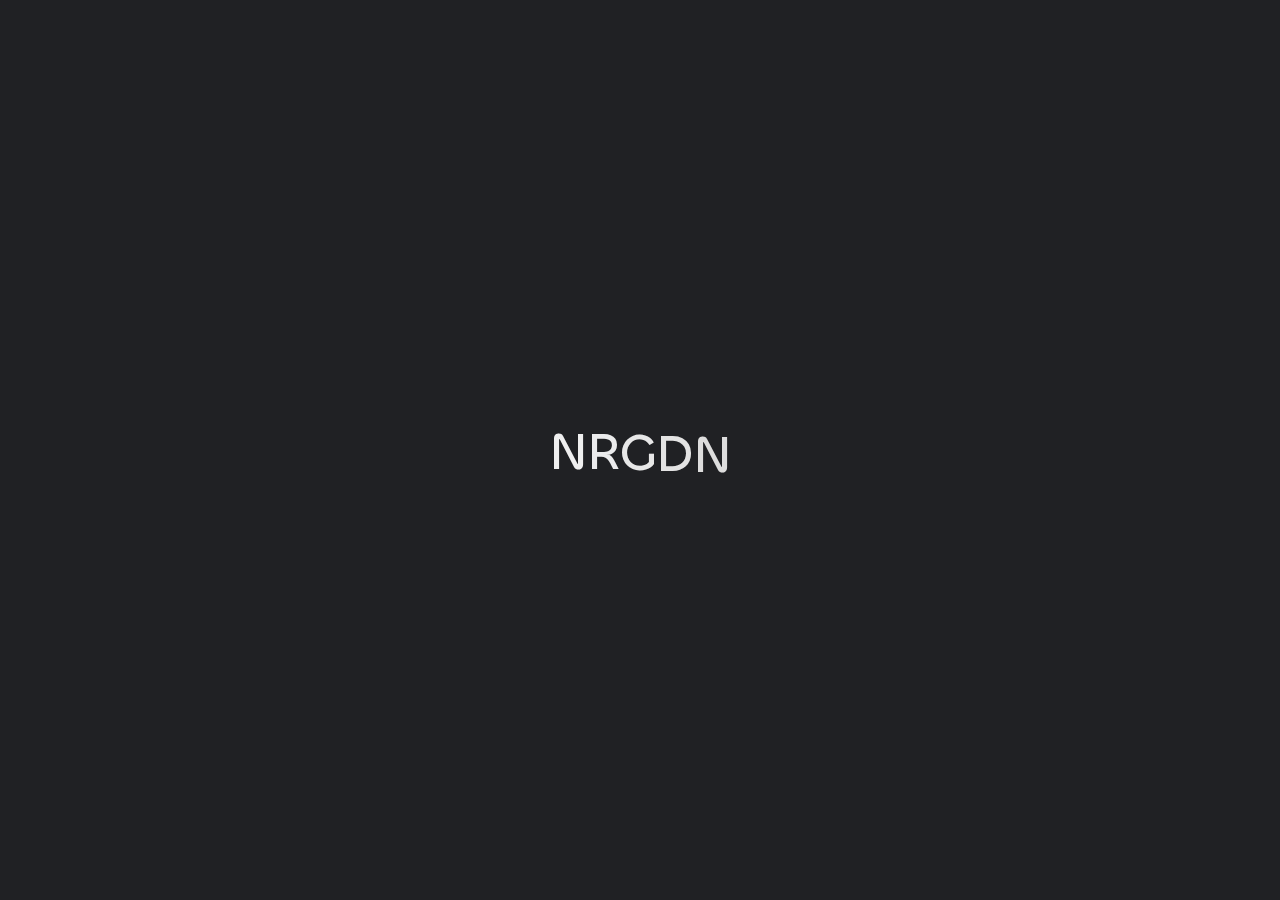
==== about/index.html @ b492caf0 "Site updated: 2024-08-08 12:16:20" ====
<!DOCTYPE html>
<html lang="zh-CN">
<head>
    <meta charset="utf-8">
    <meta name="viewport" content="width=device-width, initial-scale=1">
    <meta name="keywords" content="Hexo Theme Redefine">
    
    <meta name="author" content="竹竹潘达">
    <!-- preconnect -->
    <link rel="preconnect" href="https://fonts.googleapis.com">
    <link rel="preconnect" href="https://fonts.gstatic.com" crossorigin>

    
    <!--- Seo Part-->
    
    <link rel="canonical" href="http://example.com/about/"/>
    <meta name="robots" content="index,follow">
    <meta name="googlebot" content="index,follow">
    <meta name="revisit-after" content="1 days">
    
        <meta property="og:type" content="website">
<meta property="og:title" content="关于我们俩">
<meta property="og:url" content="http://example.com/about/index.html">
<meta property="og:site_name" content="Hexo">
<meta property="og:locale" content="zh_CN">
<meta property="article:published_time" content="2024-08-02T16:16:30.000Z">
<meta property="article:modified_time" content="2024-08-02T16:19:18.107Z">
<meta property="article:author" content="John Doe">
<meta name="twitter:card" content="summary">
    
    
    <!--- Icon Part-->
    <link rel="icon" type="image/png" href="/images/basic/favicon.ico" sizes="192x192">
    <link rel="apple-touch-icon" sizes="180x180" href="/images/basic/favicon.ico">
    <meta name="theme-color" content="#341FA3">
    <link rel="shortcut icon" href="/images/basic/favicon.ico">
    <!--- Page Info-->
    
    <title>
        
            关于我们俩 -
        
        NRGDN
    </title>

    
<link rel="stylesheet" href="/fonts/Chillax/chillax.css">


    <!--- Inject Part-->
    

    
<link rel="stylesheet" href="/css/style.css">


    
        
<link rel="stylesheet" href="/assets/build/styles.css">

    

    
<link rel="stylesheet" href="/fonts/GeistMono/geist-mono.css">

    
<link rel="stylesheet" href="/fonts/Geist/geist.css">

    <!--- Font Part-->
    
    
    
    

    
        
<script src="/js/libs/anime.min.js"></script>

    

    <script id="hexo-configurations">
    window.config = {"hostname":"example.com","root":"/","language":"zh-CN","path":"search.xml"};
    window.theme = {"articles":{"style":{"font_size":"16px","line_height":1.5,"image_border_radius":"14px","image_alignment":"center","image_caption":false,"link_icon":true,"title_alignment":"left","headings_top_spacing":{"h1":"3.2rem","h2":"2.4rem","h3":"1.9rem","h4":"1.6rem","h5":"1.4rem","h6":"1.3rem"}},"word_count":{"enable":true,"count":true,"min2read":true},"author_label":{"enable":true,"auto":false,"list":["Lv.1 情侣","Lv.2 超甜情侣","Lv.3 神仙眷侣"]},"code_block":{"copy":true,"style":"simple","font":{"enable":false,"family":null,"url":null}},"toc":{"enable":true,"max_depth":3,"number":true,"expand":true,"init_open":true},"copyright":{"enable":true,"default":"all_rights_reserved"},"lazyload":true,"recommendation":{"enable":false,"title":"推荐阅读","limit":3,"mobile_limit":2,"placeholder":"/images/wallhaven-wqery6-light.webp","skip_dirs":[]}},"colors":{"primary":"#341FA3","secondary":null,"default_mode":"light"},"global":{"fonts":{"chinese":{"enable":false,"family":null,"url":null},"english":{"enable":false,"family":null,"url":null}},"content_max_width":"1000px","sidebar_width":"210px","hover":{"shadow":true,"scale":true},"scroll_progress":{"bar":true,"percentage":true},"website_counter":{"url":"https://cn.vercount.one/js","enable":false,"site_pv":true,"site_uv":true,"post_pv":true},"single_page":true,"preloader":true,"open_graph":true,"google_analytics":{"enable":false,"id":null}},"home_banner":{"enable":true,"style":"fixed","image":{"light":"/images/wallhaven-wqery6-light.webp","dark":"/images/wallhaven-wqery6-dark.webp"},"title":"竹竹潘达历险记","subtitle":{"text":[" "],"hitokoto":{"enable":true,"api":"https://v1.hitokoto.cn?c=d&c=k"},"typing_speed":100,"backing_speed":80,"starting_delay":500,"backing_delay":1500,"loop":true,"smart_backspace":true},"text_color":{"light":"#b6d1d1","dark":"#d1d1b6"},"text_style":{"title_size":"2.8rem","subtitle_size":"1.5rem","line_height":1.2},"custom_font":{"enable":false,"family":null,"url":null},"social_links":{"enable":true,"style":"center","links":{"github":"https://github.com/oasislzy/oasislzy.github.io.git","instagram":null,"zhihu":null,"twitter":null,"email":null},"qrs":{"weixin":null}}},"plugins":{"feed":{"enable":false},"aplayer":{"enable":true,"type":"fixed","audios":[{"name":"New Romantics","artist":"Taylor Swift","url":"/music/New Romantics by Taylor Swift/New Romantics by Taylor Swift.mp3","cover":"/music/New Romantics by Taylor Swift/New Romantics by Taylor Swift.jpg","lrc":"/music/New Romantics by Taylor Swift/New Romantics by Taylor Swift.lrc"},{"name":"Liebesträume No. 3 in A-Flat Major, S. 541 No. 3","artist":"Franz Liszt","url":"/music/Liebesträume No. 3 in A-Flat Major, S. 541 No. 3/Liebesträume No. 3 in A-Flat Major, S. 541 No. 3.mp3","cover":"/music/Liebesträume No. 3 in A-Flat Major, S. 541 No. 3/Liebesträume No. 3 in A-Flat Major, S. 541 No. 3.jpg","lrc":null}]},"mermaid":{"enable":false,"version":"9.3.0"}},"version":"2.6.4","navbar":{"auto_hide":true,"color":{"left":"#f78736","right":"#367df7","transparency":33},"width":{"home":"1200px","pages":"1000px"},"links":{"Home":{"path":"/","icon":"fa-regular fa-house"},"Articles":{"icon":"fa-regular fa-newspaper","submenus":{"Archives":"/archives","Tags":"/tags","Categories":"/categories"}},"Masonry":{"path":"/masonry","icon":"fa-regular fa-image"},"Shuoshuo":{"path":"/essays","icon":"fa-regular fa-comments"},"About":{"path":"/about","icon":"fa-regular fa-address-card"}},"search":{"enable":true,"preload":true}},"page_templates":{"friends_column":2,"tags_style":"blur"},"home":{"sidebar":{"enable":true,"position":"left","first_item":"info","announcement":"(~￣△￣)~","show_on_mobile":false,"links":{"主页":{"path":"/","icon":"fa-regular fa-house"},"相册":{"path":"/masonry","icon":"fa-regular fa-image"},"说说":{"path":"/essays","icon":"fa-regular fa-comments"},"关于":{"path":"/about","icon":"fa-regular fa-address-card"}}},"article_date_format":"auto","categories":{"enable":true,"limit":3},"tags":{"enable":true,"limit":3}},"footerStart":"2023/12/18 19:29:13"};
    window.lang_ago = {"second":"%s 秒前","minute":"%s 分钟前","hour":"%s 小时前","day":"%s 天前","week":"%s 周前","month":"%s 个月前","year":"%s 年前"};
    window.data = {"masonry":true};
  </script>
    
    <!--- Fontawesome Part-->
    
<link rel="stylesheet" href="/fontawesome/fontawesome.min.css">

    
<link rel="stylesheet" href="/fontawesome/brands.min.css">

    
<link rel="stylesheet" href="/fontawesome/solid.min.css">

    
<link rel="stylesheet" href="/fontawesome/regular.min.css">

    
    
    
    
<meta name="generator" content="Hexo 7.3.0"></head>


<body>
<div class="progress-bar-container">
    
        <span class="scroll-progress-bar"></span>
    

    
        <span class="pjax-progress-bar"></span>
<!--        <span class="swup-progress-icon">-->
<!--            <i class="fa-solid fa-circle-notch fa-spin"></i>-->
<!--        </span>-->
    
</div>



    <style>
    :root {
        --preloader-background-color: #fff;
        --preloader-text-color: #000;
    }

    @media (prefers-color-scheme: dark) {
        :root {
            --preloader-background-color: #202124;
            --preloader-text-color: #fff;
        }
    }

    @media (prefers-color-scheme: light) {
        :root {
            --preloader-background-color: #fff;
            --preloader-text-color: #000;
        }
    }

    @media (max-width: 600px) {
        .ml13 {
            font-size: 2.6rem !important; /* Adjust this value as needed */
        }
    }

    .preloader {
        display: flex;
        flex-direction: column;
        gap: 1rem; /* Tailwind 'gap-4' is 1rem */
        align-items: center;
        justify-content: center;
        position: fixed;
        padding: 12px;
        top: 0;
        right: 0;
        bottom: 0;
        left: 0;
        width: 100vw;
        height: 100vh; /* 'h-screen' is 100% of the viewport height */
        background-color: var(--preloader-background-color);
        z-index: 1100; /* 'z-[1100]' sets the z-index */
        transition: opacity 0.2s ease-in-out;
    }

    .ml13 {
        font-size: 3.2rem;
        /* text-transform: uppercase; */
        color: var(--preloader-text-color);
        letter-spacing: -1px;
        font-weight: 500;
        font-family: 'Chillax-Variable', sans-serif;
        text-align: center;
    }

    .ml13 .word {
        display: inline-flex;
        flex-wrap: wrap;
        white-space: nowrap;
    }

    .ml13 .letter {
        display: inline-block;
        line-height: 1em;
    }
</style>

<div class="preloader">
    <h2 class="ml13">
        NRGDN
    </h2>
    <script>
        var textWrapper = document.querySelector('.ml13');
        // Split text into words
        var words = textWrapper.textContent.trim().split(' ');

        // Clear the existing content
        textWrapper.innerHTML = '';

        // Wrap each word and its letters in spans
        words.forEach(function(word) {
            var wordSpan = document.createElement('span');
            wordSpan.classList.add('word');
            wordSpan.innerHTML = word.replace(/\S/g, "<span class='letter'>$&</span>");
            textWrapper.appendChild(wordSpan);
            textWrapper.appendChild(document.createTextNode(' ')); // Add space between words
        });

        var animation = anime.timeline({loop: true})
            .add({
                targets: '.ml13 .letter',
                translateY: [40,0],
                translateZ: 0,
                opacity: [0,1],
                filter: ['blur(5px)', 'blur(0px)'], // Starting from blurred to unblurred
                easing: "easeOutExpo",
                duration: 1400,
                delay: (el, i) => 300 + 30 * i,
            }).add({
                targets: '.ml13 .letter',
                translateY: [0,-40],
                opacity: [1,0],
                filter: ['blur(0px)', 'blur(5px)'], // Ending from unblurred to blurred
                easing: "easeInExpo",
                duration: 1200,
                delay: (el, i) => 100 + 30 * i,
                complete: function() {
                    hidePreloader(); // Call hidePreloader after the animation completes
                }
            });

        let themeStatus = JSON.parse(localStorage.getItem('REDEFINE-THEME-STATUS'))?.isDark;

        // If the theme status is not found in local storage, check the preferred color scheme
        if (themeStatus === undefined || themeStatus === null) {
            if (window.matchMedia && window.matchMedia('(prefers-color-scheme: dark)').matches) {
                themeStatus = 'dark';
            } else {
                themeStatus = 'light';
            }
        }

        // Now you can use the themeStatus variable in your code
        if (themeStatus) {
            document.documentElement.style.setProperty('--preloader-background-color', '#202124');
            document.documentElement.style.setProperty('--preloader-text-color', '#fff');
        } else {
            document.documentElement.style.setProperty('--preloader-background-color', '#fff');
            document.documentElement.style.setProperty('--preloader-text-color', '#000');
        }

        window.addEventListener('load', function () {
            setTimeout(hidePreloader, 5000); // Call hidePreloader after 5000 milliseconds if not already called by animation
        });

        function hidePreloader() {
            var preloader = document.querySelector('.preloader');
            preloader.style.opacity = '0';
            setTimeout(function () {
                preloader.style.display = 'none';
            }, 200);
        }
    </script>
</div>

<main class="page-container" id="swup">

    

    <div class="main-content-container">


        <div class="main-content-header">
            <header class="navbar-container px-6 md:px-12">

    <div class="navbar-content ">
        <div class="left">
            
                <a class="logo-image" href="/">
                    <img src="/images/basic/logo.png">
                </a>
            
            <a class="logo-title" href="/">
                
                NRGDN
                
            </a>
        </div>

        <div class="right">
            <!-- PC -->
            <div class="desktop">
                <ul class="navbar-list">
                    
                        
                            

                            <li class="navbar-item">
                                <!-- Menu -->
                                <a class=""
                                   href="/"
                                        >
                                    <i class="fa-regular fa-house fa-fw"></i>
                                    首页
                                    
                                </a>

                                <!-- Submenu -->
                                
                            </li>
                    
                        
                            

                            <li class="navbar-item">
                                <!-- Menu -->
                                <a class="has-dropdown"
                                   href="#"
                                        onClick=&#34;return false;&#34;>
                                    <i class="fa-regular fa-newspaper fa-fw"></i>
                                    文章
                                    <i class="fa-solid fa-chevron-down fa-fw"></i>
                                </a>

                                <!-- Submenu -->
                                
                                    <ul class="sub-menu">
                                        
                                            <li>
                                                <a href="/archives">
                                                    归档
                                                </a>
                                            </li>
                                        
                                            <li>
                                                <a href="/tags">
                                                    标签
                                                </a>
                                            </li>
                                        
                                            <li>
                                                <a href="/categories">
                                                    分类
                                                </a>
                                            </li>
                                        
                                    </ul>
                                
                            </li>
                    
                        
                            

                            <li class="navbar-item">
                                <!-- Menu -->
                                <a class=""
                                   href="/masonry"
                                        >
                                    <i class="fa-regular fa-image fa-fw"></i>
                                    相册
                                    
                                </a>

                                <!-- Submenu -->
                                
                            </li>
                    
                        
                            

                            <li class="navbar-item">
                                <!-- Menu -->
                                <a class=""
                                   href="/essays"
                                        >
                                    <i class="fa-regular fa-comments fa-fw"></i>
                                    说说
                                    
                                </a>

                                <!-- Submenu -->
                                
                            </li>
                    
                        
                            

                            <li class="navbar-item">
                                <!-- Menu -->
                                <a class="active"
                                   href="/about"
                                        >
                                    <i class="fa-regular fa-address-card fa-fw"></i>
                                    关于
                                    
                                </a>

                                <!-- Submenu -->
                                
                            </li>
                    
                    
                        <li class="navbar-item search search-popup-trigger">
                            <i class="fa-solid fa-magnifying-glass"></i>
                        </li>
                    
                </ul>
            </div>
            <!-- Mobile -->
            <div class="mobile">
                
                    <div class="icon-item search search-popup-trigger"><i class="fa-solid fa-magnifying-glass"></i>
                    </div>
                
                <div class="icon-item navbar-bar">
                    <div class="navbar-bar-middle"></div>
                </div>
            </div>
        </div>
    </div>

    <!-- Mobile sheet -->
    <div class="navbar-drawer h-screen w-full absolute top-0 left-0 bg-background-color flex flex-col justify-between">
        <ul class="drawer-navbar-list flex flex-col px-4 justify-center items-start">
            
                
                    

                    <li class="drawer-navbar-item text-base my-1.5 flex flex-col w-full">
                        
                        <a class="py-1.5 px-2 flex flex-row items-center justify-between gap-1 hover:!text-primary active:!text-primary text-2xl font-semibold group border-b border-border-color hover:border-primary w-full "
                           href="/"
                        >
                            <span>
                                首页
                            </span>
                            
                                <i class="fa-regular fa-house fa-sm fa-fw"></i>
                            
                        </a>
                        

                        
                    </li>
            
                
                    

                    <li class="drawer-navbar-item-sub text-base my-1.5 flex flex-col w-full">
                        
                        <div class="py-1.5 px-2 flex flex-row items-center justify-between gap-1 hover:!text-primary active:!text-primary cursor-pointer text-2xl font-semibold group border-b border-border-color hover:border-primary w-full "
                             navbar-data-toggle="submenu-Articles"
                        >
                            <span>
                                文章
                            </span>
                            
                                <i class="fa-solid fa-chevron-right fa-sm fa-fw transition-all"></i>
                            
                        </div>
                        

                        
                            <div class="flex-col items-start px-2 py-2 hidden" data-target="submenu-Articles">
                                
                                    <div class="drawer-navbar-item text-base flex flex-col justify-center items-start hover:underline active:underline hover:underline-offset-1 rounded-3xl">
                                        <a class=" text-third-text-color text-xl"
                                           href="/archives">归档</a>
                                    </div>
                                
                                    <div class="drawer-navbar-item text-base flex flex-col justify-center items-start hover:underline active:underline hover:underline-offset-1 rounded-3xl">
                                        <a class=" text-third-text-color text-xl"
                                           href="/tags">标签</a>
                                    </div>
                                
                                    <div class="drawer-navbar-item text-base flex flex-col justify-center items-start hover:underline active:underline hover:underline-offset-1 rounded-3xl">
                                        <a class=" text-third-text-color text-xl"
                                           href="/categories">分类</a>
                                    </div>
                                
                            </div>
                        
                    </li>
            
                
                    

                    <li class="drawer-navbar-item text-base my-1.5 flex flex-col w-full">
                        
                        <a class="py-1.5 px-2 flex flex-row items-center justify-between gap-1 hover:!text-primary active:!text-primary text-2xl font-semibold group border-b border-border-color hover:border-primary w-full "
                           href="/masonry"
                        >
                            <span>
                                相册
                            </span>
                            
                                <i class="fa-regular fa-image fa-sm fa-fw"></i>
                            
                        </a>
                        

                        
                    </li>
            
                
                    

                    <li class="drawer-navbar-item text-base my-1.5 flex flex-col w-full">
                        
                        <a class="py-1.5 px-2 flex flex-row items-center justify-between gap-1 hover:!text-primary active:!text-primary text-2xl font-semibold group border-b border-border-color hover:border-primary w-full "
                           href="/essays"
                        >
                            <span>
                                说说
                            </span>
                            
                                <i class="fa-regular fa-comments fa-sm fa-fw"></i>
                            
                        </a>
                        

                        
                    </li>
            
                
                    

                    <li class="drawer-navbar-item text-base my-1.5 flex flex-col w-full">
                        
                        <a class="py-1.5 px-2 flex flex-row items-center justify-between gap-1 hover:!text-primary active:!text-primary text-2xl font-semibold group border-b border-border-color hover:border-primary w-full active"
                           href="/about"
                        >
                            <span>
                                关于
                            </span>
                            
                                <i class="fa-regular fa-address-card fa-sm fa-fw"></i>
                            
                        </a>
                        

                        
                    </li>
            

            
            
        </ul>

        <div class="statistics flex justify-around my-2.5">
    <a class="item tag-count-item flex flex-col justify-center items-center w-20" href="/tags">
        <div class="number text-2xl sm:text-xl text-second-text-color font-semibold">0</div>
        <div class="label text-third-text-color text-sm">标签</div>
    </a>
    <a class="item tag-count-item flex flex-col justify-center items-center w-20" href="/categories">
        <div class="number text-2xl sm:text-xl text-second-text-color font-semibold">0</div>
        <div class="label text-third-text-color text-sm">分类</div>
    </a>
    <a class="item tag-count-item flex flex-col justify-center items-center w-20" href="/archives">
        <div class="number text-2xl sm:text-xl text-second-text-color font-semibold">1</div>
        <div class="label text-third-text-color text-sm">文章</div>
    </a>
</div>
    </div>

    <div class="window-mask"></div>

</header>


        </div>

        <div class="main-content-body">

            

            <div class="main-content">

                
                    <div class="page-template-container">
    
    
    
    <div class="page-template-content markdown-body">
        
            <h1>关于我们俩</h1>
        
    </div>
    <div class="page-template-comments">
        
    </div>
</div>


                

            </div>

            

        </div>

        <div class="main-content-footer">
            <footer class="footer mt-5 py-5 h-auto text-base text-third-text-color relative border-t-2 border-t-border-color">
    <div class="info-container py-3 text-center">
        
        <div class="text-center">
            &copy;
            
              <span>2023</span>
              -
            
            2024&nbsp;&nbsp;<i class="fa-solid fa-heart fa-beat" style="--fa-animation-duration: 0.5s; color: #f54545"></i>&nbsp;&nbsp;<a href="/">竹竹潘达</a>
            
                
                <p class="post-count space-x-0.5">
                    <span>
                        共 1 篇文章
                    </span>
                    
                        <span>
                            共 75 字
                        </span>
                    
                </p>
            
        </div>
        
        <div class="relative text-center lg:absolute lg:left-[20px] lg:top-1/2 lg:-translate-y-1/2 lg:text-left">
            <span class="lg:block text-sm">由 <?xml version="1.0" encoding="utf-8"?><!DOCTYPE svg PUBLIC "-//W3C//DTD SVG 1.1//EN" "http://www.w3.org/Graphics/SVG/1.1/DTD/svg11.dtd"><svg class="relative top-[2px] inline-block align-baseline" version="1.1" id="圖層_1" xmlns="http://www.w3.org/2000/svg" xmlns:xlink="http://www.w3.org/1999/xlink" x="0px" y="0px" width="1rem" height="1rem" viewBox="0 0 512 512" enable-background="new 0 0 512 512" xml:space="preserve"><path fill="#0E83CD" d="M256.4,25.8l-200,115.5L56,371.5l199.6,114.7l200-115.5l0.4-230.2L256.4,25.8z M349,354.6l-18.4,10.7l-18.6-11V275H200v79.6l-18.4,10.7l-18.6-11v-197l18.5-10.6l18.5,10.8V237h112v-79.6l18.5-10.6l18.5,10.8V354.6z"/></svg><a target="_blank" class="text-base" href="https://hexo.io">Hexo</a> 驱动</span>
            <span class="text-sm lg:block">主题&nbsp;<a class="text-base" target="_blank" href="https://github.com/EvanNotFound/hexo-theme-redefine">Redefine v2.6.4</a></span>
        </div>
        
        
            <div>
                在一起 <span class="odometer" id="runtime_days" ></span> 天 <span class="odometer" id="runtime_hours"></span> 小时 <span class="odometer" id="runtime_minutes"></span> 分钟 <span class="odometer" id="runtime_seconds"></span> 秒
            </div>
        
        
            <script data-swup-reload-script>
                try {
                    function odometer_init() {
                    const elements = document.querySelectorAll('.odometer');
                    elements.forEach(el => {
                        new Odometer({
                            el,
                            format: '( ddd).dd',
                            duration: 200
                        });
                    });
                    }
                    odometer_init();
                } catch (error) {}
            </script>
        
        
        
    </div>  
</footer>
        </div>
    </div>

    

    <div class="right-side-tools-container">
        <div class="side-tools-container">
    <ul class="hidden-tools-list">
        <li class="right-bottom-tools tool-font-adjust-plus flex justify-center items-center">
            <i class="fa-regular fa-magnifying-glass-plus"></i>
        </li>

        <li class="right-bottom-tools tool-font-adjust-minus flex justify-center items-center">
            <i class="fa-regular fa-magnifying-glass-minus"></i>
        </li>

        <li class="right-bottom-tools tool-dark-light-toggle flex justify-center items-center">
            <i class="fa-regular fa-moon"></i>
        </li>

        <!-- rss -->
        

        

        <li class="right-bottom-tools tool-scroll-to-bottom flex justify-center items-center">
            <i class="fa-regular fa-arrow-down"></i>
        </li>
    </ul>

    <ul class="visible-tools-list">
        <li class="right-bottom-tools toggle-tools-list flex justify-center items-center">
            <i class="fa-regular fa-cog fa-spin"></i>
        </li>
        
            <li class="right-bottom-tools tool-scroll-to-top flex justify-center items-center">
                <i class="arrow-up fas fa-arrow-up"></i>
                <span class="percent"></span>
            </li>
        
        
    </ul>
</div>

    </div>

    <div class="image-viewer-container">
    <img src="">
</div>


    
        <div class="search-pop-overlay">
    <div class="popup search-popup">
        <div class="search-header">
          <span class="search-input-field-pre">
            <i class="fa-solid fa-keyboard"></i>
          </span>
            <div class="search-input-container">
                <input autocomplete="off"
                       autocorrect="off"
                       autocapitalize="off"
                       placeholder="搜索..."
                       spellcheck="false"
                       type="search"
                       class="search-input"
                >
            </div>
            <span class="popup-btn-close">
                <i class="fa-solid fa-times"></i>
            </span>
        </div>
        <div id="search-result">
            <div id="no-result">
                <i class="fa-solid fa-spinner fa-spin-pulse fa-5x fa-fw"></i>
            </div>
        </div>
    </div>
</div>

    

</main>


    
<script src="/js/libs/Swup.min.js"></script>

<script src="/js/libs/SwupSlideTheme.min.js"></script>

<script src="/js/libs/SwupScriptsPlugin.min.js"></script>

<script src="/js/libs/SwupProgressPlugin.min.js"></script>

<script src="/js/libs/SwupScrollPlugin.min.js"></script>

<script src="/js/libs/SwupPreloadPlugin.min.js"></script>

<script>
    const swup = new Swup({
        plugins: [
            new SwupScriptsPlugin({
                optin: true,
            }),
            new SwupProgressPlugin(),
            new SwupScrollPlugin({
                offset: 80,
            }),
            new SwupSlideTheme({
                mainElement: ".main-content-body",
            }),
            new SwupPreloadPlugin(),
        ],
        containers: ["#swup"],
    });
</script>







<script src="/js/tools/imageViewer.js" type="module"></script>

<script src="/js/utils.js" type="module"></script>

<script src="/js/main.js" type="module"></script>

<script src="/js/layouts/navbarShrink.js" type="module"></script>

<script src="/js/tools/scrollTopBottom.js" type="module"></script>

<script src="/js/tools/lightDarkSwitch.js" type="module"></script>

<script src="/js/layouts/categoryList.js" type="module"></script>



    
<script src="/js/tools/localSearch.js" type="module"></script>




    
<script src="/js/tools/codeBlock.js" type="module"></script>




    
<script src="/js/layouts/lazyload.js" type="module"></script>




    
<script src="/js/tools/runtime.js"></script>

    
<script src="/js/libs/odometer.min.js"></script>

    
<link rel="stylesheet" href="/assets/odometer-theme-minimal.css">




  
<script src="/js/libs/Typed.min.js"></script>

  
<script src="/js/plugins/typed.js" type="module"></script>






    
<script src="/js/libs/minimasonry.min.js"></script>

    
<script src="/js/plugins/masonry.js" type="module"></script>





<div class="post-scripts" data-swup-reload-script>
    
        
<script src="/js/tools/tocToggle.js" type="module"></script>

<script src="/js/layouts/toc.js" type="module"></script>

<script src="/js/plugins/tabs.js" type="module"></script>

    
</div>


    <div id="aplayer"></div>

<script src="/js/libs/APlayer.min.js"></script>


<script src="/js/plugins/aplayer.js"></script>


</body>
</html>
---- fonts/Chillax/chillax.css ----
/**
 * @license
 *
 * Font Family: Chillax
 * Designed by: Manushi Parikh
 * URL: https://www.fontshare.com/fonts/chillax
 * © 2023 Indian Type Foundry
 *
 * Font Style:
 * Chillax Variable(Variable font)
 *
*/


/**
* This is a variable font
* You can controll variable axes as shown below:
* font-variation-settings: 'wght' 700.0;
*
* available axes:

* 'wght' (range from 200.0 to 700.0)

*/

@font-face {
    font-family: 'Chillax-Variable';
    src:local('Chillax-Variable'),
        local('ChillaxVariable'),
        local('Chillax Variable'),
        local('Chillax'),
        url('Chillax-Variable.woff2') format('woff2'),
        url('Chillax-Variable.woff') format('woff'),
        url('Chillax-Variable.ttf') format('truetype');
    font-weight: 200 700;
    font-display: swap;
    font-style: normal;
}
---- css/style.css ----
@tailwind base;
@tailwind components;
@tailwind utilities;
.fade-in-down-animation {
  animation-fill-mode: both;
  animation-duration: 1s;
  animation-name: fade-in-down;
  will-change: transform;
}
.title-hover-animation {
  display: inline-block;
  position: relative;
  border-bottom: none;
  line-height: 1.3;
  vertical-align: top;
  color: var(--second-text-color);
}
.title-hover-animation::before {
  content: '';
  position: absolute;
  width: 100%;
  height: 2px;
  bottom: -4px;
  left: 0;
  background-color: var(--second-text-color);
  visibility: hidden;
  transform: scaleX(0);
  transition-property: color, background, box-shadow, border-color, visibility, transform;
  transition-delay: 0s, 0s, 0s, 0s, 0s, 0s;
  transition-duration: 0.2s, 0.2s, 0.2s, 0.2s, 0.2s, 0.2s;
  transition-timing-function: ease, ease, ease, ease, ease-in-out, ease-in-out;
}
@-moz-keyframes fade-in-down {
  0% {
    opacity: 0;
    transform: translateY(-50px);
  }
  100% {
    opacity: 1;
    transform: translateY(0);
  }
}
@-webkit-keyframes fade-in-down {
  0% {
    opacity: 0;
    transform: translateY(-50px);
  }
  100% {
    opacity: 1;
    transform: translateY(0);
  }
}
@-o-keyframes fade-in-down {
  0% {
    opacity: 0;
    transform: translateY(-50px);
  }
  100% {
    opacity: 1;
    transform: translateY(0);
  }
}
@keyframes fade-in-down {
  0% {
    opacity: 0;
    transform: translateY(-50px);
  }
  100% {
    opacity: 1;
    transform: translateY(0);
  }
}
@-moz-keyframes icon-animate {
  0%, 100% {
    transform: scale(1);
  }
  10%, 30% {
    transform: scale(0.88);
  }
  20%, 40%, 60%, 80% {
    transform: scale(1.08);
  }
  50%, 70% {
    transform: scale(1.08);
  }
}
@-webkit-keyframes icon-animate {
  0%, 100% {
    transform: scale(1);
  }
  10%, 30% {
    transform: scale(0.88);
  }
  20%, 40%, 60%, 80% {
    transform: scale(1.08);
  }
  50%, 70% {
    transform: scale(1.08);
  }
}
@-o-keyframes icon-animate {
  0%, 100% {
    transform: scale(1);
  }
  10%, 30% {
    transform: scale(0.88);
  }
  20%, 40%, 60%, 80% {
    transform: scale(1.08);
  }
  50%, 70% {
    transform: scale(1.08);
  }
}
@keyframes icon-animate {
  0%, 100% {
    transform: scale(1);
  }
  10%, 30% {
    transform: scale(0.88);
  }
  20%, 40%, 60%, 80% {
    transform: scale(1.08);
  }
  50%, 70% {
    transform: scale(1.08);
  }
}
:root {
  --background-color: #fff;
  --background-color-transparent: rgba(255,255,255,0.6);
  --background-color-transparent-15: rgba(255,255,255,0.15);
  --background-color-transparent-40: rgba(255,255,255,0.4);
  --background-color-transparent-80: rgba(255,255,255,0.8);
  --second-background-color: #fafafa;
  --third-background-color: #f7f7f7;
  --third-background-color-transparent: rgba(241,241,241,0.6);
  --primary-color: #341fa3;
  --first-text-color: #323739;
  --second-text-color: #343a3c;
  --third-text-color: #5c6669;
  --fourth-text-color: #eaeced;
  --default-text-color: #373d3f;
  --invert-text-color: #bebec6;
  --border-color: rgba(0,0,0,0.08);
  --selection-color: #3c24be;
  --shadow-color-1: rgba(0,0,0,0.08);
  --shadow-color-2: rgba(0,0,0,0.05);
  --shadow-hover-color: rgba(0,0,0,0.28);
  --scrollbar-color: #c1c1c1;
  --scrollbar-color-hover: #a1a1a1;
  --scroll-bar-bg-color: #fafafa;
  --link-color: #323739;
  --copyright-info-color: #c03;
  --avatar-background-color: #06c;
  --pjax-progress-bar-color: linear-gradient(45deg, #f10006, #ef5b00, #e59c01, #19ca05, #00cab5, #0264c8, #c303c3);
  --archive-timeline-last-child-color: linear-gradient(to bottom, #e8e8e8 60%, rgba(0,0,0,0) 100%) 1 100%;
  --note-blue-title-bg: #d6f7fb;
  --note-red-title-bg: #fde9e9;
  --note-cyan-title-bg: #e9fdf9;
  --note-green-title-bg: #e9fde9;
  --note-yellow-title-bg: #fdf9e9;
  --note-gray-title-bg: #f9f9f9;
  --note-type-title-bg: #fdf3e9;
  --note-black-title-bg: #e9e9e9;
  --note-purple-title-bg: #f9e9fd;
  --home-banner-text-color: #b6d1d1;
  --home-banner-icons-container-border-color: rgba(255,255,255,0.35);
  --home-banner-icons-container-background-color: rgba(255,255,255,0.3);
  --redefine-box-shadow: var(--shadow-color-2) 0px 6px 24px 0px, var(--shadow-color-1) 0px 0px 0px 1px;
  --redefine-box-shadow-hover: var(--shadow-color-2) 0px 6px 24px 0px, var(--shadow-color-1) 0px 0px 0px 1px, var(--shadow-color-1) 0px 0px 0px 1px inset;
  --redefine-box-shadow-flat: var(--shadow-color-2) 0px 1px 4px 0px, var(--shadow-color-1) 0px 0px 0px 1px;
  --redefine-box-shadow-flat-hover: var(--shadow-color-2) 0px 1px 4px 0px, var(--shadow-color-1) 0px 0px 0px 1px, var(--shadow-color-1) 0px 0px 0px 1px inset;
  --mermaid-theme: '';
}
@media (prefers-color-scheme: light) {
  :root {
    --background-color: #fff;
    --background-color-transparent: rgba(255,255,255,0.6);
    --background-color-transparent-15: rgba(255,255,255,0.15);
    --background-color-transparent-40: rgba(255,255,255,0.4);
    --background-color-transparent-80: rgba(255,255,255,0.8);
    --second-background-color: #fafafa;
    --third-background-color: #f7f7f7;
    --third-background-color-transparent: rgba(241,241,241,0.6);
    --primary-color: #341fa3;
    --first-text-color: #323739;
    --second-text-color: #343a3c;
    --third-text-color: #5c6669;
    --fourth-text-color: #eaeced;
    --default-text-color: #373d3f;
    --invert-text-color: #bebec6;
    --border-color: rgba(0,0,0,0.08);
    --selection-color: #3c24be;
    --shadow-color-1: rgba(0,0,0,0.08);
    --shadow-color-2: rgba(0,0,0,0.05);
    --shadow-hover-color: rgba(0,0,0,0.28);
    --scrollbar-color: #c1c1c1;
    --scrollbar-color-hover: #a1a1a1;
    --scroll-bar-bg-color: #fafafa;
    --link-color: #323739;
    --copyright-info-color: #c03;
    --avatar-background-color: #06c;
    --pjax-progress-bar-color: linear-gradient(45deg, #f10006, #ef5b00, #e59c01, #19ca05, #00cab5, #0264c8, #c303c3);
    --archive-timeline-last-child-color: linear-gradient(to bottom, #e8e8e8 60%, rgba(0,0,0,0) 100%) 1 100%;
    --note-blue-title-bg: #d6f7fb;
    --note-red-title-bg: #fde9e9;
    --note-cyan-title-bg: #e9fdf9;
    --note-green-title-bg: #e9fde9;
    --note-yellow-title-bg: #fdf9e9;
    --note-gray-title-bg: #f9f9f9;
    --note-type-title-bg: #fdf3e9;
    --note-black-title-bg: #e9e9e9;
    --note-purple-title-bg: #f9e9fd;
    --home-banner-text-color: #b6d1d1;
    --home-banner-icons-container-border-color: rgba(255,255,255,0.35);
    --home-banner-icons-container-background-color: rgba(255,255,255,0.3);
    --redefine-box-shadow: var(--shadow-color-2) 0px 6px 24px 0px, var(--shadow-color-1) 0px 0px 0px 1px;
    --redefine-box-shadow-hover: var(--shadow-color-2) 0px 6px 24px 0px, var(--shadow-color-1) 0px 0px 0px 1px, var(--shadow-color-1) 0px 0px 0px 1px inset;
    --redefine-box-shadow-flat: var(--shadow-color-2) 0px 1px 4px 0px, var(--shadow-color-1) 0px 0px 0px 1px;
    --redefine-box-shadow-flat-hover: var(--shadow-color-2) 0px 1px 4px 0px, var(--shadow-color-1) 0px 0px 0px 1px, var(--shadow-color-1) 0px 0px 0px 1px inset;
    --mermaid-theme: '';
  }
}
@media (prefers-color-scheme: dark) {
  :root {
    --background-color: #202124;
    --background-color-transparent: rgba(32,33,36,0.4);
    --background-color-transparent-15: rgba(32,33,36,0.15);
    --background-color-transparent-40: rgba(32,33,36,0.4);
    --background-color-transparent-80: rgba(32,33,36,0.8);
    --second-background-color: #242529;
    --third-background-color: #292b2f;
    --third-background-color-transparent: rgba(32,33,36,0.6);
    --primary-color: #341fa3;
    --first-text-color: #d2d2d7;
    --second-text-color: #cbcbd1;
    --third-text-color: #9595a2;
    --fourth-text-color: #242429;
    --default-text-color: #bebec6;
    --invert-text-color: #373d3f;
    --border-color: rgba(255,255,255,0.08);
    --selection-color: #3c24be;
    --shadow-color-1: rgba(255,255,255,0.08);
    --shadow-color-2: rgba(255,255,255,0.05);
    --shadow-hover-color: rgba(69,69,69,0.28);
    --scrollbar-color: #898989;
    --scrollbar-color-hover: #a1a1a1;
    --scroll-bar-bg-color: #2a2c30;
    --link-color: #c5c5cc;
    --copyright-info-color: #a30029;
    --avatar-background-color: #005cb8;
    --pjax-progress-bar-color: linear-gradient(45deg, #ea404a, #ea722f, #e9a71f, #67e559, #18ecec, #1b85f1, #ee1dee);
    --archive-timeline-last-child-color: linear-gradient(to bottom, #323232 60%, rgba(255,255,255,0) 100%) 1 100%;
    --note-blue-title-bg: #1e3e46;
    --note-red-title-bg: #4e1e1e;
    --note-cyan-title-bg: #1e4e4e;
    --note-green-title-bg: #1e4e1e;
    --note-yellow-title-bg: #4e4e1e;
    --note-gray-title-bg: #4e4e4e;
    --note-type-title-bg: #4e3a1e;
    --note-black-title-bg: #1e1e1e;
    --note-purple-title-bg: #4e1e4e;
    --home-banner-text-color: #d1d1b6;
    --home-banner-icons-container-border-color: rgba(197,197,197,0.35);
    --home-banner-icons-container-background-color: rgba(197,197,197,0.3);
    --redefine-box-shadow: var(--shadow-color-2) 0px 6px 24px 0px, var(--shadow-color-1) 0px 0px 0px 1px;
    --redefine-box-shadow-hover: var(--shadow-color-2) 0px 6px 24px 0px, var(--shadow-color-1) 0px 0px 0px 1px, var(--shadow-color-1) 0px 0px 0px 1px inset;
    --redefine-box-shadow-flat: var(--shadow-color-2) 0px 1px 4px 0px, var(--shadow-color-1) 0px 0px 0px 1px;
    --redefine-box-shadow-flat-hover: var(--shadow-color-2) 0px 1px 4px 0px, var(--shadow-color-1) 0px 0px 0px 1px, var(--shadow-color-1) 0px 0px 0px 1px inset;
    --mermaid-theme: '';
  }
}
.light-mode {
  --background-color: #fff;
  --background-color-transparent: rgba(255,255,255,0.6);
  --background-color-transparent-15: rgba(255,255,255,0.15);
  --background-color-transparent-40: rgba(255,255,255,0.4);
  --background-color-transparent-80: rgba(255,255,255,0.8);
  --second-background-color: #fafafa;
  --third-background-color: #f7f7f7;
  --third-background-color-transparent: rgba(241,241,241,0.6);
  --primary-color: #341fa3;
  --first-text-color: #323739;
  --second-text-color: #343a3c;
  --third-text-color: #5c6669;
  --fourth-text-color: #eaeced;
  --default-text-color: #373d3f;
  --invert-text-color: #bebec6;
  --border-color: rgba(0,0,0,0.08);
  --selection-color: #3c24be;
  --shadow-color-1: rgba(0,0,0,0.08);
  --shadow-color-2: rgba(0,0,0,0.05);
  --shadow-hover-color: rgba(0,0,0,0.28);
  --scrollbar-color: #c1c1c1;
  --scrollbar-color-hover: #a1a1a1;
  --scroll-bar-bg-color: #fafafa;
  --link-color: #323739;
  --copyright-info-color: #c03;
  --avatar-background-color: #06c;
  --pjax-progress-bar-color: linear-gradient(45deg, #f10006, #ef5b00, #e59c01, #19ca05, #00cab5, #0264c8, #c303c3);
  --archive-timeline-last-child-color: linear-gradient(to bottom, #e8e8e8 60%, rgba(0,0,0,0) 100%) 1 100%;
  --note-blue-title-bg: #d6f7fb;
  --note-red-title-bg: #fde9e9;
  --note-cyan-title-bg: #e9fdf9;
  --note-green-title-bg: #e9fde9;
  --note-yellow-title-bg: #fdf9e9;
  --note-gray-title-bg: #f9f9f9;
  --note-type-title-bg: #fdf3e9;
  --note-black-title-bg: #e9e9e9;
  --note-purple-title-bg: #f9e9fd;
  --home-banner-text-color: #b6d1d1;
  --home-banner-icons-container-border-color: rgba(255,255,255,0.35);
  --home-banner-icons-container-background-color: rgba(255,255,255,0.3);
  --redefine-box-shadow: var(--shadow-color-2) 0px 6px 24px 0px, var(--shadow-color-1) 0px 0px 0px 1px;
  --redefine-box-shadow-hover: var(--shadow-color-2) 0px 6px 24px 0px, var(--shadow-color-1) 0px 0px 0px 1px, var(--shadow-color-1) 0px 0px 0px 1px inset;
  --redefine-box-shadow-flat: var(--shadow-color-2) 0px 1px 4px 0px, var(--shadow-color-1) 0px 0px 0px 1px;
  --redefine-box-shadow-flat-hover: var(--shadow-color-2) 0px 1px 4px 0px, var(--shadow-color-1) 0px 0px 0px 1px, var(--shadow-color-1) 0px 0px 0px 1px inset;
  --mermaid-theme: '';
}
.dark-mode {
  --background-color: #202124;
  --background-color-transparent: rgba(32,33,36,0.4);
  --background-color-transparent-15: rgba(32,33,36,0.15);
  --background-color-transparent-40: rgba(32,33,36,0.4);
  --background-color-transparent-80: rgba(32,33,36,0.8);
  --second-background-color: #242529;
  --third-background-color: #292b2f;
  --third-background-color-transparent: rgba(32,33,36,0.6);
  --primary-color: #341fa3;
  --first-text-color: #d2d2d7;
  --second-text-color: #cbcbd1;
  --third-text-color: #9595a2;
  --fourth-text-color: #242429;
  --default-text-color: #bebec6;
  --invert-text-color: #373d3f;
  --border-color: rgba(255,255,255,0.08);
  --selection-color: #3c24be;
  --shadow-color-1: rgba(255,255,255,0.08);
  --shadow-color-2: rgba(255,255,255,0.05);
  --shadow-hover-color: rgba(69,69,69,0.28);
  --scrollbar-color: #898989;
  --scrollbar-color-hover: #a1a1a1;
  --scroll-bar-bg-color: #2a2c30;
  --link-color: #c5c5cc;
  --copyright-info-color: #a30029;
  --avatar-background-color: #005cb8;
  --pjax-progress-bar-color: linear-gradient(45deg, #ea404a, #ea722f, #e9a71f, #67e559, #18ecec, #1b85f1, #ee1dee);
  --archive-timeline-last-child-color: linear-gradient(to bottom, #323232 60%, rgba(255,255,255,0) 100%) 1 100%;
  --note-blue-title-bg: #1e3e46;
  --note-red-title-bg: #4e1e1e;
  --note-cyan-title-bg: #1e4e4e;
  --note-green-title-bg: #1e4e1e;
  --note-yellow-title-bg: #4e4e1e;
  --note-gray-title-bg: #4e4e4e;
  --note-type-title-bg: #4e3a1e;
  --note-black-title-bg: #1e1e1e;
  --note-purple-title-bg: #4e1e4e;
  --home-banner-text-color: #d1d1b6;
  --home-banner-icons-container-border-color: rgba(197,197,197,0.35);
  --home-banner-icons-container-background-color: rgba(197,197,197,0.3);
  --redefine-box-shadow: var(--shadow-color-2) 0px 6px 24px 0px, var(--shadow-color-1) 0px 0px 0px 1px;
  --redefine-box-shadow-hover: var(--shadow-color-2) 0px 6px 24px 0px, var(--shadow-color-1) 0px 0px 0px 1px, var(--shadow-color-1) 0px 0px 0px 1px inset;
  --redefine-box-shadow-flat: var(--shadow-color-2) 0px 1px 4px 0px, var(--shadow-color-1) 0px 0px 0px 1px;
  --redefine-box-shadow-flat-hover: var(--shadow-color-2) 0px 1px 4px 0px, var(--shadow-color-1) 0px 0px 0px 1px, var(--shadow-color-1) 0px 0px 0px 1px inset;
  --mermaid-theme: '';
}
:root {
  --background-color: #fff;
  --background-color-transparent: rgba(255,255,255,0.6);
  --background-color-transparent-15: rgba(255,255,255,0.15);
  --background-color-transparent-40: rgba(255,255,255,0.4);
  --background-color-transparent-80: rgba(255,255,255,0.8);
  --second-background-color: #fafafa;
  --third-background-color: #f7f7f7;
  --third-background-color-transparent: rgba(241,241,241,0.6);
  --primary-color: #341fa3;
  --first-text-color: #323739;
  --second-text-color: #343a3c;
  --third-text-color: #5c6669;
  --fourth-text-color: #eaeced;
  --default-text-color: #373d3f;
  --invert-text-color: #bebec6;
  --border-color: rgba(0,0,0,0.08);
  --selection-color: #3c24be;
  --shadow-color-1: rgba(0,0,0,0.08);
  --shadow-color-2: rgba(0,0,0,0.05);
  --shadow-hover-color: rgba(0,0,0,0.28);
  --scrollbar-color: #c1c1c1;
  --scrollbar-color-hover: #a1a1a1;
  --scroll-bar-bg-color: #fafafa;
  --link-color: #323739;
  --copyright-info-color: #c03;
  --avatar-background-color: #06c;
  --pjax-progress-bar-color: linear-gradient(45deg, #f10006, #ef5b00, #e59c01, #19ca05, #00cab5, #0264c8, #c303c3);
  --archive-timeline-last-child-color: linear-gradient(to bottom, #e8e8e8 60%, rgba(0,0,0,0) 100%) 1 100%;
  --note-blue-title-bg: #d6f7fb;
  --note-red-title-bg: #fde9e9;
  --note-cyan-title-bg: #e9fdf9;
  --note-green-title-bg: #e9fde9;
  --note-yellow-title-bg: #fdf9e9;
  --note-gray-title-bg: #f9f9f9;
  --note-type-title-bg: #fdf3e9;
  --note-black-title-bg: #e9e9e9;
  --note-purple-title-bg: #f9e9fd;
  --home-banner-text-color: #b6d1d1;
  --home-banner-icons-container-border-color: rgba(255,255,255,0.35);
  --home-banner-icons-container-background-color: rgba(255,255,255,0.3);
  --redefine-box-shadow: var(--shadow-color-2) 0px 6px 24px 0px, var(--shadow-color-1) 0px 0px 0px 1px;
  --redefine-box-shadow-hover: var(--shadow-color-2) 0px 6px 24px 0px, var(--shadow-color-1) 0px 0px 0px 1px, var(--shadow-color-1) 0px 0px 0px 1px inset;
  --redefine-box-shadow-flat: var(--shadow-color-2) 0px 1px 4px 0px, var(--shadow-color-1) 0px 0px 0px 1px;
  --redefine-box-shadow-flat-hover: var(--shadow-color-2) 0px 1px 4px 0px, var(--shadow-color-1) 0px 0px 0px 1px, var(--shadow-color-1) 0px 0px 0px 1px inset;
  --mermaid-theme: '';
}
@media (prefers-color-scheme: light) {
  :root {
    --background-color: #fff;
    --background-color-transparent: rgba(255,255,255,0.6);
    --background-color-transparent-15: rgba(255,255,255,0.15);
    --background-color-transparent-40: rgba(255,255,255,0.4);
    --background-color-transparent-80: rgba(255,255,255,0.8);
    --second-background-color: #fafafa;
    --third-background-color: #f7f7f7;
    --third-background-color-transparent: rgba(241,241,241,0.6);
    --primary-color: #341fa3;
    --first-text-color: #323739;
    --second-text-color: #343a3c;
    --third-text-color: #5c6669;
    --fourth-text-color: #eaeced;
    --default-text-color: #373d3f;
    --invert-text-color: #bebec6;
    --border-color: rgba(0,0,0,0.08);
    --selection-color: #3c24be;
    --shadow-color-1: rgba(0,0,0,0.08);
    --shadow-color-2: rgba(0,0,0,0.05);
    --shadow-hover-color: rgba(0,0,0,0.28);
    --scrollbar-color: #c1c1c1;
    --scrollbar-color-hover: #a1a1a1;
    --scroll-bar-bg-color: #fafafa;
    --link-color: #323739;
    --copyright-info-color: #c03;
    --avatar-background-color: #06c;
    --pjax-progress-bar-color: linear-gradient(45deg, #f10006, #ef5b00, #e59c01, #19ca05, #00cab5, #0264c8, #c303c3);
    --archive-timeline-last-child-color: linear-gradient(to bottom, #e8e8e8 60%, rgba(0,0,0,0) 100%) 1 100%;
    --note-blue-title-bg: #d6f7fb;
    --note-red-title-bg: #fde9e9;
    --note-cyan-title-bg: #e9fdf9;
    --note-green-title-bg: #e9fde9;
    --note-yellow-title-bg: #fdf9e9;
    --note-gray-title-bg: #f9f9f9;
    --note-type-title-bg: #fdf3e9;
    --note-black-title-bg: #e9e9e9;
    --note-purple-title-bg: #f9e9fd;
    --home-banner-text-color: #b6d1d1;
    --home-banner-icons-container-border-color: rgba(255,255,255,0.35);
    --home-banner-icons-container-background-color: rgba(255,255,255,0.3);
    --redefine-box-shadow: var(--shadow-color-2) 0px 6px 24px 0px, var(--shadow-color-1) 0px 0px 0px 1px;
    --redefine-box-shadow-hover: var(--shadow-color-2) 0px 6px 24px 0px, var(--shadow-color-1) 0px 0px 0px 1px, var(--shadow-color-1) 0px 0px 0px 1px inset;
    --redefine-box-shadow-flat: var(--shadow-color-2) 0px 1px 4px 0px, var(--shadow-color-1) 0px 0px 0px 1px;
    --redefine-box-shadow-flat-hover: var(--shadow-color-2) 0px 1px 4px 0px, var(--shadow-color-1) 0px 0px 0px 1px, var(--shadow-color-1) 0px 0px 0px 1px inset;
    --mermaid-theme: '';
  }
}
@media (prefers-color-scheme: dark) {
  :root {
    --background-color: #202124;
    --background-color-transparent: rgba(32,33,36,0.4);
    --background-color-transparent-15: rgba(32,33,36,0.15);
    --background-color-transparent-40: rgba(32,33,36,0.4);
    --background-color-transparent-80: rgba(32,33,36,0.8);
    --second-background-color: #242529;
    --third-background-color: #292b2f;
    --third-background-color-transparent: rgba(32,33,36,0.6);
    --primary-color: #341fa3;
    --first-text-color: #d2d2d7;
    --second-text-color: #cbcbd1;
    --third-text-color: #9595a2;
    --fourth-text-color: #242429;
    --default-text-color: #bebec6;
    --invert-text-color: #373d3f;
    --border-color: rgba(255,255,255,0.08);
    --selection-color: #3c24be;
    --shadow-color-1: rgba(255,255,255,0.08);
    --shadow-color-2: rgba(255,255,255,0.05);
    --shadow-hover-color: rgba(69,69,69,0.28);
    --scrollbar-color: #898989;
    --scrollbar-color-hover: #a1a1a1;
    --scroll-bar-bg-color: #2a2c30;
    --link-color: #c5c5cc;
    --copyright-info-color: #a30029;
    --avatar-background-color: #005cb8;
    --pjax-progress-bar-color: linear-gradient(45deg, #ea404a, #ea722f, #e9a71f, #67e559, #18ecec, #1b85f1, #ee1dee);
    --archive-timeline-last-child-color: linear-gradient(to bottom, #323232 60%, rgba(255,255,255,0) 100%) 1 100%;
    --note-blue-title-bg: #1e3e46;
    --note-red-title-bg: #4e1e1e;
    --note-cyan-title-bg: #1e4e4e;
    --note-green-title-bg: #1e4e1e;
    --note-yellow-title-bg: #4e4e1e;
    --note-gray-title-bg: #4e4e4e;
    --note-type-title-bg: #4e3a1e;
    --note-black-title-bg: #1e1e1e;
    --note-purple-title-bg: #4e1e4e;
    --home-banner-text-color: #d1d1b6;
    --home-banner-icons-container-border-color: rgba(197,197,197,0.35);
    --home-banner-icons-container-background-color: rgba(197,197,197,0.3);
    --redefine-box-shadow: var(--shadow-color-2) 0px 6px 24px 0px, var(--shadow-color-1) 0px 0px 0px 1px;
    --redefine-box-shadow-hover: var(--shadow-color-2) 0px 6px 24px 0px, var(--shadow-color-1) 0px 0px 0px 1px, var(--shadow-color-1) 0px 0px 0px 1px inset;
    --redefine-box-shadow-flat: var(--shadow-color-2) 0px 1px 4px 0px, var(--shadow-color-1) 0px 0px 0px 1px;
    --redefine-box-shadow-flat-hover: var(--shadow-color-2) 0px 1px 4px 0px, var(--shadow-color-1) 0px 0px 0px 1px, var(--shadow-color-1) 0px 0px 0px 1px inset;
    --mermaid-theme: '';
  }
}
.light-mode {
  --background-color: #fff;
  --background-color-transparent: rgba(255,255,255,0.6);
  --background-color-transparent-15: rgba(255,255,255,0.15);
  --background-color-transparent-40: rgba(255,255,255,0.4);
  --background-color-transparent-80: rgba(255,255,255,0.8);
  --second-background-color: #fafafa;
  --third-background-color: #f7f7f7;
  --third-background-color-transparent: rgba(241,241,241,0.6);
  --primary-color: #341fa3;
  --first-text-color: #323739;
  --second-text-color: #343a3c;
  --third-text-color: #5c6669;
  --fourth-text-color: #eaeced;
  --default-text-color: #373d3f;
  --invert-text-color: #bebec6;
  --border-color: rgba(0,0,0,0.08);
  --selection-color: #3c24be;
  --shadow-color-1: rgba(0,0,0,0.08);
  --shadow-color-2: rgba(0,0,0,0.05);
  --shadow-hover-color: rgba(0,0,0,0.28);
  --scrollbar-color: #c1c1c1;
  --scrollbar-color-hover: #a1a1a1;
  --scroll-bar-bg-color: #fafafa;
  --link-color: #323739;
  --copyright-info-color: #c03;
  --avatar-background-color: #06c;
  --pjax-progress-bar-color: linear-gradient(45deg, #f10006, #ef5b00, #e59c01, #19ca05, #00cab5, #0264c8, #c303c3);
  --archive-timeline-last-child-color: linear-gradient(to bottom, #e8e8e8 60%, rgba(0,0,0,0) 100%) 1 100%;
  --note-blue-title-bg: #d6f7fb;
  --note-red-title-bg: #fde9e9;
  --note-cyan-title-bg: #e9fdf9;
  --note-green-title-bg: #e9fde9;
  --note-yellow-title-bg: #fdf9e9;
  --note-gray-title-bg: #f9f9f9;
  --note-type-title-bg: #fdf3e9;
  --note-black-title-bg: #e9e9e9;
  --note-purple-title-bg: #f9e9fd;
  --home-banner-text-color: #b6d1d1;
  --home-banner-icons-container-border-color: rgba(255,255,255,0.35);
  --home-banner-icons-container-background-color: rgba(255,255,255,0.3);
  --redefine-box-shadow: var(--shadow-color-2) 0px 6px 24px 0px, var(--shadow-color-1) 0px 0px 0px 1px;
  --redefine-box-shadow-hover: var(--shadow-color-2) 0px 6px 24px 0px, var(--shadow-color-1) 0px 0px 0px 1px, var(--shadow-color-1) 0px 0px 0px 1px inset;
  --redefine-box-shadow-flat: var(--shadow-color-2) 0px 1px 4px 0px, var(--shadow-color-1) 0px 0px 0px 1px;
  --redefine-box-shadow-flat-hover: var(--shadow-color-2) 0px 1px 4px 0px, var(--shadow-color-1) 0px 0px 0px 1px, var(--shadow-color-1) 0px 0px 0px 1px inset;
  --mermaid-theme: '';
}
.dark-mode {
  --background-color: #202124;
  --background-color-transparent: rgba(32,33,36,0.4);
  --background-color-transparent-15: rgba(32,33,36,0.15);
  --background-color-transparent-40: rgba(32,33,36,0.4);
  --background-color-transparent-80: rgba(32,33,36,0.8);
  --second-background-color: #242529;
  --third-background-color: #292b2f;
  --third-background-color-transparent: rgba(32,33,36,0.6);
  --primary-color: #341fa3;
  --first-text-color: #d2d2d7;
  --second-text-color: #cbcbd1;
  --third-text-color: #9595a2;
  --fourth-text-color: #242429;
  --default-text-color: #bebec6;
  --invert-text-color: #373d3f;
  --border-color: rgba(255,255,255,0.08);
  --selection-color: #3c24be;
  --shadow-color-1: rgba(255,255,255,0.08);
  --shadow-color-2: rgba(255,255,255,0.05);
  --shadow-hover-color: rgba(69,69,69,0.28);
  --scrollbar-color: #898989;
  --scrollbar-color-hover: #a1a1a1;
  --scroll-bar-bg-color: #2a2c30;
  --link-color: #c5c5cc;
  --copyright-info-color: #a30029;
  --avatar-background-color: #005cb8;
  --pjax-progress-bar-color: linear-gradient(45deg, #ea404a, #ea722f, #e9a71f, #67e559, #18ecec, #1b85f1, #ee1dee);
  --archive-timeline-last-child-color: linear-gradient(to bottom, #323232 60%, rgba(255,255,255,0) 100%) 1 100%;
  --note-blue-title-bg: #1e3e46;
  --note-red-title-bg: #4e1e1e;
  --note-cyan-title-bg: #1e4e4e;
  --note-green-title-bg: #1e4e1e;
  --note-yellow-title-bg: #4e4e1e;
  --note-gray-title-bg: #4e4e4e;
  --note-type-title-bg: #4e3a1e;
  --note-black-title-bg: #1e1e1e;
  --note-purple-title-bg: #4e1e4e;
  --home-banner-text-color: #d1d1b6;
  --home-banner-icons-container-border-color: rgba(197,197,197,0.35);
  --home-banner-icons-container-background-color: rgba(197,197,197,0.3);
  --redefine-box-shadow: var(--shadow-color-2) 0px 6px 24px 0px, var(--shadow-color-1) 0px 0px 0px 1px;
  --redefine-box-shadow-hover: var(--shadow-color-2) 0px 6px 24px 0px, var(--shadow-color-1) 0px 0px 0px 1px, var(--shadow-color-1) 0px 0px 0px 1px inset;
  --redefine-box-shadow-flat: var(--shadow-color-2) 0px 1px 4px 0px, var(--shadow-color-1) 0px 0px 0px 1px;
  --redefine-box-shadow-flat-hover: var(--shadow-color-2) 0px 1px 4px 0px, var(--shadow-color-1) 0px 0px 0px 1px, var(--shadow-color-1) 0px 0px 0px 1px inset;
  --mermaid-theme: '';
}
.fade-in-down-animation {
  animation-fill-mode: both;
  animation-duration: 1s;
  animation-name: fade-in-down;
  will-change: transform;
}
.title-hover-animation {
  display: inline-block;
  position: relative;
  border-bottom: none;
  line-height: 1.3;
  vertical-align: top;
  color: var(--second-text-color);
}
.title-hover-animation::before {
  content: '';
  position: absolute;
  width: 100%;
  height: 2px;
  bottom: -4px;
  left: 0;
  background-color: var(--second-text-color);
  visibility: hidden;
  transform: scaleX(0);
  transition-property: color, background, box-shadow, border-color, visibility, transform;
  transition-delay: 0s, 0s, 0s, 0s, 0s, 0s;
  transition-duration: 0.2s, 0.2s, 0.2s, 0.2s, 0.2s, 0.2s;
  transition-timing-function: ease, ease, ease, ease, ease-in-out, ease-in-out;
}
@-moz-keyframes fade-in-down {
  0% {
    opacity: 0;
    transform: translateY(-50px);
  }
  100% {
    opacity: 1;
    transform: translateY(0);
  }
}
@-webkit-keyframes fade-in-down {
  0% {
    opacity: 0;
    transform: translateY(-50px);
  }
  100% {
    opacity: 1;
    transform: translateY(0);
  }
}
@-o-keyframes fade-in-down {
  0% {
    opacity: 0;
    transform: translateY(-50px);
  }
  100% {
    opacity: 1;
    transform: translateY(0);
  }
}
@keyframes fade-in-down {
  0% {
    opacity: 0;
    transform: translateY(-50px);
  }
  100% {
    opacity: 1;
    transform: translateY(0);
  }
}
@-moz-keyframes icon-animate {
  0%, 100% {
    transform: scale(1);
  }
  10%, 30% {
    transform: scale(0.88);
  }
  20%, 40%, 60%, 80% {
    transform: scale(1.08);
  }
  50%, 70% {
    transform: scale(1.08);
  }
}
@-webkit-keyframes icon-animate {
  0%, 100% {
    transform: scale(1);
  }
  10%, 30% {
    transform: scale(0.88);
  }
  20%, 40%, 60%, 80% {
    transform: scale(1.08);
  }
  50%, 70% {
    transform: scale(1.08);
  }
}
@-o-keyframes icon-animate {
  0%, 100% {
    transform: scale(1);
  }
  10%, 30% {
    transform: scale(0.88);
  }
  20%, 40%, 60%, 80% {
    transform: scale(1.08);
  }
  50%, 70% {
    transform: scale(1.08);
  }
}
@keyframes icon-animate {
  0%, 100% {
    transform: scale(1);
  }
  10%, 30% {
    transform: scale(0.88);
  }
  20%, 40%, 60%, 80% {
    transform: scale(1.08);
  }
  50%, 70% {
    transform: scale(1.08);
  }
}
* {
  transition-property: color, background, box-shadow, border-color;
  transition-delay: 0s, 0s, 0s, 0s;
  transition-duration: 0.2s, 0.2s, 0.2s, 0.2s;
  transition-timing-function: ease, ease, ease, ease;
}
*::-webkit-scrollbar {
  width: 6px;
  height: 6px;
  transition: all 0.2s ease;
  display: block;
}
*::-webkit-scrollbar-thumb {
  background: var(--scrollbar-color);
  border-radius: 18px;
  background-clip: content-box;
  border: 3px solid transparent;
}
*::-webkit-scrollbar-track {
  background-color: var(--scroll-bar-bg-color);
  border: 1px solid var(--shadow-color-1);
}
*::-webkit-scrollbar-thumb:hover {
  background: var(--scrollbar-color-hover);
  border-radius: 18px;
  background-clip: content-box;
  border: 3px solid transparent;
}
html,
body {
  position: relative;
  width: 100%;
  height: 100%;
  margin: 0;
  padding: 0;
  color: var(--default-text-color);
  background: var(--background-color);
  font-family: Geist Variable, Noto Sans SC, -apple-system, system-ui, Segoe UI, Roboto, Ubuntu, Cantarell, Noto Sans, sans-serif, BlinkMacSystemFont, Helvetica Neue, PingFang SC, Hiragino Sans GB, Microsoft YaHei, Arial;
  font-weight: 400;
  font-size: 16px;
  line-height: 1.5;
}
html::-webkit-scrollbar,
body::-webkit-scrollbar {
  width: 14px;
  height: 8px;
}
@media (max-width: 768px) {
  html,
  body {
    font-size: 15.36px;
    line-height: 1.44;
  }
}
@media (max-width: 640px) {
  html,
  body {
    font-size: 14.4px;
    line-height: 1.35;
  }
}
::selection {
  background: var(--selection-color);
  color: #fff;
}
ul,
ol,
li {
  padding: 0;
  margin: 0;
  list-style: none;
}
a {
  text-decoration: none;
  color: var(--default-text-color);
}
a i,
a span {
  color: var(--default-text-color);
}
a:hover,
a:active {
  text-decoration: none !important;
  color: var(--primary-color);
}
a:hover i,
a:active i,
a:hover span,
a:active span {
  color: var(--primary-color);
}
img[lazyload] {
  padding: 10px;
  margin: 20px auto !important;
  cursor: not-allowed;
  pointer-events: none;
}
button {
  padding: 0;
  margin: 0;
  border: 0;
  outline: none;
  cursor: pointer;
  background: transparent;
}
.btn {
  display: inline-block;
  position: relative;
  text-align: center;
  cursor: pointer;
  white-space: nowrap;
  padding: 8px 16px;
  background-color: var(--second-background-color) !important;
  border-radius: 14px !important;
  padding: 12px 16px !important;
  text-decoration: none !important;
  padding: 0;
  border-radius: 18px;
  box-sizing: border-box;
  background: var(--background-color);
  margin-bottom: 1rem;
  box-shadow: var(--redefine-box-shadow);
  box-shadow: var(--redefine-box-shadow-flat) !important;
  user-select: none;
  -moz-user-select: none;
  -webkit-user-select: none;
  -ms-user-select: none;
  box-shadow: var(--redefine-box-shadow);
  transition-property: color, background, box-shadow, border-color, transform;
  transition-delay: 0s, 0s, 0s, 0s, 0s;
  transition-duration: 0.2s, 0.2s, 0.2s, 0.2s, 0.2s;
  transition-timing-function: ease, ease, ease, ease, linear;
}
@media (max-width: 768px) {
  .btn {
    margin-bottom: 0.8rem;
  }
}
@media (max-width: 640px) {
  .btn {
    margin-bottom: 0.6rem;
  }
}
.btn:hover {
  box-shadow: var(--redefine-box-shadow-hover);
}
@media (max-width: 768px) {
  .btn {
    padding: -4;
    border-radius: 18px;
  }
}
@media (max-width: 640px) {
  .btn {
    padding: -8;
    border-radius: 18px;
  }
}
.btn:hover {
  transform: scaleX(1.06) scaleY(1.06);
  box-shadow: var(--redefine-box-shadow-hover);
}
.btn:hover,
.btn:focus {
  color: var(--primary-color);
  background-color: var(--background-color) !important;
  box-shadow: var(--redefine-box-shadow) !important;
}
.btn:active {
  box-shadow: var(--redefine-box-shadow-flat) !important;
  transform: scale(0.95);
  transition: transform 0.1s ease;
  background-color: var(--third-background-color) !important;
}
.clear {
  clear: both;
}
.markdown-body {
  font-family: 'Geist Variable', -apple-system, BlinkMacSystemFont, 'PingFang SC', 'Microsoft YaHei', 'Heiti SC', 'WenQuanYi Micro Hei', sans-serif, sans-serif;
  font-size: 16px;
}
.markdown-body blockquote {
  box-sizing: border-box;
  margin: 20px 0;
  color: var(--default-text-color);
  background: var(--third-background-color);
  padding: 0 1rem 0 0.5rem;
  border-radius: 0 14px 14px 0;
  position: relative;
  border-left: 5px solid var(--default-text-color);
}
.markdown-body blockquote p,
.markdown-body blockquote ul,
.markdown-body blockquote ol {
  padding: 5px 5px 5px 10px;
}
.markdown-body p {
  line-height: 1.5;
  color: var(--default-text-color);
  font-weight: 400;
  margin-bottom: 1rem;
  margin-top: 0;
}
.markdown-body a {
  position: relative;
  outline: 0;
  text-decoration: underline;
  overflow-wrap: break-word;
  cursor: pointer;
  box-sizing: border-box;
  padding-bottom: 2px;
}
.markdown-body a .fas,
.markdown-body a .far,
.markdown-body a fab {
  margin: 0 2px 0 6px;
  position: relative;
  color: var(--third-text-color);
  font-size: 0.88rem;
}
.markdown-body a:hover {
  text-decoration: underline;
}
.markdown-body a:hover::after {
  background: var(--primary-color);
  text-decoration: underline;
}
.markdown-body strong {
  color: var(--default-text-color);
}
.markdown-body hr {
  margin: 2rem 0;
  border: 0;
  border-top: 2px solid var(--shadow-color-1);
}
.markdown-body em {
  color: var(--default-text-color);
}
.markdown-body ul > li,
.markdown-body ol > li {
  margin-left: 20px;
  line-height: 2rem;
}
.markdown-body ul {
  margin-bottom: 1.2rem;
}
.markdown-body ul li {
  list-style: disc;
}
.markdown-body ul li ul li {
  list-style: circle;
}
.markdown-body ul li ul li ul li {
  list-style: square;
}
.markdown-body ol {
  margin-bottom: 1.2rem;
}
.markdown-body ol li {
  list-style: decimal;
}
.markdown-body ol li ul li {
  list-style: disc;
}
.markdown-body ol li ul ul li {
  list-style: circle;
}
.markdown-body ol li ol li {
  list-style: upper-alpha;
}
.markdown-body ol li ol li ol li {
  list-style: upper-roman;
}
.markdown-body li {
  color: var(--default-text-color);
}
.markdown-body h1,
.markdown-body h2,
.markdown-body h3,
.markdown-body h4,
.markdown-body h5,
.markdown-body h6,
.markdown-body .h1,
.markdown-body .h2,
.markdown-body .h3,
.markdown-body .h4,
.markdown-body .h5,
.markdown-body .h6 {
  font-family: 'Geist Variable', -apple-system, BlinkMacSystemFont, 'PingFang SC', 'Microsoft YaHei', 'Heiti SC', 'WenQuanYi Micro Hei', sans-serif, sans-serif;
  color: var(--second-text-color);
  line-height: 1.5;
}
@media (max-width: 768px) {
  .markdown-body h1,
  .markdown-body h2,
  .markdown-body h3,
  .markdown-body h4,
  .markdown-body h5,
  .markdown-body h6,
  .markdown-body .h1,
  .markdown-body .h2,
  .markdown-body .h3,
  .markdown-body .h4,
  .markdown-body .h5,
  .markdown-body .h6 {
    line-height: 1.44;
  }
}
.markdown-body h1,
.markdown-body .h1 {
  font-size: 3.2rem;
  font-weight: 650;
  border-bottom: solid 2px var(--fourth-text-color);
  margin-top: 3.2rem;
  margin-bottom: 1rem;
  letter-spacing: -0.025em;
  line-height: 1.2;
}
@media (max-width: 768px) {
  .markdown-body h1,
  .markdown-body .h1 {
    font-size: 1.7rem;
    line-height: 1.2;
  }
}
.markdown-body h2,
.markdown-body .h2 {
  font-size: 2.5rem;
  font-weight: 650;
  padding: 3px 0;
  border-bottom: solid 2px var(--fourth-text-color);
  margin-top: 2.4rem;
  margin-bottom: 1rem;
  letter-spacing: -0.025em;
  line-height: 1.1;
}
@media (max-width: 768px) {
  .markdown-body h2,
  .markdown-body .h2 {
    font-size: 1.6rem;
    line-height: 1.1;
  }
}
.markdown-body h3,
.markdown-body .h3 {
  font-size: 1.8rem;
  font-weight: 600;
  margin-top: 1.9rem;
  margin-bottom: 0.75rem;
  letter-spacing: -0.025em;
  line-height: 1.3;
}
@media (max-width: 768px) {
  .markdown-body h3,
  .markdown-body .h3 {
    font-size: 1.5rem;
    line-height: 1.2;
  }
}
.markdown-body h4,
.markdown-body .h4 {
  font-size: 1.5rem;
  font-weight: 600;
  margin-top: 1.6rem;
  margin-bottom: 0.75rem;
  line-height: 1.4;
}
@media (max-width: 768px) {
  .markdown-body h4,
  .markdown-body .h4 {
    font-size: 1.4rem;
    line-height: 1.3;
  }
}
.markdown-body h5,
.markdown-body .h5 {
  font-size: 1.28rem;
  font-weight: 600;
  margin-top: 1.4rem;
  margin-bottom: 0.5rem;
  line-height: 1.3;
}
@media (max-width: 768px) {
  .markdown-body h5,
  .markdown-body .h5 {
    font-size: 1.18rem;
    line-height: 1.2;
  }
}
.markdown-body h6,
.markdown-body .h6 {
  font-size: 1.2rem;
  font-weight: 600;
  margin-top: 1.3rem;
  margin-bottom: 0.5rem;
  line-height: 1.2;
}
@media (max-width: 768px) {
  .markdown-body h6,
  .markdown-body .h6 {
    font-size: 1.1rem;
    line-height: 1.1;
  }
}
.markdown-body img {
  box-sizing: border-box;
  border-radius: 14px;
  max-width: 100%;
  cursor: zoom-in;
  display: block;
  transition-property: color, background, box-shadow, border-color, padding, margin;
  transition-delay: 0s, 0s, 0s, 0s, 0s, 0s;
  transition-duration: 0.2s, 0.2s, 0.2s, 0.2s, 0.2s, 0.2s;
  transition-timing-function: ease, ease, ease, ease, linear, linear;
  margin: 1rem auto 1rem;
}
.markdown-body > table,
.markdown-body .tab-pane > table {
  border-spacing: 0;
  border-collapse: collapse;
  width: 100%;
  overflow: auto;
  margin-bottom: 1.2rem;
  box-shadow: var(--redefine-box-shadow-flat);
  border-radius: 14px;
}
.markdown-body > table thead th,
.markdown-body .tab-pane > table thead th {
  border-bottom: 1px solid var(--shadow-color-1);
  background-color: var(--third-background-color) !important;
}
.markdown-body > table thead th:first-child,
.markdown-body .tab-pane > table thead th:first-child {
  border-top-left-radius: 14px;
}
.markdown-body > table thead th:last-child,
.markdown-body .tab-pane > table thead th:last-child {
  border-top-right-radius: 14px;
}
.markdown-body > table tbody tr:last-child td:first-child,
.markdown-body .tab-pane > table tbody tr:last-child td:first-child {
  border-bottom-left-radius: 14px;
}
.markdown-body > table tbody tr:last-child td:last-child,
.markdown-body .tab-pane > table tbody tr:last-child td:last-child {
  border-bottom-right-radius: 14px;
}
.markdown-body > table td,
.markdown-body .tab-pane > table td,
.markdown-body > table th,
.markdown-body .tab-pane > table th {
  padding: 8px 16px;
  border-left: 1px solid var(--shadow-color-1);
}
.markdown-body > table td:first-child,
.markdown-body .tab-pane > table td:first-child,
.markdown-body > table th:first-child,
.markdown-body .tab-pane > table th:first-child {
  border-left: none;
}
.markdown-body > table tr,
.markdown-body .tab-pane > table tr {
  background-color: var(--background-color);
}
.markdown-body > table tr:nth-child(2n),
.markdown-body .tab-pane > table tr:nth-child(2n) {
  background-color: var(--second-background-color);
}
.markdown-body mjx-container {
  display: inline-block;
  vertical-align: baseline;
}
.markdown-body mjx-container svg {
  display: inline;
}
.markdown-body mjx-container[display="true"] {
  display: flex !important;
  justify-content: center;
}
:root {
  --background-color: #fff;
  --background-color-transparent: rgba(255,255,255,0.6);
  --background-color-transparent-15: rgba(255,255,255,0.15);
  --background-color-transparent-40: rgba(255,255,255,0.4);
  --background-color-transparent-80: rgba(255,255,255,0.8);
  --second-background-color: #fafafa;
  --third-background-color: #f7f7f7;
  --third-background-color-transparent: rgba(241,241,241,0.6);
  --primary-color: #341fa3;
  --first-text-color: #323739;
  --second-text-color: #343a3c;
  --third-text-color: #5c6669;
  --fourth-text-color: #eaeced;
  --default-text-color: #373d3f;
  --invert-text-color: #bebec6;
  --border-color: rgba(0,0,0,0.08);
  --selection-color: #3c24be;
  --shadow-color-1: rgba(0,0,0,0.08);
  --shadow-color-2: rgba(0,0,0,0.05);
  --shadow-hover-color: rgba(0,0,0,0.28);
  --scrollbar-color: #c1c1c1;
  --scrollbar-color-hover: #a1a1a1;
  --scroll-bar-bg-color: #fafafa;
  --link-color: #323739;
  --copyright-info-color: #c03;
  --avatar-background-color: #06c;
  --pjax-progress-bar-color: linear-gradient(45deg, #f10006, #ef5b00, #e59c01, #19ca05, #00cab5, #0264c8, #c303c3);
  --archive-timeline-last-child-color: linear-gradient(to bottom, #e8e8e8 60%, rgba(0,0,0,0) 100%) 1 100%;
  --note-blue-title-bg: #d6f7fb;
  --note-red-title-bg: #fde9e9;
  --note-cyan-title-bg: #e9fdf9;
  --note-green-title-bg: #e9fde9;
  --note-yellow-title-bg: #fdf9e9;
  --note-gray-title-bg: #f9f9f9;
  --note-type-title-bg: #fdf3e9;
  --note-black-title-bg: #e9e9e9;
  --note-purple-title-bg: #f9e9fd;
  --home-banner-text-color: #b6d1d1;
  --home-banner-icons-container-border-color: rgba(255,255,255,0.35);
  --home-banner-icons-container-background-color: rgba(255,255,255,0.3);
  --redefine-box-shadow: var(--shadow-color-2) 0px 6px 24px 0px, var(--shadow-color-1) 0px 0px 0px 1px;
  --redefine-box-shadow-hover: var(--shadow-color-2) 0px 6px 24px 0px, var(--shadow-color-1) 0px 0px 0px 1px, var(--shadow-color-1) 0px 0px 0px 1px inset;
  --redefine-box-shadow-flat: var(--shadow-color-2) 0px 1px 4px 0px, var(--shadow-color-1) 0px 0px 0px 1px;
  --redefine-box-shadow-flat-hover: var(--shadow-color-2) 0px 1px 4px 0px, var(--shadow-color-1) 0px 0px 0px 1px, var(--shadow-color-1) 0px 0px 0px 1px inset;
  --mermaid-theme: '';
}
@media (prefers-color-scheme: light) {
  :root {
    --background-color: #fff;
    --background-color-transparent: rgba(255,255,255,0.6);
    --background-color-transparent-15: rgba(255,255,255,0.15);
    --background-color-transparent-40: rgba(255,255,255,0.4);
    --background-color-transparent-80: rgba(255,255,255,0.8);
    --second-background-color: #fafafa;
    --third-background-color: #f7f7f7;
    --third-background-color-transparent: rgba(241,241,241,0.6);
    --primary-color: #341fa3;
    --first-text-color: #323739;
    --second-text-color: #343a3c;
    --third-text-color: #5c6669;
    --fourth-text-color: #eaeced;
    --default-text-color: #373d3f;
    --invert-text-color: #bebec6;
    --border-color: rgba(0,0,0,0.08);
    --selection-color: #3c24be;
    --shadow-color-1: rgba(0,0,0,0.08);
    --shadow-color-2: rgba(0,0,0,0.05);
    --shadow-hover-color: rgba(0,0,0,0.28);
    --scrollbar-color: #c1c1c1;
    --scrollbar-color-hover: #a1a1a1;
    --scroll-bar-bg-color: #fafafa;
    --link-color: #323739;
    --copyright-info-color: #c03;
    --avatar-background-color: #06c;
    --pjax-progress-bar-color: linear-gradient(45deg, #f10006, #ef5b00, #e59c01, #19ca05, #00cab5, #0264c8, #c303c3);
    --archive-timeline-last-child-color: linear-gradient(to bottom, #e8e8e8 60%, rgba(0,0,0,0) 100%) 1 100%;
    --note-blue-title-bg: #d6f7fb;
    --note-red-title-bg: #fde9e9;
    --note-cyan-title-bg: #e9fdf9;
    --note-green-title-bg: #e9fde9;
    --note-yellow-title-bg: #fdf9e9;
    --note-gray-title-bg: #f9f9f9;
    --note-type-title-bg: #fdf3e9;
    --note-black-title-bg: #e9e9e9;
    --note-purple-title-bg: #f9e9fd;
    --home-banner-text-color: #b6d1d1;
    --home-banner-icons-container-border-color: rgba(255,255,255,0.35);
    --home-banner-icons-container-background-color: rgba(255,255,255,0.3);
    --redefine-box-shadow: var(--shadow-color-2) 0px 6px 24px 0px, var(--shadow-color-1) 0px 0px 0px 1px;
    --redefine-box-shadow-hover: var(--shadow-color-2) 0px 6px 24px 0px, var(--shadow-color-1) 0px 0px 0px 1px, var(--shadow-color-1) 0px 0px 0px 1px inset;
    --redefine-box-shadow-flat: var(--shadow-color-2) 0px 1px 4px 0px, var(--shadow-color-1) 0px 0px 0px 1px;
    --redefine-box-shadow-flat-hover: var(--shadow-color-2) 0px 1px 4px 0px, var(--shadow-color-1) 0px 0px 0px 1px, var(--shadow-color-1) 0px 0px 0px 1px inset;
    --mermaid-theme: '';
  }
}
@media (prefers-color-scheme: dark) {
  :root {
    --background-color: #202124;
    --background-color-transparent: rgba(32,33,36,0.4);
    --background-color-transparent-15: rgba(32,33,36,0.15);
    --background-color-transparent-40: rgba(32,33,36,0.4);
    --background-color-transparent-80: rgba(32,33,36,0.8);
    --second-background-color: #242529;
    --third-background-color: #292b2f;
    --third-background-color-transparent: rgba(32,33,36,0.6);
    --primary-color: #341fa3;
    --first-text-color: #d2d2d7;
    --second-text-color: #cbcbd1;
    --third-text-color: #9595a2;
    --fourth-text-color: #242429;
    --default-text-color: #bebec6;
    --invert-text-color: #373d3f;
    --border-color: rgba(255,255,255,0.08);
    --selection-color: #3c24be;
    --shadow-color-1: rgba(255,255,255,0.08);
    --shadow-color-2: rgba(255,255,255,0.05);
    --shadow-hover-color: rgba(69,69,69,0.28);
    --scrollbar-color: #898989;
    --scrollbar-color-hover: #a1a1a1;
    --scroll-bar-bg-color: #2a2c30;
    --link-color: #c5c5cc;
    --copyright-info-color: #a30029;
    --avatar-background-color: #005cb8;
    --pjax-progress-bar-color: linear-gradient(45deg, #ea404a, #ea722f, #e9a71f, #67e559, #18ecec, #1b85f1, #ee1dee);
    --archive-timeline-last-child-color: linear-gradient(to bottom, #323232 60%, rgba(255,255,255,0) 100%) 1 100%;
    --note-blue-title-bg: #1e3e46;
    --note-red-title-bg: #4e1e1e;
    --note-cyan-title-bg: #1e4e4e;
    --note-green-title-bg: #1e4e1e;
    --note-yellow-title-bg: #4e4e1e;
    --note-gray-title-bg: #4e4e4e;
    --note-type-title-bg: #4e3a1e;
    --note-black-title-bg: #1e1e1e;
    --note-purple-title-bg: #4e1e4e;
    --home-banner-text-color: #d1d1b6;
    --home-banner-icons-container-border-color: rgba(197,197,197,0.35);
    --home-banner-icons-container-background-color: rgba(197,197,197,0.3);
    --redefine-box-shadow: var(--shadow-color-2) 0px 6px 24px 0px, var(--shadow-color-1) 0px 0px 0px 1px;
    --redefine-box-shadow-hover: var(--shadow-color-2) 0px 6px 24px 0px, var(--shadow-color-1) 0px 0px 0px 1px, var(--shadow-color-1) 0px 0px 0px 1px inset;
    --redefine-box-shadow-flat: var(--shadow-color-2) 0px 1px 4px 0px, var(--shadow-color-1) 0px 0px 0px 1px;
    --redefine-box-shadow-flat-hover: var(--shadow-color-2) 0px 1px 4px 0px, var(--shadow-color-1) 0px 0px 0px 1px, var(--shadow-color-1) 0px 0px 0px 1px inset;
    --mermaid-theme: '';
  }
}
.light-mode {
  --background-color: #fff;
  --background-color-transparent: rgba(255,255,255,0.6);
  --background-color-transparent-15: rgba(255,255,255,0.15);
  --background-color-transparent-40: rgba(255,255,255,0.4);
  --background-color-transparent-80: rgba(255,255,255,0.8);
  --second-background-color: #fafafa;
  --third-background-color: #f7f7f7;
  --third-background-color-transparent: rgba(241,241,241,0.6);
  --primary-color: #341fa3;
  --first-text-color: #323739;
  --second-text-color: #343a3c;
  --third-text-color: #5c6669;
  --fourth-text-color: #eaeced;
  --default-text-color: #373d3f;
  --invert-text-color: #bebec6;
  --border-color: rgba(0,0,0,0.08);
  --selection-color: #3c24be;
  --shadow-color-1: rgba(0,0,0,0.08);
  --shadow-color-2: rgba(0,0,0,0.05);
  --shadow-hover-color: rgba(0,0,0,0.28);
  --scrollbar-color: #c1c1c1;
  --scrollbar-color-hover: #a1a1a1;
  --scroll-bar-bg-color: #fafafa;
  --link-color: #323739;
  --copyright-info-color: #c03;
  --avatar-background-color: #06c;
  --pjax-progress-bar-color: linear-gradient(45deg, #f10006, #ef5b00, #e59c01, #19ca05, #00cab5, #0264c8, #c303c3);
  --archive-timeline-last-child-color: linear-gradient(to bottom, #e8e8e8 60%, rgba(0,0,0,0) 100%) 1 100%;
  --note-blue-title-bg: #d6f7fb;
  --note-red-title-bg: #fde9e9;
  --note-cyan-title-bg: #e9fdf9;
  --note-green-title-bg: #e9fde9;
  --note-yellow-title-bg: #fdf9e9;
  --note-gray-title-bg: #f9f9f9;
  --note-type-title-bg: #fdf3e9;
  --note-black-title-bg: #e9e9e9;
  --note-purple-title-bg: #f9e9fd;
  --home-banner-text-color: #b6d1d1;
  --home-banner-icons-container-border-color: rgba(255,255,255,0.35);
  --home-banner-icons-container-background-color: rgba(255,255,255,0.3);
  --redefine-box-shadow: var(--shadow-color-2) 0px 6px 24px 0px, var(--shadow-color-1) 0px 0px 0px 1px;
  --redefine-box-shadow-hover: var(--shadow-color-2) 0px 6px 24px 0px, var(--shadow-color-1) 0px 0px 0px 1px, var(--shadow-color-1) 0px 0px 0px 1px inset;
  --redefine-box-shadow-flat: var(--shadow-color-2) 0px 1px 4px 0px, var(--shadow-color-1) 0px 0px 0px 1px;
  --redefine-box-shadow-flat-hover: var(--shadow-color-2) 0px 1px 4px 0px, var(--shadow-color-1) 0px 0px 0px 1px, var(--shadow-color-1) 0px 0px 0px 1px inset;
  --mermaid-theme: '';
}
.dark-mode {
  --background-color: #202124;
  --background-color-transparent: rgba(32,33,36,0.4);
  --background-color-transparent-15: rgba(32,33,36,0.15);
  --background-color-transparent-40: rgba(32,33,36,0.4);
  --background-color-transparent-80: rgba(32,33,36,0.8);
  --second-background-color: #242529;
  --third-background-color: #292b2f;
  --third-background-color-transparent: rgba(32,33,36,0.6);
  --primary-color: #341fa3;
  --first-text-color: #d2d2d7;
  --second-text-color: #cbcbd1;
  --third-text-color: #9595a2;
  --fourth-text-color: #242429;
  --default-text-color: #bebec6;
  --invert-text-color: #373d3f;
  --border-color: rgba(255,255,255,0.08);
  --selection-color: #3c24be;
  --shadow-color-1: rgba(255,255,255,0.08);
  --shadow-color-2: rgba(255,255,255,0.05);
  --shadow-hover-color: rgba(69,69,69,0.28);
  --scrollbar-color: #898989;
  --scrollbar-color-hover: #a1a1a1;
  --scroll-bar-bg-color: #2a2c30;
  --link-color: #c5c5cc;
  --copyright-info-color: #a30029;
  --avatar-background-color: #005cb8;
  --pjax-progress-bar-color: linear-gradient(45deg, #ea404a, #ea722f, #e9a71f, #67e559, #18ecec, #1b85f1, #ee1dee);
  --archive-timeline-last-child-color: linear-gradient(to bottom, #323232 60%, rgba(255,255,255,0) 100%) 1 100%;
  --note-blue-title-bg: #1e3e46;
  --note-red-title-bg: #4e1e1e;
  --note-cyan-title-bg: #1e4e4e;
  --note-green-title-bg: #1e4e1e;
  --note-yellow-title-bg: #4e4e1e;
  --note-gray-title-bg: #4e4e4e;
  --note-type-title-bg: #4e3a1e;
  --note-black-title-bg: #1e1e1e;
  --note-purple-title-bg: #4e1e4e;
  --home-banner-text-color: #d1d1b6;
  --home-banner-icons-container-border-color: rgba(197,197,197,0.35);
  --home-banner-icons-container-background-color: rgba(197,197,197,0.3);
  --redefine-box-shadow: var(--shadow-color-2) 0px 6px 24px 0px, var(--shadow-color-1) 0px 0px 0px 1px;
  --redefine-box-shadow-hover: var(--shadow-color-2) 0px 6px 24px 0px, var(--shadow-color-1) 0px 0px 0px 1px, var(--shadow-color-1) 0px 0px 0px 1px inset;
  --redefine-box-shadow-flat: var(--shadow-color-2) 0px 1px 4px 0px, var(--shadow-color-1) 0px 0px 0px 1px;
  --redefine-box-shadow-flat-hover: var(--shadow-color-2) 0px 1px 4px 0px, var(--shadow-color-1) 0px 0px 0px 1px, var(--shadow-color-1) 0px 0px 0px 1px inset;
  --mermaid-theme: '';
}
:root {
  --code-foreground: #3b4143;
  --code-background: #f2f2f2;
  --highlight-background: #fafafa;
  --highlight-foreground: #3b4143;
  --highlight-keyword: #d73a49;
  --highlight-link: #d73a49;
  --highlight-built-in: #6f42c1;
  --highlight-number: #005cc5;
  --highlight-string: #032f62;
  --highlight-regexp: #e36209;
  --highlight-subst: #24292e;
  --highlight-comment: #6a737d;
  --highlight-doctag: #22863a;
  --highlight-meta: $highlight-meta;
  --highlight-variable: #005cc5;
  --highlight-attr: #22863a;
  --highlight-section: $highlight-section;
  --highlight-bullet: #6f42c1;
  --highlight-addition: #abe338;
  --highlight-deletion: #ffa07a;
}
@media (prefers-color-scheme: light) {
  :root {
    --code-foreground: #3b4143;
    --code-background: #f2f2f2;
    --highlight-background: #fafafa;
    --highlight-foreground: #3b4143;
    --highlight-keyword: #d73a49;
    --highlight-link: #d73a49;
    --highlight-built-in: #6f42c1;
    --highlight-number: #005cc5;
    --highlight-string: #032f62;
    --highlight-regexp: #e36209;
    --highlight-subst: #24292e;
    --highlight-comment: #6a737d;
    --highlight-doctag: #22863a;
    --highlight-meta: $highlight-meta;
    --highlight-variable: #005cc5;
    --highlight-attr: #22863a;
    --highlight-section: $highlight-section;
    --highlight-bullet: #6f42c1;
    --highlight-addition: #abe338;
    --highlight-deletion: #ffa07a;
  }
}
@media (prefers-color-scheme: dark) {
  :root {
    --code-foreground: #bfbfc7;
    --code-background: #35363b;
    --highlight-background: #21252b;
    --highlight-foreground: #bfbfc7;
    --highlight-keyword: #569cd6;
    --highlight-link: #569cd6;
    --highlight-built-in: #4ec9b0;
    --highlight-number: #b8d7a3;
    --highlight-string: #d69d85;
    --highlight-regexp: #9a5334;
    --highlight-subst: #dcdcdc;
    --highlight-comment: #57a64a;
    --highlight-doctag: #608b4e;
    --highlight-meta: #9b9b9b;
    --highlight-variable: #bd63c5;
    --highlight-attr: #9cdcfe;
    --highlight-section: #ffd700;
    --highlight-bullet: #d7ba7d;
    --highlight-addition: #144212;
    --highlight-deletion: #600;
  }
}
.light-mode {
  --code-foreground: #3b4143;
  --code-background: #f2f2f2;
  --highlight-background: #fafafa;
  --highlight-foreground: #3b4143;
  --highlight-keyword: #d73a49;
  --highlight-link: #d73a49;
  --highlight-built-in: #6f42c1;
  --highlight-number: #005cc5;
  --highlight-string: #032f62;
  --highlight-regexp: #e36209;
  --highlight-subst: #24292e;
  --highlight-comment: #6a737d;
  --highlight-doctag: #22863a;
  --highlight-meta: $highlight-meta;
  --highlight-variable: #005cc5;
  --highlight-attr: #22863a;
  --highlight-section: $highlight-section;
  --highlight-bullet: #6f42c1;
  --highlight-addition: #abe338;
  --highlight-deletion: #ffa07a;
}
.dark-mode {
  --code-foreground: #bfbfc7;
  --code-background: #35363b;
  --highlight-background: #21252b;
  --highlight-foreground: #bfbfc7;
  --highlight-keyword: #569cd6;
  --highlight-link: #569cd6;
  --highlight-built-in: #4ec9b0;
  --highlight-number: #b8d7a3;
  --highlight-string: #d69d85;
  --highlight-regexp: #9a5334;
  --highlight-subst: #dcdcdc;
  --highlight-comment: #57a64a;
  --highlight-doctag: #608b4e;
  --highlight-meta: #9b9b9b;
  --highlight-variable: #bd63c5;
  --highlight-attr: #9cdcfe;
  --highlight-section: #ffd700;
  --highlight-bullet: #d7ba7d;
  --highlight-addition: #144212;
  --highlight-deletion: #600;
}
pre,
.highlight {
  -webkit-text-size-adjust: none;
  overflow: auto;
  margin: 20px 0;
  padding: 0;
  font-size: 1rem;
  line-height: 1.5rem;
  color: var(--highlight-foreground);
  background: var(--highlight-background);
}
pre,
code {
  line-height: 1.5 !important;
  font-family: 'Geist Mono', Courier, monospace !important;
}
pre.mermaid {
  background-color: var(--background-color);
}
pre.mermaid svg {
  display: block;
  margin: auto;
}
code {
  padding: 3px 4px;
  word-wrap: break-word;
  border-radius: 4px;
  font-size: 0.875rem !important;
  color: var(--code-foreground);
  background: var(--code-background);
}
pre {
  font-size: 0.9rem !important;
  padding-top: 14px !important;
  tab-size: 4;
}
pre code {
  padding: 0;
  color: var(--highlight-foreground);
  background: none;
  text-shadow: none;
}
.highlight {
  border-radius: 0px 0px 18px 18px;
  padding-bottom: 5px;
  overflow: auto;
  margin: 0 !important;
}
.highlight:hover::-webkit-scrollbar-thumb {
  border: 3px solid rgba(183,183,183,0.3);
}
.highlight::-webkit-scrollbar {
  width: 6px;
  height: 6px;
  transition: all 0.2s ease;
  display: block;
}
.highlight::-webkit-scrollbar-track {
  background: transparent;
  border: none;
}
.highlight::-webkit-scrollbar-thumb {
  border-radius: 20px;
  border: 3px solid rgba(183,183,183,0);
  transition: all 0.2s ease;
}
.highlight pre {
  border: none;
  margin: 0;
  padding: 10px 0;
}
.highlight table {
  margin: 0;
  width: auto;
  border: none;
  border-spacing: unset;
}
.highlight td {
  border: none;
  padding: 0;
}
.highlight figcaption {
  font-size: 1rem;
  color: var(--highlight-foreground);
  line-height: 1rem;
  margin-bottom: 1rem;
}
.highlight figcaption a {
  float: right;
  color: var(--highlight-foreground);
}
.highlight figcaption a:hover {
  border-bottom-color: var(--highlight-foreground);
}
.highlight .gutter pre {
  padding-left: 10px;
  padding-right: 10px;
  color: var(--highlight-gutter-color);
  text-align: center;
  background-color: var(--highlight-gutter-bg-color);
}
.highlight .code pre {
  width: 100%;
  padding-left: 10px;
  padding-right: 10px;
  background-color: var(--highlight-background);
}
.gutter {
  -webkit-user-select: none;
  -moz-user-select: none;
  -ms-user-select: none;
  user-select: none;
}
.gist table {
  width: auto;
}
.gist table td {
  border: none;
}
pre .keyword,
pre .literal,
pre .symbol,
pre .name {
  color: var(--highlight-keyword);
}
pre .link {
  color: var(--highlight-link);
  text-decoration: underline;
}
pre .built_in,
pre .type {
  color: var(--highlight-built-in);
}
pre .number,
pre .class {
  color: var(--highlight-number);
}
pre .string,
pre .meta .string {
  color: var(--highlight-string);
}
pre .regexp,
pre .template-tag {
  color: var(--highlight-regexp);
}
pre .subst,
pre .function,
pre .title,
pre .params,
pre .formula {
  color: var(--highlight-subst);
}
pre .comment,
pre .quote {
  color: var(--highlight-comment);
  font-style: italic;
}
pre .doctag {
  color: var(--highlight-doctag);
}
pre .meta,
pre .meta .keyword,
pre .tag {
  color: var(--highlight-meta);
}
pre .variable,
pre .template-variable {
  color: var(--highlight-variable);
}
pre .attr,
pre .attribute {
  color: var(--highlight-attr);
}
pre .section {
  color: var(--highlight-section);
}
pre .emphasis {
  font-style: italic;
}
pre .strong {
  font-weight: bold;
}
pre .bullet,
pre .selector-tag,
pre .selector-id,
pre .selector-class,
pre .selector-attr,
pre .selector-pseudo {
  color: var(--highlight-bullet);
}
pre .addition {
  background-color: var(--highlight-addition);
  display: inline-block;
  width: 100%;
}
pre .deletion {
  background-color: var(--highlight-deletion);
  display: inline-block;
  width: 100%;
}
.highlight-container[data-rel] {
  position: relative;
}
.highlight-container:hover .copy-button,
.highlight-container .copy-button:focus,
.highlight-container:hover .fold-button,
.highlight-container .fold-button:focus {
  opacity: 1;
}
.fold-button {
  cursor: pointer;
  border-radius: 0 0 0 0;
  display: inline-block;
  font-weight: bold;
  line-height: 1.8;
  opacity: 0;
  outline: 0;
  padding: 6px 15px;
  position: absolute;
  vertical-align: middle;
  white-space: nowrap;
  font-size: 1rem;
  color: var(--default-text-color);
  -moz-user-select: none;
  -ms-user-select: none;
  -webkit-user-select: none;
  user-select: none;
  transition-property: color, background, box-shadow, border-color, opacity;
  transition-delay: 0s, 0s, 0s, 0s, 0s;
  transition-duration: 0.2s, 0.2s, 0.2s, 0.2s, 0.2s;
  transition-timing-function: ease, ease, ease, ease, ease-in-out;
  background: var(--scond-background-color);
  border: 0;
  right: 40px;
  top: 0;
}
.copy-button {
  cursor: pointer;
  border-radius: 0 18px 0 0;
  display: inline-block;
  font-weight: bold;
  line-height: 1.8;
  opacity: 0;
  outline: 0;
  padding: 6px 15px;
  position: absolute;
  vertical-align: middle;
  white-space: nowrap;
  font-size: 1rem;
  color: var(--default-text-color);
  -moz-user-select: none;
  -ms-user-select: none;
  -webkit-user-select: none;
  user-select: none;
  transition-property: color, background, box-shadow, border-color, opacity;
  transition-delay: 0s, 0s, 0s, 0s, 0s;
  transition-duration: 0.2s, 0.2s, 0.2s, 0.2s, 0.2s;
  transition-timing-function: ease, ease, ease, ease, ease-in-out;
  background: var(--scond-background-color);
  border: 0;
  right: 0;
  top: 0;
}
.highlight-container[data-rel] {
  background: var(--highlight-background);
  border-radius: 18px;
  padding-top: 40px;
  padding-left: 5px;
  margin-top: 10px;
  margin-bottom: 1.2rem;
  position: relative;
  box-shadow: var(--redefine-box-shadow-flat);
}
.highlight-container[data-rel] figcaption {
  font-weight: bold;
  font-size: 16px;
  position: absolute;
  top: 16px;
  left: 50%;
  transform: translateX(-50%);
}
.highlight-container[data-rel] figcaption a {
  margin-left: 10px;
}
.highlight-container[data-rel] .folded figure {
  height: 0 !important;
  width: 0 !important;
  overflow: hidden !important;
}
.highlight-container[data-rel]::before {
  position: absolute;
  content: attr(data-rel);
  line-height: 42px;
  border-radius: 18px;
  box-shadow: none;
  height: 12px;
  left: 4px;
  position: absolute;
  width: auto;
  margin-left: 10px;
  top: 2px;
  color: var(--default-text-color);
  font-weight: bold;
  font-size: 16px;
}
:root {
  --background-color: #fff;
  --background-color-transparent: rgba(255,255,255,0.6);
  --background-color-transparent-15: rgba(255,255,255,0.15);
  --background-color-transparent-40: rgba(255,255,255,0.4);
  --background-color-transparent-80: rgba(255,255,255,0.8);
  --second-background-color: #fafafa;
  --third-background-color: #f7f7f7;
  --third-background-color-transparent: rgba(241,241,241,0.6);
  --primary-color: #341fa3;
  --first-text-color: #323739;
  --second-text-color: #343a3c;
  --third-text-color: #5c6669;
  --fourth-text-color: #eaeced;
  --default-text-color: #373d3f;
  --invert-text-color: #bebec6;
  --border-color: rgba(0,0,0,0.08);
  --selection-color: #3c24be;
  --shadow-color-1: rgba(0,0,0,0.08);
  --shadow-color-2: rgba(0,0,0,0.05);
  --shadow-hover-color: rgba(0,0,0,0.28);
  --scrollbar-color: #c1c1c1;
  --scrollbar-color-hover: #a1a1a1;
  --scroll-bar-bg-color: #fafafa;
  --link-color: #323739;
  --copyright-info-color: #c03;
  --avatar-background-color: #06c;
  --pjax-progress-bar-color: linear-gradient(45deg, #f10006, #ef5b00, #e59c01, #19ca05, #00cab5, #0264c8, #c303c3);
  --archive-timeline-last-child-color: linear-gradient(to bottom, #e8e8e8 60%, rgba(0,0,0,0) 100%) 1 100%;
  --note-blue-title-bg: #d6f7fb;
  --note-red-title-bg: #fde9e9;
  --note-cyan-title-bg: #e9fdf9;
  --note-green-title-bg: #e9fde9;
  --note-yellow-title-bg: #fdf9e9;
  --note-gray-title-bg: #f9f9f9;
  --note-type-title-bg: #fdf3e9;
  --note-black-title-bg: #e9e9e9;
  --note-purple-title-bg: #f9e9fd;
  --home-banner-text-color: #b6d1d1;
  --home-banner-icons-container-border-color: rgba(255,255,255,0.35);
  --home-banner-icons-container-background-color: rgba(255,255,255,0.3);
  --redefine-box-shadow: var(--shadow-color-2) 0px 6px 24px 0px, var(--shadow-color-1) 0px 0px 0px 1px;
  --redefine-box-shadow-hover: var(--shadow-color-2) 0px 6px 24px 0px, var(--shadow-color-1) 0px 0px 0px 1px, var(--shadow-color-1) 0px 0px 0px 1px inset;
  --redefine-box-shadow-flat: var(--shadow-color-2) 0px 1px 4px 0px, var(--shadow-color-1) 0px 0px 0px 1px;
  --redefine-box-shadow-flat-hover: var(--shadow-color-2) 0px 1px 4px 0px, var(--shadow-color-1) 0px 0px 0px 1px, var(--shadow-color-1) 0px 0px 0px 1px inset;
  --mermaid-theme: '';
}
@media (prefers-color-scheme: light) {
  :root {
    --background-color: #fff;
    --background-color-transparent: rgba(255,255,255,0.6);
    --background-color-transparent-15: rgba(255,255,255,0.15);
    --background-color-transparent-40: rgba(255,255,255,0.4);
    --background-color-transparent-80: rgba(255,255,255,0.8);
    --second-background-color: #fafafa;
    --third-background-color: #f7f7f7;
    --third-background-color-transparent: rgba(241,241,241,0.6);
    --primary-color: #341fa3;
    --first-text-color: #323739;
    --second-text-color: #343a3c;
    --third-text-color: #5c6669;
    --fourth-text-color: #eaeced;
    --default-text-color: #373d3f;
    --invert-text-color: #bebec6;
    --border-color: rgba(0,0,0,0.08);
    --selection-color: #3c24be;
    --shadow-color-1: rgba(0,0,0,0.08);
    --shadow-color-2: rgba(0,0,0,0.05);
    --shadow-hover-color: rgba(0,0,0,0.28);
    --scrollbar-color: #c1c1c1;
    --scrollbar-color-hover: #a1a1a1;
    --scroll-bar-bg-color: #fafafa;
    --link-color: #323739;
    --copyright-info-color: #c03;
    --avatar-background-color: #06c;
    --pjax-progress-bar-color: linear-gradient(45deg, #f10006, #ef5b00, #e59c01, #19ca05, #00cab5, #0264c8, #c303c3);
    --archive-timeline-last-child-color: linear-gradient(to bottom, #e8e8e8 60%, rgba(0,0,0,0) 100%) 1 100%;
    --note-blue-title-bg: #d6f7fb;
    --note-red-title-bg: #fde9e9;
    --note-cyan-title-bg: #e9fdf9;
    --note-green-title-bg: #e9fde9;
    --note-yellow-title-bg: #fdf9e9;
    --note-gray-title-bg: #f9f9f9;
    --note-type-title-bg: #fdf3e9;
    --note-black-title-bg: #e9e9e9;
    --note-purple-title-bg: #f9e9fd;
    --home-banner-text-color: #b6d1d1;
    --home-banner-icons-container-border-color: rgba(255,255,255,0.35);
    --home-banner-icons-container-background-color: rgba(255,255,255,0.3);
    --redefine-box-shadow: var(--shadow-color-2) 0px 6px 24px 0px, var(--shadow-color-1) 0px 0px 0px 1px;
    --redefine-box-shadow-hover: var(--shadow-color-2) 0px 6px 24px 0px, var(--shadow-color-1) 0px 0px 0px 1px, var(--shadow-color-1) 0px 0px 0px 1px inset;
    --redefine-box-shadow-flat: var(--shadow-color-2) 0px 1px 4px 0px, var(--shadow-color-1) 0px 0px 0px 1px;
    --redefine-box-shadow-flat-hover: var(--shadow-color-2) 0px 1px 4px 0px, var(--shadow-color-1) 0px 0px 0px 1px, var(--shadow-color-1) 0px 0px 0px 1px inset;
    --mermaid-theme: '';
  }
}
@media (prefers-color-scheme: dark) {
  :root {
    --background-color: #202124;
    --background-color-transparent: rgba(32,33,36,0.4);
    --background-color-transparent-15: rgba(32,33,36,0.15);
    --background-color-transparent-40: rgba(32,33,36,0.4);
    --background-color-transparent-80: rgba(32,33,36,0.8);
    --second-background-color: #242529;
    --third-background-color: #292b2f;
    --third-background-color-transparent: rgba(32,33,36,0.6);
    --primary-color: #341fa3;
    --first-text-color: #d2d2d7;
    --second-text-color: #cbcbd1;
    --third-text-color: #9595a2;
    --fourth-text-color: #242429;
    --default-text-color: #bebec6;
    --invert-text-color: #373d3f;
    --border-color: rgba(255,255,255,0.08);
    --selection-color: #3c24be;
    --shadow-color-1: rgba(255,255,255,0.08);
    --shadow-color-2: rgba(255,255,255,0.05);
    --shadow-hover-color: rgba(69,69,69,0.28);
    --scrollbar-color: #898989;
    --scrollbar-color-hover: #a1a1a1;
    --scroll-bar-bg-color: #2a2c30;
    --link-color: #c5c5cc;
    --copyright-info-color: #a30029;
    --avatar-background-color: #005cb8;
    --pjax-progress-bar-color: linear-gradient(45deg, #ea404a, #ea722f, #e9a71f, #67e559, #18ecec, #1b85f1, #ee1dee);
    --archive-timeline-last-child-color: linear-gradient(to bottom, #323232 60%, rgba(255,255,255,0) 100%) 1 100%;
    --note-blue-title-bg: #1e3e46;
    --note-red-title-bg: #4e1e1e;
    --note-cyan-title-bg: #1e4e4e;
    --note-green-title-bg: #1e4e1e;
    --note-yellow-title-bg: #4e4e1e;
    --note-gray-title-bg: #4e4e4e;
    --note-type-title-bg: #4e3a1e;
    --note-black-title-bg: #1e1e1e;
    --note-purple-title-bg: #4e1e4e;
    --home-banner-text-color: #d1d1b6;
    --home-banner-icons-container-border-color: rgba(197,197,197,0.35);
    --home-banner-icons-container-background-color: rgba(197,197,197,0.3);
    --redefine-box-shadow: var(--shadow-color-2) 0px 6px 24px 0px, var(--shadow-color-1) 0px 0px 0px 1px;
    --redefine-box-shadow-hover: var(--shadow-color-2) 0px 6px 24px 0px, var(--shadow-color-1) 0px 0px 0px 1px, var(--shadow-color-1) 0px 0px 0px 1px inset;
    --redefine-box-shadow-flat: var(--shadow-color-2) 0px 1px 4px 0px, var(--shadow-color-1) 0px 0px 0px 1px;
    --redefine-box-shadow-flat-hover: var(--shadow-color-2) 0px 1px 4px 0px, var(--shadow-color-1) 0px 0px 0px 1px, var(--shadow-color-1) 0px 0px 0px 1px inset;
    --mermaid-theme: '';
  }
}
.light-mode {
  --background-color: #fff;
  --background-color-transparent: rgba(255,255,255,0.6);
  --background-color-transparent-15: rgba(255,255,255,0.15);
  --background-color-transparent-40: rgba(255,255,255,0.4);
  --background-color-transparent-80: rgba(255,255,255,0.8);
  --second-background-color: #fafafa;
  --third-background-color: #f7f7f7;
  --third-background-color-transparent: rgba(241,241,241,0.6);
  --primary-color: #341fa3;
  --first-text-color: #323739;
  --second-text-color: #343a3c;
  --third-text-color: #5c6669;
  --fourth-text-color: #eaeced;
  --default-text-color: #373d3f;
  --invert-text-color: #bebec6;
  --border-color: rgba(0,0,0,0.08);
  --selection-color: #3c24be;
  --shadow-color-1: rgba(0,0,0,0.08);
  --shadow-color-2: rgba(0,0,0,0.05);
  --shadow-hover-color: rgba(0,0,0,0.28);
  --scrollbar-color: #c1c1c1;
  --scrollbar-color-hover: #a1a1a1;
  --scroll-bar-bg-color: #fafafa;
  --link-color: #323739;
  --copyright-info-color: #c03;
  --avatar-background-color: #06c;
  --pjax-progress-bar-color: linear-gradient(45deg, #f10006, #ef5b00, #e59c01, #19ca05, #00cab5, #0264c8, #c303c3);
  --archive-timeline-last-child-color: linear-gradient(to bottom, #e8e8e8 60%, rgba(0,0,0,0) 100%) 1 100%;
  --note-blue-title-bg: #d6f7fb;
  --note-red-title-bg: #fde9e9;
  --note-cyan-title-bg: #e9fdf9;
  --note-green-title-bg: #e9fde9;
  --note-yellow-title-bg: #fdf9e9;
  --note-gray-title-bg: #f9f9f9;
  --note-type-title-bg: #fdf3e9;
  --note-black-title-bg: #e9e9e9;
  --note-purple-title-bg: #f9e9fd;
  --home-banner-text-color: #b6d1d1;
  --home-banner-icons-container-border-color: rgba(255,255,255,0.35);
  --home-banner-icons-container-background-color: rgba(255,255,255,0.3);
  --redefine-box-shadow: var(--shadow-color-2) 0px 6px 24px 0px, var(--shadow-color-1) 0px 0px 0px 1px;
  --redefine-box-shadow-hover: var(--shadow-color-2) 0px 6px 24px 0px, var(--shadow-color-1) 0px 0px 0px 1px, var(--shadow-color-1) 0px 0px 0px 1px inset;
  --redefine-box-shadow-flat: var(--shadow-color-2) 0px 1px 4px 0px, var(--shadow-color-1) 0px 0px 0px 1px;
  --redefine-box-shadow-flat-hover: var(--shadow-color-2) 0px 1px 4px 0px, var(--shadow-color-1) 0px 0px 0px 1px, var(--shadow-color-1) 0px 0px 0px 1px inset;
  --mermaid-theme: '';
}
.dark-mode {
  --background-color: #202124;
  --background-color-transparent: rgba(32,33,36,0.4);
  --background-color-transparent-15: rgba(32,33,36,0.15);
  --background-color-transparent-40: rgba(32,33,36,0.4);
  --background-color-transparent-80: rgba(32,33,36,0.8);
  --second-background-color: #242529;
  --third-background-color: #292b2f;
  --third-background-color-transparent: rgba(32,33,36,0.6);
  --primary-color: #341fa3;
  --first-text-color: #d2d2d7;
  --second-text-color: #cbcbd1;
  --third-text-color: #9595a2;
  --fourth-text-color: #242429;
  --default-text-color: #bebec6;
  --invert-text-color: #373d3f;
  --border-color: rgba(255,255,255,0.08);
  --selection-color: #3c24be;
  --shadow-color-1: rgba(255,255,255,0.08);
  --shadow-color-2: rgba(255,255,255,0.05);
  --shadow-hover-color: rgba(69,69,69,0.28);
  --scrollbar-color: #898989;
  --scrollbar-color-hover: #a1a1a1;
  --scroll-bar-bg-color: #2a2c30;
  --link-color: #c5c5cc;
  --copyright-info-color: #a30029;
  --avatar-background-color: #005cb8;
  --pjax-progress-bar-color: linear-gradient(45deg, #ea404a, #ea722f, #e9a71f, #67e559, #18ecec, #1b85f1, #ee1dee);
  --archive-timeline-last-child-color: linear-gradient(to bottom, #323232 60%, rgba(255,255,255,0) 100%) 1 100%;
  --note-blue-title-bg: #1e3e46;
  --note-red-title-bg: #4e1e1e;
  --note-cyan-title-bg: #1e4e4e;
  --note-green-title-bg: #1e4e1e;
  --note-yellow-title-bg: #4e4e1e;
  --note-gray-title-bg: #4e4e4e;
  --note-type-title-bg: #4e3a1e;
  --note-black-title-bg: #1e1e1e;
  --note-purple-title-bg: #4e1e4e;
  --home-banner-text-color: #d1d1b6;
  --home-banner-icons-container-border-color: rgba(197,197,197,0.35);
  --home-banner-icons-container-background-color: rgba(197,197,197,0.3);
  --redefine-box-shadow: var(--shadow-color-2) 0px 6px 24px 0px, var(--shadow-color-1) 0px 0px 0px 1px;
  --redefine-box-shadow-hover: var(--shadow-color-2) 0px 6px 24px 0px, var(--shadow-color-1) 0px 0px 0px 1px, var(--shadow-color-1) 0px 0px 0px 1px inset;
  --redefine-box-shadow-flat: var(--shadow-color-2) 0px 1px 4px 0px, var(--shadow-color-1) 0px 0px 0px 1px;
  --redefine-box-shadow-flat-hover: var(--shadow-color-2) 0px 1px 4px 0px, var(--shadow-color-1) 0px 0px 0px 1px, var(--shadow-color-1) 0px 0px 0px 1px inset;
  --mermaid-theme: '';
}
:root {
  --code-foreground: #3b4143;
  --code-background: #f2f2f2;
  --highlight-background: #fafafa;
  --highlight-foreground: #3b4143;
  --highlight-keyword: #d73a49;
  --highlight-link: #d73a49;
  --highlight-built-in: #6f42c1;
  --highlight-number: #005cc5;
  --highlight-string: #032f62;
  --highlight-regexp: #e36209;
  --highlight-subst: #24292e;
  --highlight-comment: #6a737d;
  --highlight-doctag: #22863a;
  --highlight-meta: $highlight-meta;
  --highlight-variable: #005cc5;
  --highlight-attr: #22863a;
  --highlight-section: $highlight-section;
  --highlight-bullet: #6f42c1;
  --highlight-addition: #abe338;
  --highlight-deletion: #ffa07a;
}
@media (prefers-color-scheme: light) {
  :root {
    --code-foreground: #3b4143;
    --code-background: #f2f2f2;
    --highlight-background: #fafafa;
    --highlight-foreground: #3b4143;
    --highlight-keyword: #d73a49;
    --highlight-link: #d73a49;
    --highlight-built-in: #6f42c1;
    --highlight-number: #005cc5;
    --highlight-string: #032f62;
    --highlight-regexp: #e36209;
    --highlight-subst: #24292e;
    --highlight-comment: #6a737d;
    --highlight-doctag: #22863a;
    --highlight-meta: $highlight-meta;
    --highlight-variable: #005cc5;
    --highlight-attr: #22863a;
    --highlight-section: $highlight-section;
    --highlight-bullet: #6f42c1;
    --highlight-addition: #abe338;
    --highlight-deletion: #ffa07a;
  }
}
@media (prefers-color-scheme: dark) {
  :root {
    --code-foreground: #bfbfc7;
    --code-background: #35363b;
    --highlight-background: #21252b;
    --highlight-foreground: #bfbfc7;
    --highlight-keyword: #569cd6;
    --highlight-link: #569cd6;
    --highlight-built-in: #4ec9b0;
    --highlight-number: #b8d7a3;
    --highlight-string: #d69d85;
    --highlight-regexp: #9a5334;
    --highlight-subst: #dcdcdc;
    --highlight-comment: #57a64a;
    --highlight-doctag: #608b4e;
    --highlight-meta: #9b9b9b;
    --highlight-variable: #bd63c5;
    --highlight-attr: #9cdcfe;
    --highlight-section: #ffd700;
    --highlight-bullet: #d7ba7d;
    --highlight-addition: #144212;
    --highlight-deletion: #600;
  }
}
.light-mode {
  --code-foreground: #3b4143;
  --code-background: #f2f2f2;
  --highlight-background: #fafafa;
  --highlight-foreground: #3b4143;
  --highlight-keyword: #d73a49;
  --highlight-link: #d73a49;
  --highlight-built-in: #6f42c1;
  --highlight-number: #005cc5;
  --highlight-string: #032f62;
  --highlight-regexp: #e36209;
  --highlight-subst: #24292e;
  --highlight-comment: #6a737d;
  --highlight-doctag: #22863a;
  --highlight-meta: $highlight-meta;
  --highlight-variable: #005cc5;
  --highlight-attr: #22863a;
  --highlight-section: $highlight-section;
  --highlight-bullet: #6f42c1;
  --highlight-addition: #abe338;
  --highlight-deletion: #ffa07a;
}
.dark-mode {
  --code-foreground: #bfbfc7;
  --code-background: #35363b;
  --highlight-background: #21252b;
  --highlight-foreground: #bfbfc7;
  --highlight-keyword: #569cd6;
  --highlight-link: #569cd6;
  --highlight-built-in: #4ec9b0;
  --highlight-number: #b8d7a3;
  --highlight-string: #d69d85;
  --highlight-regexp: #9a5334;
  --highlight-subst: #dcdcdc;
  --highlight-comment: #57a64a;
  --highlight-doctag: #608b4e;
  --highlight-meta: #9b9b9b;
  --highlight-variable: #bd63c5;
  --highlight-attr: #9cdcfe;
  --highlight-section: #ffd700;
  --highlight-bullet: #d7ba7d;
  --highlight-addition: #144212;
  --highlight-deletion: #600;
}
:root {
  --background-color: #fff;
  --background-color-transparent: rgba(255,255,255,0.6);
  --background-color-transparent-15: rgba(255,255,255,0.15);
  --background-color-transparent-40: rgba(255,255,255,0.4);
  --background-color-transparent-80: rgba(255,255,255,0.8);
  --second-background-color: #fafafa;
  --third-background-color: #f7f7f7;
  --third-background-color-transparent: rgba(241,241,241,0.6);
  --primary-color: #341fa3;
  --first-text-color: #323739;
  --second-text-color: #343a3c;
  --third-text-color: #5c6669;
  --fourth-text-color: #eaeced;
  --default-text-color: #373d3f;
  --invert-text-color: #bebec6;
  --border-color: rgba(0,0,0,0.08);
  --selection-color: #3c24be;
  --shadow-color-1: rgba(0,0,0,0.08);
  --shadow-color-2: rgba(0,0,0,0.05);
  --shadow-hover-color: rgba(0,0,0,0.28);
  --scrollbar-color: #c1c1c1;
  --scrollbar-color-hover: #a1a1a1;
  --scroll-bar-bg-color: #fafafa;
  --link-color: #323739;
  --copyright-info-color: #c03;
  --avatar-background-color: #06c;
  --pjax-progress-bar-color: linear-gradient(45deg, #f10006, #ef5b00, #e59c01, #19ca05, #00cab5, #0264c8, #c303c3);
  --archive-timeline-last-child-color: linear-gradient(to bottom, #e8e8e8 60%, rgba(0,0,0,0) 100%) 1 100%;
  --note-blue-title-bg: #d6f7fb;
  --note-red-title-bg: #fde9e9;
  --note-cyan-title-bg: #e9fdf9;
  --note-green-title-bg: #e9fde9;
  --note-yellow-title-bg: #fdf9e9;
  --note-gray-title-bg: #f9f9f9;
  --note-type-title-bg: #fdf3e9;
  --note-black-title-bg: #e9e9e9;
  --note-purple-title-bg: #f9e9fd;
  --home-banner-text-color: #b6d1d1;
  --home-banner-icons-container-border-color: rgba(255,255,255,0.35);
  --home-banner-icons-container-background-color: rgba(255,255,255,0.3);
  --redefine-box-shadow: var(--shadow-color-2) 0px 6px 24px 0px, var(--shadow-color-1) 0px 0px 0px 1px;
  --redefine-box-shadow-hover: var(--shadow-color-2) 0px 6px 24px 0px, var(--shadow-color-1) 0px 0px 0px 1px, var(--shadow-color-1) 0px 0px 0px 1px inset;
  --redefine-box-shadow-flat: var(--shadow-color-2) 0px 1px 4px 0px, var(--shadow-color-1) 0px 0px 0px 1px;
  --redefine-box-shadow-flat-hover: var(--shadow-color-2) 0px 1px 4px 0px, var(--shadow-color-1) 0px 0px 0px 1px, var(--shadow-color-1) 0px 0px 0px 1px inset;
  --mermaid-theme: '';
}
@media (prefers-color-scheme: light) {
  :root {
    --background-color: #fff;
    --background-color-transparent: rgba(255,255,255,0.6);
    --background-color-transparent-15: rgba(255,255,255,0.15);
    --background-color-transparent-40: rgba(255,255,255,0.4);
    --background-color-transparent-80: rgba(255,255,255,0.8);
    --second-background-color: #fafafa;
    --third-background-color: #f7f7f7;
    --third-background-color-transparent: rgba(241,241,241,0.6);
    --primary-color: #341fa3;
    --first-text-color: #323739;
    --second-text-color: #343a3c;
    --third-text-color: #5c6669;
    --fourth-text-color: #eaeced;
    --default-text-color: #373d3f;
    --invert-text-color: #bebec6;
    --border-color: rgba(0,0,0,0.08);
    --selection-color: #3c24be;
    --shadow-color-1: rgba(0,0,0,0.08);
    --shadow-color-2: rgba(0,0,0,0.05);
    --shadow-hover-color: rgba(0,0,0,0.28);
    --scrollbar-color: #c1c1c1;
    --scrollbar-color-hover: #a1a1a1;
    --scroll-bar-bg-color: #fafafa;
    --link-color: #323739;
    --copyright-info-color: #c03;
    --avatar-background-color: #06c;
    --pjax-progress-bar-color: linear-gradient(45deg, #f10006, #ef5b00, #e59c01, #19ca05, #00cab5, #0264c8, #c303c3);
    --archive-timeline-last-child-color: linear-gradient(to bottom, #e8e8e8 60%, rgba(0,0,0,0) 100%) 1 100%;
    --note-blue-title-bg: #d6f7fb;
    --note-red-title-bg: #fde9e9;
    --note-cyan-title-bg: #e9fdf9;
    --note-green-title-bg: #e9fde9;
    --note-yellow-title-bg: #fdf9e9;
    --note-gray-title-bg: #f9f9f9;
    --note-type-title-bg: #fdf3e9;
    --note-black-title-bg: #e9e9e9;
    --note-purple-title-bg: #f9e9fd;
    --home-banner-text-color: #b6d1d1;
    --home-banner-icons-container-border-color: rgba(255,255,255,0.35);
    --home-banner-icons-container-background-color: rgba(255,255,255,0.3);
    --redefine-box-shadow: var(--shadow-color-2) 0px 6px 24px 0px, var(--shadow-color-1) 0px 0px 0px 1px;
    --redefine-box-shadow-hover: var(--shadow-color-2) 0px 6px 24px 0px, var(--shadow-color-1) 0px 0px 0px 1px, var(--shadow-color-1) 0px 0px 0px 1px inset;
    --redefine-box-shadow-flat: var(--shadow-color-2) 0px 1px 4px 0px, var(--shadow-color-1) 0px 0px 0px 1px;
    --redefine-box-shadow-flat-hover: var(--shadow-color-2) 0px 1px 4px 0px, var(--shadow-color-1) 0px 0px 0px 1px, var(--shadow-color-1) 0px 0px 0px 1px inset;
    --mermaid-theme: '';
  }
}
@media (prefers-color-scheme: dark) {
  :root {
    --background-color: #202124;
    --background-color-transparent: rgba(32,33,36,0.4);
    --background-color-transparent-15: rgba(32,33,36,0.15);
    --background-color-transparent-40: rgba(32,33,36,0.4);
    --background-color-transparent-80: rgba(32,33,36,0.8);
    --second-background-color: #242529;
    --third-background-color: #292b2f;
    --third-background-color-transparent: rgba(32,33,36,0.6);
    --primary-color: #341fa3;
    --first-text-color: #d2d2d7;
    --second-text-color: #cbcbd1;
    --third-text-color: #9595a2;
    --fourth-text-color: #242429;
    --default-text-color: #bebec6;
    --invert-text-color: #373d3f;
    --border-color: rgba(255,255,255,0.08);
    --selection-color: #3c24be;
    --shadow-color-1: rgba(255,255,255,0.08);
    --shadow-color-2: rgba(255,255,255,0.05);
    --shadow-hover-color: rgba(69,69,69,0.28);
    --scrollbar-color: #898989;
    --scrollbar-color-hover: #a1a1a1;
    --scroll-bar-bg-color: #2a2c30;
    --link-color: #c5c5cc;
    --copyright-info-color: #a30029;
    --avatar-background-color: #005cb8;
    --pjax-progress-bar-color: linear-gradient(45deg, #ea404a, #ea722f, #e9a71f, #67e559, #18ecec, #1b85f1, #ee1dee);
    --archive-timeline-last-child-color: linear-gradient(to bottom, #323232 60%, rgba(255,255,255,0) 100%) 1 100%;
    --note-blue-title-bg: #1e3e46;
    --note-red-title-bg: #4e1e1e;
    --note-cyan-title-bg: #1e4e4e;
    --note-green-title-bg: #1e4e1e;
    --note-yellow-title-bg: #4e4e1e;
    --note-gray-title-bg: #4e4e4e;
    --note-type-title-bg: #4e3a1e;
    --note-black-title-bg: #1e1e1e;
    --note-purple-title-bg: #4e1e4e;
    --home-banner-text-color: #d1d1b6;
    --home-banner-icons-container-border-color: rgba(197,197,197,0.35);
    --home-banner-icons-container-background-color: rgba(197,197,197,0.3);
    --redefine-box-shadow: var(--shadow-color-2) 0px 6px 24px 0px, var(--shadow-color-1) 0px 0px 0px 1px;
    --redefine-box-shadow-hover: var(--shadow-color-2) 0px 6px 24px 0px, var(--shadow-color-1) 0px 0px 0px 1px, var(--shadow-color-1) 0px 0px 0px 1px inset;
    --redefine-box-shadow-flat: var(--shadow-color-2) 0px 1px 4px 0px, var(--shadow-color-1) 0px 0px 0px 1px;
    --redefine-box-shadow-flat-hover: var(--shadow-color-2) 0px 1px 4px 0px, var(--shadow-color-1) 0px 0px 0px 1px, var(--shadow-color-1) 0px 0px 0px 1px inset;
    --mermaid-theme: '';
  }
}
.light-mode {
  --background-color: #fff;
  --background-color-transparent: rgba(255,255,255,0.6);
  --background-color-transparent-15: rgba(255,255,255,0.15);
  --background-color-transparent-40: rgba(255,255,255,0.4);
  --background-color-transparent-80: rgba(255,255,255,0.8);
  --second-background-color: #fafafa;
  --third-background-color: #f7f7f7;
  --third-background-color-transparent: rgba(241,241,241,0.6);
  --primary-color: #341fa3;
  --first-text-color: #323739;
  --second-text-color: #343a3c;
  --third-text-color: #5c6669;
  --fourth-text-color: #eaeced;
  --default-text-color: #373d3f;
  --invert-text-color: #bebec6;
  --border-color: rgba(0,0,0,0.08);
  --selection-color: #3c24be;
  --shadow-color-1: rgba(0,0,0,0.08);
  --shadow-color-2: rgba(0,0,0,0.05);
  --shadow-hover-color: rgba(0,0,0,0.28);
  --scrollbar-color: #c1c1c1;
  --scrollbar-color-hover: #a1a1a1;
  --scroll-bar-bg-color: #fafafa;
  --link-color: #323739;
  --copyright-info-color: #c03;
  --avatar-background-color: #06c;
  --pjax-progress-bar-color: linear-gradient(45deg, #f10006, #ef5b00, #e59c01, #19ca05, #00cab5, #0264c8, #c303c3);
  --archive-timeline-last-child-color: linear-gradient(to bottom, #e8e8e8 60%, rgba(0,0,0,0) 100%) 1 100%;
  --note-blue-title-bg: #d6f7fb;
  --note-red-title-bg: #fde9e9;
  --note-cyan-title-bg: #e9fdf9;
  --note-green-title-bg: #e9fde9;
  --note-yellow-title-bg: #fdf9e9;
  --note-gray-title-bg: #f9f9f9;
  --note-type-title-bg: #fdf3e9;
  --note-black-title-bg: #e9e9e9;
  --note-purple-title-bg: #f9e9fd;
  --home-banner-text-color: #b6d1d1;
  --home-banner-icons-container-border-color: rgba(255,255,255,0.35);
  --home-banner-icons-container-background-color: rgba(255,255,255,0.3);
  --redefine-box-shadow: var(--shadow-color-2) 0px 6px 24px 0px, var(--shadow-color-1) 0px 0px 0px 1px;
  --redefine-box-shadow-hover: var(--shadow-color-2) 0px 6px 24px 0px, var(--shadow-color-1) 0px 0px 0px 1px, var(--shadow-color-1) 0px 0px 0px 1px inset;
  --redefine-box-shadow-flat: var(--shadow-color-2) 0px 1px 4px 0px, var(--shadow-color-1) 0px 0px 0px 1px;
  --redefine-box-shadow-flat-hover: var(--shadow-color-2) 0px 1px 4px 0px, var(--shadow-color-1) 0px 0px 0px 1px, var(--shadow-color-1) 0px 0px 0px 1px inset;
  --mermaid-theme: '';
}
.dark-mode {
  --background-color: #202124;
  --background-color-transparent: rgba(32,33,36,0.4);
  --background-color-transparent-15: rgba(32,33,36,0.15);
  --background-color-transparent-40: rgba(32,33,36,0.4);
  --background-color-transparent-80: rgba(32,33,36,0.8);
  --second-background-color: #242529;
  --third-background-color: #292b2f;
  --third-background-color-transparent: rgba(32,33,36,0.6);
  --primary-color: #341fa3;
  --first-text-color: #d2d2d7;
  --second-text-color: #cbcbd1;
  --third-text-color: #9595a2;
  --fourth-text-color: #242429;
  --default-text-color: #bebec6;
  --invert-text-color: #373d3f;
  --border-color: rgba(255,255,255,0.08);
  --selection-color: #3c24be;
  --shadow-color-1: rgba(255,255,255,0.08);
  --shadow-color-2: rgba(255,255,255,0.05);
  --shadow-hover-color: rgba(69,69,69,0.28);
  --scrollbar-color: #898989;
  --scrollbar-color-hover: #a1a1a1;
  --scroll-bar-bg-color: #2a2c30;
  --link-color: #c5c5cc;
  --copyright-info-color: #a30029;
  --avatar-background-color: #005cb8;
  --pjax-progress-bar-color: linear-gradient(45deg, #ea404a, #ea722f, #e9a71f, #67e559, #18ecec, #1b85f1, #ee1dee);
  --archive-timeline-last-child-color: linear-gradient(to bottom, #323232 60%, rgba(255,255,255,0) 100%) 1 100%;
  --note-blue-title-bg: #1e3e46;
  --note-red-title-bg: #4e1e1e;
  --note-cyan-title-bg: #1e4e4e;
  --note-green-title-bg: #1e4e1e;
  --note-yellow-title-bg: #4e4e1e;
  --note-gray-title-bg: #4e4e4e;
  --note-type-title-bg: #4e3a1e;
  --note-black-title-bg: #1e1e1e;
  --note-purple-title-bg: #4e1e4e;
  --home-banner-text-color: #d1d1b6;
  --home-banner-icons-container-border-color: rgba(197,197,197,0.35);
  --home-banner-icons-container-background-color: rgba(197,197,197,0.3);
  --redefine-box-shadow: var(--shadow-color-2) 0px 6px 24px 0px, var(--shadow-color-1) 0px 0px 0px 1px;
  --redefine-box-shadow-hover: var(--shadow-color-2) 0px 6px 24px 0px, var(--shadow-color-1) 0px 0px 0px 1px, var(--shadow-color-1) 0px 0px 0px 1px inset;
  --redefine-box-shadow-flat: var(--shadow-color-2) 0px 1px 4px 0px, var(--shadow-color-1) 0px 0px 0px 1px;
  --redefine-box-shadow-flat-hover: var(--shadow-color-2) 0px 1px 4px 0px, var(--shadow-color-1) 0px 0px 0px 1px, var(--shadow-color-1) 0px 0px 0px 1px inset;
  --mermaid-theme: '';
}
.page-container {
  position: relative;
  box-sizing: border-box;
  width: 100%;
  height: auto;
  background: var(--background-color);
}
@media (max-width: 768px) {
  .page-container {
    padding-right: 0 !important;
  }
}
.page-container .main-content-container {
  padding-top: 70px;
  position: relative;
  transition: padding 0.2s ease;
}
.navbar-shrink .page-container .main-content-container {
  padding-top: 50.4px;
  transition: padding 0.2s ease;
}
@media (max-width: 768px) {
  .navbar-shrink .page-container .main-content-container {
    padding-top: 45.36px;
  }
}
@media (max-width: 640px) {
  .navbar-shrink .page-container .main-content-container {
    padding-top: 40.32px;
  }
}
@media (max-width: 768px) {
  .page-container .main-content-container {
    padding-top: 63px;
  }
}
@media (max-width: 640px) {
  .page-container .main-content-container {
    padding-top: 56px;
  }
}
.page-container .main-content-container .main-content-header {
  position: fixed;
  top: 0;
  right: 0;
  width: 100%;
  height: 70px;
  z-index: 1005;
  box-sizing: border-box;
  transition-property: color, background, box-shadow, border-color, transform, padding-left, height;
  transition-delay: 0s, 0s, 0s, 0s, 0s, 0s, 0s;
  transition-duration: 0.2s, 0.2s, 0.2s, 0.2s, 0.3s, 0.2s, 0.2s;
  transition-timing-function: ease, ease, ease, ease, ease-out, linear, ease;
}
.page-container .main-content-container .main-content-header.hide {
  transform: translateY(-105%);
}
.navbar-shrink .page-container .main-content-container .main-content-header {
  height: 50.4px;
}
@media (max-width: 768px) {
  .navbar-shrink .page-container .main-content-container .main-content-header {
    height: 45.36px;
  }
}
@media (max-width: 640px) {
  .navbar-shrink .page-container .main-content-container .main-content-header {
    height: 40.32px;
  }
}
@media (max-width: 768px) {
  .page-container .main-content-container .main-content-header {
    height: 63px;
    padding-left: 0 !important;
  }
}
@media (max-width: 640px) {
  .page-container .main-content-container .main-content-header {
    height: 56px;
  }
}
.page-container .main-content-container .main-content-body {
  box-sizing: border-box;
  width: 100%;
  display: flex;
  justify-content: center;
  padding: 38px 0;
}
@media (max-width: 768px) {
  .page-container .main-content-container .main-content-body {
    padding: 30.400000000000002px 0;
  }
}
@media (max-width: 640px) {
  .page-container .main-content-container .main-content-body {
    border: none !important;
    padding-top: 0;
  }
}
.page-container .main-content-container .main-content-body .main-content {
  position: relative;
  box-sizing: border-box;
  width: 80%;
  max-width: 1000px;
  height: 100%;
  transition-property: color, background, box-shadow, border-color, max-width, width;
  transition-delay: 0s, 0s, 0s, 0s, 0s, 0s;
  transition-duration: 0.2s, 0.2s, 0.2s, 0.2s, 0.2s, 0.2s;
  transition-timing-function: ease, ease, ease, ease, ease, ease;
}
@media (max-width: 768px) {
  .page-container .main-content-container .main-content-body .main-content {
    width: 86%;
  }
}
@media (max-width: 640px) {
  .page-container .main-content-container .main-content-body .main-content {
    width: 90%;
  }
}
.page-container .main-content-container .main-content-body .main-content.has-toc {
  max-width: 1200px !important;
}
.page-container .main-content-container .main-content-body .main-content-footer {
  width: 100%;
}
.page-container .post-tools {
  position: fixed;
  top: 108px;
  right: 38px;
  transition-property: color, background, box-shadow, border-color, top;
  transition-delay: 0s, 0s, 0s, 0s, 0s;
  transition-duration: 0.2s, 0.2s, 0.2s, 0.2s, 0.2s;
  transition-timing-function: ease, ease, ease, ease, ease;
}
.navbar-shrink .page-container .post-tools {
  top: 88.4px;
}
@media (max-width: 768px) {
  .navbar-shrink .page-container .post-tools {
    top: 83.36px;
  }
}
@media (max-width: 640px) {
  .navbar-shrink .page-container .post-tools {
    top: 78.32px;
  }
}
@media (max-width: 768px) {
  .page-container .post-tools {
    top: 101px;
    right: 10px;
    transform: scale(0.82);
    transform-origin: right top;
  }
}
@media (max-width: 640px) {
  .page-container .post-tools {
    display: none;
    top: 94px;
    right: 5px;
    transform: scale(0.72);
  }
}
.page-container .right-side-tools-container {
  position: fixed;
  bottom: 5%;
  right: 38px;
  opacity: 1;
  transition: opacity 0.2s ease;
}
.page-container .right-side-tools-container.hide {
  opacity: 0;
  pointer-events: none;
  transition: opacity 0.2s ease;
}
@media (max-width: 640px) {
  .page-container .right-side-tools-container {
    right: 12px;
  }
}
.transition-fade {
  transition: 0.4s;
  opacity: 1;
}
html.is-animating .transition-fade {
  opacity: 0;
  transition: 0.4s;
}
:root {
  --background-color: #fff;
  --background-color-transparent: rgba(255,255,255,0.6);
  --background-color-transparent-15: rgba(255,255,255,0.15);
  --background-color-transparent-40: rgba(255,255,255,0.4);
  --background-color-transparent-80: rgba(255,255,255,0.8);
  --second-background-color: #fafafa;
  --third-background-color: #f7f7f7;
  --third-background-color-transparent: rgba(241,241,241,0.6);
  --primary-color: #341fa3;
  --first-text-color: #323739;
  --second-text-color: #343a3c;
  --third-text-color: #5c6669;
  --fourth-text-color: #eaeced;
  --default-text-color: #373d3f;
  --invert-text-color: #bebec6;
  --border-color: rgba(0,0,0,0.08);
  --selection-color: #3c24be;
  --shadow-color-1: rgba(0,0,0,0.08);
  --shadow-color-2: rgba(0,0,0,0.05);
  --shadow-hover-color: rgba(0,0,0,0.28);
  --scrollbar-color: #c1c1c1;
  --scrollbar-color-hover: #a1a1a1;
  --scroll-bar-bg-color: #fafafa;
  --link-color: #323739;
  --copyright-info-color: #c03;
  --avatar-background-color: #06c;
  --pjax-progress-bar-color: linear-gradient(45deg, #f10006, #ef5b00, #e59c01, #19ca05, #00cab5, #0264c8, #c303c3);
  --archive-timeline-last-child-color: linear-gradient(to bottom, #e8e8e8 60%, rgba(0,0,0,0) 100%) 1 100%;
  --note-blue-title-bg: #d6f7fb;
  --note-red-title-bg: #fde9e9;
  --note-cyan-title-bg: #e9fdf9;
  --note-green-title-bg: #e9fde9;
  --note-yellow-title-bg: #fdf9e9;
  --note-gray-title-bg: #f9f9f9;
  --note-type-title-bg: #fdf3e9;
  --note-black-title-bg: #e9e9e9;
  --note-purple-title-bg: #f9e9fd;
  --home-banner-text-color: #b6d1d1;
  --home-banner-icons-container-border-color: rgba(255,255,255,0.35);
  --home-banner-icons-container-background-color: rgba(255,255,255,0.3);
  --redefine-box-shadow: var(--shadow-color-2) 0px 6px 24px 0px, var(--shadow-color-1) 0px 0px 0px 1px;
  --redefine-box-shadow-hover: var(--shadow-color-2) 0px 6px 24px 0px, var(--shadow-color-1) 0px 0px 0px 1px, var(--shadow-color-1) 0px 0px 0px 1px inset;
  --redefine-box-shadow-flat: var(--shadow-color-2) 0px 1px 4px 0px, var(--shadow-color-1) 0px 0px 0px 1px;
  --redefine-box-shadow-flat-hover: var(--shadow-color-2) 0px 1px 4px 0px, var(--shadow-color-1) 0px 0px 0px 1px, var(--shadow-color-1) 0px 0px 0px 1px inset;
  --mermaid-theme: '';
}
@media (prefers-color-scheme: light) {
  :root {
    --background-color: #fff;
    --background-color-transparent: rgba(255,255,255,0.6);
    --background-color-transparent-15: rgba(255,255,255,0.15);
    --background-color-transparent-40: rgba(255,255,255,0.4);
    --background-color-transparent-80: rgba(255,255,255,0.8);
    --second-background-color: #fafafa;
    --third-background-color: #f7f7f7;
    --third-background-color-transparent: rgba(241,241,241,0.6);
    --primary-color: #341fa3;
    --first-text-color: #323739;
    --second-text-color: #343a3c;
    --third-text-color: #5c6669;
    --fourth-text-color: #eaeced;
    --default-text-color: #373d3f;
    --invert-text-color: #bebec6;
    --border-color: rgba(0,0,0,0.08);
    --selection-color: #3c24be;
    --shadow-color-1: rgba(0,0,0,0.08);
    --shadow-color-2: rgba(0,0,0,0.05);
    --shadow-hover-color: rgba(0,0,0,0.28);
    --scrollbar-color: #c1c1c1;
    --scrollbar-color-hover: #a1a1a1;
    --scroll-bar-bg-color: #fafafa;
    --link-color: #323739;
    --copyright-info-color: #c03;
    --avatar-background-color: #06c;
    --pjax-progress-bar-color: linear-gradient(45deg, #f10006, #ef5b00, #e59c01, #19ca05, #00cab5, #0264c8, #c303c3);
    --archive-timeline-last-child-color: linear-gradient(to bottom, #e8e8e8 60%, rgba(0,0,0,0) 100%) 1 100%;
    --note-blue-title-bg: #d6f7fb;
    --note-red-title-bg: #fde9e9;
    --note-cyan-title-bg: #e9fdf9;
    --note-green-title-bg: #e9fde9;
    --note-yellow-title-bg: #fdf9e9;
    --note-gray-title-bg: #f9f9f9;
    --note-type-title-bg: #fdf3e9;
    --note-black-title-bg: #e9e9e9;
    --note-purple-title-bg: #f9e9fd;
    --home-banner-text-color: #b6d1d1;
    --home-banner-icons-container-border-color: rgba(255,255,255,0.35);
    --home-banner-icons-container-background-color: rgba(255,255,255,0.3);
    --redefine-box-shadow: var(--shadow-color-2) 0px 6px 24px 0px, var(--shadow-color-1) 0px 0px 0px 1px;
    --redefine-box-shadow-hover: var(--shadow-color-2) 0px 6px 24px 0px, var(--shadow-color-1) 0px 0px 0px 1px, var(--shadow-color-1) 0px 0px 0px 1px inset;
    --redefine-box-shadow-flat: var(--shadow-color-2) 0px 1px 4px 0px, var(--shadow-color-1) 0px 0px 0px 1px;
    --redefine-box-shadow-flat-hover: var(--shadow-color-2) 0px 1px 4px 0px, var(--shadow-color-1) 0px 0px 0px 1px, var(--shadow-color-1) 0px 0px 0px 1px inset;
    --mermaid-theme: '';
  }
}
@media (prefers-color-scheme: dark) {
  :root {
    --background-color: #202124;
    --background-color-transparent: rgba(32,33,36,0.4);
    --background-color-transparent-15: rgba(32,33,36,0.15);
    --background-color-transparent-40: rgba(32,33,36,0.4);
    --background-color-transparent-80: rgba(32,33,36,0.8);
    --second-background-color: #242529;
    --third-background-color: #292b2f;
    --third-background-color-transparent: rgba(32,33,36,0.6);
    --primary-color: #341fa3;
    --first-text-color: #d2d2d7;
    --second-text-color: #cbcbd1;
    --third-text-color: #9595a2;
    --fourth-text-color: #242429;
    --default-text-color: #bebec6;
    --invert-text-color: #373d3f;
    --border-color: rgba(255,255,255,0.08);
    --selection-color: #3c24be;
    --shadow-color-1: rgba(255,255,255,0.08);
    --shadow-color-2: rgba(255,255,255,0.05);
    --shadow-hover-color: rgba(69,69,69,0.28);
    --scrollbar-color: #898989;
    --scrollbar-color-hover: #a1a1a1;
    --scroll-bar-bg-color: #2a2c30;
    --link-color: #c5c5cc;
    --copyright-info-color: #a30029;
    --avatar-background-color: #005cb8;
    --pjax-progress-bar-color: linear-gradient(45deg, #ea404a, #ea722f, #e9a71f, #67e559, #18ecec, #1b85f1, #ee1dee);
    --archive-timeline-last-child-color: linear-gradient(to bottom, #323232 60%, rgba(255,255,255,0) 100%) 1 100%;
    --note-blue-title-bg: #1e3e46;
    --note-red-title-bg: #4e1e1e;
    --note-cyan-title-bg: #1e4e4e;
    --note-green-title-bg: #1e4e1e;
    --note-yellow-title-bg: #4e4e1e;
    --note-gray-title-bg: #4e4e4e;
    --note-type-title-bg: #4e3a1e;
    --note-black-title-bg: #1e1e1e;
    --note-purple-title-bg: #4e1e4e;
    --home-banner-text-color: #d1d1b6;
    --home-banner-icons-container-border-color: rgba(197,197,197,0.35);
    --home-banner-icons-container-background-color: rgba(197,197,197,0.3);
    --redefine-box-shadow: var(--shadow-color-2) 0px 6px 24px 0px, var(--shadow-color-1) 0px 0px 0px 1px;
    --redefine-box-shadow-hover: var(--shadow-color-2) 0px 6px 24px 0px, var(--shadow-color-1) 0px 0px 0px 1px, var(--shadow-color-1) 0px 0px 0px 1px inset;
    --redefine-box-shadow-flat: var(--shadow-color-2) 0px 1px 4px 0px, var(--shadow-color-1) 0px 0px 0px 1px;
    --redefine-box-shadow-flat-hover: var(--shadow-color-2) 0px 1px 4px 0px, var(--shadow-color-1) 0px 0px 0px 1px, var(--shadow-color-1) 0px 0px 0px 1px inset;
    --mermaid-theme: '';
  }
}
.light-mode {
  --background-color: #fff;
  --background-color-transparent: rgba(255,255,255,0.6);
  --background-color-transparent-15: rgba(255,255,255,0.15);
  --background-color-transparent-40: rgba(255,255,255,0.4);
  --background-color-transparent-80: rgba(255,255,255,0.8);
  --second-background-color: #fafafa;
  --third-background-color: #f7f7f7;
  --third-background-color-transparent: rgba(241,241,241,0.6);
  --primary-color: #341fa3;
  --first-text-color: #323739;
  --second-text-color: #343a3c;
  --third-text-color: #5c6669;
  --fourth-text-color: #eaeced;
  --default-text-color: #373d3f;
  --invert-text-color: #bebec6;
  --border-color: rgba(0,0,0,0.08);
  --selection-color: #3c24be;
  --shadow-color-1: rgba(0,0,0,0.08);
  --shadow-color-2: rgba(0,0,0,0.05);
  --shadow-hover-color: rgba(0,0,0,0.28);
  --scrollbar-color: #c1c1c1;
  --scrollbar-color-hover: #a1a1a1;
  --scroll-bar-bg-color: #fafafa;
  --link-color: #323739;
  --copyright-info-color: #c03;
  --avatar-background-color: #06c;
  --pjax-progress-bar-color: linear-gradient(45deg, #f10006, #ef5b00, #e59c01, #19ca05, #00cab5, #0264c8, #c303c3);
  --archive-timeline-last-child-color: linear-gradient(to bottom, #e8e8e8 60%, rgba(0,0,0,0) 100%) 1 100%;
  --note-blue-title-bg: #d6f7fb;
  --note-red-title-bg: #fde9e9;
  --note-cyan-title-bg: #e9fdf9;
  --note-green-title-bg: #e9fde9;
  --note-yellow-title-bg: #fdf9e9;
  --note-gray-title-bg: #f9f9f9;
  --note-type-title-bg: #fdf3e9;
  --note-black-title-bg: #e9e9e9;
  --note-purple-title-bg: #f9e9fd;
  --home-banner-text-color: #b6d1d1;
  --home-banner-icons-container-border-color: rgba(255,255,255,0.35);
  --home-banner-icons-container-background-color: rgba(255,255,255,0.3);
  --redefine-box-shadow: var(--shadow-color-2) 0px 6px 24px 0px, var(--shadow-color-1) 0px 0px 0px 1px;
  --redefine-box-shadow-hover: var(--shadow-color-2) 0px 6px 24px 0px, var(--shadow-color-1) 0px 0px 0px 1px, var(--shadow-color-1) 0px 0px 0px 1px inset;
  --redefine-box-shadow-flat: var(--shadow-color-2) 0px 1px 4px 0px, var(--shadow-color-1) 0px 0px 0px 1px;
  --redefine-box-shadow-flat-hover: var(--shadow-color-2) 0px 1px 4px 0px, var(--shadow-color-1) 0px 0px 0px 1px, var(--shadow-color-1) 0px 0px 0px 1px inset;
  --mermaid-theme: '';
}
.dark-mode {
  --background-color: #202124;
  --background-color-transparent: rgba(32,33,36,0.4);
  --background-color-transparent-15: rgba(32,33,36,0.15);
  --background-color-transparent-40: rgba(32,33,36,0.4);
  --background-color-transparent-80: rgba(32,33,36,0.8);
  --second-background-color: #242529;
  --third-background-color: #292b2f;
  --third-background-color-transparent: rgba(32,33,36,0.6);
  --primary-color: #341fa3;
  --first-text-color: #d2d2d7;
  --second-text-color: #cbcbd1;
  --third-text-color: #9595a2;
  --fourth-text-color: #242429;
  --default-text-color: #bebec6;
  --invert-text-color: #373d3f;
  --border-color: rgba(255,255,255,0.08);
  --selection-color: #3c24be;
  --shadow-color-1: rgba(255,255,255,0.08);
  --shadow-color-2: rgba(255,255,255,0.05);
  --shadow-hover-color: rgba(69,69,69,0.28);
  --scrollbar-color: #898989;
  --scrollbar-color-hover: #a1a1a1;
  --scroll-bar-bg-color: #2a2c30;
  --link-color: #c5c5cc;
  --copyright-info-color: #a30029;
  --avatar-background-color: #005cb8;
  --pjax-progress-bar-color: linear-gradient(45deg, #ea404a, #ea722f, #e9a71f, #67e559, #18ecec, #1b85f1, #ee1dee);
  --archive-timeline-last-child-color: linear-gradient(to bottom, #323232 60%, rgba(255,255,255,0) 100%) 1 100%;
  --note-blue-title-bg: #1e3e46;
  --note-red-title-bg: #4e1e1e;
  --note-cyan-title-bg: #1e4e4e;
  --note-green-title-bg: #1e4e1e;
  --note-yellow-title-bg: #4e4e1e;
  --note-gray-title-bg: #4e4e4e;
  --note-type-title-bg: #4e3a1e;
  --note-black-title-bg: #1e1e1e;
  --note-purple-title-bg: #4e1e4e;
  --home-banner-text-color: #d1d1b6;
  --home-banner-icons-container-border-color: rgba(197,197,197,0.35);
  --home-banner-icons-container-background-color: rgba(197,197,197,0.3);
  --redefine-box-shadow: var(--shadow-color-2) 0px 6px 24px 0px, var(--shadow-color-1) 0px 0px 0px 1px;
  --redefine-box-shadow-hover: var(--shadow-color-2) 0px 6px 24px 0px, var(--shadow-color-1) 0px 0px 0px 1px, var(--shadow-color-1) 0px 0px 0px 1px inset;
  --redefine-box-shadow-flat: var(--shadow-color-2) 0px 1px 4px 0px, var(--shadow-color-1) 0px 0px 0px 1px;
  --redefine-box-shadow-flat-hover: var(--shadow-color-2) 0px 1px 4px 0px, var(--shadow-color-1) 0px 0px 0px 1px, var(--shadow-color-1) 0px 0px 0px 1px inset;
  --mermaid-theme: '';
}
.search-pop-overlay {
  position: fixed;
  display: flex;
  height: 100%;
  width: 100%;
  left: 0;
  top: 0;
  background: rgba(0,0,0,0);
  visibility: hidden;
  z-index: 1008;
  transition-property: color, background, box-shadow, border-color, visibility, background;
  transition-delay: 0s, 0s, 0s, 0s, 0s, 0s;
  transition-duration: 0.2s, 0.2s, 0.2s, 0.2s, 0.3s, 0.3s;
  transition-timing-function: ease, ease, ease, ease, ease, ease;
}
.search-pop-overlay.active {
  visibility: visible;
  background: rgba(0,0,0,0.35);
}
.search-pop-overlay.active .search-popup {
  transform: scale(1);
}
.search-pop-overlay .search-popup {
  background: var(--background-color);
  border-radius: 5px;
  height: 80%;
  width: 70%;
  margin: auto;
  transform: scale(0);
  z-index: 1006;
  transition-property: color, background, box-shadow, border-color, transform;
  transition-delay: 0s, 0s, 0s, 0s, 0s;
  transition-duration: 0.2s, 0.2s, 0.2s, 0.2s, 0.3s;
  transition-timing-function: ease, ease, ease, ease, ease;
}
@media (max-width: 768px) {
  .search-pop-overlay .search-popup {
    width: 80%;
  }
}
@media (max-width: 640px) {
  .search-pop-overlay .search-popup {
    width: 90%;
  }
}
.search-pop-overlay .search-popup .search-header {
  background: var(--fourth-text-color);
  border-top-left-radius: 2px;
  border-top-right-radius: 2px;
  display: flex;
  padding: 10px;
}
.search-pop-overlay .search-popup .search-header .search-input-field-pre,
.search-pop-overlay .search-popup .search-header .popup-btn-close {
  font-size: 1.2rem;
  padding: 0 10px;
  display: flex;
  align-items: center;
}
.search-pop-overlay .search-popup .search-header .search-input-field-pre {
  cursor: pointer;
  color: var(--third-text-color);
}
.search-pop-overlay .search-popup .search-header .popup-btn-close {
  color: var(--default-text-color);
}
.search-pop-overlay .search-popup .search-header .search-input-container {
  flex-grow: 1;
  padding: 2px;
}
.search-pop-overlay .search-popup .search-header .search-input-container .search-input {
  background: transparent;
  border: 0;
  outline: 0;
  width: 100%;
  font-size: 1.2rem;
  color: var(--default-text-color);
}
.search-pop-overlay .search-popup .search-header .search-input-container .search-input::-webkit-search-cancel-button {
  display: none;
}
.search-pop-overlay .search-popup .search-header .popup-btn-close {
  cursor: pointer;
}
.search-pop-overlay .search-popup .search-header .popup-btn-close:hover .fas,
.search-pop-overlay .search-popup .search-header .popup-btn-close far,
.search-pop-overlay .search-popup .search-header .popup-btn-close fab {
  color: var(--first-text-color);
}
.search-pop-overlay .search-popup #search-result {
  display: flex;
  height: calc(100% - 55px);
  overflow: auto;
  padding: 5px 25px;
}
.search-pop-overlay .search-popup #search-result .search-result-list {
  width: 100%;
  height: 100%;
  font-size: 1rem;
}
.search-pop-overlay .search-popup #search-result .search-result-list li {
  border-bottom: 1px dashed var(--border-color);
  padding: 10px 0;
  margin: 10px 0;
  box-sizing: border-box;
}
.search-pop-overlay .search-popup #search-result .search-result-list li:last-child {
  border-bottom: none;
}
.search-pop-overlay .search-popup #search-result .search-result-list li .search-result-title {
  position: relative;
  font-weight: bold;
  margin-bottom: 10px;
  padding-left: 16px;
  display: flex;
  align-items: center;
}
.search-pop-overlay .search-popup #search-result .search-result-list li .search-result-title::after {
  content: '';
  position: absolute;
  width: 5px;
  height: 5px;
  border-radius: 50%;
  top: 50%;
  transform: translateY(-50%);
  left: 0;
  background: var(--default-text-color);
}
.search-pop-overlay .search-popup #search-result .search-result-list li .search-result {
  line-height: 2rem;
  margin: 0;
  padding-left: 16px;
  word-wrap: break-word;
}
.search-pop-overlay .search-popup #search-result .search-result-list li a:hover {
  color: var(--default-text-color);
}
.search-pop-overlay .search-popup #search-result .search-result-list li .search-keyword {
  border-bottom: 1px dashed var(--primary-color);
  color: var(--primary-color);
  font-weight: bold;
}
.search-pop-overlay .search-popup #search-result #no-result {
  color: var(--third-text-color);
  margin: auto;
}
.post-toc-wrap {
  width: 100%;
  font-size: 0.92rem;
  box-sizing: border-box;
  font-family: 'Geist Variable', -apple-system, BlinkMacSystemFont, 'PingFang SC', 'Microsoft YaHei', 'Heiti SC', 'WenQuanYi Micro Hei', sans-serif, 'Noto Sans', 'Noto Sans SC', sans-serif;
}
.post-toc-wrap .post-toc .toc-title {
  font-size: 0.8rem;
  color: var(--default-text-color);
  font-weight: 500;
  margin-bottom: 0.2rem;
}
.post-toc-wrap .post-toc .page-title {
  white-space: normal;
  font-size: 1.1rem;
  color: var(--second-text-color);
  font-weight: bold;
  margin-bottom: 0.6rem;
}
.post-toc-wrap .post-toc ol {
  list-style: none;
  margin: 0;
  padding: 0 2px 12px 10px;
  text-align: left;
}
.post-toc-wrap .post-toc ol ol {
  border-left: 2px dotted var(--shadow-color-1);
}
.post-toc-wrap .post-toc ol:last-child {
  padding-bottom: 0;
}
.post-toc-wrap .post-toc ol > ol {
  padding-left: 0;
}
.post-toc-wrap .post-toc ol a {
  transition-property: all;
}
.post-toc-wrap .post-toc .nav-item {
  line-height: 2;
  overflow: hidden;
  text-overflow: ellipsis;
  white-space: nowrap;
  font-size: 0.9rem;
  transition: all 0.3s ease;
}
.post-toc-wrap .post-toc .nav-item a > span:first-child::before {
  content: ' ';
  width: 10px;
  height: 1.7rem;
  margin: auto 0;
  transform: translate(-12px, 0);
  border-left: 2px solid var(--primary-color);
  position: absolute;
  margin-right: 4px;
  color: var(--primary-color);
  opacity: 0;
  transition: all 0.1s linear;
}
.post-toc-wrap .post-toc .nav .nav-child {
  display: block;
}
.post-toc-wrap .post-toc .nav .active > .nav-child {
  display: block;
}
.post-toc-wrap .post-toc .nav .active-current > .nav-child {
  display: block;
}
.post-toc-wrap .post-toc .nav .active-current > .nav-child > .nav-item {
  display: block;
}
.post-toc-wrap .post-toc .nav .nav-number,
.post-toc-wrap .post-toc .nav .nav-text {
  color: var(--third-text-color);
  padding-left: 0;
  transition: all 0.3s ease;
}
.post-toc-wrap .post-toc .nav .active > a .nav-number,
.post-toc-wrap .post-toc .nav .active > a .nav-text {
  color: var(--primary-color);
  font-weight: bold;
}
.post-toc-wrap .post-toc .nav .active-current .nav-number,
.post-toc-wrap .post-toc .nav .active-current .nav-text {
  color: var(--primary-color) !important;
  font-weight: bold;
  transition: all 0.3s ease;
}
.post-toc-wrap .post-toc .nav .active-current > span:first-child::before {
  content: ' ';
  width: 10px;
  height: 1.7rem;
  margin: auto 0;
  transform: translate(-12px, 0);
  border-left: 2px solid var(--primary-color);
  position: absolute;
  margin-right: 4px;
  color: var(--primary-color);
  opacity: 1;
  transition: all 0.1s linear;
}
.progress-bar-container {
  position: fixed;
  top: 0;
  left: 0;
  width: 100%;
  z-index: 1009;
}
.progress-bar-container .scroll-progress-bar {
  position: absolute;
  top: 0;
  left: 0;
  width: 0;
  height: 2px;
  visibility: hidden;
  z-index: 1007;
  background: var(--primary-color);
  transition-property: color, background, box-shadow, border-color, width, opacity;
  transition-delay: 0s, 0s, 0s, 0s, 0s, 0s;
  transition-duration: 0.2s, 0.2s, 0.2s, 0.2s, 0.1s, 0.1s;
  transition-timing-function: ease, ease, ease, ease, ease, ease;
}
.progress-bar-container .scroll-progress-bar.hide {
  display: none !important;
}
html.is-animating .scroll-progress-bar {
  opacity: 0;
  transition: opacity 0.1s ease-out;
}
.swup-progress-bar {
  background: #12c2e9;
  height: 2px;
  background: linear-gradient(to right, #12c2e9, #c471ed, #f64f59);
}
:root {
  --background-color: #fff;
  --background-color-transparent: rgba(255,255,255,0.6);
  --background-color-transparent-15: rgba(255,255,255,0.15);
  --background-color-transparent-40: rgba(255,255,255,0.4);
  --background-color-transparent-80: rgba(255,255,255,0.8);
  --second-background-color: #fafafa;
  --third-background-color: #f7f7f7;
  --third-background-color-transparent: rgba(241,241,241,0.6);
  --primary-color: #341fa3;
  --first-text-color: #323739;
  --second-text-color: #343a3c;
  --third-text-color: #5c6669;
  --fourth-text-color: #eaeced;
  --default-text-color: #373d3f;
  --invert-text-color: #bebec6;
  --border-color: rgba(0,0,0,0.08);
  --selection-color: #3c24be;
  --shadow-color-1: rgba(0,0,0,0.08);
  --shadow-color-2: rgba(0,0,0,0.05);
  --shadow-hover-color: rgba(0,0,0,0.28);
  --scrollbar-color: #c1c1c1;
  --scrollbar-color-hover: #a1a1a1;
  --scroll-bar-bg-color: #fafafa;
  --link-color: #323739;
  --copyright-info-color: #c03;
  --avatar-background-color: #06c;
  --pjax-progress-bar-color: linear-gradient(45deg, #f10006, #ef5b00, #e59c01, #19ca05, #00cab5, #0264c8, #c303c3);
  --archive-timeline-last-child-color: linear-gradient(to bottom, #e8e8e8 60%, rgba(0,0,0,0) 100%) 1 100%;
  --note-blue-title-bg: #d6f7fb;
  --note-red-title-bg: #fde9e9;
  --note-cyan-title-bg: #e9fdf9;
  --note-green-title-bg: #e9fde9;
  --note-yellow-title-bg: #fdf9e9;
  --note-gray-title-bg: #f9f9f9;
  --note-type-title-bg: #fdf3e9;
  --note-black-title-bg: #e9e9e9;
  --note-purple-title-bg: #f9e9fd;
  --home-banner-text-color: #b6d1d1;
  --home-banner-icons-container-border-color: rgba(255,255,255,0.35);
  --home-banner-icons-container-background-color: rgba(255,255,255,0.3);
  --redefine-box-shadow: var(--shadow-color-2) 0px 6px 24px 0px, var(--shadow-color-1) 0px 0px 0px 1px;
  --redefine-box-shadow-hover: var(--shadow-color-2) 0px 6px 24px 0px, var(--shadow-color-1) 0px 0px 0px 1px, var(--shadow-color-1) 0px 0px 0px 1px inset;
  --redefine-box-shadow-flat: var(--shadow-color-2) 0px 1px 4px 0px, var(--shadow-color-1) 0px 0px 0px 1px;
  --redefine-box-shadow-flat-hover: var(--shadow-color-2) 0px 1px 4px 0px, var(--shadow-color-1) 0px 0px 0px 1px, var(--shadow-color-1) 0px 0px 0px 1px inset;
  --mermaid-theme: '';
}
@media (prefers-color-scheme: light) {
  :root {
    --background-color: #fff;
    --background-color-transparent: rgba(255,255,255,0.6);
    --background-color-transparent-15: rgba(255,255,255,0.15);
    --background-color-transparent-40: rgba(255,255,255,0.4);
    --background-color-transparent-80: rgba(255,255,255,0.8);
    --second-background-color: #fafafa;
    --third-background-color: #f7f7f7;
    --third-background-color-transparent: rgba(241,241,241,0.6);
    --primary-color: #341fa3;
    --first-text-color: #323739;
    --second-text-color: #343a3c;
    --third-text-color: #5c6669;
    --fourth-text-color: #eaeced;
    --default-text-color: #373d3f;
    --invert-text-color: #bebec6;
    --border-color: rgba(0,0,0,0.08);
    --selection-color: #3c24be;
    --shadow-color-1: rgba(0,0,0,0.08);
    --shadow-color-2: rgba(0,0,0,0.05);
    --shadow-hover-color: rgba(0,0,0,0.28);
    --scrollbar-color: #c1c1c1;
    --scrollbar-color-hover: #a1a1a1;
    --scroll-bar-bg-color: #fafafa;
    --link-color: #323739;
    --copyright-info-color: #c03;
    --avatar-background-color: #06c;
    --pjax-progress-bar-color: linear-gradient(45deg, #f10006, #ef5b00, #e59c01, #19ca05, #00cab5, #0264c8, #c303c3);
    --archive-timeline-last-child-color: linear-gradient(to bottom, #e8e8e8 60%, rgba(0,0,0,0) 100%) 1 100%;
    --note-blue-title-bg: #d6f7fb;
    --note-red-title-bg: #fde9e9;
    --note-cyan-title-bg: #e9fdf9;
    --note-green-title-bg: #e9fde9;
    --note-yellow-title-bg: #fdf9e9;
    --note-gray-title-bg: #f9f9f9;
    --note-type-title-bg: #fdf3e9;
    --note-black-title-bg: #e9e9e9;
    --note-purple-title-bg: #f9e9fd;
    --home-banner-text-color: #b6d1d1;
    --home-banner-icons-container-border-color: rgba(255,255,255,0.35);
    --home-banner-icons-container-background-color: rgba(255,255,255,0.3);
    --redefine-box-shadow: var(--shadow-color-2) 0px 6px 24px 0px, var(--shadow-color-1) 0px 0px 0px 1px;
    --redefine-box-shadow-hover: var(--shadow-color-2) 0px 6px 24px 0px, var(--shadow-color-1) 0px 0px 0px 1px, var(--shadow-color-1) 0px 0px 0px 1px inset;
    --redefine-box-shadow-flat: var(--shadow-color-2) 0px 1px 4px 0px, var(--shadow-color-1) 0px 0px 0px 1px;
    --redefine-box-shadow-flat-hover: var(--shadow-color-2) 0px 1px 4px 0px, var(--shadow-color-1) 0px 0px 0px 1px, var(--shadow-color-1) 0px 0px 0px 1px inset;
    --mermaid-theme: '';
  }
}
@media (prefers-color-scheme: dark) {
  :root {
    --background-color: #202124;
    --background-color-transparent: rgba(32,33,36,0.4);
    --background-color-transparent-15: rgba(32,33,36,0.15);
    --background-color-transparent-40: rgba(32,33,36,0.4);
    --background-color-transparent-80: rgba(32,33,36,0.8);
    --second-background-color: #242529;
    --third-background-color: #292b2f;
    --third-background-color-transparent: rgba(32,33,36,0.6);
    --primary-color: #341fa3;
    --first-text-color: #d2d2d7;
    --second-text-color: #cbcbd1;
    --third-text-color: #9595a2;
    --fourth-text-color: #242429;
    --default-text-color: #bebec6;
    --invert-text-color: #373d3f;
    --border-color: rgba(255,255,255,0.08);
    --selection-color: #3c24be;
    --shadow-color-1: rgba(255,255,255,0.08);
    --shadow-color-2: rgba(255,255,255,0.05);
    --shadow-hover-color: rgba(69,69,69,0.28);
    --scrollbar-color: #898989;
    --scrollbar-color-hover: #a1a1a1;
    --scroll-bar-bg-color: #2a2c30;
    --link-color: #c5c5cc;
    --copyright-info-color: #a30029;
    --avatar-background-color: #005cb8;
    --pjax-progress-bar-color: linear-gradient(45deg, #ea404a, #ea722f, #e9a71f, #67e559, #18ecec, #1b85f1, #ee1dee);
    --archive-timeline-last-child-color: linear-gradient(to bottom, #323232 60%, rgba(255,255,255,0) 100%) 1 100%;
    --note-blue-title-bg: #1e3e46;
    --note-red-title-bg: #4e1e1e;
    --note-cyan-title-bg: #1e4e4e;
    --note-green-title-bg: #1e4e1e;
    --note-yellow-title-bg: #4e4e1e;
    --note-gray-title-bg: #4e4e4e;
    --note-type-title-bg: #4e3a1e;
    --note-black-title-bg: #1e1e1e;
    --note-purple-title-bg: #4e1e4e;
    --home-banner-text-color: #d1d1b6;
    --home-banner-icons-container-border-color: rgba(197,197,197,0.35);
    --home-banner-icons-container-background-color: rgba(197,197,197,0.3);
    --redefine-box-shadow: var(--shadow-color-2) 0px 6px 24px 0px, var(--shadow-color-1) 0px 0px 0px 1px;
    --redefine-box-shadow-hover: var(--shadow-color-2) 0px 6px 24px 0px, var(--shadow-color-1) 0px 0px 0px 1px, var(--shadow-color-1) 0px 0px 0px 1px inset;
    --redefine-box-shadow-flat: var(--shadow-color-2) 0px 1px 4px 0px, var(--shadow-color-1) 0px 0px 0px 1px;
    --redefine-box-shadow-flat-hover: var(--shadow-color-2) 0px 1px 4px 0px, var(--shadow-color-1) 0px 0px 0px 1px, var(--shadow-color-1) 0px 0px 0px 1px inset;
    --mermaid-theme: '';
  }
}
.light-mode {
  --background-color: #fff;
  --background-color-transparent: rgba(255,255,255,0.6);
  --background-color-transparent-15: rgba(255,255,255,0.15);
  --background-color-transparent-40: rgba(255,255,255,0.4);
  --background-color-transparent-80: rgba(255,255,255,0.8);
  --second-background-color: #fafafa;
  --third-background-color: #f7f7f7;
  --third-background-color-transparent: rgba(241,241,241,0.6);
  --primary-color: #341fa3;
  --first-text-color: #323739;
  --second-text-color: #343a3c;
  --third-text-color: #5c6669;
  --fourth-text-color: #eaeced;
  --default-text-color: #373d3f;
  --invert-text-color: #bebec6;
  --border-color: rgba(0,0,0,0.08);
  --selection-color: #3c24be;
  --shadow-color-1: rgba(0,0,0,0.08);
  --shadow-color-2: rgba(0,0,0,0.05);
  --shadow-hover-color: rgba(0,0,0,0.28);
  --scrollbar-color: #c1c1c1;
  --scrollbar-color-hover: #a1a1a1;
  --scroll-bar-bg-color: #fafafa;
  --link-color: #323739;
  --copyright-info-color: #c03;
  --avatar-background-color: #06c;
  --pjax-progress-bar-color: linear-gradient(45deg, #f10006, #ef5b00, #e59c01, #19ca05, #00cab5, #0264c8, #c303c3);
  --archive-timeline-last-child-color: linear-gradient(to bottom, #e8e8e8 60%, rgba(0,0,0,0) 100%) 1 100%;
  --note-blue-title-bg: #d6f7fb;
  --note-red-title-bg: #fde9e9;
  --note-cyan-title-bg: #e9fdf9;
  --note-green-title-bg: #e9fde9;
  --note-yellow-title-bg: #fdf9e9;
  --note-gray-title-bg: #f9f9f9;
  --note-type-title-bg: #fdf3e9;
  --note-black-title-bg: #e9e9e9;
  --note-purple-title-bg: #f9e9fd;
  --home-banner-text-color: #b6d1d1;
  --home-banner-icons-container-border-color: rgba(255,255,255,0.35);
  --home-banner-icons-container-background-color: rgba(255,255,255,0.3);
  --redefine-box-shadow: var(--shadow-color-2) 0px 6px 24px 0px, var(--shadow-color-1) 0px 0px 0px 1px;
  --redefine-box-shadow-hover: var(--shadow-color-2) 0px 6px 24px 0px, var(--shadow-color-1) 0px 0px 0px 1px, var(--shadow-color-1) 0px 0px 0px 1px inset;
  --redefine-box-shadow-flat: var(--shadow-color-2) 0px 1px 4px 0px, var(--shadow-color-1) 0px 0px 0px 1px;
  --redefine-box-shadow-flat-hover: var(--shadow-color-2) 0px 1px 4px 0px, var(--shadow-color-1) 0px 0px 0px 1px, var(--shadow-color-1) 0px 0px 0px 1px inset;
  --mermaid-theme: '';
}
.dark-mode {
  --background-color: #202124;
  --background-color-transparent: rgba(32,33,36,0.4);
  --background-color-transparent-15: rgba(32,33,36,0.15);
  --background-color-transparent-40: rgba(32,33,36,0.4);
  --background-color-transparent-80: rgba(32,33,36,0.8);
  --second-background-color: #242529;
  --third-background-color: #292b2f;
  --third-background-color-transparent: rgba(32,33,36,0.6);
  --primary-color: #341fa3;
  --first-text-color: #d2d2d7;
  --second-text-color: #cbcbd1;
  --third-text-color: #9595a2;
  --fourth-text-color: #242429;
  --default-text-color: #bebec6;
  --invert-text-color: #373d3f;
  --border-color: rgba(255,255,255,0.08);
  --selection-color: #3c24be;
  --shadow-color-1: rgba(255,255,255,0.08);
  --shadow-color-2: rgba(255,255,255,0.05);
  --shadow-hover-color: rgba(69,69,69,0.28);
  --scrollbar-color: #898989;
  --scrollbar-color-hover: #a1a1a1;
  --scroll-bar-bg-color: #2a2c30;
  --link-color: #c5c5cc;
  --copyright-info-color: #a30029;
  --avatar-background-color: #005cb8;
  --pjax-progress-bar-color: linear-gradient(45deg, #ea404a, #ea722f, #e9a71f, #67e559, #18ecec, #1b85f1, #ee1dee);
  --archive-timeline-last-child-color: linear-gradient(to bottom, #323232 60%, rgba(255,255,255,0) 100%) 1 100%;
  --note-blue-title-bg: #1e3e46;
  --note-red-title-bg: #4e1e1e;
  --note-cyan-title-bg: #1e4e4e;
  --note-green-title-bg: #1e4e1e;
  --note-yellow-title-bg: #4e4e1e;
  --note-gray-title-bg: #4e4e4e;
  --note-type-title-bg: #4e3a1e;
  --note-black-title-bg: #1e1e1e;
  --note-purple-title-bg: #4e1e4e;
  --home-banner-text-color: #d1d1b6;
  --home-banner-icons-container-border-color: rgba(197,197,197,0.35);
  --home-banner-icons-container-background-color: rgba(197,197,197,0.3);
  --redefine-box-shadow: var(--shadow-color-2) 0px 6px 24px 0px, var(--shadow-color-1) 0px 0px 0px 1px;
  --redefine-box-shadow-hover: var(--shadow-color-2) 0px 6px 24px 0px, var(--shadow-color-1) 0px 0px 0px 1px, var(--shadow-color-1) 0px 0px 0px 1px inset;
  --redefine-box-shadow-flat: var(--shadow-color-2) 0px 1px 4px 0px, var(--shadow-color-1) 0px 0px 0px 1px;
  --redefine-box-shadow-flat-hover: var(--shadow-color-2) 0px 1px 4px 0px, var(--shadow-color-1) 0px 0px 0px 1px, var(--shadow-color-1) 0px 0px 0px 1px inset;
  --mermaid-theme: '';
}
.navbar-container {
  font-family: 'Chillax-Variable', sans-serif;
  width: 100%;
  height: 100%;
  box-sizing: border-box;
  display: flex;
  align-items: center;
  justify-content: center;
  background: linear-gradient(120deg, rgba(247,135,54,0.2) 0%, rgba(54,125,247,0.2) 100%);
  -webkit-backdrop-filter: blur(10px);
  backdrop-filter: blur(10px);
  padding-top: 2px;
  box-shadow: var(--redefine-box-shadow);
}
.navbar-container:hover {
  box-shadow: var(--redefine-box-shadow-hover);
}
.navbar-container .navbar-content {
  position: relative;
  height: 100%;
  width: 100%;
  max-width: 1000px;
  display: flex;
  flex-direction: row;
  justify-content: space-between;
  align-items: center;
  z-index: 1005;
  transition: max-width 0.3s ease;
}
.navbar-container .navbar-content.has-home-banner {
  max-width: 1200px;
}
.navbar-container .navbar-content .left {
  display: flex;
  align-items: center;
}
.navbar-container .navbar-content .left .logo-title {
  font-size: 1.7rem;
  font-weight: 520;
  line-height: 1;
  color: var(--first-text-color);
  transform: translateY(1px);
}
.navbar-container .navbar-content .left .logo-title h1 {
  margin: 0;
  font-size: 1.7rem;
  font-weight: 520;
  line-height: 1;
  color: var(--first-text-color);
  transform: translateY(1px);
}
@media (max-width: 768px) {
  .navbar-container .navbar-content .left .logo-title h1 {
    font-size: 1.53rem;
  }
}
@media (max-width: 640px) {
  .navbar-container .navbar-content .left .logo-title h1 {
    font-size: 1.36rem;
  }
}
@media (max-width: 768px) {
  .navbar-container .navbar-content .left .logo-title {
    font-size: 1.53rem;
  }
}
@media (max-width: 640px) {
  .navbar-container .navbar-content .left .logo-title {
    font-size: 1.36rem;
  }
}
.navbar-container .navbar-content .right .desktop .navbar-list {
  display: flex;
  gap: 24px;
  align-items: center;
}
@media (max-width: 768px) {
  .navbar-container .navbar-content .right .desktop .navbar-list {
    display: none;
  }
}
.navbar-container .navbar-content .right .desktop .navbar-list .navbar-item {
  float: left;
  position: relative;
  font-size: 1rem;
  font-weight: 500;
  cursor: pointer;
  color: var(--default-text-color);
}
.navbar-container .navbar-content .right .desktop .navbar-list .navbar-item a {
  display: block;
  padding: 5px;
}
.navbar-container .navbar-content .right .desktop .navbar-list .navbar-item a .fa-chevron-down {
  transform: rotate(0deg);
  transition: transform 0.3s ease;
}
.navbar-container .navbar-content .right .desktop .navbar-list .navbar-item a::after,
.navbar-container .navbar-content .right .desktop .navbar-list .navbar-item .active::after {
  content: '';
  position: absolute;
  bottom: -5px;
  left: 50%;
  width: 100%;
  height: 2px;
  transform: translate3d(-50%, -5px, 0);
  border-radius: 18px;
  background: var(--primary-color);
  opacity: 0;
  transition-property: color, background, box-shadow, border-color, transform, bottom, opacity;
  transition-delay: 0s, 0s, 0s, 0s, 0.2s, 0.2s, 0.2s;
  transition-duration: 0.2s, 0.2s, 0.2s, 0.2s, 0.2s, 0.2s, 0.2s;
  transition-timing-function: ease, ease, ease, ease, ease, ease, ease;
}
.navbar-shrink .navbar-container .navbar-content .right .desktop .navbar-list .navbar-item a::after,
.navbar-shrink .navbar-container .navbar-content .right .desktop .navbar-list .navbar-item .active::after {
  bottom: -8.2px;
}
.navbar-container .navbar-content .right .desktop .navbar-list .navbar-item:hover a .fa-chevron-down {
  transform: rotate(180deg);
}
.navbar-container .navbar-content .right .desktop .navbar-list .navbar-item:hover .has-dropdown::after {
  display: none !important;
}
.navbar-container .navbar-content .right .desktop .navbar-list .navbar-item:hover a::after,
.navbar-container .navbar-content .right .desktop .navbar-list .navbar-item .active::after {
  transform: translate3d(-50%, 0, 0);
  opacity: 1;
  transition-property: color, background, box-shadow, border-color, transform, bottom, opacity;
  transition-delay: 0s, 0s, 0s, 0s, 0s, 0s, 0s;
  transition-duration: 0.2s, 0.2s, 0.2s, 0.2s, 0.2s, 0.2s, 0.2s;
  transition-timing-function: ease, ease, ease, ease, ease, ease, ease;
}
.navbar-shrink .navbar-container .navbar-content .right .desktop .navbar-list .navbar-item:hover a::after,
.navbar-shrink .navbar-container .navbar-content .right .desktop .navbar-list .navbar-item .active::after {
  bottom: -8.2px;
}
.navbar-container .navbar-content .right .desktop .navbar-list .navbar-item.search {
  font-size: 1.5rem;
  margin-left: 26px;
}
.navbar-container .navbar-content .right .desktop .navbar-list .navbar-item.search i {
  color: var(--default-text-color);
}
.navbar-container .navbar-content .right .desktop .navbar-list .navbar-item .sub-menu {
  position: absolute;
  right: auto;
  left: 50%;
  -webkit-transform: translate(-50%, 0);
  -o-transform: translate(-50%, 0);
  transform: translate(-50%, 0);
  margin-top: 0px;
  width: auto;
  text-align: center;
  list-style: none;
  padding: 0 10px;
  border-radius: 18px;
  max-height: 0px;
  overflow: hidden;
  transition-property: color, background, box-shadow, border-color, all;
  transition-delay: 0s, 0s, 0s, 0s, 0s;
  transition-duration: 0.2s, 0.2s, 0.2s, 0.2s, 0.2s;
  transition-timing-function: ease, ease, ease, ease, linear;
}
.navbar-container .navbar-content .right .desktop .navbar-list .navbar-item .sub-menu li a {
  white-space: nowrap;
  color: var(--default-text-color);
  font-size: 1rem;
  padding: 3px 15px;
  display: block;
  text-align: center;
  border-radius: 8px;
  transition-property: color, background, box-shadow, border-color, all;
  transition-delay: 0s, 0s, 0s, 0s, 0s;
  transition-duration: 0.2s, 0.2s, 0.2s, 0.2s, 0.2s;
  transition-timing-function: ease, ease, ease, ease, linear;
}
.navbar-container .navbar-content .right .desktop .navbar-list .navbar-item .sub-menu li a:hover {
  color: var(--primary-color);
  background-color: var(--third-background-color);
}
.navbar-container .navbar-content .right .desktop .navbar-list .navbar-item:hover .sub-menu {
  max-height: 500px;
  transition-property: color, background, box-shadow, border-color, all;
  transition-delay: 0s, 0s, 0s, 0s, 0s;
  transition-duration: 0.2s, 0.2s, 0.2s, 0.2s, 0.2s;
  transition-timing-function: ease, ease, ease, ease, ease;
  padding: 10px;
  border-radius: 18px;
  box-sizing: border-box;
  background: var(--background-color);
  margin-bottom: 5px;
  box-shadow: var(--redefine-box-shadow);
}
@media (max-width: 768px) {
  .navbar-container .navbar-content .right .desktop .navbar-list .navbar-item:hover .sub-menu {
    margin-bottom: 4px;
  }
}
@media (max-width: 640px) {
  .navbar-container .navbar-content .right .desktop .navbar-list .navbar-item:hover .sub-menu {
    margin-bottom: 3px;
  }
}
.navbar-container .navbar-content .right .desktop .navbar-list .navbar-item:hover .sub-menu:hover {
  box-shadow: var(--redefine-box-shadow-hover);
}
@media (max-width: 768px) {
  .navbar-container .navbar-content .right .desktop .navbar-list .navbar-item:hover .sub-menu {
    padding: 6px;
    border-radius: 18px;
  }
}
@media (max-width: 640px) {
  .navbar-container .navbar-content .right .desktop .navbar-list .navbar-item:hover .sub-menu {
    padding: 2px;
    border-radius: 18px;
  }
}
.navbar-container .navbar-content .right .mobile {
  display: flex;
  justify-content: space-between;
  align-items: center;
}
.navbar-container .navbar-content .right .mobile .icon-item {
  display: none;
  position: relative;
  cursor: pointer;
  font-size: 18px;
  margin-left: 12px;
  width: 20px;
  height: 20px;
  color: var(--default-text-color);
}
.navbar-container .navbar-content .right .mobile .icon-item i {
  color: var(--default-text-color);
}
.navbar-container .navbar-content .right .mobile .icon-item:first-child {
  margin-left: 0;
}
@media (max-width: 768px) {
  .navbar-container .navbar-content .right .mobile .icon-item {
    display: flex;
    justify-content: center;
    align-items: center;
  }
}
.navbar-container .navbar-content .right .mobile .navbar-bar .navbar-bar-middle {
  width: 18px;
  height: 2.5px;
  position: relative;
  background: var(--default-text-color);
}
.navbar-drawer-show .navbar-container .navbar-content .right .mobile .navbar-bar .navbar-bar-middle {
  background: transparent;
}
.navbar-container .navbar-content .right .mobile .navbar-bar .navbar-bar-middle::before,
.navbar-container .navbar-content .right .mobile .navbar-bar .navbar-bar-middle::after {
  content: '';
  position: absolute;
  left: 0;
  width: 100%;
  height: 2.5px;
  background: var(--default-text-color);
  transition-property: color, background, box-shadow, border-color, transform;
  transition-delay: 0s, 0s, 0s, 0s, 0s;
  transition-duration: 0.2s, 0.2s, 0.2s, 0.2s, 0.38s;
  transition-timing-function: ease, ease, ease, ease, ease;
}
.navbar-container .navbar-content .right .mobile .navbar-bar .navbar-bar-middle::before {
  top: -6px;
}
.navbar-drawer-show .navbar-container .navbar-content .right .mobile .navbar-bar .navbar-bar-middle::before {
  transform: translateY(6px) rotate(45deg);
}
.navbar-container .navbar-content .right .mobile .navbar-bar .navbar-bar-middle::after {
  bottom: -6px;
}
.navbar-drawer-show .navbar-container .navbar-content .right .mobile .navbar-bar .navbar-bar-middle::after {
  transform: translateY(-6px) rotate(-45deg);
}
.navbar-container .navbar-drawer {
  padding: 70px 0 20px 0;
  transform: translateX(100%);
  transform-origin: top;
  z-index: 1002;
  height: 100vh;
  overflow-y: auto;
  transition-property: color, background, box-shadow, border-color, transform;
  transition-delay: 0s, 0s, 0s, 0s, 0s;
  transition-duration: 0.2s, 0.2s, 0.2s, 0.2s, 0.38s;
  transition-timing-function: ease, ease, ease, ease, ease;
}
.navbar-drawer-show .navbar-container .navbar-drawer {
  transform: translateX(0);
}
.navbar-container .window-mask {
  position: absolute;
  top: 0;
  width: 100%;
  height: 100vh;
  background: rgba(0,0,0,0.4);
  z-index: 1001;
  visibility: hidden;
  opacity: 0;
  transition-property: color, background, box-shadow, border-color, transform, opacity;
  transition-delay: 0s, 0s, 0s, 0s, 0s, 0s;
  transition-duration: 0.2s, 0.2s, 0.2s, 0.2s, 0.38s, 0.38s;
  transition-timing-function: ease, ease, ease, ease, ease, ease;
}
.navbar-drawer-show .navbar-container .window-mask {
  visibility: visible;
  opacity: 1;
}
.navbar-drawer-show {
  overflow: hidden;
}
[data-target] {
  display: block; /* or flex, depending on your layout */
  overflow: hidden;
}
[data-target] .submenu-item {
  opacity: 0;
}
.icon-rotated {
  transform: rotate(90deg);
}
.post-tools-container .article-tools-list li {
  cursor: pointer;
  width: 42px;
  height: 42px;
  border-radius: 10px;
  font-size: 1.2rem;
  display: flex;
  align-items: center;
  justify-content: center;
  margin-bottom: 5px;
  background: var(--background-color);
  color: var(--default-text-color);
  box-shadow: var(--redefine-box-shadow);
  transition-property: color, background, box-shadow, border-color, transform;
  transition-delay: 0s, 0s, 0s, 0s, 0s;
  transition-duration: 0.2s, 0.2s, 0.2s, 0.2s, 0.2s;
  transition-timing-function: ease, ease, ease, ease, linear;
}
.post-tools-container .article-tools-list li i {
  color: var(--default-text-color);
}
.post-tools-container .article-tools-list li:hover {
  background: var(--primary-color);
  color: var(--background-color);
}
.post-tools-container .article-tools-list li:hover i {
  color: var(--background-color);
}
.post-tools-container .article-tools-list li:last-child {
  margin-bottom: 0;
}
.post-tools-container .article-tools-list li:hover {
  transform: scaleX(1.06) scaleY(1.06);
  box-shadow: var(--redefine-box-shadow-hover);
}
.post-tools-container .article-tools-list li.page-aside-toggle {
  display: none;
}
@media (max-width: 768px) {
  .post-tools-container .article-tools-list li.page-aside-toggle {
    display: none !important;
  }
}
.side-tools-container .right-bottom-tools {
  width: 42px;
  height: 42px;
  font-size: 1.3rem;
  margin-bottom: 5px;
  cursor: pointer;
  border-right: none;
  border-radius: 12px;
  box-shadow: var(--redefine-box-shadow);
  color: var(--default-text-color);
  background: var(--background-color);
}
.side-tools-container .right-bottom-tools i {
  color: var(--default-text-color);
}
.side-tools-container .right-bottom-tools:hover {
  color: var(--background-color);
  background: var(--primary-color);
  box-shadow: var(--redefine-box-shadow);
}
.side-tools-container .right-bottom-tools:hover i {
  color: var(--background-color);
}
@media (max-width: 768px) {
  .side-tools-container .right-bottom-tools {
    width: 37.800000000000004px;
    height: 37.800000000000004px;
    font-size: 1.17rem;
    margin-bottom: 2px;
  }
}
.side-tools-container .right-bottom-tools.rss a {
  border-radius: 12px;
  width: 100%;
  height: 100%;
}
.side-tools-container .right-bottom-tools.rss a:hover {
  color: var(--background-color);
  background: var(--primary-color);
  box-shadow: var(--redefine-box-shadow);
}
.side-tools-container .hidden-tools-list {
  opacity: 0;
  transform: translateX(250%);
  transition-property: color, background, box-shadow, border-color, transform, opacity;
  transition-delay: 0s, 0s, 0s, 0s, 0s, 0s;
  transition-duration: 0.2s, 0.2s, 0.2s, 0.2s, 0.2s, 0.2s;
  transition-timing-function: ease, ease, ease, ease, ease, ease;
}
@media (max-width: 768px) {
  .side-tools-container .hidden-tools-list .tool-expand-width {
    display: none;
  }
}
.side-tools-container .hidden-tools-list.show {
  opacity: 1;
  transform: translateX(0);
}
.side-tools-container .visible-tools-list .tool-scroll-to-top {
  display: none;
}
.side-tools-container .visible-tools-list .tool-scroll-to-top.show {
  display: flex;
}
.side-tools-container .visible-tools-list .tool-scroll-to-top:hover .percent {
  display: none;
}
.side-tools-container .visible-tools-list .tool-scroll-to-top:hover .arrow-up {
  display: flex;
}
.side-tools-container .visible-tools-list .tool-scroll-to-top .arrow-up {
  display: none;
}
.side-tools-container .visible-tools-list .tool-scroll-to-top .percent {
  display: flex;
  font-size: 1rem;
}
:root {
  --background-color: #fff;
  --background-color-transparent: rgba(255,255,255,0.6);
  --background-color-transparent-15: rgba(255,255,255,0.15);
  --background-color-transparent-40: rgba(255,255,255,0.4);
  --background-color-transparent-80: rgba(255,255,255,0.8);
  --second-background-color: #fafafa;
  --third-background-color: #f7f7f7;
  --third-background-color-transparent: rgba(241,241,241,0.6);
  --primary-color: #341fa3;
  --first-text-color: #323739;
  --second-text-color: #343a3c;
  --third-text-color: #5c6669;
  --fourth-text-color: #eaeced;
  --default-text-color: #373d3f;
  --invert-text-color: #bebec6;
  --border-color: rgba(0,0,0,0.08);
  --selection-color: #3c24be;
  --shadow-color-1: rgba(0,0,0,0.08);
  --shadow-color-2: rgba(0,0,0,0.05);
  --shadow-hover-color: rgba(0,0,0,0.28);
  --scrollbar-color: #c1c1c1;
  --scrollbar-color-hover: #a1a1a1;
  --scroll-bar-bg-color: #fafafa;
  --link-color: #323739;
  --copyright-info-color: #c03;
  --avatar-background-color: #06c;
  --pjax-progress-bar-color: linear-gradient(45deg, #f10006, #ef5b00, #e59c01, #19ca05, #00cab5, #0264c8, #c303c3);
  --archive-timeline-last-child-color: linear-gradient(to bottom, #e8e8e8 60%, rgba(0,0,0,0) 100%) 1 100%;
  --note-blue-title-bg: #d6f7fb;
  --note-red-title-bg: #fde9e9;
  --note-cyan-title-bg: #e9fdf9;
  --note-green-title-bg: #e9fde9;
  --note-yellow-title-bg: #fdf9e9;
  --note-gray-title-bg: #f9f9f9;
  --note-type-title-bg: #fdf3e9;
  --note-black-title-bg: #e9e9e9;
  --note-purple-title-bg: #f9e9fd;
  --home-banner-text-color: #b6d1d1;
  --home-banner-icons-container-border-color: rgba(255,255,255,0.35);
  --home-banner-icons-container-background-color: rgba(255,255,255,0.3);
  --redefine-box-shadow: var(--shadow-color-2) 0px 6px 24px 0px, var(--shadow-color-1) 0px 0px 0px 1px;
  --redefine-box-shadow-hover: var(--shadow-color-2) 0px 6px 24px 0px, var(--shadow-color-1) 0px 0px 0px 1px, var(--shadow-color-1) 0px 0px 0px 1px inset;
  --redefine-box-shadow-flat: var(--shadow-color-2) 0px 1px 4px 0px, var(--shadow-color-1) 0px 0px 0px 1px;
  --redefine-box-shadow-flat-hover: var(--shadow-color-2) 0px 1px 4px 0px, var(--shadow-color-1) 0px 0px 0px 1px, var(--shadow-color-1) 0px 0px 0px 1px inset;
  --mermaid-theme: '';
}
@media (prefers-color-scheme: light) {
  :root {
    --background-color: #fff;
    --background-color-transparent: rgba(255,255,255,0.6);
    --background-color-transparent-15: rgba(255,255,255,0.15);
    --background-color-transparent-40: rgba(255,255,255,0.4);
    --background-color-transparent-80: rgba(255,255,255,0.8);
    --second-background-color: #fafafa;
    --third-background-color: #f7f7f7;
    --third-background-color-transparent: rgba(241,241,241,0.6);
    --primary-color: #341fa3;
    --first-text-color: #323739;
    --second-text-color: #343a3c;
    --third-text-color: #5c6669;
    --fourth-text-color: #eaeced;
    --default-text-color: #373d3f;
    --invert-text-color: #bebec6;
    --border-color: rgba(0,0,0,0.08);
    --selection-color: #3c24be;
    --shadow-color-1: rgba(0,0,0,0.08);
    --shadow-color-2: rgba(0,0,0,0.05);
    --shadow-hover-color: rgba(0,0,0,0.28);
    --scrollbar-color: #c1c1c1;
    --scrollbar-color-hover: #a1a1a1;
    --scroll-bar-bg-color: #fafafa;
    --link-color: #323739;
    --copyright-info-color: #c03;
    --avatar-background-color: #06c;
    --pjax-progress-bar-color: linear-gradient(45deg, #f10006, #ef5b00, #e59c01, #19ca05, #00cab5, #0264c8, #c303c3);
    --archive-timeline-last-child-color: linear-gradient(to bottom, #e8e8e8 60%, rgba(0,0,0,0) 100%) 1 100%;
    --note-blue-title-bg: #d6f7fb;
    --note-red-title-bg: #fde9e9;
    --note-cyan-title-bg: #e9fdf9;
    --note-green-title-bg: #e9fde9;
    --note-yellow-title-bg: #fdf9e9;
    --note-gray-title-bg: #f9f9f9;
    --note-type-title-bg: #fdf3e9;
    --note-black-title-bg: #e9e9e9;
    --note-purple-title-bg: #f9e9fd;
    --home-banner-text-color: #b6d1d1;
    --home-banner-icons-container-border-color: rgba(255,255,255,0.35);
    --home-banner-icons-container-background-color: rgba(255,255,255,0.3);
    --redefine-box-shadow: var(--shadow-color-2) 0px 6px 24px 0px, var(--shadow-color-1) 0px 0px 0px 1px;
    --redefine-box-shadow-hover: var(--shadow-color-2) 0px 6px 24px 0px, var(--shadow-color-1) 0px 0px 0px 1px, var(--shadow-color-1) 0px 0px 0px 1px inset;
    --redefine-box-shadow-flat: var(--shadow-color-2) 0px 1px 4px 0px, var(--shadow-color-1) 0px 0px 0px 1px;
    --redefine-box-shadow-flat-hover: var(--shadow-color-2) 0px 1px 4px 0px, var(--shadow-color-1) 0px 0px 0px 1px, var(--shadow-color-1) 0px 0px 0px 1px inset;
    --mermaid-theme: '';
  }
}
@media (prefers-color-scheme: dark) {
  :root {
    --background-color: #202124;
    --background-color-transparent: rgba(32,33,36,0.4);
    --background-color-transparent-15: rgba(32,33,36,0.15);
    --background-color-transparent-40: rgba(32,33,36,0.4);
    --background-color-transparent-80: rgba(32,33,36,0.8);
    --second-background-color: #242529;
    --third-background-color: #292b2f;
    --third-background-color-transparent: rgba(32,33,36,0.6);
    --primary-color: #341fa3;
    --first-text-color: #d2d2d7;
    --second-text-color: #cbcbd1;
    --third-text-color: #9595a2;
    --fourth-text-color: #242429;
    --default-text-color: #bebec6;
    --invert-text-color: #373d3f;
    --border-color: rgba(255,255,255,0.08);
    --selection-color: #3c24be;
    --shadow-color-1: rgba(255,255,255,0.08);
    --shadow-color-2: rgba(255,255,255,0.05);
    --shadow-hover-color: rgba(69,69,69,0.28);
    --scrollbar-color: #898989;
    --scrollbar-color-hover: #a1a1a1;
    --scroll-bar-bg-color: #2a2c30;
    --link-color: #c5c5cc;
    --copyright-info-color: #a30029;
    --avatar-background-color: #005cb8;
    --pjax-progress-bar-color: linear-gradient(45deg, #ea404a, #ea722f, #e9a71f, #67e559, #18ecec, #1b85f1, #ee1dee);
    --archive-timeline-last-child-color: linear-gradient(to bottom, #323232 60%, rgba(255,255,255,0) 100%) 1 100%;
    --note-blue-title-bg: #1e3e46;
    --note-red-title-bg: #4e1e1e;
    --note-cyan-title-bg: #1e4e4e;
    --note-green-title-bg: #1e4e1e;
    --note-yellow-title-bg: #4e4e1e;
    --note-gray-title-bg: #4e4e4e;
    --note-type-title-bg: #4e3a1e;
    --note-black-title-bg: #1e1e1e;
    --note-purple-title-bg: #4e1e4e;
    --home-banner-text-color: #d1d1b6;
    --home-banner-icons-container-border-color: rgba(197,197,197,0.35);
    --home-banner-icons-container-background-color: rgba(197,197,197,0.3);
    --redefine-box-shadow: var(--shadow-color-2) 0px 6px 24px 0px, var(--shadow-color-1) 0px 0px 0px 1px;
    --redefine-box-shadow-hover: var(--shadow-color-2) 0px 6px 24px 0px, var(--shadow-color-1) 0px 0px 0px 1px, var(--shadow-color-1) 0px 0px 0px 1px inset;
    --redefine-box-shadow-flat: var(--shadow-color-2) 0px 1px 4px 0px, var(--shadow-color-1) 0px 0px 0px 1px;
    --redefine-box-shadow-flat-hover: var(--shadow-color-2) 0px 1px 4px 0px, var(--shadow-color-1) 0px 0px 0px 1px, var(--shadow-color-1) 0px 0px 0px 1px inset;
    --mermaid-theme: '';
  }
}
.light-mode {
  --background-color: #fff;
  --background-color-transparent: rgba(255,255,255,0.6);
  --background-color-transparent-15: rgba(255,255,255,0.15);
  --background-color-transparent-40: rgba(255,255,255,0.4);
  --background-color-transparent-80: rgba(255,255,255,0.8);
  --second-background-color: #fafafa;
  --third-background-color: #f7f7f7;
  --third-background-color-transparent: rgba(241,241,241,0.6);
  --primary-color: #341fa3;
  --first-text-color: #323739;
  --second-text-color: #343a3c;
  --third-text-color: #5c6669;
  --fourth-text-color: #eaeced;
  --default-text-color: #373d3f;
  --invert-text-color: #bebec6;
  --border-color: rgba(0,0,0,0.08);
  --selection-color: #3c24be;
  --shadow-color-1: rgba(0,0,0,0.08);
  --shadow-color-2: rgba(0,0,0,0.05);
  --shadow-hover-color: rgba(0,0,0,0.28);
  --scrollbar-color: #c1c1c1;
  --scrollbar-color-hover: #a1a1a1;
  --scroll-bar-bg-color: #fafafa;
  --link-color: #323739;
  --copyright-info-color: #c03;
  --avatar-background-color: #06c;
  --pjax-progress-bar-color: linear-gradient(45deg, #f10006, #ef5b00, #e59c01, #19ca05, #00cab5, #0264c8, #c303c3);
  --archive-timeline-last-child-color: linear-gradient(to bottom, #e8e8e8 60%, rgba(0,0,0,0) 100%) 1 100%;
  --note-blue-title-bg: #d6f7fb;
  --note-red-title-bg: #fde9e9;
  --note-cyan-title-bg: #e9fdf9;
  --note-green-title-bg: #e9fde9;
  --note-yellow-title-bg: #fdf9e9;
  --note-gray-title-bg: #f9f9f9;
  --note-type-title-bg: #fdf3e9;
  --note-black-title-bg: #e9e9e9;
  --note-purple-title-bg: #f9e9fd;
  --home-banner-text-color: #b6d1d1;
  --home-banner-icons-container-border-color: rgba(255,255,255,0.35);
  --home-banner-icons-container-background-color: rgba(255,255,255,0.3);
  --redefine-box-shadow: var(--shadow-color-2) 0px 6px 24px 0px, var(--shadow-color-1) 0px 0px 0px 1px;
  --redefine-box-shadow-hover: var(--shadow-color-2) 0px 6px 24px 0px, var(--shadow-color-1) 0px 0px 0px 1px, var(--shadow-color-1) 0px 0px 0px 1px inset;
  --redefine-box-shadow-flat: var(--shadow-color-2) 0px 1px 4px 0px, var(--shadow-color-1) 0px 0px 0px 1px;
  --redefine-box-shadow-flat-hover: var(--shadow-color-2) 0px 1px 4px 0px, var(--shadow-color-1) 0px 0px 0px 1px, var(--shadow-color-1) 0px 0px 0px 1px inset;
  --mermaid-theme: '';
}
.dark-mode {
  --background-color: #202124;
  --background-color-transparent: rgba(32,33,36,0.4);
  --background-color-transparent-15: rgba(32,33,36,0.15);
  --background-color-transparent-40: rgba(32,33,36,0.4);
  --background-color-transparent-80: rgba(32,33,36,0.8);
  --second-background-color: #242529;
  --third-background-color: #292b2f;
  --third-background-color-transparent: rgba(32,33,36,0.6);
  --primary-color: #341fa3;
  --first-text-color: #d2d2d7;
  --second-text-color: #cbcbd1;
  --third-text-color: #9595a2;
  --fourth-text-color: #242429;
  --default-text-color: #bebec6;
  --invert-text-color: #373d3f;
  --border-color: rgba(255,255,255,0.08);
  --selection-color: #3c24be;
  --shadow-color-1: rgba(255,255,255,0.08);
  --shadow-color-2: rgba(255,255,255,0.05);
  --shadow-hover-color: rgba(69,69,69,0.28);
  --scrollbar-color: #898989;
  --scrollbar-color-hover: #a1a1a1;
  --scroll-bar-bg-color: #2a2c30;
  --link-color: #c5c5cc;
  --copyright-info-color: #a30029;
  --avatar-background-color: #005cb8;
  --pjax-progress-bar-color: linear-gradient(45deg, #ea404a, #ea722f, #e9a71f, #67e559, #18ecec, #1b85f1, #ee1dee);
  --archive-timeline-last-child-color: linear-gradient(to bottom, #323232 60%, rgba(255,255,255,0) 100%) 1 100%;
  --note-blue-title-bg: #1e3e46;
  --note-red-title-bg: #4e1e1e;
  --note-cyan-title-bg: #1e4e4e;
  --note-green-title-bg: #1e4e1e;
  --note-yellow-title-bg: #4e4e1e;
  --note-gray-title-bg: #4e4e4e;
  --note-type-title-bg: #4e3a1e;
  --note-black-title-bg: #1e1e1e;
  --note-purple-title-bg: #4e1e4e;
  --home-banner-text-color: #d1d1b6;
  --home-banner-icons-container-border-color: rgba(197,197,197,0.35);
  --home-banner-icons-container-background-color: rgba(197,197,197,0.3);
  --redefine-box-shadow: var(--shadow-color-2) 0px 6px 24px 0px, var(--shadow-color-1) 0px 0px 0px 1px;
  --redefine-box-shadow-hover: var(--shadow-color-2) 0px 6px 24px 0px, var(--shadow-color-1) 0px 0px 0px 1px, var(--shadow-color-1) 0px 0px 0px 1px inset;
  --redefine-box-shadow-flat: var(--shadow-color-2) 0px 1px 4px 0px, var(--shadow-color-1) 0px 0px 0px 1px;
  --redefine-box-shadow-flat-hover: var(--shadow-color-2) 0px 1px 4px 0px, var(--shadow-color-1) 0px 0px 0px 1px, var(--shadow-color-1) 0px 0px 0px 1px inset;
  --mermaid-theme: '';
}
.archive-list-container .article-item::before {
  content: attr(date-is);
  position: absolute;
  left: 2em;
  font-weight: bold;
  top: 1em;
  display: block;
  font-size: 0.785rem;
  color: var(--third-text-color);
}
.archive-list-container .article-item::after {
  width: 10px;
  height: 10px;
  display: block;
  top: 1em;
  position: absolute;
  left: -6px;
  border-radius: 10px;
  content: '';
  border: 2px solid var(--third-text-color);
  background: var(--background-color);
  transition: background 0.2s ease-in-out;
}
.archive-list-container .article-item:last-child {
  border-image: var(--archive-timeline-last-child-color);
}
.archive-list-container .article-item span.article-title {
  position: relative;
  padding-left: 15px;
  display: block;
}
.archive-list-container .article-item span.article-title::after {
  content: "";
  width: 7px;
  height: 7px;
  background: var(--background-color);
  border: 2px solid var(--third-text-color);
  position: absolute;
  left: 0;
  top: 0.5em;
  border-radius: 50px;
}
:root {
  --background-color: #fff;
  --background-color-transparent: rgba(255,255,255,0.6);
  --background-color-transparent-15: rgba(255,255,255,0.15);
  --background-color-transparent-40: rgba(255,255,255,0.4);
  --background-color-transparent-80: rgba(255,255,255,0.8);
  --second-background-color: #fafafa;
  --third-background-color: #f7f7f7;
  --third-background-color-transparent: rgba(241,241,241,0.6);
  --primary-color: #341fa3;
  --first-text-color: #323739;
  --second-text-color: #343a3c;
  --third-text-color: #5c6669;
  --fourth-text-color: #eaeced;
  --default-text-color: #373d3f;
  --invert-text-color: #bebec6;
  --border-color: rgba(0,0,0,0.08);
  --selection-color: #3c24be;
  --shadow-color-1: rgba(0,0,0,0.08);
  --shadow-color-2: rgba(0,0,0,0.05);
  --shadow-hover-color: rgba(0,0,0,0.28);
  --scrollbar-color: #c1c1c1;
  --scrollbar-color-hover: #a1a1a1;
  --scroll-bar-bg-color: #fafafa;
  --link-color: #323739;
  --copyright-info-color: #c03;
  --avatar-background-color: #06c;
  --pjax-progress-bar-color: linear-gradient(45deg, #f10006, #ef5b00, #e59c01, #19ca05, #00cab5, #0264c8, #c303c3);
  --archive-timeline-last-child-color: linear-gradient(to bottom, #e8e8e8 60%, rgba(0,0,0,0) 100%) 1 100%;
  --note-blue-title-bg: #d6f7fb;
  --note-red-title-bg: #fde9e9;
  --note-cyan-title-bg: #e9fdf9;
  --note-green-title-bg: #e9fde9;
  --note-yellow-title-bg: #fdf9e9;
  --note-gray-title-bg: #f9f9f9;
  --note-type-title-bg: #fdf3e9;
  --note-black-title-bg: #e9e9e9;
  --note-purple-title-bg: #f9e9fd;
  --home-banner-text-color: #b6d1d1;
  --home-banner-icons-container-border-color: rgba(255,255,255,0.35);
  --home-banner-icons-container-background-color: rgba(255,255,255,0.3);
  --redefine-box-shadow: var(--shadow-color-2) 0px 6px 24px 0px, var(--shadow-color-1) 0px 0px 0px 1px;
  --redefine-box-shadow-hover: var(--shadow-color-2) 0px 6px 24px 0px, var(--shadow-color-1) 0px 0px 0px 1px, var(--shadow-color-1) 0px 0px 0px 1px inset;
  --redefine-box-shadow-flat: var(--shadow-color-2) 0px 1px 4px 0px, var(--shadow-color-1) 0px 0px 0px 1px;
  --redefine-box-shadow-flat-hover: var(--shadow-color-2) 0px 1px 4px 0px, var(--shadow-color-1) 0px 0px 0px 1px, var(--shadow-color-1) 0px 0px 0px 1px inset;
  --mermaid-theme: '';
}
@media (prefers-color-scheme: light) {
  :root {
    --background-color: #fff;
    --background-color-transparent: rgba(255,255,255,0.6);
    --background-color-transparent-15: rgba(255,255,255,0.15);
    --background-color-transparent-40: rgba(255,255,255,0.4);
    --background-color-transparent-80: rgba(255,255,255,0.8);
    --second-background-color: #fafafa;
    --third-background-color: #f7f7f7;
    --third-background-color-transparent: rgba(241,241,241,0.6);
    --primary-color: #341fa3;
    --first-text-color: #323739;
    --second-text-color: #343a3c;
    --third-text-color: #5c6669;
    --fourth-text-color: #eaeced;
    --default-text-color: #373d3f;
    --invert-text-color: #bebec6;
    --border-color: rgba(0,0,0,0.08);
    --selection-color: #3c24be;
    --shadow-color-1: rgba(0,0,0,0.08);
    --shadow-color-2: rgba(0,0,0,0.05);
    --shadow-hover-color: rgba(0,0,0,0.28);
    --scrollbar-color: #c1c1c1;
    --scrollbar-color-hover: #a1a1a1;
    --scroll-bar-bg-color: #fafafa;
    --link-color: #323739;
    --copyright-info-color: #c03;
    --avatar-background-color: #06c;
    --pjax-progress-bar-color: linear-gradient(45deg, #f10006, #ef5b00, #e59c01, #19ca05, #00cab5, #0264c8, #c303c3);
    --archive-timeline-last-child-color: linear-gradient(to bottom, #e8e8e8 60%, rgba(0,0,0,0) 100%) 1 100%;
    --note-blue-title-bg: #d6f7fb;
    --note-red-title-bg: #fde9e9;
    --note-cyan-title-bg: #e9fdf9;
    --note-green-title-bg: #e9fde9;
    --note-yellow-title-bg: #fdf9e9;
    --note-gray-title-bg: #f9f9f9;
    --note-type-title-bg: #fdf3e9;
    --note-black-title-bg: #e9e9e9;
    --note-purple-title-bg: #f9e9fd;
    --home-banner-text-color: #b6d1d1;
    --home-banner-icons-container-border-color: rgba(255,255,255,0.35);
    --home-banner-icons-container-background-color: rgba(255,255,255,0.3);
    --redefine-box-shadow: var(--shadow-color-2) 0px 6px 24px 0px, var(--shadow-color-1) 0px 0px 0px 1px;
    --redefine-box-shadow-hover: var(--shadow-color-2) 0px 6px 24px 0px, var(--shadow-color-1) 0px 0px 0px 1px, var(--shadow-color-1) 0px 0px 0px 1px inset;
    --redefine-box-shadow-flat: var(--shadow-color-2) 0px 1px 4px 0px, var(--shadow-color-1) 0px 0px 0px 1px;
    --redefine-box-shadow-flat-hover: var(--shadow-color-2) 0px 1px 4px 0px, var(--shadow-color-1) 0px 0px 0px 1px, var(--shadow-color-1) 0px 0px 0px 1px inset;
    --mermaid-theme: '';
  }
}
@media (prefers-color-scheme: dark) {
  :root {
    --background-color: #202124;
    --background-color-transparent: rgba(32,33,36,0.4);
    --background-color-transparent-15: rgba(32,33,36,0.15);
    --background-color-transparent-40: rgba(32,33,36,0.4);
    --background-color-transparent-80: rgba(32,33,36,0.8);
    --second-background-color: #242529;
    --third-background-color: #292b2f;
    --third-background-color-transparent: rgba(32,33,36,0.6);
    --primary-color: #341fa3;
    --first-text-color: #d2d2d7;
    --second-text-color: #cbcbd1;
    --third-text-color: #9595a2;
    --fourth-text-color: #242429;
    --default-text-color: #bebec6;
    --invert-text-color: #373d3f;
    --border-color: rgba(255,255,255,0.08);
    --selection-color: #3c24be;
    --shadow-color-1: rgba(255,255,255,0.08);
    --shadow-color-2: rgba(255,255,255,0.05);
    --shadow-hover-color: rgba(69,69,69,0.28);
    --scrollbar-color: #898989;
    --scrollbar-color-hover: #a1a1a1;
    --scroll-bar-bg-color: #2a2c30;
    --link-color: #c5c5cc;
    --copyright-info-color: #a30029;
    --avatar-background-color: #005cb8;
    --pjax-progress-bar-color: linear-gradient(45deg, #ea404a, #ea722f, #e9a71f, #67e559, #18ecec, #1b85f1, #ee1dee);
    --archive-timeline-last-child-color: linear-gradient(to bottom, #323232 60%, rgba(255,255,255,0) 100%) 1 100%;
    --note-blue-title-bg: #1e3e46;
    --note-red-title-bg: #4e1e1e;
    --note-cyan-title-bg: #1e4e4e;
    --note-green-title-bg: #1e4e1e;
    --note-yellow-title-bg: #4e4e1e;
    --note-gray-title-bg: #4e4e4e;
    --note-type-title-bg: #4e3a1e;
    --note-black-title-bg: #1e1e1e;
    --note-purple-title-bg: #4e1e4e;
    --home-banner-text-color: #d1d1b6;
    --home-banner-icons-container-border-color: rgba(197,197,197,0.35);
    --home-banner-icons-container-background-color: rgba(197,197,197,0.3);
    --redefine-box-shadow: var(--shadow-color-2) 0px 6px 24px 0px, var(--shadow-color-1) 0px 0px 0px 1px;
    --redefine-box-shadow-hover: var(--shadow-color-2) 0px 6px 24px 0px, var(--shadow-color-1) 0px 0px 0px 1px, var(--shadow-color-1) 0px 0px 0px 1px inset;
    --redefine-box-shadow-flat: var(--shadow-color-2) 0px 1px 4px 0px, var(--shadow-color-1) 0px 0px 0px 1px;
    --redefine-box-shadow-flat-hover: var(--shadow-color-2) 0px 1px 4px 0px, var(--shadow-color-1) 0px 0px 0px 1px, var(--shadow-color-1) 0px 0px 0px 1px inset;
    --mermaid-theme: '';
  }
}
.light-mode {
  --background-color: #fff;
  --background-color-transparent: rgba(255,255,255,0.6);
  --background-color-transparent-15: rgba(255,255,255,0.15);
  --background-color-transparent-40: rgba(255,255,255,0.4);
  --background-color-transparent-80: rgba(255,255,255,0.8);
  --second-background-color: #fafafa;
  --third-background-color: #f7f7f7;
  --third-background-color-transparent: rgba(241,241,241,0.6);
  --primary-color: #341fa3;
  --first-text-color: #323739;
  --second-text-color: #343a3c;
  --third-text-color: #5c6669;
  --fourth-text-color: #eaeced;
  --default-text-color: #373d3f;
  --invert-text-color: #bebec6;
  --border-color: rgba(0,0,0,0.08);
  --selection-color: #3c24be;
  --shadow-color-1: rgba(0,0,0,0.08);
  --shadow-color-2: rgba(0,0,0,0.05);
  --shadow-hover-color: rgba(0,0,0,0.28);
  --scrollbar-color: #c1c1c1;
  --scrollbar-color-hover: #a1a1a1;
  --scroll-bar-bg-color: #fafafa;
  --link-color: #323739;
  --copyright-info-color: #c03;
  --avatar-background-color: #06c;
  --pjax-progress-bar-color: linear-gradient(45deg, #f10006, #ef5b00, #e59c01, #19ca05, #00cab5, #0264c8, #c303c3);
  --archive-timeline-last-child-color: linear-gradient(to bottom, #e8e8e8 60%, rgba(0,0,0,0) 100%) 1 100%;
  --note-blue-title-bg: #d6f7fb;
  --note-red-title-bg: #fde9e9;
  --note-cyan-title-bg: #e9fdf9;
  --note-green-title-bg: #e9fde9;
  --note-yellow-title-bg: #fdf9e9;
  --note-gray-title-bg: #f9f9f9;
  --note-type-title-bg: #fdf3e9;
  --note-black-title-bg: #e9e9e9;
  --note-purple-title-bg: #f9e9fd;
  --home-banner-text-color: #b6d1d1;
  --home-banner-icons-container-border-color: rgba(255,255,255,0.35);
  --home-banner-icons-container-background-color: rgba(255,255,255,0.3);
  --redefine-box-shadow: var(--shadow-color-2) 0px 6px 24px 0px, var(--shadow-color-1) 0px 0px 0px 1px;
  --redefine-box-shadow-hover: var(--shadow-color-2) 0px 6px 24px 0px, var(--shadow-color-1) 0px 0px 0px 1px, var(--shadow-color-1) 0px 0px 0px 1px inset;
  --redefine-box-shadow-flat: var(--shadow-color-2) 0px 1px 4px 0px, var(--shadow-color-1) 0px 0px 0px 1px;
  --redefine-box-shadow-flat-hover: var(--shadow-color-2) 0px 1px 4px 0px, var(--shadow-color-1) 0px 0px 0px 1px, var(--shadow-color-1) 0px 0px 0px 1px inset;
  --mermaid-theme: '';
}
.dark-mode {
  --background-color: #202124;
  --background-color-transparent: rgba(32,33,36,0.4);
  --background-color-transparent-15: rgba(32,33,36,0.15);
  --background-color-transparent-40: rgba(32,33,36,0.4);
  --background-color-transparent-80: rgba(32,33,36,0.8);
  --second-background-color: #242529;
  --third-background-color: #292b2f;
  --third-background-color-transparent: rgba(32,33,36,0.6);
  --primary-color: #341fa3;
  --first-text-color: #d2d2d7;
  --second-text-color: #cbcbd1;
  --third-text-color: #9595a2;
  --fourth-text-color: #242429;
  --default-text-color: #bebec6;
  --invert-text-color: #373d3f;
  --border-color: rgba(255,255,255,0.08);
  --selection-color: #3c24be;
  --shadow-color-1: rgba(255,255,255,0.08);
  --shadow-color-2: rgba(255,255,255,0.05);
  --shadow-hover-color: rgba(69,69,69,0.28);
  --scrollbar-color: #898989;
  --scrollbar-color-hover: #a1a1a1;
  --scroll-bar-bg-color: #2a2c30;
  --link-color: #c5c5cc;
  --copyright-info-color: #a30029;
  --avatar-background-color: #005cb8;
  --pjax-progress-bar-color: linear-gradient(45deg, #ea404a, #ea722f, #e9a71f, #67e559, #18ecec, #1b85f1, #ee1dee);
  --archive-timeline-last-child-color: linear-gradient(to bottom, #323232 60%, rgba(255,255,255,0) 100%) 1 100%;
  --note-blue-title-bg: #1e3e46;
  --note-red-title-bg: #4e1e1e;
  --note-cyan-title-bg: #1e4e4e;
  --note-green-title-bg: #1e4e1e;
  --note-yellow-title-bg: #4e4e1e;
  --note-gray-title-bg: #4e4e4e;
  --note-type-title-bg: #4e3a1e;
  --note-black-title-bg: #1e1e1e;
  --note-purple-title-bg: #4e1e4e;
  --home-banner-text-color: #d1d1b6;
  --home-banner-icons-container-border-color: rgba(197,197,197,0.35);
  --home-banner-icons-container-background-color: rgba(197,197,197,0.3);
  --redefine-box-shadow: var(--shadow-color-2) 0px 6px 24px 0px, var(--shadow-color-1) 0px 0px 0px 1px;
  --redefine-box-shadow-hover: var(--shadow-color-2) 0px 6px 24px 0px, var(--shadow-color-1) 0px 0px 0px 1px, var(--shadow-color-1) 0px 0px 0px 1px inset;
  --redefine-box-shadow-flat: var(--shadow-color-2) 0px 1px 4px 0px, var(--shadow-color-1) 0px 0px 0px 1px;
  --redefine-box-shadow-flat-hover: var(--shadow-color-2) 0px 1px 4px 0px, var(--shadow-color-1) 0px 0px 0px 1px, var(--shadow-color-1) 0px 0px 0px 1px inset;
  --mermaid-theme: '';
}
.footer .odometer.odometer-auto-theme,
.footer .odometer.odometer-theme-default {
  display: inline-block;
  vertical-align: baseline;
  position: relative;
}
.footer .odometer.odometer-auto-theme .odometer-digit,
.footer .odometer.odometer-theme-default .odometer-digit {
  display: inline-block;
  vertical-align: baseline;
  position: relative;
}
.footer .odometer.odometer-auto-theme .odometer-digit .odometer-digit-spacer,
.footer .odometer.odometer-theme-default .odometer-digit .odometer-digit-spacer {
  display: inline-block;
  vertical-align: baseline;
  visibility: hidden;
}
.footer .odometer.odometer-auto-theme .odometer-digit .odometer-digit-inner,
.footer .odometer.odometer-theme-default .odometer-digit .odometer-digit-inner {
  text-align: left;
  display: block;
  position: absolute;
  top: 0;
  left: 0;
  right: 0;
  bottom: 0;
  overflow: hidden;
}
.footer .odometer.odometer-auto-theme .odometer-digit .odometer-ribbon,
.footer .odometer.odometer-theme-default .odometer-digit .odometer-ribbon {
  display: block;
}
.footer .odometer.odometer-auto-theme .odometer-digit .odometer-ribbon-inner,
.footer .odometer.odometer-theme-default .odometer-digit .odometer-ribbon-inner {
  display: block;
  -webkit-backface-visibility: hidden;
}
.footer .odometer.odometer-auto-theme .odometer-digit .odometer-value,
.footer .odometer.odometer-theme-default .odometer-digit .odometer-value {
  display: block;
}
.footer .odometer.odometer-auto-theme .odometer-digit .odometer-value.odometer-last-value,
.footer .odometer.odometer-theme-default .odometer-digit .odometer-value.odometer-last-value {
  position: absolute;
}
.footer .odometer.odometer-auto-theme.odometer-animating-up .odometer-ribbon-inner,
.footer .odometer.odometer-theme-default.odometer-animating-up .odometer-ribbon-inner {
  transition: transform 999ms;
}
.footer .odometer.odometer-auto-theme.odometer-animating-up.odometer-animating .odometer-ribbon-inner,
.footer .odometer.odometer-theme-default.odometer-animating-up.odometer-animating .odometer-ribbon-inner {
  transform: translateY(-100%);
}
.footer .odometer.odometer-auto-theme.odometer-animating-down .odometer-ribbon-inner,
.footer .odometer.odometer-theme-default.odometer-animating-down .odometer-ribbon-inner {
  transform: translateY(-100%);
}
.footer .odometer.odometer-auto-theme.odometer-animating-down.odometer-animating .odometer-ribbon-inner,
.footer .odometer.odometer-theme-default.odometer-animating-down.odometer-animating .odometer-ribbon-inner {
  transition: transform 999ms;
  transform: translateY(0);
}
.footer .odometer.odometer-auto-theme,
.footer .odometer.odometer-theme-default {
  line-height: 1.1em;
}
.footer .odometer.odometer-auto-theme .odometer-value,
.footer .odometer.odometer-theme-default .odometer-value {
  text-align: center;
}
.paginator {
  font-size: 1rem;
  margin-top: 30px;
  border-radius: 12px;
  display: flex;
  justify-content: center;
}
.paginator a {
  margin: 0 0.3rem;
}
.paginator a.active {
  color: var(--background-color);
  background: var(--primary-color);
}
.paginator a.prev {
  float: left;
}
@media (max-width: 640px) {
  .paginator a.prev {
    display: none;
  }
}
.paginator a.next {
  float: right;
}
@media (max-width: 640px) {
  .paginator a.next {
    display: none;
  }
}
.paginator .space {
  padding: 8px 10px;
}
@media (max-width: 640px) {
  .paginator .space {
    padding: 8px 2px;
  }
}
.paginator a.page-number,
.paginator span.page-number,
.paginator a.prev,
.paginator a.next {
  display: inline-block;
  position: relative;
  text-align: center;
  cursor: pointer;
  white-space: nowrap;
  border-radius: 9px;
  padding: 8px 16px;
  background: var(--background-color);
  box-shadow: var(--redefine-box-shadow);
  transition-property: color, background, box-shadow, border-color, transform;
  transition-delay: 0s, 0s, 0s, 0s, 0s;
  transition-duration: 0.2s, 0.2s, 0.2s, 0.2s, 0.2s;
  transition-timing-function: ease, ease, ease, ease, linear;
}
.paginator a.page-number:hover,
.paginator span.page-number:hover,
.paginator a.prev:hover,
.paginator a.next:hover {
  transform: scaleX(1.06) scaleY(1.06);
  box-shadow: var(--redefine-box-shadow-hover);
}
.paginator a.page-number:hover,
.paginator span.page-number:hover,
.paginator a.prev:hover,
.paginator a.next:hover {
  color: var(--background-color);
  background: var(--primary-color);
}
.paginator a.page-number:active,
.paginator span.page-number:active,
.paginator a.prev:active,
.paginator a.next:active {
  transform: scale(0.95);
  transition: transform 0.1s ease;
}
.paginator span.current {
  color: var(--background-color);
  background: var(--primary-color);
}
.paginator i.fa-regular {
  color: var(--default-text-color);
}
.paginator .extend:hover i.fa-regular {
  color: var(--background-color);
}
:root {
  --background-color: #fff;
  --background-color-transparent: rgba(255,255,255,0.6);
  --background-color-transparent-15: rgba(255,255,255,0.15);
  --background-color-transparent-40: rgba(255,255,255,0.4);
  --background-color-transparent-80: rgba(255,255,255,0.8);
  --second-background-color: #fafafa;
  --third-background-color: #f7f7f7;
  --third-background-color-transparent: rgba(241,241,241,0.6);
  --primary-color: #341fa3;
  --first-text-color: #323739;
  --second-text-color: #343a3c;
  --third-text-color: #5c6669;
  --fourth-text-color: #eaeced;
  --default-text-color: #373d3f;
  --invert-text-color: #bebec6;
  --border-color: rgba(0,0,0,0.08);
  --selection-color: #3c24be;
  --shadow-color-1: rgba(0,0,0,0.08);
  --shadow-color-2: rgba(0,0,0,0.05);
  --shadow-hover-color: rgba(0,0,0,0.28);
  --scrollbar-color: #c1c1c1;
  --scrollbar-color-hover: #a1a1a1;
  --scroll-bar-bg-color: #fafafa;
  --link-color: #323739;
  --copyright-info-color: #c03;
  --avatar-background-color: #06c;
  --pjax-progress-bar-color: linear-gradient(45deg, #f10006, #ef5b00, #e59c01, #19ca05, #00cab5, #0264c8, #c303c3);
  --archive-timeline-last-child-color: linear-gradient(to bottom, #e8e8e8 60%, rgba(0,0,0,0) 100%) 1 100%;
  --note-blue-title-bg: #d6f7fb;
  --note-red-title-bg: #fde9e9;
  --note-cyan-title-bg: #e9fdf9;
  --note-green-title-bg: #e9fde9;
  --note-yellow-title-bg: #fdf9e9;
  --note-gray-title-bg: #f9f9f9;
  --note-type-title-bg: #fdf3e9;
  --note-black-title-bg: #e9e9e9;
  --note-purple-title-bg: #f9e9fd;
  --home-banner-text-color: #b6d1d1;
  --home-banner-icons-container-border-color: rgba(255,255,255,0.35);
  --home-banner-icons-container-background-color: rgba(255,255,255,0.3);
  --redefine-box-shadow: var(--shadow-color-2) 0px 6px 24px 0px, var(--shadow-color-1) 0px 0px 0px 1px;
  --redefine-box-shadow-hover: var(--shadow-color-2) 0px 6px 24px 0px, var(--shadow-color-1) 0px 0px 0px 1px, var(--shadow-color-1) 0px 0px 0px 1px inset;
  --redefine-box-shadow-flat: var(--shadow-color-2) 0px 1px 4px 0px, var(--shadow-color-1) 0px 0px 0px 1px;
  --redefine-box-shadow-flat-hover: var(--shadow-color-2) 0px 1px 4px 0px, var(--shadow-color-1) 0px 0px 0px 1px, var(--shadow-color-1) 0px 0px 0px 1px inset;
  --mermaid-theme: '';
}
@media (prefers-color-scheme: light) {
  :root {
    --background-color: #fff;
    --background-color-transparent: rgba(255,255,255,0.6);
    --background-color-transparent-15: rgba(255,255,255,0.15);
    --background-color-transparent-40: rgba(255,255,255,0.4);
    --background-color-transparent-80: rgba(255,255,255,0.8);
    --second-background-color: #fafafa;
    --third-background-color: #f7f7f7;
    --third-background-color-transparent: rgba(241,241,241,0.6);
    --primary-color: #341fa3;
    --first-text-color: #323739;
    --second-text-color: #343a3c;
    --third-text-color: #5c6669;
    --fourth-text-color: #eaeced;
    --default-text-color: #373d3f;
    --invert-text-color: #bebec6;
    --border-color: rgba(0,0,0,0.08);
    --selection-color: #3c24be;
    --shadow-color-1: rgba(0,0,0,0.08);
    --shadow-color-2: rgba(0,0,0,0.05);
    --shadow-hover-color: rgba(0,0,0,0.28);
    --scrollbar-color: #c1c1c1;
    --scrollbar-color-hover: #a1a1a1;
    --scroll-bar-bg-color: #fafafa;
    --link-color: #323739;
    --copyright-info-color: #c03;
    --avatar-background-color: #06c;
    --pjax-progress-bar-color: linear-gradient(45deg, #f10006, #ef5b00, #e59c01, #19ca05, #00cab5, #0264c8, #c303c3);
    --archive-timeline-last-child-color: linear-gradient(to bottom, #e8e8e8 60%, rgba(0,0,0,0) 100%) 1 100%;
    --note-blue-title-bg: #d6f7fb;
    --note-red-title-bg: #fde9e9;
    --note-cyan-title-bg: #e9fdf9;
    --note-green-title-bg: #e9fde9;
    --note-yellow-title-bg: #fdf9e9;
    --note-gray-title-bg: #f9f9f9;
    --note-type-title-bg: #fdf3e9;
    --note-black-title-bg: #e9e9e9;
    --note-purple-title-bg: #f9e9fd;
    --home-banner-text-color: #b6d1d1;
    --home-banner-icons-container-border-color: rgba(255,255,255,0.35);
    --home-banner-icons-container-background-color: rgba(255,255,255,0.3);
    --redefine-box-shadow: var(--shadow-color-2) 0px 6px 24px 0px, var(--shadow-color-1) 0px 0px 0px 1px;
    --redefine-box-shadow-hover: var(--shadow-color-2) 0px 6px 24px 0px, var(--shadow-color-1) 0px 0px 0px 1px, var(--shadow-color-1) 0px 0px 0px 1px inset;
    --redefine-box-shadow-flat: var(--shadow-color-2) 0px 1px 4px 0px, var(--shadow-color-1) 0px 0px 0px 1px;
    --redefine-box-shadow-flat-hover: var(--shadow-color-2) 0px 1px 4px 0px, var(--shadow-color-1) 0px 0px 0px 1px, var(--shadow-color-1) 0px 0px 0px 1px inset;
    --mermaid-theme: '';
  }
}
@media (prefers-color-scheme: dark) {
  :root {
    --background-color: #202124;
    --background-color-transparent: rgba(32,33,36,0.4);
    --background-color-transparent-15: rgba(32,33,36,0.15);
    --background-color-transparent-40: rgba(32,33,36,0.4);
    --background-color-transparent-80: rgba(32,33,36,0.8);
    --second-background-color: #242529;
    --third-background-color: #292b2f;
    --third-background-color-transparent: rgba(32,33,36,0.6);
    --primary-color: #341fa3;
    --first-text-color: #d2d2d7;
    --second-text-color: #cbcbd1;
    --third-text-color: #9595a2;
    --fourth-text-color: #242429;
    --default-text-color: #bebec6;
    --invert-text-color: #373d3f;
    --border-color: rgba(255,255,255,0.08);
    --selection-color: #3c24be;
    --shadow-color-1: rgba(255,255,255,0.08);
    --shadow-color-2: rgba(255,255,255,0.05);
    --shadow-hover-color: rgba(69,69,69,0.28);
    --scrollbar-color: #898989;
    --scrollbar-color-hover: #a1a1a1;
    --scroll-bar-bg-color: #2a2c30;
    --link-color: #c5c5cc;
    --copyright-info-color: #a30029;
    --avatar-background-color: #005cb8;
    --pjax-progress-bar-color: linear-gradient(45deg, #ea404a, #ea722f, #e9a71f, #67e559, #18ecec, #1b85f1, #ee1dee);
    --archive-timeline-last-child-color: linear-gradient(to bottom, #323232 60%, rgba(255,255,255,0) 100%) 1 100%;
    --note-blue-title-bg: #1e3e46;
    --note-red-title-bg: #4e1e1e;
    --note-cyan-title-bg: #1e4e4e;
    --note-green-title-bg: #1e4e1e;
    --note-yellow-title-bg: #4e4e1e;
    --note-gray-title-bg: #4e4e4e;
    --note-type-title-bg: #4e3a1e;
    --note-black-title-bg: #1e1e1e;
    --note-purple-title-bg: #4e1e4e;
    --home-banner-text-color: #d1d1b6;
    --home-banner-icons-container-border-color: rgba(197,197,197,0.35);
    --home-banner-icons-container-background-color: rgba(197,197,197,0.3);
    --redefine-box-shadow: var(--shadow-color-2) 0px 6px 24px 0px, var(--shadow-color-1) 0px 0px 0px 1px;
    --redefine-box-shadow-hover: var(--shadow-color-2) 0px 6px 24px 0px, var(--shadow-color-1) 0px 0px 0px 1px, var(--shadow-color-1) 0px 0px 0px 1px inset;
    --redefine-box-shadow-flat: var(--shadow-color-2) 0px 1px 4px 0px, var(--shadow-color-1) 0px 0px 0px 1px;
    --redefine-box-shadow-flat-hover: var(--shadow-color-2) 0px 1px 4px 0px, var(--shadow-color-1) 0px 0px 0px 1px, var(--shadow-color-1) 0px 0px 0px 1px inset;
    --mermaid-theme: '';
  }
}
.light-mode {
  --background-color: #fff;
  --background-color-transparent: rgba(255,255,255,0.6);
  --background-color-transparent-15: rgba(255,255,255,0.15);
  --background-color-transparent-40: rgba(255,255,255,0.4);
  --background-color-transparent-80: rgba(255,255,255,0.8);
  --second-background-color: #fafafa;
  --third-background-color: #f7f7f7;
  --third-background-color-transparent: rgba(241,241,241,0.6);
  --primary-color: #341fa3;
  --first-text-color: #323739;
  --second-text-color: #343a3c;
  --third-text-color: #5c6669;
  --fourth-text-color: #eaeced;
  --default-text-color: #373d3f;
  --invert-text-color: #bebec6;
  --border-color: rgba(0,0,0,0.08);
  --selection-color: #3c24be;
  --shadow-color-1: rgba(0,0,0,0.08);
  --shadow-color-2: rgba(0,0,0,0.05);
  --shadow-hover-color: rgba(0,0,0,0.28);
  --scrollbar-color: #c1c1c1;
  --scrollbar-color-hover: #a1a1a1;
  --scroll-bar-bg-color: #fafafa;
  --link-color: #323739;
  --copyright-info-color: #c03;
  --avatar-background-color: #06c;
  --pjax-progress-bar-color: linear-gradient(45deg, #f10006, #ef5b00, #e59c01, #19ca05, #00cab5, #0264c8, #c303c3);
  --archive-timeline-last-child-color: linear-gradient(to bottom, #e8e8e8 60%, rgba(0,0,0,0) 100%) 1 100%;
  --note-blue-title-bg: #d6f7fb;
  --note-red-title-bg: #fde9e9;
  --note-cyan-title-bg: #e9fdf9;
  --note-green-title-bg: #e9fde9;
  --note-yellow-title-bg: #fdf9e9;
  --note-gray-title-bg: #f9f9f9;
  --note-type-title-bg: #fdf3e9;
  --note-black-title-bg: #e9e9e9;
  --note-purple-title-bg: #f9e9fd;
  --home-banner-text-color: #b6d1d1;
  --home-banner-icons-container-border-color: rgba(255,255,255,0.35);
  --home-banner-icons-container-background-color: rgba(255,255,255,0.3);
  --redefine-box-shadow: var(--shadow-color-2) 0px 6px 24px 0px, var(--shadow-color-1) 0px 0px 0px 1px;
  --redefine-box-shadow-hover: var(--shadow-color-2) 0px 6px 24px 0px, var(--shadow-color-1) 0px 0px 0px 1px, var(--shadow-color-1) 0px 0px 0px 1px inset;
  --redefine-box-shadow-flat: var(--shadow-color-2) 0px 1px 4px 0px, var(--shadow-color-1) 0px 0px 0px 1px;
  --redefine-box-shadow-flat-hover: var(--shadow-color-2) 0px 1px 4px 0px, var(--shadow-color-1) 0px 0px 0px 1px, var(--shadow-color-1) 0px 0px 0px 1px inset;
  --mermaid-theme: '';
}
.dark-mode {
  --background-color: #202124;
  --background-color-transparent: rgba(32,33,36,0.4);
  --background-color-transparent-15: rgba(32,33,36,0.15);
  --background-color-transparent-40: rgba(32,33,36,0.4);
  --background-color-transparent-80: rgba(32,33,36,0.8);
  --second-background-color: #242529;
  --third-background-color: #292b2f;
  --third-background-color-transparent: rgba(32,33,36,0.6);
  --primary-color: #341fa3;
  --first-text-color: #d2d2d7;
  --second-text-color: #cbcbd1;
  --third-text-color: #9595a2;
  --fourth-text-color: #242429;
  --default-text-color: #bebec6;
  --invert-text-color: #373d3f;
  --border-color: rgba(255,255,255,0.08);
  --selection-color: #3c24be;
  --shadow-color-1: rgba(255,255,255,0.08);
  --shadow-color-2: rgba(255,255,255,0.05);
  --shadow-hover-color: rgba(69,69,69,0.28);
  --scrollbar-color: #898989;
  --scrollbar-color-hover: #a1a1a1;
  --scroll-bar-bg-color: #2a2c30;
  --link-color: #c5c5cc;
  --copyright-info-color: #a30029;
  --avatar-background-color: #005cb8;
  --pjax-progress-bar-color: linear-gradient(45deg, #ea404a, #ea722f, #e9a71f, #67e559, #18ecec, #1b85f1, #ee1dee);
  --archive-timeline-last-child-color: linear-gradient(to bottom, #323232 60%, rgba(255,255,255,0) 100%) 1 100%;
  --note-blue-title-bg: #1e3e46;
  --note-red-title-bg: #4e1e1e;
  --note-cyan-title-bg: #1e4e4e;
  --note-green-title-bg: #1e4e1e;
  --note-yellow-title-bg: #4e4e1e;
  --note-gray-title-bg: #4e4e4e;
  --note-type-title-bg: #4e3a1e;
  --note-black-title-bg: #1e1e1e;
  --note-purple-title-bg: #4e1e4e;
  --home-banner-text-color: #d1d1b6;
  --home-banner-icons-container-border-color: rgba(197,197,197,0.35);
  --home-banner-icons-container-background-color: rgba(197,197,197,0.3);
  --redefine-box-shadow: var(--shadow-color-2) 0px 6px 24px 0px, var(--shadow-color-1) 0px 0px 0px 1px;
  --redefine-box-shadow-hover: var(--shadow-color-2) 0px 6px 24px 0px, var(--shadow-color-1) 0px 0px 0px 1px, var(--shadow-color-1) 0px 0px 0px 1px inset;
  --redefine-box-shadow-flat: var(--shadow-color-2) 0px 1px 4px 0px, var(--shadow-color-1) 0px 0px 0px 1px;
  --redefine-box-shadow-flat-hover: var(--shadow-color-2) 0px 1px 4px 0px, var(--shadow-color-1) 0px 0px 0px 1px, var(--shadow-color-1) 0px 0px 0px 1px inset;
  --mermaid-theme: '';
}
.page-template-container {
  padding: 30px;
  border-radius: 18px;
  box-sizing: border-box;
  background: var(--background-color);
  margin-bottom: 30px;
  box-shadow: var(--redefine-box-shadow);
/* Loading */
/* Images */
}
@media (max-width: 768px) {
  .page-template-container {
    margin-bottom: 24px;
  }
}
@media (max-width: 640px) {
  .page-template-container {
    margin-bottom: 18px;
  }
}
.page-template-container:hover {
  box-shadow: var(--redefine-box-shadow-hover);
}
@media (max-width: 768px) {
  .page-template-container {
    padding: 26px;
    border-radius: 18px;
  }
}
@media (max-width: 640px) {
  .page-template-container {
    padding: 22px;
    border-radius: 18px;
  }
}
@media (max-width: 640px) {
  .page-template-container {
    padding: 1.2rem 0.2rem;
    box-shadow: none;
  }
  .page-template-container:hover {
    box-shadow: none;
  }
}
.page-template-container .page-template-content {
  color: var(--default-text-color);
}
.page-template-container .page-template-content h1:first-child,
.page-template-container .page-template-content h2:first-child,
.page-template-container .page-template-content h3:first-child,
.page-template-container .page-template-content h4:first-child,
.page-template-container .page-template-content h5:first-child,
.page-template-container .page-template-content h6:first-child {
  margin: 6px 0 36px 0;
  border-bottom: none;
  line-height: 1;
}
.page-template-container #shuoshuo-content img:hover {
  cursor: zoom-in;
}
.page-template-container #masonry-container {
  position: relative;
  display: none;
  opacity: 0;
  transition: opacity 0.1s ease-in;
}
.page-template-container #masonry-container .masonry-item {
  position: absolute;
  box-sizing: border-box;
}
.page-template-container #masonry-container .masonry-item:hover img {
  box-shadow: var(--redefine-box-shadow);
}
.page-template-container #masonry-container .masonry-item img {
  width: 100%;
  border-radius: 14px;
  box-shadow: var(--redefine-box-shadow-flat);
  cursor: zoom-in;
}
.page-template-container .loading-placeholder {
  display: block;
  justify-content: center;
  align-items: center;
  opacity: 1;
  transition: opacity 0.1s ease-out;
}
.page-template-container .loading {
  -webkit-animation: gradient-slide 1.1s ease infinite;
  animation: gradient-slide 1.1s ease infinite;
  background: 0 0/300% 300% linear-gradient(120deg, rgba(156,156,156,0.125) 40%, rgba(131,131,131,0.145) 50%, rgba(156,156,156,0.125) 60%);
}
.page-template-container .flex-grid {
  display: grid;
  grid-template-columns: repeat(auto-fill, minmax(150px, 1fr));
  gap: 10px;
}
@media screen and (min-width: 768px) {
  .page-template-container .flex-grid {
    grid-template-columns: repeat(auto-fill, minmax(255px, 1fr));
  }
}
.page-template-container .card {
  border: 1px solid var(--border-color);
  border-radius: 14px;
  box-sizing: border-box;
  min-height: 80vh;
  padding: 30px;
}
.page-template-container .image-container {
  position: relative;
}
.page-template-container .image-title {
  position: absolute;
  top: 5px;
  left: 5px;
  color: var(--default-text-color);
  background-color: var(--background-color-transparent-40);
  padding: 5px 10px;
  font-size: 14px;
  opacity: 0;
  backdrop-filter: blur(10px);
  -webkit-backdrop-filter: blur(10px);
  border-radius: 9px;
  transition: opacity 0.2s ease-out;
}
.page-template-container .image-description {
  position: absolute;
  bottom: 11px;
  right: 5px;
  color: var(--default-text-color);
  background-color: var(--background-color-transparent-40);
  padding: 5px 10px;
  font-size: 14px;
  opacity: 0;
  max-width: 80%;
  backdrop-filter: blur(10px);
  -webkit-backdrop-filter: blur(10px);
  border-radius: 9px;
  transition: opacity 0.2s ease-out;
}
.page-template-container figure.image-caption img {
  margin-bottom: 0;
}
.page-template-container figure.image-caption figcaption {
  margin-top: 5px;
  margin-bottom: 10px;
  text-align: center;
  font-size: 0.9rem;
  color: var(--third-text-color);
}
.page-template-container .image-container:hover .image-title,
.page-template-container .image-container:hover .image-description {
  opacity: 1;
}
.page-template-container .image-container img {
  width: 100%;
  height: auto;
  transition: box-shadow 0.3s ease-in-out;
  overflow: hidden;
}
.page-template-container .image-container:hover img {
  box-shadow: var(--redefine-box-shadow-hover);
}
@-moz-keyframes gradient-slide {
  0% {
    background-position: 100% 50%;
  }
  to {
    background-position: 0% 50%;
  }
}
@-webkit-keyframes gradient-slide {
  0% {
    background-position: 100% 50%;
  }
  to {
    background-position: 0% 50%;
  }
}
@-o-keyframes gradient-slide {
  0% {
    background-position: 100% 50%;
  }
  to {
    background-position: 0% 50%;
  }
}
@keyframes gradient-slide {
  0% {
    background-position: 100% 50%;
  }
  to {
    background-position: 0% 50%;
  }
}
:root {
  --background-color: #fff;
  --background-color-transparent: rgba(255,255,255,0.6);
  --background-color-transparent-15: rgba(255,255,255,0.15);
  --background-color-transparent-40: rgba(255,255,255,0.4);
  --background-color-transparent-80: rgba(255,255,255,0.8);
  --second-background-color: #fafafa;
  --third-background-color: #f7f7f7;
  --third-background-color-transparent: rgba(241,241,241,0.6);
  --primary-color: #341fa3;
  --first-text-color: #323739;
  --second-text-color: #343a3c;
  --third-text-color: #5c6669;
  --fourth-text-color: #eaeced;
  --default-text-color: #373d3f;
  --invert-text-color: #bebec6;
  --border-color: rgba(0,0,0,0.08);
  --selection-color: #3c24be;
  --shadow-color-1: rgba(0,0,0,0.08);
  --shadow-color-2: rgba(0,0,0,0.05);
  --shadow-hover-color: rgba(0,0,0,0.28);
  --scrollbar-color: #c1c1c1;
  --scrollbar-color-hover: #a1a1a1;
  --scroll-bar-bg-color: #fafafa;
  --link-color: #323739;
  --copyright-info-color: #c03;
  --avatar-background-color: #06c;
  --pjax-progress-bar-color: linear-gradient(45deg, #f10006, #ef5b00, #e59c01, #19ca05, #00cab5, #0264c8, #c303c3);
  --archive-timeline-last-child-color: linear-gradient(to bottom, #e8e8e8 60%, rgba(0,0,0,0) 100%) 1 100%;
  --note-blue-title-bg: #d6f7fb;
  --note-red-title-bg: #fde9e9;
  --note-cyan-title-bg: #e9fdf9;
  --note-green-title-bg: #e9fde9;
  --note-yellow-title-bg: #fdf9e9;
  --note-gray-title-bg: #f9f9f9;
  --note-type-title-bg: #fdf3e9;
  --note-black-title-bg: #e9e9e9;
  --note-purple-title-bg: #f9e9fd;
  --home-banner-text-color: #b6d1d1;
  --home-banner-icons-container-border-color: rgba(255,255,255,0.35);
  --home-banner-icons-container-background-color: rgba(255,255,255,0.3);
  --redefine-box-shadow: var(--shadow-color-2) 0px 6px 24px 0px, var(--shadow-color-1) 0px 0px 0px 1px;
  --redefine-box-shadow-hover: var(--shadow-color-2) 0px 6px 24px 0px, var(--shadow-color-1) 0px 0px 0px 1px, var(--shadow-color-1) 0px 0px 0px 1px inset;
  --redefine-box-shadow-flat: var(--shadow-color-2) 0px 1px 4px 0px, var(--shadow-color-1) 0px 0px 0px 1px;
  --redefine-box-shadow-flat-hover: var(--shadow-color-2) 0px 1px 4px 0px, var(--shadow-color-1) 0px 0px 0px 1px, var(--shadow-color-1) 0px 0px 0px 1px inset;
  --mermaid-theme: '';
}
@media (prefers-color-scheme: light) {
  :root {
    --background-color: #fff;
    --background-color-transparent: rgba(255,255,255,0.6);
    --background-color-transparent-15: rgba(255,255,255,0.15);
    --background-color-transparent-40: rgba(255,255,255,0.4);
    --background-color-transparent-80: rgba(255,255,255,0.8);
    --second-background-color: #fafafa;
    --third-background-color: #f7f7f7;
    --third-background-color-transparent: rgba(241,241,241,0.6);
    --primary-color: #341fa3;
    --first-text-color: #323739;
    --second-text-color: #343a3c;
    --third-text-color: #5c6669;
    --fourth-text-color: #eaeced;
    --default-text-color: #373d3f;
    --invert-text-color: #bebec6;
    --border-color: rgba(0,0,0,0.08);
    --selection-color: #3c24be;
    --shadow-color-1: rgba(0,0,0,0.08);
    --shadow-color-2: rgba(0,0,0,0.05);
    --shadow-hover-color: rgba(0,0,0,0.28);
    --scrollbar-color: #c1c1c1;
    --scrollbar-color-hover: #a1a1a1;
    --scroll-bar-bg-color: #fafafa;
    --link-color: #323739;
    --copyright-info-color: #c03;
    --avatar-background-color: #06c;
    --pjax-progress-bar-color: linear-gradient(45deg, #f10006, #ef5b00, #e59c01, #19ca05, #00cab5, #0264c8, #c303c3);
    --archive-timeline-last-child-color: linear-gradient(to bottom, #e8e8e8 60%, rgba(0,0,0,0) 100%) 1 100%;
    --note-blue-title-bg: #d6f7fb;
    --note-red-title-bg: #fde9e9;
    --note-cyan-title-bg: #e9fdf9;
    --note-green-title-bg: #e9fde9;
    --note-yellow-title-bg: #fdf9e9;
    --note-gray-title-bg: #f9f9f9;
    --note-type-title-bg: #fdf3e9;
    --note-black-title-bg: #e9e9e9;
    --note-purple-title-bg: #f9e9fd;
    --home-banner-text-color: #b6d1d1;
    --home-banner-icons-container-border-color: rgba(255,255,255,0.35);
    --home-banner-icons-container-background-color: rgba(255,255,255,0.3);
    --redefine-box-shadow: var(--shadow-color-2) 0px 6px 24px 0px, var(--shadow-color-1) 0px 0px 0px 1px;
    --redefine-box-shadow-hover: var(--shadow-color-2) 0px 6px 24px 0px, var(--shadow-color-1) 0px 0px 0px 1px, var(--shadow-color-1) 0px 0px 0px 1px inset;
    --redefine-box-shadow-flat: var(--shadow-color-2) 0px 1px 4px 0px, var(--shadow-color-1) 0px 0px 0px 1px;
    --redefine-box-shadow-flat-hover: var(--shadow-color-2) 0px 1px 4px 0px, var(--shadow-color-1) 0px 0px 0px 1px, var(--shadow-color-1) 0px 0px 0px 1px inset;
    --mermaid-theme: '';
  }
}
@media (prefers-color-scheme: dark) {
  :root {
    --background-color: #202124;
    --background-color-transparent: rgba(32,33,36,0.4);
    --background-color-transparent-15: rgba(32,33,36,0.15);
    --background-color-transparent-40: rgba(32,33,36,0.4);
    --background-color-transparent-80: rgba(32,33,36,0.8);
    --second-background-color: #242529;
    --third-background-color: #292b2f;
    --third-background-color-transparent: rgba(32,33,36,0.6);
    --primary-color: #341fa3;
    --first-text-color: #d2d2d7;
    --second-text-color: #cbcbd1;
    --third-text-color: #9595a2;
    --fourth-text-color: #242429;
    --default-text-color: #bebec6;
    --invert-text-color: #373d3f;
    --border-color: rgba(255,255,255,0.08);
    --selection-color: #3c24be;
    --shadow-color-1: rgba(255,255,255,0.08);
    --shadow-color-2: rgba(255,255,255,0.05);
    --shadow-hover-color: rgba(69,69,69,0.28);
    --scrollbar-color: #898989;
    --scrollbar-color-hover: #a1a1a1;
    --scroll-bar-bg-color: #2a2c30;
    --link-color: #c5c5cc;
    --copyright-info-color: #a30029;
    --avatar-background-color: #005cb8;
    --pjax-progress-bar-color: linear-gradient(45deg, #ea404a, #ea722f, #e9a71f, #67e559, #18ecec, #1b85f1, #ee1dee);
    --archive-timeline-last-child-color: linear-gradient(to bottom, #323232 60%, rgba(255,255,255,0) 100%) 1 100%;
    --note-blue-title-bg: #1e3e46;
    --note-red-title-bg: #4e1e1e;
    --note-cyan-title-bg: #1e4e4e;
    --note-green-title-bg: #1e4e1e;
    --note-yellow-title-bg: #4e4e1e;
    --note-gray-title-bg: #4e4e4e;
    --note-type-title-bg: #4e3a1e;
    --note-black-title-bg: #1e1e1e;
    --note-purple-title-bg: #4e1e4e;
    --home-banner-text-color: #d1d1b6;
    --home-banner-icons-container-border-color: rgba(197,197,197,0.35);
    --home-banner-icons-container-background-color: rgba(197,197,197,0.3);
    --redefine-box-shadow: var(--shadow-color-2) 0px 6px 24px 0px, var(--shadow-color-1) 0px 0px 0px 1px;
    --redefine-box-shadow-hover: var(--shadow-color-2) 0px 6px 24px 0px, var(--shadow-color-1) 0px 0px 0px 1px, var(--shadow-color-1) 0px 0px 0px 1px inset;
    --redefine-box-shadow-flat: var(--shadow-color-2) 0px 1px 4px 0px, var(--shadow-color-1) 0px 0px 0px 1px;
    --redefine-box-shadow-flat-hover: var(--shadow-color-2) 0px 1px 4px 0px, var(--shadow-color-1) 0px 0px 0px 1px, var(--shadow-color-1) 0px 0px 0px 1px inset;
    --mermaid-theme: '';
  }
}
.light-mode {
  --background-color: #fff;
  --background-color-transparent: rgba(255,255,255,0.6);
  --background-color-transparent-15: rgba(255,255,255,0.15);
  --background-color-transparent-40: rgba(255,255,255,0.4);
  --background-color-transparent-80: rgba(255,255,255,0.8);
  --second-background-color: #fafafa;
  --third-background-color: #f7f7f7;
  --third-background-color-transparent: rgba(241,241,241,0.6);
  --primary-color: #341fa3;
  --first-text-color: #323739;
  --second-text-color: #343a3c;
  --third-text-color: #5c6669;
  --fourth-text-color: #eaeced;
  --default-text-color: #373d3f;
  --invert-text-color: #bebec6;
  --border-color: rgba(0,0,0,0.08);
  --selection-color: #3c24be;
  --shadow-color-1: rgba(0,0,0,0.08);
  --shadow-color-2: rgba(0,0,0,0.05);
  --shadow-hover-color: rgba(0,0,0,0.28);
  --scrollbar-color: #c1c1c1;
  --scrollbar-color-hover: #a1a1a1;
  --scroll-bar-bg-color: #fafafa;
  --link-color: #323739;
  --copyright-info-color: #c03;
  --avatar-background-color: #06c;
  --pjax-progress-bar-color: linear-gradient(45deg, #f10006, #ef5b00, #e59c01, #19ca05, #00cab5, #0264c8, #c303c3);
  --archive-timeline-last-child-color: linear-gradient(to bottom, #e8e8e8 60%, rgba(0,0,0,0) 100%) 1 100%;
  --note-blue-title-bg: #d6f7fb;
  --note-red-title-bg: #fde9e9;
  --note-cyan-title-bg: #e9fdf9;
  --note-green-title-bg: #e9fde9;
  --note-yellow-title-bg: #fdf9e9;
  --note-gray-title-bg: #f9f9f9;
  --note-type-title-bg: #fdf3e9;
  --note-black-title-bg: #e9e9e9;
  --note-purple-title-bg: #f9e9fd;
  --home-banner-text-color: #b6d1d1;
  --home-banner-icons-container-border-color: rgba(255,255,255,0.35);
  --home-banner-icons-container-background-color: rgba(255,255,255,0.3);
  --redefine-box-shadow: var(--shadow-color-2) 0px 6px 24px 0px, var(--shadow-color-1) 0px 0px 0px 1px;
  --redefine-box-shadow-hover: var(--shadow-color-2) 0px 6px 24px 0px, var(--shadow-color-1) 0px 0px 0px 1px, var(--shadow-color-1) 0px 0px 0px 1px inset;
  --redefine-box-shadow-flat: var(--shadow-color-2) 0px 1px 4px 0px, var(--shadow-color-1) 0px 0px 0px 1px;
  --redefine-box-shadow-flat-hover: var(--shadow-color-2) 0px 1px 4px 0px, var(--shadow-color-1) 0px 0px 0px 1px, var(--shadow-color-1) 0px 0px 0px 1px inset;
  --mermaid-theme: '';
}
.dark-mode {
  --background-color: #202124;
  --background-color-transparent: rgba(32,33,36,0.4);
  --background-color-transparent-15: rgba(32,33,36,0.15);
  --background-color-transparent-40: rgba(32,33,36,0.4);
  --background-color-transparent-80: rgba(32,33,36,0.8);
  --second-background-color: #242529;
  --third-background-color: #292b2f;
  --third-background-color-transparent: rgba(32,33,36,0.6);
  --primary-color: #341fa3;
  --first-text-color: #d2d2d7;
  --second-text-color: #cbcbd1;
  --third-text-color: #9595a2;
  --fourth-text-color: #242429;
  --default-text-color: #bebec6;
  --invert-text-color: #373d3f;
  --border-color: rgba(255,255,255,0.08);
  --selection-color: #3c24be;
  --shadow-color-1: rgba(255,255,255,0.08);
  --shadow-color-2: rgba(255,255,255,0.05);
  --shadow-hover-color: rgba(69,69,69,0.28);
  --scrollbar-color: #898989;
  --scrollbar-color-hover: #a1a1a1;
  --scroll-bar-bg-color: #2a2c30;
  --link-color: #c5c5cc;
  --copyright-info-color: #a30029;
  --avatar-background-color: #005cb8;
  --pjax-progress-bar-color: linear-gradient(45deg, #ea404a, #ea722f, #e9a71f, #67e559, #18ecec, #1b85f1, #ee1dee);
  --archive-timeline-last-child-color: linear-gradient(to bottom, #323232 60%, rgba(255,255,255,0) 100%) 1 100%;
  --note-blue-title-bg: #1e3e46;
  --note-red-title-bg: #4e1e1e;
  --note-cyan-title-bg: #1e4e4e;
  --note-green-title-bg: #1e4e1e;
  --note-yellow-title-bg: #4e4e1e;
  --note-gray-title-bg: #4e4e4e;
  --note-type-title-bg: #4e3a1e;
  --note-black-title-bg: #1e1e1e;
  --note-purple-title-bg: #4e1e4e;
  --home-banner-text-color: #d1d1b6;
  --home-banner-icons-container-border-color: rgba(197,197,197,0.35);
  --home-banner-icons-container-background-color: rgba(197,197,197,0.3);
  --redefine-box-shadow: var(--shadow-color-2) 0px 6px 24px 0px, var(--shadow-color-1) 0px 0px 0px 1px;
  --redefine-box-shadow-hover: var(--shadow-color-2) 0px 6px 24px 0px, var(--shadow-color-1) 0px 0px 0px 1px, var(--shadow-color-1) 0px 0px 0px 1px inset;
  --redefine-box-shadow-flat: var(--shadow-color-2) 0px 1px 4px 0px, var(--shadow-color-1) 0px 0px 0px 1px;
  --redefine-box-shadow-flat-hover: var(--shadow-color-2) 0px 1px 4px 0px, var(--shadow-color-1) 0px 0px 0px 1px, var(--shadow-color-1) 0px 0px 0px 1px inset;
  --mermaid-theme: '';
}
.home-banner-background {
  transition: filter 0.3s ease;
}
.home-banner-container {
  font-family: 'Chillax-Variable', sans-serif;
  position: relative;
  box-sizing: border-box;
  width: 100%;
  min-height: 100vh;
  overflow: hidden;
  will-change: transform;
}
.home-banner-container .content {
  position: relative;
  box-sizing: border-box;
  min-height: 90vh;
}
.home-banner-container .content .description {
  font-size: 2.8rem;
  line-height: 1.2;
  color: var(--home-banner-text-color);
}
.home-banner-container .content .description p {
  margin: 0;
  opacity: 0.9;
  font-family: 'Geist Variable', sans-serif;
  font-weight: 350;
}
.home-banner-container .content .description p i {
  font-size: 1.5rem;
  font-style: normal;
}
.home-banner-container .content .description p span {
  font-size: 1.575rem;
}
@media (max-width: 768px) {
  .home-banner-container .content .description {
    font-size: 2.52rem;
  }
}
.image-viewer-container {
  position: fixed;
  left: 0;
  top: 0;
  width: 100%;
  height: 100%;
  display: flex;
  align-items: center;
  justify-content: center;
  background: rgba(0,0,0,0);
  visibility: hidden;
  z-index: 1008;
  padding: 6%;
  box-sizing: border-box;
  backdrop-filter: blur(0px);
  -webkit-backdrop-filter: blur(0px);
  transition-property: color, background, box-shadow, border-color, visibility, background, backdrop-filter;
  transition-delay: 0s, 0s, 0s, 0s, 0s, 0s, 0s;
  transition-duration: 0.2s, 0.2s, 0.2s, 0.2s, 0.3s, 0.3s, 0.3s;
  transition-timing-function: ease, ease, ease, ease, ease, ease, ease;
}
.image-viewer-container.active {
  background: rgba(0,0,0,0.3);
  backdrop-filter: blur(10px);
  -webkit-backdrop-filter: blur(10px);
  visibility: visible;
}
.image-viewer-container.active img {
  cursor: grab;
  transform: scale(1);
  opacity: 1;
  padding: 2px;
  background: var(--background-color);
}
.image-viewer-container img {
  max-width: 100%;
  max-height: 100%;
  transform: scale(0.5);
  opacity: 0;
  transition-property: color, background, box-shadow, border-color, transform, opacity;
  transition-delay: 0s, 0s, 0s, 0s, 0s, 0s;
  transition-duration: 0.2s, 0.2s, 0.2s, 0.2s, 0.3s, 0.3s;
  transition-timing-function: ease, ease, ease, ease, ease;
}
.category-list-container {
  padding: 30px;
  border-radius: 18px;
  box-sizing: border-box;
  background: var(--background-color);
  margin-bottom: 60px;
  box-shadow: var(--redefine-box-shadow);
}
@media (max-width: 768px) {
  .category-list-container {
    margin-bottom: 48px;
  }
}
@media (max-width: 640px) {
  .category-list-container {
    margin-bottom: 36px;
  }
}
.category-list-container:hover {
  box-shadow: var(--redefine-box-shadow-hover);
}
@media (max-width: 768px) {
  .category-list-container {
    padding: 26px;
    border-radius: 18px;
  }
}
@media (max-width: 640px) {
  .category-list-container {
    padding: 22px;
    border-radius: 18px;
  }
}
@media (max-width: 640px) {
  .category-list-container {
    padding: 1.2rem 0.2rem;
    box-shadow: none;
  }
  .category-list-container:hover {
    box-shadow: none;
  }
}
.category-list-container .category-header {
  margin: 6px 0 36px 0;
  font-size: 3.2rem;
  padding: 0;
  line-height: 1;
  font-weight: bold;
  color: var(--second-text-color);
}
.category-list-container .category-list-content .all-category-list {
  display: flex;
  padding-left: 16px;
  flex-wrap: wrap;
  justify-content: center;
  gap: 28px;
}
.category-list-container .category-list-content .all-category-list>.all-category-list-item {
  font-size: 1.5rem;
  font-weight: 600;
  padding: 28px;
  cursor: pointer;
  width: 40%;
  background-color: var(--second-background-color);
  border-radius: 14px;
  box-shadow: var(--redefine-box-shadow-flat);
  overflow: hidden;
  transition: all 0.2s ease;
}
@media (max-width: 768px) {
  .category-list-container .category-list-content .all-category-list>.all-category-list-item {
    width: 80%;
  }
}
@media (max-width: 640px) {
  .category-list-container .category-list-content .all-category-list>.all-category-list-item {
    width: 80%;
  }
}
.category-list-container .category-list-content .all-category-list>.all-category-list-item:hover {
  background-color: var(--background-color);
  box-shadow: var(--redefine-box-shadow);
  transform: scale(1.01);
  transition: all 0.2s ease;
  color: var(--primary-color);
}
.category-list-container .category-list-content .all-category-list>.all-category-list-item span.all-category-list-count {
  color: var(--third-text-color);
  margin-left: 8px;
  background-color: var(--third-background-color);
  padding: 1px 10px;
  border-radius: 9px;
  border: solid 1px var(--border-color);
}
.category-list-container .category-list-content .all-category-list>.all-category-list-item>.all-category-list-link {
  border-bottom: 2px solid var(--border-color);
}
.category-list-container .category-list-content .all-category-list>.all-category-list-item>.all-category-list-child {
  font-weight: 550;
  font-size: 1.3rem;
  margin-left: 20px;
  border-left: 2px solid var(--border-color);
  padding-left: 16px;
  max-height: 0;
  overflow: hidden;
  transition: all 0.2s ease;
}
.category-list-container .category-list-content .all-category-list>.all-category-list-item>.all-category-list-child li {
  margin-bottom: 10px;
}
.category-list-container .category-list-content .all-category-list>.all-category-list-item>.all-category-list-child li::before {
  content: '';
}
.category-list-container .category-list-content .all-category-list>.all-category-list-item>.all-category-list-child li:last-child {
  margin-bottom: 0;
}
.category-list-container .category-list-content .all-category-list>.all-category-list-item>.all-category-list-child>li>.all-category-list-child {
  font-weight: 400;
  font-size: 1.2rem;
  margin-left: 20px;
  margin-top: 15px;
  border-left: 2px solid var(--border-color);
  padding-left: 16px;
  max-height: 0;
  overflow: hidden;
  transition: all 0.2s ease;
}
.category-list-container .category-list-content .all-category-list>.all-category-list-item>.all-category-list-child>li>.all-category-list-child li {
  margin-bottom: 10px;
}
.category-list-container .category-list-content .all-category-list>.all-category-list-item>.all-category-list-child>li>.all-category-list-child li::before {
  content: '';
}
.category-list-container .category-list-content .all-category-list>.all-category-list-item>.all-category-list-child>li>.all-category-list-child li:last-child {
  margin-bottom: 0;
}
.category-list-container .category-list-content .all-category-list>.all-category-list-item>.all-category-list-child>li>.all-category-list-child>li>.all-category-list-child {
  margin-left: 10px;
  margin-top: 15px;
  border-left: 2px solid var(--border-color);
  padding-left: 20px;
  max-height: 0;
  overflow: hidden;
  transition: all 0.2s ease;
}
.category-list-container .category-list-content .all-category-list>.all-category-list-item>.all-category-list-child>li>.all-category-list-child>li>.all-category-list-child li {
  margin-bottom: 10px;
}
.category-list-container .category-list-content .all-category-list>.all-category-list-item>.all-category-list-child>li>.all-category-list-child>li>.all-category-list-child li::before {
  content: '';
}
.category-list-container .category-list-content .all-category-list>.all-category-list-item>.all-category-list-child>li>.all-category-list-child>li>.all-category-list-child li:last-child {
  margin-bottom: 0;
}
.category-list-container .category-list-content .all-category-list>.all-category-list-item>.all-category-list-child>li>.all-category-list-child>li>.all-category-list-child>li>.all-category-list-child {
  margin-left: 10px;
  margin-top: 15px;
  border-left: 2px solid var(--border-color);
  padding-left: 20px;
  max-height: 0;
  overflow: hidden;
  transition: all 0.2s ease;
}
:root {
  --background-color: #fff;
  --background-color-transparent: rgba(255,255,255,0.6);
  --background-color-transparent-15: rgba(255,255,255,0.15);
  --background-color-transparent-40: rgba(255,255,255,0.4);
  --background-color-transparent-80: rgba(255,255,255,0.8);
  --second-background-color: #fafafa;
  --third-background-color: #f7f7f7;
  --third-background-color-transparent: rgba(241,241,241,0.6);
  --primary-color: #341fa3;
  --first-text-color: #323739;
  --second-text-color: #343a3c;
  --third-text-color: #5c6669;
  --fourth-text-color: #eaeced;
  --default-text-color: #373d3f;
  --invert-text-color: #bebec6;
  --border-color: rgba(0,0,0,0.08);
  --selection-color: #3c24be;
  --shadow-color-1: rgba(0,0,0,0.08);
  --shadow-color-2: rgba(0,0,0,0.05);
  --shadow-hover-color: rgba(0,0,0,0.28);
  --scrollbar-color: #c1c1c1;
  --scrollbar-color-hover: #a1a1a1;
  --scroll-bar-bg-color: #fafafa;
  --link-color: #323739;
  --copyright-info-color: #c03;
  --avatar-background-color: #06c;
  --pjax-progress-bar-color: linear-gradient(45deg, #f10006, #ef5b00, #e59c01, #19ca05, #00cab5, #0264c8, #c303c3);
  --archive-timeline-last-child-color: linear-gradient(to bottom, #e8e8e8 60%, rgba(0,0,0,0) 100%) 1 100%;
  --note-blue-title-bg: #d6f7fb;
  --note-red-title-bg: #fde9e9;
  --note-cyan-title-bg: #e9fdf9;
  --note-green-title-bg: #e9fde9;
  --note-yellow-title-bg: #fdf9e9;
  --note-gray-title-bg: #f9f9f9;
  --note-type-title-bg: #fdf3e9;
  --note-black-title-bg: #e9e9e9;
  --note-purple-title-bg: #f9e9fd;
  --home-banner-text-color: #b6d1d1;
  --home-banner-icons-container-border-color: rgba(255,255,255,0.35);
  --home-banner-icons-container-background-color: rgba(255,255,255,0.3);
  --redefine-box-shadow: var(--shadow-color-2) 0px 6px 24px 0px, var(--shadow-color-1) 0px 0px 0px 1px;
  --redefine-box-shadow-hover: var(--shadow-color-2) 0px 6px 24px 0px, var(--shadow-color-1) 0px 0px 0px 1px, var(--shadow-color-1) 0px 0px 0px 1px inset;
  --redefine-box-shadow-flat: var(--shadow-color-2) 0px 1px 4px 0px, var(--shadow-color-1) 0px 0px 0px 1px;
  --redefine-box-shadow-flat-hover: var(--shadow-color-2) 0px 1px 4px 0px, var(--shadow-color-1) 0px 0px 0px 1px, var(--shadow-color-1) 0px 0px 0px 1px inset;
  --mermaid-theme: '';
}
@media (prefers-color-scheme: light) {
  :root {
    --background-color: #fff;
    --background-color-transparent: rgba(255,255,255,0.6);
    --background-color-transparent-15: rgba(255,255,255,0.15);
    --background-color-transparent-40: rgba(255,255,255,0.4);
    --background-color-transparent-80: rgba(255,255,255,0.8);
    --second-background-color: #fafafa;
    --third-background-color: #f7f7f7;
    --third-background-color-transparent: rgba(241,241,241,0.6);
    --primary-color: #341fa3;
    --first-text-color: #323739;
    --second-text-color: #343a3c;
    --third-text-color: #5c6669;
    --fourth-text-color: #eaeced;
    --default-text-color: #373d3f;
    --invert-text-color: #bebec6;
    --border-color: rgba(0,0,0,0.08);
    --selection-color: #3c24be;
    --shadow-color-1: rgba(0,0,0,0.08);
    --shadow-color-2: rgba(0,0,0,0.05);
    --shadow-hover-color: rgba(0,0,0,0.28);
    --scrollbar-color: #c1c1c1;
    --scrollbar-color-hover: #a1a1a1;
    --scroll-bar-bg-color: #fafafa;
    --link-color: #323739;
    --copyright-info-color: #c03;
    --avatar-background-color: #06c;
    --pjax-progress-bar-color: linear-gradient(45deg, #f10006, #ef5b00, #e59c01, #19ca05, #00cab5, #0264c8, #c303c3);
    --archive-timeline-last-child-color: linear-gradient(to bottom, #e8e8e8 60%, rgba(0,0,0,0) 100%) 1 100%;
    --note-blue-title-bg: #d6f7fb;
    --note-red-title-bg: #fde9e9;
    --note-cyan-title-bg: #e9fdf9;
    --note-green-title-bg: #e9fde9;
    --note-yellow-title-bg: #fdf9e9;
    --note-gray-title-bg: #f9f9f9;
    --note-type-title-bg: #fdf3e9;
    --note-black-title-bg: #e9e9e9;
    --note-purple-title-bg: #f9e9fd;
    --home-banner-text-color: #b6d1d1;
    --home-banner-icons-container-border-color: rgba(255,255,255,0.35);
    --home-banner-icons-container-background-color: rgba(255,255,255,0.3);
    --redefine-box-shadow: var(--shadow-color-2) 0px 6px 24px 0px, var(--shadow-color-1) 0px 0px 0px 1px;
    --redefine-box-shadow-hover: var(--shadow-color-2) 0px 6px 24px 0px, var(--shadow-color-1) 0px 0px 0px 1px, var(--shadow-color-1) 0px 0px 0px 1px inset;
    --redefine-box-shadow-flat: var(--shadow-color-2) 0px 1px 4px 0px, var(--shadow-color-1) 0px 0px 0px 1px;
    --redefine-box-shadow-flat-hover: var(--shadow-color-2) 0px 1px 4px 0px, var(--shadow-color-1) 0px 0px 0px 1px, var(--shadow-color-1) 0px 0px 0px 1px inset;
    --mermaid-theme: '';
  }
}
@media (prefers-color-scheme: dark) {
  :root {
    --background-color: #202124;
    --background-color-transparent: rgba(32,33,36,0.4);
    --background-color-transparent-15: rgba(32,33,36,0.15);
    --background-color-transparent-40: rgba(32,33,36,0.4);
    --background-color-transparent-80: rgba(32,33,36,0.8);
    --second-background-color: #242529;
    --third-background-color: #292b2f;
    --third-background-color-transparent: rgba(32,33,36,0.6);
    --primary-color: #341fa3;
    --first-text-color: #d2d2d7;
    --second-text-color: #cbcbd1;
    --third-text-color: #9595a2;
    --fourth-text-color: #242429;
    --default-text-color: #bebec6;
    --invert-text-color: #373d3f;
    --border-color: rgba(255,255,255,0.08);
    --selection-color: #3c24be;
    --shadow-color-1: rgba(255,255,255,0.08);
    --shadow-color-2: rgba(255,255,255,0.05);
    --shadow-hover-color: rgba(69,69,69,0.28);
    --scrollbar-color: #898989;
    --scrollbar-color-hover: #a1a1a1;
    --scroll-bar-bg-color: #2a2c30;
    --link-color: #c5c5cc;
    --copyright-info-color: #a30029;
    --avatar-background-color: #005cb8;
    --pjax-progress-bar-color: linear-gradient(45deg, #ea404a, #ea722f, #e9a71f, #67e559, #18ecec, #1b85f1, #ee1dee);
    --archive-timeline-last-child-color: linear-gradient(to bottom, #323232 60%, rgba(255,255,255,0) 100%) 1 100%;
    --note-blue-title-bg: #1e3e46;
    --note-red-title-bg: #4e1e1e;
    --note-cyan-title-bg: #1e4e4e;
    --note-green-title-bg: #1e4e1e;
    --note-yellow-title-bg: #4e4e1e;
    --note-gray-title-bg: #4e4e4e;
    --note-type-title-bg: #4e3a1e;
    --note-black-title-bg: #1e1e1e;
    --note-purple-title-bg: #4e1e4e;
    --home-banner-text-color: #d1d1b6;
    --home-banner-icons-container-border-color: rgba(197,197,197,0.35);
    --home-banner-icons-container-background-color: rgba(197,197,197,0.3);
    --redefine-box-shadow: var(--shadow-color-2) 0px 6px 24px 0px, var(--shadow-color-1) 0px 0px 0px 1px;
    --redefine-box-shadow-hover: var(--shadow-color-2) 0px 6px 24px 0px, var(--shadow-color-1) 0px 0px 0px 1px, var(--shadow-color-1) 0px 0px 0px 1px inset;
    --redefine-box-shadow-flat: var(--shadow-color-2) 0px 1px 4px 0px, var(--shadow-color-1) 0px 0px 0px 1px;
    --redefine-box-shadow-flat-hover: var(--shadow-color-2) 0px 1px 4px 0px, var(--shadow-color-1) 0px 0px 0px 1px, var(--shadow-color-1) 0px 0px 0px 1px inset;
    --mermaid-theme: '';
  }
}
.light-mode {
  --background-color: #fff;
  --background-color-transparent: rgba(255,255,255,0.6);
  --background-color-transparent-15: rgba(255,255,255,0.15);
  --background-color-transparent-40: rgba(255,255,255,0.4);
  --background-color-transparent-80: rgba(255,255,255,0.8);
  --second-background-color: #fafafa;
  --third-background-color: #f7f7f7;
  --third-background-color-transparent: rgba(241,241,241,0.6);
  --primary-color: #341fa3;
  --first-text-color: #323739;
  --second-text-color: #343a3c;
  --third-text-color: #5c6669;
  --fourth-text-color: #eaeced;
  --default-text-color: #373d3f;
  --invert-text-color: #bebec6;
  --border-color: rgba(0,0,0,0.08);
  --selection-color: #3c24be;
  --shadow-color-1: rgba(0,0,0,0.08);
  --shadow-color-2: rgba(0,0,0,0.05);
  --shadow-hover-color: rgba(0,0,0,0.28);
  --scrollbar-color: #c1c1c1;
  --scrollbar-color-hover: #a1a1a1;
  --scroll-bar-bg-color: #fafafa;
  --link-color: #323739;
  --copyright-info-color: #c03;
  --avatar-background-color: #06c;
  --pjax-progress-bar-color: linear-gradient(45deg, #f10006, #ef5b00, #e59c01, #19ca05, #00cab5, #0264c8, #c303c3);
  --archive-timeline-last-child-color: linear-gradient(to bottom, #e8e8e8 60%, rgba(0,0,0,0) 100%) 1 100%;
  --note-blue-title-bg: #d6f7fb;
  --note-red-title-bg: #fde9e9;
  --note-cyan-title-bg: #e9fdf9;
  --note-green-title-bg: #e9fde9;
  --note-yellow-title-bg: #fdf9e9;
  --note-gray-title-bg: #f9f9f9;
  --note-type-title-bg: #fdf3e9;
  --note-black-title-bg: #e9e9e9;
  --note-purple-title-bg: #f9e9fd;
  --home-banner-text-color: #b6d1d1;
  --home-banner-icons-container-border-color: rgba(255,255,255,0.35);
  --home-banner-icons-container-background-color: rgba(255,255,255,0.3);
  --redefine-box-shadow: var(--shadow-color-2) 0px 6px 24px 0px, var(--shadow-color-1) 0px 0px 0px 1px;
  --redefine-box-shadow-hover: var(--shadow-color-2) 0px 6px 24px 0px, var(--shadow-color-1) 0px 0px 0px 1px, var(--shadow-color-1) 0px 0px 0px 1px inset;
  --redefine-box-shadow-flat: var(--shadow-color-2) 0px 1px 4px 0px, var(--shadow-color-1) 0px 0px 0px 1px;
  --redefine-box-shadow-flat-hover: var(--shadow-color-2) 0px 1px 4px 0px, var(--shadow-color-1) 0px 0px 0px 1px, var(--shadow-color-1) 0px 0px 0px 1px inset;
  --mermaid-theme: '';
}
.dark-mode {
  --background-color: #202124;
  --background-color-transparent: rgba(32,33,36,0.4);
  --background-color-transparent-15: rgba(32,33,36,0.15);
  --background-color-transparent-40: rgba(32,33,36,0.4);
  --background-color-transparent-80: rgba(32,33,36,0.8);
  --second-background-color: #242529;
  --third-background-color: #292b2f;
  --third-background-color-transparent: rgba(32,33,36,0.6);
  --primary-color: #341fa3;
  --first-text-color: #d2d2d7;
  --second-text-color: #cbcbd1;
  --third-text-color: #9595a2;
  --fourth-text-color: #242429;
  --default-text-color: #bebec6;
  --invert-text-color: #373d3f;
  --border-color: rgba(255,255,255,0.08);
  --selection-color: #3c24be;
  --shadow-color-1: rgba(255,255,255,0.08);
  --shadow-color-2: rgba(255,255,255,0.05);
  --shadow-hover-color: rgba(69,69,69,0.28);
  --scrollbar-color: #898989;
  --scrollbar-color-hover: #a1a1a1;
  --scroll-bar-bg-color: #2a2c30;
  --link-color: #c5c5cc;
  --copyright-info-color: #a30029;
  --avatar-background-color: #005cb8;
  --pjax-progress-bar-color: linear-gradient(45deg, #ea404a, #ea722f, #e9a71f, #67e559, #18ecec, #1b85f1, #ee1dee);
  --archive-timeline-last-child-color: linear-gradient(to bottom, #323232 60%, rgba(255,255,255,0) 100%) 1 100%;
  --note-blue-title-bg: #1e3e46;
  --note-red-title-bg: #4e1e1e;
  --note-cyan-title-bg: #1e4e4e;
  --note-green-title-bg: #1e4e1e;
  --note-yellow-title-bg: #4e4e1e;
  --note-gray-title-bg: #4e4e4e;
  --note-type-title-bg: #4e3a1e;
  --note-black-title-bg: #1e1e1e;
  --note-purple-title-bg: #4e1e4e;
  --home-banner-text-color: #d1d1b6;
  --home-banner-icons-container-border-color: rgba(197,197,197,0.35);
  --home-banner-icons-container-background-color: rgba(197,197,197,0.3);
  --redefine-box-shadow: var(--shadow-color-2) 0px 6px 24px 0px, var(--shadow-color-1) 0px 0px 0px 1px;
  --redefine-box-shadow-hover: var(--shadow-color-2) 0px 6px 24px 0px, var(--shadow-color-1) 0px 0px 0px 1px, var(--shadow-color-1) 0px 0px 0px 1px inset;
  --redefine-box-shadow-flat: var(--shadow-color-2) 0px 1px 4px 0px, var(--shadow-color-1) 0px 0px 0px 1px;
  --redefine-box-shadow-flat-hover: var(--shadow-color-2) 0px 1px 4px 0px, var(--shadow-color-1) 0px 0px 0px 1px, var(--shadow-color-1) 0px 0px 0px 1px inset;
  --mermaid-theme: '';
}
.article-meta-info {
  font-size: 0.8rem;
  color: var(--third-text-color);
}
.article-meta-info .article-meta-item {
  margin-right: 10px;
}
.article-meta-info .article-meta-item:last-child {
  margin-right: 0;
}
.article-meta-info .article-date {
  position: relative;
}
.article-meta-info .article-date .hover-info {
  opacity: 0;
  position: absolute;
  transition: opacity 0.3s;
  top: 1.5rem;
  left: 50%;
  width: auto;
  transform: translateX(-50%);
  border: 1px solid var(--border-color);
  padding: 0 5px;
  border-radius: 9px;
  background-color: var(--second-background-color);
}
.article-meta-info .article-date:hover .hover-info {
  opacity: 1;
  transition: opacity 0.2s;
}
.article-meta-info .article-date .mobile {
  display: none;
}
@media (max-width: 768px) {
  .article-meta-info .article-date .desktop {
    display: none;
  }
  .article-meta-info .article-date .mobile {
    display: inline;
  }
}
.article-meta-info .article-tags,
.article-meta-info .article-categories {
  display: inline;
}
.article-meta-info .article-tags ul,
.article-meta-info .article-categories ul,
.article-meta-info .article-tags li,
.article-meta-info .article-categories li {
  display: inline;
}
.article-meta-info .article-tags a,
.article-meta-info .article-categories a {
  color: var(--third-text-color);
}
.article-meta-info .article-tags a:hover,
.article-meta-info .article-categories a:hover {
  color: var(--primary-color);
}
@media (max-width: 768px) {
  .article-meta-info .article-tags {
    display: none;
  }
}
.article-copyright-info-container {
  font-family: 'Geist Variable', -apple-system, BlinkMacSystemFont, 'PingFang SC', 'Microsoft YaHei', 'Heiti SC', 'WenQuanYi Micro Hei', sans-serif;
  position: relative;
  width: 100%;
  box-sizing: border-box;
  padding: 10px 6px;
  font-size: 1rem;
  background: var(--third-background-color);
  border-radius: 14px;
  border: 1px solid var(--shadow-color-1);
}
.article-copyright-info-container ul {
  margin-left: 10px;
}
.article-copyright-info-container ul li {
  margin-bottom: 5px;
  overflow: hidden;
  text-overflow: ellipsis;
  white-space: nowrap;
  color: var(--default-text-color);
}
.article-copyright-info-container ul li .license {
  font-weight: bold;
}
.article-copyright-info-container ul li:last-child {
  margin-bottom: 0;
}
:root {
  --background-color: #fff;
  --background-color-transparent: rgba(255,255,255,0.6);
  --background-color-transparent-15: rgba(255,255,255,0.15);
  --background-color-transparent-40: rgba(255,255,255,0.4);
  --background-color-transparent-80: rgba(255,255,255,0.8);
  --second-background-color: #fafafa;
  --third-background-color: #f7f7f7;
  --third-background-color-transparent: rgba(241,241,241,0.6);
  --primary-color: #341fa3;
  --first-text-color: #323739;
  --second-text-color: #343a3c;
  --third-text-color: #5c6669;
  --fourth-text-color: #eaeced;
  --default-text-color: #373d3f;
  --invert-text-color: #bebec6;
  --border-color: rgba(0,0,0,0.08);
  --selection-color: #3c24be;
  --shadow-color-1: rgba(0,0,0,0.08);
  --shadow-color-2: rgba(0,0,0,0.05);
  --shadow-hover-color: rgba(0,0,0,0.28);
  --scrollbar-color: #c1c1c1;
  --scrollbar-color-hover: #a1a1a1;
  --scroll-bar-bg-color: #fafafa;
  --link-color: #323739;
  --copyright-info-color: #c03;
  --avatar-background-color: #06c;
  --pjax-progress-bar-color: linear-gradient(45deg, #f10006, #ef5b00, #e59c01, #19ca05, #00cab5, #0264c8, #c303c3);
  --archive-timeline-last-child-color: linear-gradient(to bottom, #e8e8e8 60%, rgba(0,0,0,0) 100%) 1 100%;
  --note-blue-title-bg: #d6f7fb;
  --note-red-title-bg: #fde9e9;
  --note-cyan-title-bg: #e9fdf9;
  --note-green-title-bg: #e9fde9;
  --note-yellow-title-bg: #fdf9e9;
  --note-gray-title-bg: #f9f9f9;
  --note-type-title-bg: #fdf3e9;
  --note-black-title-bg: #e9e9e9;
  --note-purple-title-bg: #f9e9fd;
  --home-banner-text-color: #b6d1d1;
  --home-banner-icons-container-border-color: rgba(255,255,255,0.35);
  --home-banner-icons-container-background-color: rgba(255,255,255,0.3);
  --redefine-box-shadow: var(--shadow-color-2) 0px 6px 24px 0px, var(--shadow-color-1) 0px 0px 0px 1px;
  --redefine-box-shadow-hover: var(--shadow-color-2) 0px 6px 24px 0px, var(--shadow-color-1) 0px 0px 0px 1px, var(--shadow-color-1) 0px 0px 0px 1px inset;
  --redefine-box-shadow-flat: var(--shadow-color-2) 0px 1px 4px 0px, var(--shadow-color-1) 0px 0px 0px 1px;
  --redefine-box-shadow-flat-hover: var(--shadow-color-2) 0px 1px 4px 0px, var(--shadow-color-1) 0px 0px 0px 1px, var(--shadow-color-1) 0px 0px 0px 1px inset;
  --mermaid-theme: '';
}
@media (prefers-color-scheme: light) {
  :root {
    --background-color: #fff;
    --background-color-transparent: rgba(255,255,255,0.6);
    --background-color-transparent-15: rgba(255,255,255,0.15);
    --background-color-transparent-40: rgba(255,255,255,0.4);
    --background-color-transparent-80: rgba(255,255,255,0.8);
    --second-background-color: #fafafa;
    --third-background-color: #f7f7f7;
    --third-background-color-transparent: rgba(241,241,241,0.6);
    --primary-color: #341fa3;
    --first-text-color: #323739;
    --second-text-color: #343a3c;
    --third-text-color: #5c6669;
    --fourth-text-color: #eaeced;
    --default-text-color: #373d3f;
    --invert-text-color: #bebec6;
    --border-color: rgba(0,0,0,0.08);
    --selection-color: #3c24be;
    --shadow-color-1: rgba(0,0,0,0.08);
    --shadow-color-2: rgba(0,0,0,0.05);
    --shadow-hover-color: rgba(0,0,0,0.28);
    --scrollbar-color: #c1c1c1;
    --scrollbar-color-hover: #a1a1a1;
    --scroll-bar-bg-color: #fafafa;
    --link-color: #323739;
    --copyright-info-color: #c03;
    --avatar-background-color: #06c;
    --pjax-progress-bar-color: linear-gradient(45deg, #f10006, #ef5b00, #e59c01, #19ca05, #00cab5, #0264c8, #c303c3);
    --archive-timeline-last-child-color: linear-gradient(to bottom, #e8e8e8 60%, rgba(0,0,0,0) 100%) 1 100%;
    --note-blue-title-bg: #d6f7fb;
    --note-red-title-bg: #fde9e9;
    --note-cyan-title-bg: #e9fdf9;
    --note-green-title-bg: #e9fde9;
    --note-yellow-title-bg: #fdf9e9;
    --note-gray-title-bg: #f9f9f9;
    --note-type-title-bg: #fdf3e9;
    --note-black-title-bg: #e9e9e9;
    --note-purple-title-bg: #f9e9fd;
    --home-banner-text-color: #b6d1d1;
    --home-banner-icons-container-border-color: rgba(255,255,255,0.35);
    --home-banner-icons-container-background-color: rgba(255,255,255,0.3);
    --redefine-box-shadow: var(--shadow-color-2) 0px 6px 24px 0px, var(--shadow-color-1) 0px 0px 0px 1px;
    --redefine-box-shadow-hover: var(--shadow-color-2) 0px 6px 24px 0px, var(--shadow-color-1) 0px 0px 0px 1px, var(--shadow-color-1) 0px 0px 0px 1px inset;
    --redefine-box-shadow-flat: var(--shadow-color-2) 0px 1px 4px 0px, var(--shadow-color-1) 0px 0px 0px 1px;
    --redefine-box-shadow-flat-hover: var(--shadow-color-2) 0px 1px 4px 0px, var(--shadow-color-1) 0px 0px 0px 1px, var(--shadow-color-1) 0px 0px 0px 1px inset;
    --mermaid-theme: '';
  }
}
@media (prefers-color-scheme: dark) {
  :root {
    --background-color: #202124;
    --background-color-transparent: rgba(32,33,36,0.4);
    --background-color-transparent-15: rgba(32,33,36,0.15);
    --background-color-transparent-40: rgba(32,33,36,0.4);
    --background-color-transparent-80: rgba(32,33,36,0.8);
    --second-background-color: #242529;
    --third-background-color: #292b2f;
    --third-background-color-transparent: rgba(32,33,36,0.6);
    --primary-color: #341fa3;
    --first-text-color: #d2d2d7;
    --second-text-color: #cbcbd1;
    --third-text-color: #9595a2;
    --fourth-text-color: #242429;
    --default-text-color: #bebec6;
    --invert-text-color: #373d3f;
    --border-color: rgba(255,255,255,0.08);
    --selection-color: #3c24be;
    --shadow-color-1: rgba(255,255,255,0.08);
    --shadow-color-2: rgba(255,255,255,0.05);
    --shadow-hover-color: rgba(69,69,69,0.28);
    --scrollbar-color: #898989;
    --scrollbar-color-hover: #a1a1a1;
    --scroll-bar-bg-color: #2a2c30;
    --link-color: #c5c5cc;
    --copyright-info-color: #a30029;
    --avatar-background-color: #005cb8;
    --pjax-progress-bar-color: linear-gradient(45deg, #ea404a, #ea722f, #e9a71f, #67e559, #18ecec, #1b85f1, #ee1dee);
    --archive-timeline-last-child-color: linear-gradient(to bottom, #323232 60%, rgba(255,255,255,0) 100%) 1 100%;
    --note-blue-title-bg: #1e3e46;
    --note-red-title-bg: #4e1e1e;
    --note-cyan-title-bg: #1e4e4e;
    --note-green-title-bg: #1e4e1e;
    --note-yellow-title-bg: #4e4e1e;
    --note-gray-title-bg: #4e4e4e;
    --note-type-title-bg: #4e3a1e;
    --note-black-title-bg: #1e1e1e;
    --note-purple-title-bg: #4e1e4e;
    --home-banner-text-color: #d1d1b6;
    --home-banner-icons-container-border-color: rgba(197,197,197,0.35);
    --home-banner-icons-container-background-color: rgba(197,197,197,0.3);
    --redefine-box-shadow: var(--shadow-color-2) 0px 6px 24px 0px, var(--shadow-color-1) 0px 0px 0px 1px;
    --redefine-box-shadow-hover: var(--shadow-color-2) 0px 6px 24px 0px, var(--shadow-color-1) 0px 0px 0px 1px, var(--shadow-color-1) 0px 0px 0px 1px inset;
    --redefine-box-shadow-flat: var(--shadow-color-2) 0px 1px 4px 0px, var(--shadow-color-1) 0px 0px 0px 1px;
    --redefine-box-shadow-flat-hover: var(--shadow-color-2) 0px 1px 4px 0px, var(--shadow-color-1) 0px 0px 0px 1px, var(--shadow-color-1) 0px 0px 0px 1px inset;
    --mermaid-theme: '';
  }
}
.light-mode {
  --background-color: #fff;
  --background-color-transparent: rgba(255,255,255,0.6);
  --background-color-transparent-15: rgba(255,255,255,0.15);
  --background-color-transparent-40: rgba(255,255,255,0.4);
  --background-color-transparent-80: rgba(255,255,255,0.8);
  --second-background-color: #fafafa;
  --third-background-color: #f7f7f7;
  --third-background-color-transparent: rgba(241,241,241,0.6);
  --primary-color: #341fa3;
  --first-text-color: #323739;
  --second-text-color: #343a3c;
  --third-text-color: #5c6669;
  --fourth-text-color: #eaeced;
  --default-text-color: #373d3f;
  --invert-text-color: #bebec6;
  --border-color: rgba(0,0,0,0.08);
  --selection-color: #3c24be;
  --shadow-color-1: rgba(0,0,0,0.08);
  --shadow-color-2: rgba(0,0,0,0.05);
  --shadow-hover-color: rgba(0,0,0,0.28);
  --scrollbar-color: #c1c1c1;
  --scrollbar-color-hover: #a1a1a1;
  --scroll-bar-bg-color: #fafafa;
  --link-color: #323739;
  --copyright-info-color: #c03;
  --avatar-background-color: #06c;
  --pjax-progress-bar-color: linear-gradient(45deg, #f10006, #ef5b00, #e59c01, #19ca05, #00cab5, #0264c8, #c303c3);
  --archive-timeline-last-child-color: linear-gradient(to bottom, #e8e8e8 60%, rgba(0,0,0,0) 100%) 1 100%;
  --note-blue-title-bg: #d6f7fb;
  --note-red-title-bg: #fde9e9;
  --note-cyan-title-bg: #e9fdf9;
  --note-green-title-bg: #e9fde9;
  --note-yellow-title-bg: #fdf9e9;
  --note-gray-title-bg: #f9f9f9;
  --note-type-title-bg: #fdf3e9;
  --note-black-title-bg: #e9e9e9;
  --note-purple-title-bg: #f9e9fd;
  --home-banner-text-color: #b6d1d1;
  --home-banner-icons-container-border-color: rgba(255,255,255,0.35);
  --home-banner-icons-container-background-color: rgba(255,255,255,0.3);
  --redefine-box-shadow: var(--shadow-color-2) 0px 6px 24px 0px, var(--shadow-color-1) 0px 0px 0px 1px;
  --redefine-box-shadow-hover: var(--shadow-color-2) 0px 6px 24px 0px, var(--shadow-color-1) 0px 0px 0px 1px, var(--shadow-color-1) 0px 0px 0px 1px inset;
  --redefine-box-shadow-flat: var(--shadow-color-2) 0px 1px 4px 0px, var(--shadow-color-1) 0px 0px 0px 1px;
  --redefine-box-shadow-flat-hover: var(--shadow-color-2) 0px 1px 4px 0px, var(--shadow-color-1) 0px 0px 0px 1px, var(--shadow-color-1) 0px 0px 0px 1px inset;
  --mermaid-theme: '';
}
.dark-mode {
  --background-color: #202124;
  --background-color-transparent: rgba(32,33,36,0.4);
  --background-color-transparent-15: rgba(32,33,36,0.15);
  --background-color-transparent-40: rgba(32,33,36,0.4);
  --background-color-transparent-80: rgba(32,33,36,0.8);
  --second-background-color: #242529;
  --third-background-color: #292b2f;
  --third-background-color-transparent: rgba(32,33,36,0.6);
  --primary-color: #341fa3;
  --first-text-color: #d2d2d7;
  --second-text-color: #cbcbd1;
  --third-text-color: #9595a2;
  --fourth-text-color: #242429;
  --default-text-color: #bebec6;
  --invert-text-color: #373d3f;
  --border-color: rgba(255,255,255,0.08);
  --selection-color: #3c24be;
  --shadow-color-1: rgba(255,255,255,0.08);
  --shadow-color-2: rgba(255,255,255,0.05);
  --shadow-hover-color: rgba(69,69,69,0.28);
  --scrollbar-color: #898989;
  --scrollbar-color-hover: #a1a1a1;
  --scroll-bar-bg-color: #2a2c30;
  --link-color: #c5c5cc;
  --copyright-info-color: #a30029;
  --avatar-background-color: #005cb8;
  --pjax-progress-bar-color: linear-gradient(45deg, #ea404a, #ea722f, #e9a71f, #67e559, #18ecec, #1b85f1, #ee1dee);
  --archive-timeline-last-child-color: linear-gradient(to bottom, #323232 60%, rgba(255,255,255,0) 100%) 1 100%;
  --note-blue-title-bg: #1e3e46;
  --note-red-title-bg: #4e1e1e;
  --note-cyan-title-bg: #1e4e4e;
  --note-green-title-bg: #1e4e1e;
  --note-yellow-title-bg: #4e4e1e;
  --note-gray-title-bg: #4e4e4e;
  --note-type-title-bg: #4e3a1e;
  --note-black-title-bg: #1e1e1e;
  --note-purple-title-bg: #4e1e4e;
  --home-banner-text-color: #d1d1b6;
  --home-banner-icons-container-border-color: rgba(197,197,197,0.35);
  --home-banner-icons-container-background-color: rgba(197,197,197,0.3);
  --redefine-box-shadow: var(--shadow-color-2) 0px 6px 24px 0px, var(--shadow-color-1) 0px 0px 0px 1px;
  --redefine-box-shadow-hover: var(--shadow-color-2) 0px 6px 24px 0px, var(--shadow-color-1) 0px 0px 0px 1px, var(--shadow-color-1) 0px 0px 0px 1px inset;
  --redefine-box-shadow-flat: var(--shadow-color-2) 0px 1px 4px 0px, var(--shadow-color-1) 0px 0px 0px 1px;
  --redefine-box-shadow-flat-hover: var(--shadow-color-2) 0px 1px 4px 0px, var(--shadow-color-1) 0px 0px 0px 1px, var(--shadow-color-1) 0px 0px 0px 1px inset;
  --mermaid-theme: '';
}
.home-content-container {
  margin-right: 38px;
}
@media (max-width: 768px) {
  .home-content-container {
    margin-right: 0;
  }
}
@media (max-width: 640px) {
  .home-content-container {
    margin-right: 0;
  }
}
.home-content-container .seo-reader-text {
  border: 0;
  clip: rect(1px, 1px, 1px, 1px);
  -webkit-clip-path: inset(50%);
  clip-path: inset(50%);
  height: 1px;
  margin: -1px;
  overflow: hidden;
  padding: 0;
  position: absolute !important;
  width: 1px;
  word-wrap: normal !important;
  word-break: normal;
}
.home-content-container .home-article-list .home-article-item {
  position: relative;
  padding: 0px;
  border-radius: 18px;
  box-sizing: border-box;
  background: var(--background-color);
  margin-bottom: 38px;
  box-shadow: var(--redefine-box-shadow);
  transition-property: color, background, box-shadow, border-color, transform;
  transition-delay: 0s, 0s, 0s, 0s, 0s;
  transition-duration: 0.2s, 0.2s, 0.2s, 0.2s, 0.2s;
  transition-timing-function: ease, ease, ease, ease, linear;
}
@media (max-width: 768px) {
  .home-content-container .home-article-list .home-article-item {
    margin-bottom: 30.400000000000002px;
  }
}
@media (max-width: 640px) {
  .home-content-container .home-article-list .home-article-item {
    margin-bottom: 22.8px;
  }
}
.home-content-container .home-article-list .home-article-item:hover {
  transform: scaleX(1.015) scaleY(1.015);
  box-shadow: var(--redefine-box-shadow-hover);
}
@media (max-width: 768px) {
  .home-content-container .home-article-list .home-article-item {
    padding: -4px;
    border-radius: 18px;
  }
}
@media (max-width: 640px) {
  .home-content-container .home-article-list .home-article-item {
    padding: -8px;
    border-radius: 18px;
  }
}
.home-content-container .home-article-list .home-article-item .home-article-thumbnail img {
  width: 100%;
  height: 100%;
  object-fit: cover;
  position: absolute;
  top: 50%;
  transform: translateY(-50%);
}
.home-content-container .home-article-list .home-article-item .home-article-title {
  position: relative;
  font-weight: 600;
  font-size: 1.4rem;
  line-height: 1.5;
  color: var(--second-text-color);
  font-family: 'Geist Variable', -apple-system, BlinkMacSystemFont, 'PingFang SC', 'Microsoft YaHei', 'Heiti SC', 'WenQuanYi Micro Hei', sans-serif, 'Noto Sans SC', sans-serif;
  margin: 0;
}
@media (max-width: 768px) {
  .home-content-container .home-article-list .home-article-item .home-article-title {
    font-size: 1.3rem;
  }
}
@media (max-width: 640px) {
  .home-content-container .home-article-list .home-article-item .home-article-title {
    font-size: 1.2rem;
  }
}
.home-content-container .home-article-list .home-article-item .home-article-content {
  word-wrap: break-word;
  text-align: justify;
  color: var(--default-text-color);
}
.home-content-container .home-article-list .home-article-item .home-article-meta-info-container {
  display: flex;
  justify-content: space-between;
  align-items: center;
  font-size: 0.92rem;
  color: var(--third-text-color);
}
.home-content-container .home-article-list .home-article-item .home-article-meta-info-container .home-article-meta-info {
  letter-spacing: 0.5px;
}
.home-content-container .home-article-list .home-article-item .home-article-meta-info-container .home-article-meta-info span {
  margin-right: 10px;
}
.home-content-container .home-article-list .home-article-item .home-article-meta-info-container .home-article-meta-info span:last-child {
  margin-right: 0;
}
.home-content-container .home-article-list .home-article-item .home-article-meta-info-container .home-article-meta-info span ul,
.home-content-container .home-article-list .home-article-item .home-article-meta-info-container .home-article-meta-info span li {
  display: inline;
}
@media (max-width: 640px) {
  .home-content-container .home-article-list .home-article-item .home-article-meta-info-container .home-article-meta-info .home-article-category {
    display: none;
  }
}
@media (max-width: 768px) {
  .home-content-container .home-article-list .home-article-item .home-article-meta-info-container .home-article-meta-info .home-article-tag {
    display: none;
  }
}
.home-content-container .home-article-list .home-article-item .home-article-meta-info-container hr {
  border: none;
  flex: 1;
  height: 1px;
  background: var(--border-color);
  margin: 0 10px;
}
.home-content-container .home-article-list .home-article-item .home-article-meta-info-container a {
  color: var(--third-text-color);
}
.home-content-container .home-article-list .home-article-item .home-article-meta-info-container a:hover {
  color: var(--primary-color);
}
:root {
  --background-color: #fff;
  --background-color-transparent: rgba(255,255,255,0.6);
  --background-color-transparent-15: rgba(255,255,255,0.15);
  --background-color-transparent-40: rgba(255,255,255,0.4);
  --background-color-transparent-80: rgba(255,255,255,0.8);
  --second-background-color: #fafafa;
  --third-background-color: #f7f7f7;
  --third-background-color-transparent: rgba(241,241,241,0.6);
  --primary-color: #341fa3;
  --first-text-color: #323739;
  --second-text-color: #343a3c;
  --third-text-color: #5c6669;
  --fourth-text-color: #eaeced;
  --default-text-color: #373d3f;
  --invert-text-color: #bebec6;
  --border-color: rgba(0,0,0,0.08);
  --selection-color: #3c24be;
  --shadow-color-1: rgba(0,0,0,0.08);
  --shadow-color-2: rgba(0,0,0,0.05);
  --shadow-hover-color: rgba(0,0,0,0.28);
  --scrollbar-color: #c1c1c1;
  --scrollbar-color-hover: #a1a1a1;
  --scroll-bar-bg-color: #fafafa;
  --link-color: #323739;
  --copyright-info-color: #c03;
  --avatar-background-color: #06c;
  --pjax-progress-bar-color: linear-gradient(45deg, #f10006, #ef5b00, #e59c01, #19ca05, #00cab5, #0264c8, #c303c3);
  --archive-timeline-last-child-color: linear-gradient(to bottom, #e8e8e8 60%, rgba(0,0,0,0) 100%) 1 100%;
  --note-blue-title-bg: #d6f7fb;
  --note-red-title-bg: #fde9e9;
  --note-cyan-title-bg: #e9fdf9;
  --note-green-title-bg: #e9fde9;
  --note-yellow-title-bg: #fdf9e9;
  --note-gray-title-bg: #f9f9f9;
  --note-type-title-bg: #fdf3e9;
  --note-black-title-bg: #e9e9e9;
  --note-purple-title-bg: #f9e9fd;
  --home-banner-text-color: #b6d1d1;
  --home-banner-icons-container-border-color: rgba(255,255,255,0.35);
  --home-banner-icons-container-background-color: rgba(255,255,255,0.3);
  --redefine-box-shadow: var(--shadow-color-2) 0px 6px 24px 0px, var(--shadow-color-1) 0px 0px 0px 1px;
  --redefine-box-shadow-hover: var(--shadow-color-2) 0px 6px 24px 0px, var(--shadow-color-1) 0px 0px 0px 1px, var(--shadow-color-1) 0px 0px 0px 1px inset;
  --redefine-box-shadow-flat: var(--shadow-color-2) 0px 1px 4px 0px, var(--shadow-color-1) 0px 0px 0px 1px;
  --redefine-box-shadow-flat-hover: var(--shadow-color-2) 0px 1px 4px 0px, var(--shadow-color-1) 0px 0px 0px 1px, var(--shadow-color-1) 0px 0px 0px 1px inset;
  --mermaid-theme: '';
}
@media (prefers-color-scheme: light) {
  :root {
    --background-color: #fff;
    --background-color-transparent: rgba(255,255,255,0.6);
    --background-color-transparent-15: rgba(255,255,255,0.15);
    --background-color-transparent-40: rgba(255,255,255,0.4);
    --background-color-transparent-80: rgba(255,255,255,0.8);
    --second-background-color: #fafafa;
    --third-background-color: #f7f7f7;
    --third-background-color-transparent: rgba(241,241,241,0.6);
    --primary-color: #341fa3;
    --first-text-color: #323739;
    --second-text-color: #343a3c;
    --third-text-color: #5c6669;
    --fourth-text-color: #eaeced;
    --default-text-color: #373d3f;
    --invert-text-color: #bebec6;
    --border-color: rgba(0,0,0,0.08);
    --selection-color: #3c24be;
    --shadow-color-1: rgba(0,0,0,0.08);
    --shadow-color-2: rgba(0,0,0,0.05);
    --shadow-hover-color: rgba(0,0,0,0.28);
    --scrollbar-color: #c1c1c1;
    --scrollbar-color-hover: #a1a1a1;
    --scroll-bar-bg-color: #fafafa;
    --link-color: #323739;
    --copyright-info-color: #c03;
    --avatar-background-color: #06c;
    --pjax-progress-bar-color: linear-gradient(45deg, #f10006, #ef5b00, #e59c01, #19ca05, #00cab5, #0264c8, #c303c3);
    --archive-timeline-last-child-color: linear-gradient(to bottom, #e8e8e8 60%, rgba(0,0,0,0) 100%) 1 100%;
    --note-blue-title-bg: #d6f7fb;
    --note-red-title-bg: #fde9e9;
    --note-cyan-title-bg: #e9fdf9;
    --note-green-title-bg: #e9fde9;
    --note-yellow-title-bg: #fdf9e9;
    --note-gray-title-bg: #f9f9f9;
    --note-type-title-bg: #fdf3e9;
    --note-black-title-bg: #e9e9e9;
    --note-purple-title-bg: #f9e9fd;
    --home-banner-text-color: #b6d1d1;
    --home-banner-icons-container-border-color: rgba(255,255,255,0.35);
    --home-banner-icons-container-background-color: rgba(255,255,255,0.3);
    --redefine-box-shadow: var(--shadow-color-2) 0px 6px 24px 0px, var(--shadow-color-1) 0px 0px 0px 1px;
    --redefine-box-shadow-hover: var(--shadow-color-2) 0px 6px 24px 0px, var(--shadow-color-1) 0px 0px 0px 1px, var(--shadow-color-1) 0px 0px 0px 1px inset;
    --redefine-box-shadow-flat: var(--shadow-color-2) 0px 1px 4px 0px, var(--shadow-color-1) 0px 0px 0px 1px;
    --redefine-box-shadow-flat-hover: var(--shadow-color-2) 0px 1px 4px 0px, var(--shadow-color-1) 0px 0px 0px 1px, var(--shadow-color-1) 0px 0px 0px 1px inset;
    --mermaid-theme: '';
  }
}
@media (prefers-color-scheme: dark) {
  :root {
    --background-color: #202124;
    --background-color-transparent: rgba(32,33,36,0.4);
    --background-color-transparent-15: rgba(32,33,36,0.15);
    --background-color-transparent-40: rgba(32,33,36,0.4);
    --background-color-transparent-80: rgba(32,33,36,0.8);
    --second-background-color: #242529;
    --third-background-color: #292b2f;
    --third-background-color-transparent: rgba(32,33,36,0.6);
    --primary-color: #341fa3;
    --first-text-color: #d2d2d7;
    --second-text-color: #cbcbd1;
    --third-text-color: #9595a2;
    --fourth-text-color: #242429;
    --default-text-color: #bebec6;
    --invert-text-color: #373d3f;
    --border-color: rgba(255,255,255,0.08);
    --selection-color: #3c24be;
    --shadow-color-1: rgba(255,255,255,0.08);
    --shadow-color-2: rgba(255,255,255,0.05);
    --shadow-hover-color: rgba(69,69,69,0.28);
    --scrollbar-color: #898989;
    --scrollbar-color-hover: #a1a1a1;
    --scroll-bar-bg-color: #2a2c30;
    --link-color: #c5c5cc;
    --copyright-info-color: #a30029;
    --avatar-background-color: #005cb8;
    --pjax-progress-bar-color: linear-gradient(45deg, #ea404a, #ea722f, #e9a71f, #67e559, #18ecec, #1b85f1, #ee1dee);
    --archive-timeline-last-child-color: linear-gradient(to bottom, #323232 60%, rgba(255,255,255,0) 100%) 1 100%;
    --note-blue-title-bg: #1e3e46;
    --note-red-title-bg: #4e1e1e;
    --note-cyan-title-bg: #1e4e4e;
    --note-green-title-bg: #1e4e1e;
    --note-yellow-title-bg: #4e4e1e;
    --note-gray-title-bg: #4e4e4e;
    --note-type-title-bg: #4e3a1e;
    --note-black-title-bg: #1e1e1e;
    --note-purple-title-bg: #4e1e4e;
    --home-banner-text-color: #d1d1b6;
    --home-banner-icons-container-border-color: rgba(197,197,197,0.35);
    --home-banner-icons-container-background-color: rgba(197,197,197,0.3);
    --redefine-box-shadow: var(--shadow-color-2) 0px 6px 24px 0px, var(--shadow-color-1) 0px 0px 0px 1px;
    --redefine-box-shadow-hover: var(--shadow-color-2) 0px 6px 24px 0px, var(--shadow-color-1) 0px 0px 0px 1px, var(--shadow-color-1) 0px 0px 0px 1px inset;
    --redefine-box-shadow-flat: var(--shadow-color-2) 0px 1px 4px 0px, var(--shadow-color-1) 0px 0px 0px 1px;
    --redefine-box-shadow-flat-hover: var(--shadow-color-2) 0px 1px 4px 0px, var(--shadow-color-1) 0px 0px 0px 1px, var(--shadow-color-1) 0px 0px 0px 1px inset;
    --mermaid-theme: '';
  }
}
.light-mode {
  --background-color: #fff;
  --background-color-transparent: rgba(255,255,255,0.6);
  --background-color-transparent-15: rgba(255,255,255,0.15);
  --background-color-transparent-40: rgba(255,255,255,0.4);
  --background-color-transparent-80: rgba(255,255,255,0.8);
  --second-background-color: #fafafa;
  --third-background-color: #f7f7f7;
  --third-background-color-transparent: rgba(241,241,241,0.6);
  --primary-color: #341fa3;
  --first-text-color: #323739;
  --second-text-color: #343a3c;
  --third-text-color: #5c6669;
  --fourth-text-color: #eaeced;
  --default-text-color: #373d3f;
  --invert-text-color: #bebec6;
  --border-color: rgba(0,0,0,0.08);
  --selection-color: #3c24be;
  --shadow-color-1: rgba(0,0,0,0.08);
  --shadow-color-2: rgba(0,0,0,0.05);
  --shadow-hover-color: rgba(0,0,0,0.28);
  --scrollbar-color: #c1c1c1;
  --scrollbar-color-hover: #a1a1a1;
  --scroll-bar-bg-color: #fafafa;
  --link-color: #323739;
  --copyright-info-color: #c03;
  --avatar-background-color: #06c;
  --pjax-progress-bar-color: linear-gradient(45deg, #f10006, #ef5b00, #e59c01, #19ca05, #00cab5, #0264c8, #c303c3);
  --archive-timeline-last-child-color: linear-gradient(to bottom, #e8e8e8 60%, rgba(0,0,0,0) 100%) 1 100%;
  --note-blue-title-bg: #d6f7fb;
  --note-red-title-bg: #fde9e9;
  --note-cyan-title-bg: #e9fdf9;
  --note-green-title-bg: #e9fde9;
  --note-yellow-title-bg: #fdf9e9;
  --note-gray-title-bg: #f9f9f9;
  --note-type-title-bg: #fdf3e9;
  --note-black-title-bg: #e9e9e9;
  --note-purple-title-bg: #f9e9fd;
  --home-banner-text-color: #b6d1d1;
  --home-banner-icons-container-border-color: rgba(255,255,255,0.35);
  --home-banner-icons-container-background-color: rgba(255,255,255,0.3);
  --redefine-box-shadow: var(--shadow-color-2) 0px 6px 24px 0px, var(--shadow-color-1) 0px 0px 0px 1px;
  --redefine-box-shadow-hover: var(--shadow-color-2) 0px 6px 24px 0px, var(--shadow-color-1) 0px 0px 0px 1px, var(--shadow-color-1) 0px 0px 0px 1px inset;
  --redefine-box-shadow-flat: var(--shadow-color-2) 0px 1px 4px 0px, var(--shadow-color-1) 0px 0px 0px 1px;
  --redefine-box-shadow-flat-hover: var(--shadow-color-2) 0px 1px 4px 0px, var(--shadow-color-1) 0px 0px 0px 1px, var(--shadow-color-1) 0px 0px 0px 1px inset;
  --mermaid-theme: '';
}
.dark-mode {
  --background-color: #202124;
  --background-color-transparent: rgba(32,33,36,0.4);
  --background-color-transparent-15: rgba(32,33,36,0.15);
  --background-color-transparent-40: rgba(32,33,36,0.4);
  --background-color-transparent-80: rgba(32,33,36,0.8);
  --second-background-color: #242529;
  --third-background-color: #292b2f;
  --third-background-color-transparent: rgba(32,33,36,0.6);
  --primary-color: #341fa3;
  --first-text-color: #d2d2d7;
  --second-text-color: #cbcbd1;
  --third-text-color: #9595a2;
  --fourth-text-color: #242429;
  --default-text-color: #bebec6;
  --invert-text-color: #373d3f;
  --border-color: rgba(255,255,255,0.08);
  --selection-color: #3c24be;
  --shadow-color-1: rgba(255,255,255,0.08);
  --shadow-color-2: rgba(255,255,255,0.05);
  --shadow-hover-color: rgba(69,69,69,0.28);
  --scrollbar-color: #898989;
  --scrollbar-color-hover: #a1a1a1;
  --scroll-bar-bg-color: #2a2c30;
  --link-color: #c5c5cc;
  --copyright-info-color: #a30029;
  --avatar-background-color: #005cb8;
  --pjax-progress-bar-color: linear-gradient(45deg, #ea404a, #ea722f, #e9a71f, #67e559, #18ecec, #1b85f1, #ee1dee);
  --archive-timeline-last-child-color: linear-gradient(to bottom, #323232 60%, rgba(255,255,255,0) 100%) 1 100%;
  --note-blue-title-bg: #1e3e46;
  --note-red-title-bg: #4e1e1e;
  --note-cyan-title-bg: #1e4e4e;
  --note-green-title-bg: #1e4e1e;
  --note-yellow-title-bg: #4e4e1e;
  --note-gray-title-bg: #4e4e4e;
  --note-type-title-bg: #4e3a1e;
  --note-black-title-bg: #1e1e1e;
  --note-purple-title-bg: #4e1e4e;
  --home-banner-text-color: #d1d1b6;
  --home-banner-icons-container-border-color: rgba(197,197,197,0.35);
  --home-banner-icons-container-background-color: rgba(197,197,197,0.3);
  --redefine-box-shadow: var(--shadow-color-2) 0px 6px 24px 0px, var(--shadow-color-1) 0px 0px 0px 1px;
  --redefine-box-shadow-hover: var(--shadow-color-2) 0px 6px 24px 0px, var(--shadow-color-1) 0px 0px 0px 1px, var(--shadow-color-1) 0px 0px 0px 1px inset;
  --redefine-box-shadow-flat: var(--shadow-color-2) 0px 1px 4px 0px, var(--shadow-color-1) 0px 0px 0px 1px;
  --redefine-box-shadow-flat-hover: var(--shadow-color-2) 0px 1px 4px 0px, var(--shadow-color-1) 0px 0px 0px 1px, var(--shadow-color-1) 0px 0px 0px 1px inset;
  --mermaid-theme: '';
}
.home-sidebar-container {
  width: 240px;
  height: auto;
  margin: 0 38px;
}
@media (max-width: 768px) {
  .home-sidebar-container {
    margin: 0 19px;
  }
}
@media (max-width: 640px) {
  .home-sidebar-container {
    display: none;
  }
}
.home-sidebar-container .sticky-container {
  top: 70px;
}
.home-sidebar-container .sidebar-content {
  padding: 20px;
  border-radius: 18px;
  box-sizing: border-box;
  background: var(--background-color);
  box-shadow: var(--redefine-box-shadow);
}
.home-sidebar-container .sidebar-content:hover {
  box-shadow: var(--redefine-box-shadow-hover);
}
@media (max-width: 768px) {
  .home-sidebar-container .sidebar-content {
    padding: 16px;
    border-radius: 18px;
  }
}
@media (max-width: 640px) {
  .home-sidebar-container .sidebar-content {
    padding: 12px;
    border-radius: 18px;
  }
}
.home-sidebar-container .sidebar-content[marginTop] {
  margin-top: 22.8px;
}
.home-sidebar-container .sidebar-content .avatar img {
  width: 80px;
  height: 80px;
  border-radius: 18px;
  box-shadow: var(--redefine-box-shadow-flat);
  border: 1px solid var(--border-color);
  padding: 1px;
}
.home-sidebar-container .sidebar-content .avatar img:hover {
  box-shadow: var(--redefine-box-shadow);
}
.home-sidebar-container .sidebar-content .author .name {
  text-align: center;
  font-size: 1.2rem;
  font-weight: 600;
  color: var(--second-text-color);
}
.home-sidebar-container .sidebar-content .author .label {
  text-align: center;
  font-size: 0.8rem;
  color: var(--third-text-color);
}
.home-sidebar-container .sidebar-links {
  overflow: hidden;
  padding: 15px;
  border-radius: 18px;
  box-sizing: border-box;
  background: var(--background-color);
  box-shadow: var(--redefine-box-shadow);
}
.home-sidebar-container .sidebar-links:hover {
  box-shadow: var(--redefine-box-shadow-hover);
}
@media (max-width: 768px) {
  .home-sidebar-container .sidebar-links {
    padding: 11px;
    border-radius: 18px;
  }
}
@media (max-width: 640px) {
  .home-sidebar-container .sidebar-links {
    padding: 7px;
    border-radius: 18px;
  }
}
.home-sidebar-container .sidebar-links[marginTop] {
  margin-top: 22.8px;
}
.home-sidebar-container .sidebar-links .site-info {
  background-color: var(--second-background-color);
  margin: -15px -15px 10px -15px;
  border-radius: 18px 18px 0px 0px;
  padding: 15px;
  border-bottom: 1px solid var(--border-color);
}
.home-sidebar-container .sidebar-links .site-info .site-name {
  font-size: 1.2rem;
  font-weight: 500;
  color: var(--second-text-color);
  font-family: 'Chillax-Variable', sans-serif;
  text-align: center;
}
.home-sidebar-container .sidebar-links .site-info .announcement {
  font-size: 0.9rem;
  color: var(--third-text-color);
  text-align: center;
  margin-top: 10px;
  margin-bottom: 5px;
}
.home-sidebar-container .sidebar-links .links {
  padding: 5px 0;
  display: flex;
  justify-content: center;
  align-items: center;
  color: var(--second-text-color);
  text-align: left;
  border-radius: 9px;
  cursor: pointer;
  font-family: Geist Variable, Noto Sans SC, -apple-system, system-ui, Segoe UI, Roboto, Ubuntu, Cantarell, Noto Sans, sans-serif, BlinkMacSystemFont, Helvetica Neue, PingFang SC, Hiragino Sans GB, Microsoft YaHei, Arial;
}
.home-sidebar-container .sidebar-links .links .link-name {
  font-weight: 500;
}
.home-sidebar-container .sidebar-links .links .icon-space {
  margin-right: 5px;
}
.home-sidebar-container .sidebar-links .links:hover {
  color: var(--primary-color);
  background-color: var(--second-background-color);
}
.home-sidebar-container .sidebar-links .links .icon {
  font-size: 1.2rem;
}
.home-sidebar-container .sidebar-links .links .label {
  font-size: 0.8rem;
}
.home-sidebar-container .sidebar-links .announcement-outside {
  display: flex;
  justify-content: center;
  align-items: center;
  margin-top: 10px;
  margin-bottom: 5px;
  padding: 5px 0;
  color: var(--second-text-color);
  text-align: center;
}
.archive-container {
  padding: 30px;
  border-radius: 18px;
  box-sizing: border-box;
  background: var(--background-color);
  margin-bottom: 30px;
  box-shadow: var(--redefine-box-shadow);
}
@media (max-width: 768px) {
  .archive-container {
    margin-bottom: 24px;
  }
}
@media (max-width: 640px) {
  .archive-container {
    margin-bottom: 18px;
  }
}
.archive-container:hover {
  box-shadow: var(--redefine-box-shadow-hover);
}
@media (max-width: 768px) {
  .archive-container {
    padding: 26px;
    border-radius: 18px;
  }
}
@media (max-width: 640px) {
  .archive-container {
    padding: 22px;
    border-radius: 18px;
  }
}
:root {
  --background-color: #fff;
  --background-color-transparent: rgba(255,255,255,0.6);
  --background-color-transparent-15: rgba(255,255,255,0.15);
  --background-color-transparent-40: rgba(255,255,255,0.4);
  --background-color-transparent-80: rgba(255,255,255,0.8);
  --second-background-color: #fafafa;
  --third-background-color: #f7f7f7;
  --third-background-color-transparent: rgba(241,241,241,0.6);
  --primary-color: #341fa3;
  --first-text-color: #323739;
  --second-text-color: #343a3c;
  --third-text-color: #5c6669;
  --fourth-text-color: #eaeced;
  --default-text-color: #373d3f;
  --invert-text-color: #bebec6;
  --border-color: rgba(0,0,0,0.08);
  --selection-color: #3c24be;
  --shadow-color-1: rgba(0,0,0,0.08);
  --shadow-color-2: rgba(0,0,0,0.05);
  --shadow-hover-color: rgba(0,0,0,0.28);
  --scrollbar-color: #c1c1c1;
  --scrollbar-color-hover: #a1a1a1;
  --scroll-bar-bg-color: #fafafa;
  --link-color: #323739;
  --copyright-info-color: #c03;
  --avatar-background-color: #06c;
  --pjax-progress-bar-color: linear-gradient(45deg, #f10006, #ef5b00, #e59c01, #19ca05, #00cab5, #0264c8, #c303c3);
  --archive-timeline-last-child-color: linear-gradient(to bottom, #e8e8e8 60%, rgba(0,0,0,0) 100%) 1 100%;
  --note-blue-title-bg: #d6f7fb;
  --note-red-title-bg: #fde9e9;
  --note-cyan-title-bg: #e9fdf9;
  --note-green-title-bg: #e9fde9;
  --note-yellow-title-bg: #fdf9e9;
  --note-gray-title-bg: #f9f9f9;
  --note-type-title-bg: #fdf3e9;
  --note-black-title-bg: #e9e9e9;
  --note-purple-title-bg: #f9e9fd;
  --home-banner-text-color: #b6d1d1;
  --home-banner-icons-container-border-color: rgba(255,255,255,0.35);
  --home-banner-icons-container-background-color: rgba(255,255,255,0.3);
  --redefine-box-shadow: var(--shadow-color-2) 0px 6px 24px 0px, var(--shadow-color-1) 0px 0px 0px 1px;
  --redefine-box-shadow-hover: var(--shadow-color-2) 0px 6px 24px 0px, var(--shadow-color-1) 0px 0px 0px 1px, var(--shadow-color-1) 0px 0px 0px 1px inset;
  --redefine-box-shadow-flat: var(--shadow-color-2) 0px 1px 4px 0px, var(--shadow-color-1) 0px 0px 0px 1px;
  --redefine-box-shadow-flat-hover: var(--shadow-color-2) 0px 1px 4px 0px, var(--shadow-color-1) 0px 0px 0px 1px, var(--shadow-color-1) 0px 0px 0px 1px inset;
  --mermaid-theme: '';
}
@media (prefers-color-scheme: light) {
  :root {
    --background-color: #fff;
    --background-color-transparent: rgba(255,255,255,0.6);
    --background-color-transparent-15: rgba(255,255,255,0.15);
    --background-color-transparent-40: rgba(255,255,255,0.4);
    --background-color-transparent-80: rgba(255,255,255,0.8);
    --second-background-color: #fafafa;
    --third-background-color: #f7f7f7;
    --third-background-color-transparent: rgba(241,241,241,0.6);
    --primary-color: #341fa3;
    --first-text-color: #323739;
    --second-text-color: #343a3c;
    --third-text-color: #5c6669;
    --fourth-text-color: #eaeced;
    --default-text-color: #373d3f;
    --invert-text-color: #bebec6;
    --border-color: rgba(0,0,0,0.08);
    --selection-color: #3c24be;
    --shadow-color-1: rgba(0,0,0,0.08);
    --shadow-color-2: rgba(0,0,0,0.05);
    --shadow-hover-color: rgba(0,0,0,0.28);
    --scrollbar-color: #c1c1c1;
    --scrollbar-color-hover: #a1a1a1;
    --scroll-bar-bg-color: #fafafa;
    --link-color: #323739;
    --copyright-info-color: #c03;
    --avatar-background-color: #06c;
    --pjax-progress-bar-color: linear-gradient(45deg, #f10006, #ef5b00, #e59c01, #19ca05, #00cab5, #0264c8, #c303c3);
    --archive-timeline-last-child-color: linear-gradient(to bottom, #e8e8e8 60%, rgba(0,0,0,0) 100%) 1 100%;
    --note-blue-title-bg: #d6f7fb;
    --note-red-title-bg: #fde9e9;
    --note-cyan-title-bg: #e9fdf9;
    --note-green-title-bg: #e9fde9;
    --note-yellow-title-bg: #fdf9e9;
    --note-gray-title-bg: #f9f9f9;
    --note-type-title-bg: #fdf3e9;
    --note-black-title-bg: #e9e9e9;
    --note-purple-title-bg: #f9e9fd;
    --home-banner-text-color: #b6d1d1;
    --home-banner-icons-container-border-color: rgba(255,255,255,0.35);
    --home-banner-icons-container-background-color: rgba(255,255,255,0.3);
    --redefine-box-shadow: var(--shadow-color-2) 0px 6px 24px 0px, var(--shadow-color-1) 0px 0px 0px 1px;
    --redefine-box-shadow-hover: var(--shadow-color-2) 0px 6px 24px 0px, var(--shadow-color-1) 0px 0px 0px 1px, var(--shadow-color-1) 0px 0px 0px 1px inset;
    --redefine-box-shadow-flat: var(--shadow-color-2) 0px 1px 4px 0px, var(--shadow-color-1) 0px 0px 0px 1px;
    --redefine-box-shadow-flat-hover: var(--shadow-color-2) 0px 1px 4px 0px, var(--shadow-color-1) 0px 0px 0px 1px, var(--shadow-color-1) 0px 0px 0px 1px inset;
    --mermaid-theme: '';
  }
}
@media (prefers-color-scheme: dark) {
  :root {
    --background-color: #202124;
    --background-color-transparent: rgba(32,33,36,0.4);
    --background-color-transparent-15: rgba(32,33,36,0.15);
    --background-color-transparent-40: rgba(32,33,36,0.4);
    --background-color-transparent-80: rgba(32,33,36,0.8);
    --second-background-color: #242529;
    --third-background-color: #292b2f;
    --third-background-color-transparent: rgba(32,33,36,0.6);
    --primary-color: #341fa3;
    --first-text-color: #d2d2d7;
    --second-text-color: #cbcbd1;
    --third-text-color: #9595a2;
    --fourth-text-color: #242429;
    --default-text-color: #bebec6;
    --invert-text-color: #373d3f;
    --border-color: rgba(255,255,255,0.08);
    --selection-color: #3c24be;
    --shadow-color-1: rgba(255,255,255,0.08);
    --shadow-color-2: rgba(255,255,255,0.05);
    --shadow-hover-color: rgba(69,69,69,0.28);
    --scrollbar-color: #898989;
    --scrollbar-color-hover: #a1a1a1;
    --scroll-bar-bg-color: #2a2c30;
    --link-color: #c5c5cc;
    --copyright-info-color: #a30029;
    --avatar-background-color: #005cb8;
    --pjax-progress-bar-color: linear-gradient(45deg, #ea404a, #ea722f, #e9a71f, #67e559, #18ecec, #1b85f1, #ee1dee);
    --archive-timeline-last-child-color: linear-gradient(to bottom, #323232 60%, rgba(255,255,255,0) 100%) 1 100%;
    --note-blue-title-bg: #1e3e46;
    --note-red-title-bg: #4e1e1e;
    --note-cyan-title-bg: #1e4e4e;
    --note-green-title-bg: #1e4e1e;
    --note-yellow-title-bg: #4e4e1e;
    --note-gray-title-bg: #4e4e4e;
    --note-type-title-bg: #4e3a1e;
    --note-black-title-bg: #1e1e1e;
    --note-purple-title-bg: #4e1e4e;
    --home-banner-text-color: #d1d1b6;
    --home-banner-icons-container-border-color: rgba(197,197,197,0.35);
    --home-banner-icons-container-background-color: rgba(197,197,197,0.3);
    --redefine-box-shadow: var(--shadow-color-2) 0px 6px 24px 0px, var(--shadow-color-1) 0px 0px 0px 1px;
    --redefine-box-shadow-hover: var(--shadow-color-2) 0px 6px 24px 0px, var(--shadow-color-1) 0px 0px 0px 1px, var(--shadow-color-1) 0px 0px 0px 1px inset;
    --redefine-box-shadow-flat: var(--shadow-color-2) 0px 1px 4px 0px, var(--shadow-color-1) 0px 0px 0px 1px;
    --redefine-box-shadow-flat-hover: var(--shadow-color-2) 0px 1px 4px 0px, var(--shadow-color-1) 0px 0px 0px 1px, var(--shadow-color-1) 0px 0px 0px 1px inset;
    --mermaid-theme: '';
  }
}
.light-mode {
  --background-color: #fff;
  --background-color-transparent: rgba(255,255,255,0.6);
  --background-color-transparent-15: rgba(255,255,255,0.15);
  --background-color-transparent-40: rgba(255,255,255,0.4);
  --background-color-transparent-80: rgba(255,255,255,0.8);
  --second-background-color: #fafafa;
  --third-background-color: #f7f7f7;
  --third-background-color-transparent: rgba(241,241,241,0.6);
  --primary-color: #341fa3;
  --first-text-color: #323739;
  --second-text-color: #343a3c;
  --third-text-color: #5c6669;
  --fourth-text-color: #eaeced;
  --default-text-color: #373d3f;
  --invert-text-color: #bebec6;
  --border-color: rgba(0,0,0,0.08);
  --selection-color: #3c24be;
  --shadow-color-1: rgba(0,0,0,0.08);
  --shadow-color-2: rgba(0,0,0,0.05);
  --shadow-hover-color: rgba(0,0,0,0.28);
  --scrollbar-color: #c1c1c1;
  --scrollbar-color-hover: #a1a1a1;
  --scroll-bar-bg-color: #fafafa;
  --link-color: #323739;
  --copyright-info-color: #c03;
  --avatar-background-color: #06c;
  --pjax-progress-bar-color: linear-gradient(45deg, #f10006, #ef5b00, #e59c01, #19ca05, #00cab5, #0264c8, #c303c3);
  --archive-timeline-last-child-color: linear-gradient(to bottom, #e8e8e8 60%, rgba(0,0,0,0) 100%) 1 100%;
  --note-blue-title-bg: #d6f7fb;
  --note-red-title-bg: #fde9e9;
  --note-cyan-title-bg: #e9fdf9;
  --note-green-title-bg: #e9fde9;
  --note-yellow-title-bg: #fdf9e9;
  --note-gray-title-bg: #f9f9f9;
  --note-type-title-bg: #fdf3e9;
  --note-black-title-bg: #e9e9e9;
  --note-purple-title-bg: #f9e9fd;
  --home-banner-text-color: #b6d1d1;
  --home-banner-icons-container-border-color: rgba(255,255,255,0.35);
  --home-banner-icons-container-background-color: rgba(255,255,255,0.3);
  --redefine-box-shadow: var(--shadow-color-2) 0px 6px 24px 0px, var(--shadow-color-1) 0px 0px 0px 1px;
  --redefine-box-shadow-hover: var(--shadow-color-2) 0px 6px 24px 0px, var(--shadow-color-1) 0px 0px 0px 1px, var(--shadow-color-1) 0px 0px 0px 1px inset;
  --redefine-box-shadow-flat: var(--shadow-color-2) 0px 1px 4px 0px, var(--shadow-color-1) 0px 0px 0px 1px;
  --redefine-box-shadow-flat-hover: var(--shadow-color-2) 0px 1px 4px 0px, var(--shadow-color-1) 0px 0px 0px 1px, var(--shadow-color-1) 0px 0px 0px 1px inset;
  --mermaid-theme: '';
}
.dark-mode {
  --background-color: #202124;
  --background-color-transparent: rgba(32,33,36,0.4);
  --background-color-transparent-15: rgba(32,33,36,0.15);
  --background-color-transparent-40: rgba(32,33,36,0.4);
  --background-color-transparent-80: rgba(32,33,36,0.8);
  --second-background-color: #242529;
  --third-background-color: #292b2f;
  --third-background-color-transparent: rgba(32,33,36,0.6);
  --primary-color: #341fa3;
  --first-text-color: #d2d2d7;
  --second-text-color: #cbcbd1;
  --third-text-color: #9595a2;
  --fourth-text-color: #242429;
  --default-text-color: #bebec6;
  --invert-text-color: #373d3f;
  --border-color: rgba(255,255,255,0.08);
  --selection-color: #3c24be;
  --shadow-color-1: rgba(255,255,255,0.08);
  --shadow-color-2: rgba(255,255,255,0.05);
  --shadow-hover-color: rgba(69,69,69,0.28);
  --scrollbar-color: #898989;
  --scrollbar-color-hover: #a1a1a1;
  --scroll-bar-bg-color: #2a2c30;
  --link-color: #c5c5cc;
  --copyright-info-color: #a30029;
  --avatar-background-color: #005cb8;
  --pjax-progress-bar-color: linear-gradient(45deg, #ea404a, #ea722f, #e9a71f, #67e559, #18ecec, #1b85f1, #ee1dee);
  --archive-timeline-last-child-color: linear-gradient(to bottom, #323232 60%, rgba(255,255,255,0) 100%) 1 100%;
  --note-blue-title-bg: #1e3e46;
  --note-red-title-bg: #4e1e1e;
  --note-cyan-title-bg: #1e4e4e;
  --note-green-title-bg: #1e4e1e;
  --note-yellow-title-bg: #4e4e1e;
  --note-gray-title-bg: #4e4e4e;
  --note-type-title-bg: #4e3a1e;
  --note-black-title-bg: #1e1e1e;
  --note-purple-title-bg: #4e1e4e;
  --home-banner-text-color: #d1d1b6;
  --home-banner-icons-container-border-color: rgba(197,197,197,0.35);
  --home-banner-icons-container-background-color: rgba(197,197,197,0.3);
  --redefine-box-shadow: var(--shadow-color-2) 0px 6px 24px 0px, var(--shadow-color-1) 0px 0px 0px 1px;
  --redefine-box-shadow-hover: var(--shadow-color-2) 0px 6px 24px 0px, var(--shadow-color-1) 0px 0px 0px 1px, var(--shadow-color-1) 0px 0px 0px 1px inset;
  --redefine-box-shadow-flat: var(--shadow-color-2) 0px 1px 4px 0px, var(--shadow-color-1) 0px 0px 0px 1px;
  --redefine-box-shadow-flat-hover: var(--shadow-color-2) 0px 1px 4px 0px, var(--shadow-color-1) 0px 0px 0px 1px, var(--shadow-color-1) 0px 0px 0px 1px inset;
  --mermaid-theme: '';
}
.post-page-container {
  gap: 0px;
}
@media (max-width: 640px) {
  .post-page-container {
    overflow-x: hidden;
  }
}
.post-page-container.show-toc {
  gap: 30px;
}
.post-page-container.show-toc .toc-content-container {
  display: block;
  opacity: 1;
  transition: opacity 0.2s ease-in 0.2s;
  width: 210px;
}
.post-page-container.show-toc .toc-content-container:hover::-webkit-scrollbar-thumb {
  border: 3px solid rgba(183,183,183,0.3);
}
.post-page-container.show-toc .toc-content-container::-webkit-scrollbar {
  width: 6px;
  height: 6px;
  transition: all 0.2s ease;
  display: block;
}
.post-page-container.show-toc .toc-content-container::-webkit-scrollbar-track {
  background: transparent;
  border: none;
}
.post-page-container.show-toc .toc-content-container::-webkit-scrollbar-thumb {
  border-radius: 20px;
  border: 3px solid rgba(183,183,183,0);
  transition: all 0.2s ease;
}
.post-page-container.show-toc .article-content-container {
  width: calc(100% - 210px) !important;
}
@media (max-width: 768px) {
  .post-page-container .toc-content-container {
    display: none !important;
  }
  .post-page-container .article-content-container {
    width: 100% !important;
  }
  .post-page-container.show-toc .toc-content-container {
    display: none;
  }
  .post-page-container.show-toc .article-content-container {
    width: 100% !important;
  }
}
.post-page-container .article-content-container {
  width: 100%;
  transition: width 0.2s ease;
  padding: 0;
  border-radius: 18px;
  box-sizing: border-box;
  background: var(--background-color);
  margin-bottom: 30px;
  box-shadow: var(--redefine-box-shadow);
}
@media (max-width: 768px) {
  .post-page-container .article-content-container {
    margin-bottom: 24px;
  }
}
@media (max-width: 640px) {
  .post-page-container .article-content-container {
    margin-bottom: 18px;
  }
}
.post-page-container .article-content-container:hover {
  box-shadow: var(--redefine-box-shadow-hover);
}
@media (max-width: 768px) {
  .post-page-container .article-content-container {
    padding: -4;
    border-radius: 18px;
  }
}
@media (max-width: 640px) {
  .post-page-container .article-content-container {
    padding: -8;
    border-radius: 18px;
  }
}
@media (max-width: 640px) {
  .post-page-container .article-content-container {
    padding: 1.2rem 0.2rem;
    box-shadow: none !important;
    max-width: 100vw;
  }
}
.post-page-container .article-content-container .article-header .avatar img {
  border-radius: 12.18px;
  width: 100%;
  height: 100%;
}
.post-page-container .article-content-container .article-header,
.post-page-container .article-content-container .article-header-meta-info {
  margin-top: 16px;
}
@media (max-width: 768px) {
  .post-page-container .article-content-container .article-header,
  .post-page-container .article-content-container .article-header-meta-info {
    transform: scale(0.9);
    transform-origin: left top;
  }
}
.post-page-container .article-content-container .article-content {
  margin-top: 38px;
  padding-bottom: 10px;
  word-wrap: break-word;
  border-bottom: 1px solid var(--border-color);
  color: var(--default-text-color);
}
.post-page-container .article-content-container .article-content>:first-child {
  margin-top: 0 !important;
}
.post-page-container .article-content-container .article-prev a,
.post-page-container .article-content-container .article-next a {
  position: relative;
  display: block;
  width: 100%;
  height: 100%;
  box-sizing: border-box;
}
.post-page-container .article-content-container .article-prev a.prev,
.post-page-container .article-content-container .article-next a.prev {
  padding-left: 16px;
}
.post-page-container .article-content-container .article-prev a.next,
.post-page-container .article-content-container .article-next a.next {
  padding-right: 16px;
}
.post-page-container .article-content-container .article-prev a .arrow-icon,
.post-page-container .article-content-container .article-next a .arrow-icon {
  position: absolute;
  top: 0;
  height: 100%;
  width: 16px;
}
.post-page-container .article-content-container .article-prev a .arrow-icon.left,
.post-page-container .article-content-container .article-next a .arrow-icon.left {
  left: 0;
}
.post-page-container .article-content-container .article-prev a .arrow-icon.right,
.post-page-container .article-content-container .article-next a .arrow-icon.right {
  right: 0;
}
.post-page-container .article-content-container .article-prev a .title,
.post-page-container .article-content-container .article-next a .title {
  width: 100%;
  height: 100%;
}
.post-page-container .article-content-container .post-nav-item {
  display: none;
}
@media (max-width: 768px) {
  .post-page-container .article-content-container .post-nav-item {
    display: inline-block;
  }
}
.post-page-container .article-content-container .post-nav-title-item {
  overflow: hidden;
  text-overflow: ellipsis;
  white-space: nowrap;
}
@media (max-width: 768px) {
  .post-page-container .article-content-container .post-nav-title-item {
    display: none;
  }
}
.post-page-container .article-content-container .recommended-article {
  overflow: visible !important;
}
.post-page-container .article-content-container .recommended-article .recommended-mobile {
  display: none;
}
@media (max-width: 768px) {
  .post-page-container .article-content-container .recommended-article .recommended-mobile {
    display: block;
  }
}
.post-page-container .article-content-container .recommended-article .recommended-desktop {
  display: block;
}
@media (max-width: 768px) {
  .post-page-container .article-content-container .recommended-article .recommended-desktop {
    display: none;
  }
}
.post-page-container .article-content-container .recommended-article .recommended-article-group {
  padding: 10px 0;
  display: flex;
  justify-content: space-between;
  flex-wrap: wrap;
  overflow: visible !important;
}
@media screen and (max-width: $device-tablet) {
  .post-page-container .article-content-container .recommended-article .recommended-article-group {
    height: 190px;
    overflow: scroll;
    -ms-overflow-style: none;
  }
  .post-page-container .article-content-container .recommended-article .recommended-article-group::-webkit-scrollbar {
    width: 0 !important;
  }
}
.post-page-container .article-content-container .recommended-article .recommended-article-group .recommended-article-item {
  padding: 10px;
  border-radius: 18px;
  box-sizing: border-box;
  background: var(--background-color);
  box-shadow: var(--redefine-box-shadow);
  box-shadow: var(--redefine-box-shadow-flat);
  padding: 12px !important;
  display: flex;
  flex-wrap: wrap;
  align-content: center;
  justify-content: center;
  align-items: center;
  overflow: hidden;
  width: 32%;
  max-height: 200px;
  margin-top: 15px;
  margin-right: 0;
}
.post-page-container .article-content-container .recommended-article .recommended-article-group .recommended-article-item:hover {
  box-shadow: var(--redefine-box-shadow-hover);
}
@media (max-width: 768px) {
  .post-page-container .article-content-container .recommended-article .recommended-article-group .recommended-article-item {
    padding: 6px;
    border-radius: 18px;
  }
}
@media (max-width: 640px) {
  .post-page-container .article-content-container .recommended-article .recommended-article-group .recommended-article-item {
    padding: 2px;
    border-radius: 18px;
  }
}
@media (max-width: 768px) {
  .post-page-container .article-content-container .recommended-article .recommended-article-group .recommended-article-item {
    width: 49%;
  }
}
.post-page-container .article-content-container .recommended-article .recommended-article-group .recommended-article-item img {
  display: flex;
  width: calc(100% + 24px);
  height: 150px;
  object-fit: cover;
  border-radius: 14px 14px 0px 0px;
  margin: -12px -12px 0 -12px !important;
}
.post-page-container .article-content-container .recommended-article .recommended-article-group .recommended-article-item span {
  margin-top: 0.5rem;
  display: block;
  display: -webkit-box;
  -webkit-box-orient: vertical;
  -webkit-line-clamp: 1;
  overflow: hidden;
}
.post-page-container .toc-content-container {
  white-space: nowrap;
  opacity: 0;
  position: sticky;
  top: 108px;
  border-radius: 0px;
  width: 0;
  height: auto;
  max-height: calc(100vh - 210px);
  overflow-y: auto;
  overflow-x: hidden;
  float: right;
  padding: 10px;
  box-sizing: border-box;
  box-shadow: none !important;
  transition: opacity 0.3s ease-out 0.3s;
  box-shadow: var(--redefine-box-shadow);
  transition-property: color, background, box-shadow, border-color, display;
  transition-delay: 0s, 0s, 0s, 0s, 0s;
  transition-duration: 0.2s, 0.2s, 0.2s, 0.2s, 0.3s;
  transition-timing-function: ease, ease, ease, ease, ease-out;
}
.post-page-container .toc-content-container:hover {
  box-shadow: var(--redefine-box-shadow-hover);
}
@media (max-width: 768px) {
  .post-page-container .toc-content-container {
    left: 0 !important;
    display: none !important;
  }
}
.post-page-container figure.image-caption img {
  margin-bottom: 0;
}
.post-page-container figure.image-caption figcaption {
  margin-top: 5px;
  margin-bottom: 10px;
  text-align: center;
  font-size: 0.9rem;
  color: var(--third-text-color);
}
:root {
  --background-color: #fff;
  --background-color-transparent: rgba(255,255,255,0.6);
  --background-color-transparent-15: rgba(255,255,255,0.15);
  --background-color-transparent-40: rgba(255,255,255,0.4);
  --background-color-transparent-80: rgba(255,255,255,0.8);
  --second-background-color: #fafafa;
  --third-background-color: #f7f7f7;
  --third-background-color-transparent: rgba(241,241,241,0.6);
  --primary-color: #341fa3;
  --first-text-color: #323739;
  --second-text-color: #343a3c;
  --third-text-color: #5c6669;
  --fourth-text-color: #eaeced;
  --default-text-color: #373d3f;
  --invert-text-color: #bebec6;
  --border-color: rgba(0,0,0,0.08);
  --selection-color: #3c24be;
  --shadow-color-1: rgba(0,0,0,0.08);
  --shadow-color-2: rgba(0,0,0,0.05);
  --shadow-hover-color: rgba(0,0,0,0.28);
  --scrollbar-color: #c1c1c1;
  --scrollbar-color-hover: #a1a1a1;
  --scroll-bar-bg-color: #fafafa;
  --link-color: #323739;
  --copyright-info-color: #c03;
  --avatar-background-color: #06c;
  --pjax-progress-bar-color: linear-gradient(45deg, #f10006, #ef5b00, #e59c01, #19ca05, #00cab5, #0264c8, #c303c3);
  --archive-timeline-last-child-color: linear-gradient(to bottom, #e8e8e8 60%, rgba(0,0,0,0) 100%) 1 100%;
  --note-blue-title-bg: #d6f7fb;
  --note-red-title-bg: #fde9e9;
  --note-cyan-title-bg: #e9fdf9;
  --note-green-title-bg: #e9fde9;
  --note-yellow-title-bg: #fdf9e9;
  --note-gray-title-bg: #f9f9f9;
  --note-type-title-bg: #fdf3e9;
  --note-black-title-bg: #e9e9e9;
  --note-purple-title-bg: #f9e9fd;
  --home-banner-text-color: #b6d1d1;
  --home-banner-icons-container-border-color: rgba(255,255,255,0.35);
  --home-banner-icons-container-background-color: rgba(255,255,255,0.3);
  --redefine-box-shadow: var(--shadow-color-2) 0px 6px 24px 0px, var(--shadow-color-1) 0px 0px 0px 1px;
  --redefine-box-shadow-hover: var(--shadow-color-2) 0px 6px 24px 0px, var(--shadow-color-1) 0px 0px 0px 1px, var(--shadow-color-1) 0px 0px 0px 1px inset;
  --redefine-box-shadow-flat: var(--shadow-color-2) 0px 1px 4px 0px, var(--shadow-color-1) 0px 0px 0px 1px;
  --redefine-box-shadow-flat-hover: var(--shadow-color-2) 0px 1px 4px 0px, var(--shadow-color-1) 0px 0px 0px 1px, var(--shadow-color-1) 0px 0px 0px 1px inset;
  --mermaid-theme: '';
}
@media (prefers-color-scheme: light) {
  :root {
    --background-color: #fff;
    --background-color-transparent: rgba(255,255,255,0.6);
    --background-color-transparent-15: rgba(255,255,255,0.15);
    --background-color-transparent-40: rgba(255,255,255,0.4);
    --background-color-transparent-80: rgba(255,255,255,0.8);
    --second-background-color: #fafafa;
    --third-background-color: #f7f7f7;
    --third-background-color-transparent: rgba(241,241,241,0.6);
    --primary-color: #341fa3;
    --first-text-color: #323739;
    --second-text-color: #343a3c;
    --third-text-color: #5c6669;
    --fourth-text-color: #eaeced;
    --default-text-color: #373d3f;
    --invert-text-color: #bebec6;
    --border-color: rgba(0,0,0,0.08);
    --selection-color: #3c24be;
    --shadow-color-1: rgba(0,0,0,0.08);
    --shadow-color-2: rgba(0,0,0,0.05);
    --shadow-hover-color: rgba(0,0,0,0.28);
    --scrollbar-color: #c1c1c1;
    --scrollbar-color-hover: #a1a1a1;
    --scroll-bar-bg-color: #fafafa;
    --link-color: #323739;
    --copyright-info-color: #c03;
    --avatar-background-color: #06c;
    --pjax-progress-bar-color: linear-gradient(45deg, #f10006, #ef5b00, #e59c01, #19ca05, #00cab5, #0264c8, #c303c3);
    --archive-timeline-last-child-color: linear-gradient(to bottom, #e8e8e8 60%, rgba(0,0,0,0) 100%) 1 100%;
    --note-blue-title-bg: #d6f7fb;
    --note-red-title-bg: #fde9e9;
    --note-cyan-title-bg: #e9fdf9;
    --note-green-title-bg: #e9fde9;
    --note-yellow-title-bg: #fdf9e9;
    --note-gray-title-bg: #f9f9f9;
    --note-type-title-bg: #fdf3e9;
    --note-black-title-bg: #e9e9e9;
    --note-purple-title-bg: #f9e9fd;
    --home-banner-text-color: #b6d1d1;
    --home-banner-icons-container-border-color: rgba(255,255,255,0.35);
    --home-banner-icons-container-background-color: rgba(255,255,255,0.3);
    --redefine-box-shadow: var(--shadow-color-2) 0px 6px 24px 0px, var(--shadow-color-1) 0px 0px 0px 1px;
    --redefine-box-shadow-hover: var(--shadow-color-2) 0px 6px 24px 0px, var(--shadow-color-1) 0px 0px 0px 1px, var(--shadow-color-1) 0px 0px 0px 1px inset;
    --redefine-box-shadow-flat: var(--shadow-color-2) 0px 1px 4px 0px, var(--shadow-color-1) 0px 0px 0px 1px;
    --redefine-box-shadow-flat-hover: var(--shadow-color-2) 0px 1px 4px 0px, var(--shadow-color-1) 0px 0px 0px 1px, var(--shadow-color-1) 0px 0px 0px 1px inset;
    --mermaid-theme: '';
  }
}
@media (prefers-color-scheme: dark) {
  :root {
    --background-color: #202124;
    --background-color-transparent: rgba(32,33,36,0.4);
    --background-color-transparent-15: rgba(32,33,36,0.15);
    --background-color-transparent-40: rgba(32,33,36,0.4);
    --background-color-transparent-80: rgba(32,33,36,0.8);
    --second-background-color: #242529;
    --third-background-color: #292b2f;
    --third-background-color-transparent: rgba(32,33,36,0.6);
    --primary-color: #341fa3;
    --first-text-color: #d2d2d7;
    --second-text-color: #cbcbd1;
    --third-text-color: #9595a2;
    --fourth-text-color: #242429;
    --default-text-color: #bebec6;
    --invert-text-color: #373d3f;
    --border-color: rgba(255,255,255,0.08);
    --selection-color: #3c24be;
    --shadow-color-1: rgba(255,255,255,0.08);
    --shadow-color-2: rgba(255,255,255,0.05);
    --shadow-hover-color: rgba(69,69,69,0.28);
    --scrollbar-color: #898989;
    --scrollbar-color-hover: #a1a1a1;
    --scroll-bar-bg-color: #2a2c30;
    --link-color: #c5c5cc;
    --copyright-info-color: #a30029;
    --avatar-background-color: #005cb8;
    --pjax-progress-bar-color: linear-gradient(45deg, #ea404a, #ea722f, #e9a71f, #67e559, #18ecec, #1b85f1, #ee1dee);
    --archive-timeline-last-child-color: linear-gradient(to bottom, #323232 60%, rgba(255,255,255,0) 100%) 1 100%;
    --note-blue-title-bg: #1e3e46;
    --note-red-title-bg: #4e1e1e;
    --note-cyan-title-bg: #1e4e4e;
    --note-green-title-bg: #1e4e1e;
    --note-yellow-title-bg: #4e4e1e;
    --note-gray-title-bg: #4e4e4e;
    --note-type-title-bg: #4e3a1e;
    --note-black-title-bg: #1e1e1e;
    --note-purple-title-bg: #4e1e4e;
    --home-banner-text-color: #d1d1b6;
    --home-banner-icons-container-border-color: rgba(197,197,197,0.35);
    --home-banner-icons-container-background-color: rgba(197,197,197,0.3);
    --redefine-box-shadow: var(--shadow-color-2) 0px 6px 24px 0px, var(--shadow-color-1) 0px 0px 0px 1px;
    --redefine-box-shadow-hover: var(--shadow-color-2) 0px 6px 24px 0px, var(--shadow-color-1) 0px 0px 0px 1px, var(--shadow-color-1) 0px 0px 0px 1px inset;
    --redefine-box-shadow-flat: var(--shadow-color-2) 0px 1px 4px 0px, var(--shadow-color-1) 0px 0px 0px 1px;
    --redefine-box-shadow-flat-hover: var(--shadow-color-2) 0px 1px 4px 0px, var(--shadow-color-1) 0px 0px 0px 1px, var(--shadow-color-1) 0px 0px 0px 1px inset;
    --mermaid-theme: '';
  }
}
.light-mode {
  --background-color: #fff;
  --background-color-transparent: rgba(255,255,255,0.6);
  --background-color-transparent-15: rgba(255,255,255,0.15);
  --background-color-transparent-40: rgba(255,255,255,0.4);
  --background-color-transparent-80: rgba(255,255,255,0.8);
  --second-background-color: #fafafa;
  --third-background-color: #f7f7f7;
  --third-background-color-transparent: rgba(241,241,241,0.6);
  --primary-color: #341fa3;
  --first-text-color: #323739;
  --second-text-color: #343a3c;
  --third-text-color: #5c6669;
  --fourth-text-color: #eaeced;
  --default-text-color: #373d3f;
  --invert-text-color: #bebec6;
  --border-color: rgba(0,0,0,0.08);
  --selection-color: #3c24be;
  --shadow-color-1: rgba(0,0,0,0.08);
  --shadow-color-2: rgba(0,0,0,0.05);
  --shadow-hover-color: rgba(0,0,0,0.28);
  --scrollbar-color: #c1c1c1;
  --scrollbar-color-hover: #a1a1a1;
  --scroll-bar-bg-color: #fafafa;
  --link-color: #323739;
  --copyright-info-color: #c03;
  --avatar-background-color: #06c;
  --pjax-progress-bar-color: linear-gradient(45deg, #f10006, #ef5b00, #e59c01, #19ca05, #00cab5, #0264c8, #c303c3);
  --archive-timeline-last-child-color: linear-gradient(to bottom, #e8e8e8 60%, rgba(0,0,0,0) 100%) 1 100%;
  --note-blue-title-bg: #d6f7fb;
  --note-red-title-bg: #fde9e9;
  --note-cyan-title-bg: #e9fdf9;
  --note-green-title-bg: #e9fde9;
  --note-yellow-title-bg: #fdf9e9;
  --note-gray-title-bg: #f9f9f9;
  --note-type-title-bg: #fdf3e9;
  --note-black-title-bg: #e9e9e9;
  --note-purple-title-bg: #f9e9fd;
  --home-banner-text-color: #b6d1d1;
  --home-banner-icons-container-border-color: rgba(255,255,255,0.35);
  --home-banner-icons-container-background-color: rgba(255,255,255,0.3);
  --redefine-box-shadow: var(--shadow-color-2) 0px 6px 24px 0px, var(--shadow-color-1) 0px 0px 0px 1px;
  --redefine-box-shadow-hover: var(--shadow-color-2) 0px 6px 24px 0px, var(--shadow-color-1) 0px 0px 0px 1px, var(--shadow-color-1) 0px 0px 0px 1px inset;
  --redefine-box-shadow-flat: var(--shadow-color-2) 0px 1px 4px 0px, var(--shadow-color-1) 0px 0px 0px 1px;
  --redefine-box-shadow-flat-hover: var(--shadow-color-2) 0px 1px 4px 0px, var(--shadow-color-1) 0px 0px 0px 1px, var(--shadow-color-1) 0px 0px 0px 1px inset;
  --mermaid-theme: '';
}
.dark-mode {
  --background-color: #202124;
  --background-color-transparent: rgba(32,33,36,0.4);
  --background-color-transparent-15: rgba(32,33,36,0.15);
  --background-color-transparent-40: rgba(32,33,36,0.4);
  --background-color-transparent-80: rgba(32,33,36,0.8);
  --second-background-color: #242529;
  --third-background-color: #292b2f;
  --third-background-color-transparent: rgba(32,33,36,0.6);
  --primary-color: #341fa3;
  --first-text-color: #d2d2d7;
  --second-text-color: #cbcbd1;
  --third-text-color: #9595a2;
  --fourth-text-color: #242429;
  --default-text-color: #bebec6;
  --invert-text-color: #373d3f;
  --border-color: rgba(255,255,255,0.08);
  --selection-color: #3c24be;
  --shadow-color-1: rgba(255,255,255,0.08);
  --shadow-color-2: rgba(255,255,255,0.05);
  --shadow-hover-color: rgba(69,69,69,0.28);
  --scrollbar-color: #898989;
  --scrollbar-color-hover: #a1a1a1;
  --scroll-bar-bg-color: #2a2c30;
  --link-color: #c5c5cc;
  --copyright-info-color: #a30029;
  --avatar-background-color: #005cb8;
  --pjax-progress-bar-color: linear-gradient(45deg, #ea404a, #ea722f, #e9a71f, #67e559, #18ecec, #1b85f1, #ee1dee);
  --archive-timeline-last-child-color: linear-gradient(to bottom, #323232 60%, rgba(255,255,255,0) 100%) 1 100%;
  --note-blue-title-bg: #1e3e46;
  --note-red-title-bg: #4e1e1e;
  --note-cyan-title-bg: #1e4e4e;
  --note-green-title-bg: #1e4e1e;
  --note-yellow-title-bg: #4e4e1e;
  --note-gray-title-bg: #4e4e4e;
  --note-type-title-bg: #4e3a1e;
  --note-black-title-bg: #1e1e1e;
  --note-purple-title-bg: #4e1e4e;
  --home-banner-text-color: #d1d1b6;
  --home-banner-icons-container-border-color: rgba(197,197,197,0.35);
  --home-banner-icons-container-background-color: rgba(197,197,197,0.3);
  --redefine-box-shadow: var(--shadow-color-2) 0px 6px 24px 0px, var(--shadow-color-1) 0px 0px 0px 1px;
  --redefine-box-shadow-hover: var(--shadow-color-2) 0px 6px 24px 0px, var(--shadow-color-1) 0px 0px 0px 1px, var(--shadow-color-1) 0px 0px 0px 1px inset;
  --redefine-box-shadow-flat: var(--shadow-color-2) 0px 1px 4px 0px, var(--shadow-color-1) 0px 0px 0px 1px;
  --redefine-box-shadow-flat-hover: var(--shadow-color-2) 0px 1px 4px 0px, var(--shadow-color-1) 0px 0px 0px 1px, var(--shadow-color-1) 0px 0px 0px 1px inset;
  --mermaid-theme: '';
}
.category-container {
  padding: 30px;
  border-radius: 18px;
  box-sizing: border-box;
  background: var(--background-color);
  margin-bottom: 30px;
  box-shadow: var(--redefine-box-shadow);
}
@media (max-width: 768px) {
  .category-container {
    margin-bottom: 24px;
  }
}
@media (max-width: 640px) {
  .category-container {
    margin-bottom: 18px;
  }
}
.category-container:hover {
  box-shadow: var(--redefine-box-shadow-hover);
}
@media (max-width: 768px) {
  .category-container {
    padding: 26px;
    border-radius: 18px;
  }
}
@media (max-width: 640px) {
  .category-container {
    padding: 22px;
    border-radius: 18px;
  }
}
.category-container .category-name {
  color: var(--second-text-color);
  font-size: 2.8rem;
  font-weight: 600;
  padding-bottom: 20px;
  margin-bottom: 38px;
  border-bottom: 1px solid var(--shadow-color-1);
}
.category-container .category-name i {
  color: var(--second-text-color);
}
@media (max-width: 768px) {
  .category-container .category-name {
    font-size: 2.52rem;
  }
}
@media (max-width: 640px) {
  .category-container .category-name {
    font-size: 2.24rem;
  }
}
:root {
  --background-color: #fff;
  --background-color-transparent: rgba(255,255,255,0.6);
  --background-color-transparent-15: rgba(255,255,255,0.15);
  --background-color-transparent-40: rgba(255,255,255,0.4);
  --background-color-transparent-80: rgba(255,255,255,0.8);
  --second-background-color: #fafafa;
  --third-background-color: #f7f7f7;
  --third-background-color-transparent: rgba(241,241,241,0.6);
  --primary-color: #341fa3;
  --first-text-color: #323739;
  --second-text-color: #343a3c;
  --third-text-color: #5c6669;
  --fourth-text-color: #eaeced;
  --default-text-color: #373d3f;
  --invert-text-color: #bebec6;
  --border-color: rgba(0,0,0,0.08);
  --selection-color: #3c24be;
  --shadow-color-1: rgba(0,0,0,0.08);
  --shadow-color-2: rgba(0,0,0,0.05);
  --shadow-hover-color: rgba(0,0,0,0.28);
  --scrollbar-color: #c1c1c1;
  --scrollbar-color-hover: #a1a1a1;
  --scroll-bar-bg-color: #fafafa;
  --link-color: #323739;
  --copyright-info-color: #c03;
  --avatar-background-color: #06c;
  --pjax-progress-bar-color: linear-gradient(45deg, #f10006, #ef5b00, #e59c01, #19ca05, #00cab5, #0264c8, #c303c3);
  --archive-timeline-last-child-color: linear-gradient(to bottom, #e8e8e8 60%, rgba(0,0,0,0) 100%) 1 100%;
  --note-blue-title-bg: #d6f7fb;
  --note-red-title-bg: #fde9e9;
  --note-cyan-title-bg: #e9fdf9;
  --note-green-title-bg: #e9fde9;
  --note-yellow-title-bg: #fdf9e9;
  --note-gray-title-bg: #f9f9f9;
  --note-type-title-bg: #fdf3e9;
  --note-black-title-bg: #e9e9e9;
  --note-purple-title-bg: #f9e9fd;
  --home-banner-text-color: #b6d1d1;
  --home-banner-icons-container-border-color: rgba(255,255,255,0.35);
  --home-banner-icons-container-background-color: rgba(255,255,255,0.3);
  --redefine-box-shadow: var(--shadow-color-2) 0px 6px 24px 0px, var(--shadow-color-1) 0px 0px 0px 1px;
  --redefine-box-shadow-hover: var(--shadow-color-2) 0px 6px 24px 0px, var(--shadow-color-1) 0px 0px 0px 1px, var(--shadow-color-1) 0px 0px 0px 1px inset;
  --redefine-box-shadow-flat: var(--shadow-color-2) 0px 1px 4px 0px, var(--shadow-color-1) 0px 0px 0px 1px;
  --redefine-box-shadow-flat-hover: var(--shadow-color-2) 0px 1px 4px 0px, var(--shadow-color-1) 0px 0px 0px 1px, var(--shadow-color-1) 0px 0px 0px 1px inset;
  --mermaid-theme: '';
}
@media (prefers-color-scheme: light) {
  :root {
    --background-color: #fff;
    --background-color-transparent: rgba(255,255,255,0.6);
    --background-color-transparent-15: rgba(255,255,255,0.15);
    --background-color-transparent-40: rgba(255,255,255,0.4);
    --background-color-transparent-80: rgba(255,255,255,0.8);
    --second-background-color: #fafafa;
    --third-background-color: #f7f7f7;
    --third-background-color-transparent: rgba(241,241,241,0.6);
    --primary-color: #341fa3;
    --first-text-color: #323739;
    --second-text-color: #343a3c;
    --third-text-color: #5c6669;
    --fourth-text-color: #eaeced;
    --default-text-color: #373d3f;
    --invert-text-color: #bebec6;
    --border-color: rgba(0,0,0,0.08);
    --selection-color: #3c24be;
    --shadow-color-1: rgba(0,0,0,0.08);
    --shadow-color-2: rgba(0,0,0,0.05);
    --shadow-hover-color: rgba(0,0,0,0.28);
    --scrollbar-color: #c1c1c1;
    --scrollbar-color-hover: #a1a1a1;
    --scroll-bar-bg-color: #fafafa;
    --link-color: #323739;
    --copyright-info-color: #c03;
    --avatar-background-color: #06c;
    --pjax-progress-bar-color: linear-gradient(45deg, #f10006, #ef5b00, #e59c01, #19ca05, #00cab5, #0264c8, #c303c3);
    --archive-timeline-last-child-color: linear-gradient(to bottom, #e8e8e8 60%, rgba(0,0,0,0) 100%) 1 100%;
    --note-blue-title-bg: #d6f7fb;
    --note-red-title-bg: #fde9e9;
    --note-cyan-title-bg: #e9fdf9;
    --note-green-title-bg: #e9fde9;
    --note-yellow-title-bg: #fdf9e9;
    --note-gray-title-bg: #f9f9f9;
    --note-type-title-bg: #fdf3e9;
    --note-black-title-bg: #e9e9e9;
    --note-purple-title-bg: #f9e9fd;
    --home-banner-text-color: #b6d1d1;
    --home-banner-icons-container-border-color: rgba(255,255,255,0.35);
    --home-banner-icons-container-background-color: rgba(255,255,255,0.3);
    --redefine-box-shadow: var(--shadow-color-2) 0px 6px 24px 0px, var(--shadow-color-1) 0px 0px 0px 1px;
    --redefine-box-shadow-hover: var(--shadow-color-2) 0px 6px 24px 0px, var(--shadow-color-1) 0px 0px 0px 1px, var(--shadow-color-1) 0px 0px 0px 1px inset;
    --redefine-box-shadow-flat: var(--shadow-color-2) 0px 1px 4px 0px, var(--shadow-color-1) 0px 0px 0px 1px;
    --redefine-box-shadow-flat-hover: var(--shadow-color-2) 0px 1px 4px 0px, var(--shadow-color-1) 0px 0px 0px 1px, var(--shadow-color-1) 0px 0px 0px 1px inset;
    --mermaid-theme: '';
  }
}
@media (prefers-color-scheme: dark) {
  :root {
    --background-color: #202124;
    --background-color-transparent: rgba(32,33,36,0.4);
    --background-color-transparent-15: rgba(32,33,36,0.15);
    --background-color-transparent-40: rgba(32,33,36,0.4);
    --background-color-transparent-80: rgba(32,33,36,0.8);
    --second-background-color: #242529;
    --third-background-color: #292b2f;
    --third-background-color-transparent: rgba(32,33,36,0.6);
    --primary-color: #341fa3;
    --first-text-color: #d2d2d7;
    --second-text-color: #cbcbd1;
    --third-text-color: #9595a2;
    --fourth-text-color: #242429;
    --default-text-color: #bebec6;
    --invert-text-color: #373d3f;
    --border-color: rgba(255,255,255,0.08);
    --selection-color: #3c24be;
    --shadow-color-1: rgba(255,255,255,0.08);
    --shadow-color-2: rgba(255,255,255,0.05);
    --shadow-hover-color: rgba(69,69,69,0.28);
    --scrollbar-color: #898989;
    --scrollbar-color-hover: #a1a1a1;
    --scroll-bar-bg-color: #2a2c30;
    --link-color: #c5c5cc;
    --copyright-info-color: #a30029;
    --avatar-background-color: #005cb8;
    --pjax-progress-bar-color: linear-gradient(45deg, #ea404a, #ea722f, #e9a71f, #67e559, #18ecec, #1b85f1, #ee1dee);
    --archive-timeline-last-child-color: linear-gradient(to bottom, #323232 60%, rgba(255,255,255,0) 100%) 1 100%;
    --note-blue-title-bg: #1e3e46;
    --note-red-title-bg: #4e1e1e;
    --note-cyan-title-bg: #1e4e4e;
    --note-green-title-bg: #1e4e1e;
    --note-yellow-title-bg: #4e4e1e;
    --note-gray-title-bg: #4e4e4e;
    --note-type-title-bg: #4e3a1e;
    --note-black-title-bg: #1e1e1e;
    --note-purple-title-bg: #4e1e4e;
    --home-banner-text-color: #d1d1b6;
    --home-banner-icons-container-border-color: rgba(197,197,197,0.35);
    --home-banner-icons-container-background-color: rgba(197,197,197,0.3);
    --redefine-box-shadow: var(--shadow-color-2) 0px 6px 24px 0px, var(--shadow-color-1) 0px 0px 0px 1px;
    --redefine-box-shadow-hover: var(--shadow-color-2) 0px 6px 24px 0px, var(--shadow-color-1) 0px 0px 0px 1px, var(--shadow-color-1) 0px 0px 0px 1px inset;
    --redefine-box-shadow-flat: var(--shadow-color-2) 0px 1px 4px 0px, var(--shadow-color-1) 0px 0px 0px 1px;
    --redefine-box-shadow-flat-hover: var(--shadow-color-2) 0px 1px 4px 0px, var(--shadow-color-1) 0px 0px 0px 1px, var(--shadow-color-1) 0px 0px 0px 1px inset;
    --mermaid-theme: '';
  }
}
.light-mode {
  --background-color: #fff;
  --background-color-transparent: rgba(255,255,255,0.6);
  --background-color-transparent-15: rgba(255,255,255,0.15);
  --background-color-transparent-40: rgba(255,255,255,0.4);
  --background-color-transparent-80: rgba(255,255,255,0.8);
  --second-background-color: #fafafa;
  --third-background-color: #f7f7f7;
  --third-background-color-transparent: rgba(241,241,241,0.6);
  --primary-color: #341fa3;
  --first-text-color: #323739;
  --second-text-color: #343a3c;
  --third-text-color: #5c6669;
  --fourth-text-color: #eaeced;
  --default-text-color: #373d3f;
  --invert-text-color: #bebec6;
  --border-color: rgba(0,0,0,0.08);
  --selection-color: #3c24be;
  --shadow-color-1: rgba(0,0,0,0.08);
  --shadow-color-2: rgba(0,0,0,0.05);
  --shadow-hover-color: rgba(0,0,0,0.28);
  --scrollbar-color: #c1c1c1;
  --scrollbar-color-hover: #a1a1a1;
  --scroll-bar-bg-color: #fafafa;
  --link-color: #323739;
  --copyright-info-color: #c03;
  --avatar-background-color: #06c;
  --pjax-progress-bar-color: linear-gradient(45deg, #f10006, #ef5b00, #e59c01, #19ca05, #00cab5, #0264c8, #c303c3);
  --archive-timeline-last-child-color: linear-gradient(to bottom, #e8e8e8 60%, rgba(0,0,0,0) 100%) 1 100%;
  --note-blue-title-bg: #d6f7fb;
  --note-red-title-bg: #fde9e9;
  --note-cyan-title-bg: #e9fdf9;
  --note-green-title-bg: #e9fde9;
  --note-yellow-title-bg: #fdf9e9;
  --note-gray-title-bg: #f9f9f9;
  --note-type-title-bg: #fdf3e9;
  --note-black-title-bg: #e9e9e9;
  --note-purple-title-bg: #f9e9fd;
  --home-banner-text-color: #b6d1d1;
  --home-banner-icons-container-border-color: rgba(255,255,255,0.35);
  --home-banner-icons-container-background-color: rgba(255,255,255,0.3);
  --redefine-box-shadow: var(--shadow-color-2) 0px 6px 24px 0px, var(--shadow-color-1) 0px 0px 0px 1px;
  --redefine-box-shadow-hover: var(--shadow-color-2) 0px 6px 24px 0px, var(--shadow-color-1) 0px 0px 0px 1px, var(--shadow-color-1) 0px 0px 0px 1px inset;
  --redefine-box-shadow-flat: var(--shadow-color-2) 0px 1px 4px 0px, var(--shadow-color-1) 0px 0px 0px 1px;
  --redefine-box-shadow-flat-hover: var(--shadow-color-2) 0px 1px 4px 0px, var(--shadow-color-1) 0px 0px 0px 1px, var(--shadow-color-1) 0px 0px 0px 1px inset;
  --mermaid-theme: '';
}
.dark-mode {
  --background-color: #202124;
  --background-color-transparent: rgba(32,33,36,0.4);
  --background-color-transparent-15: rgba(32,33,36,0.15);
  --background-color-transparent-40: rgba(32,33,36,0.4);
  --background-color-transparent-80: rgba(32,33,36,0.8);
  --second-background-color: #242529;
  --third-background-color: #292b2f;
  --third-background-color-transparent: rgba(32,33,36,0.6);
  --primary-color: #341fa3;
  --first-text-color: #d2d2d7;
  --second-text-color: #cbcbd1;
  --third-text-color: #9595a2;
  --fourth-text-color: #242429;
  --default-text-color: #bebec6;
  --invert-text-color: #373d3f;
  --border-color: rgba(255,255,255,0.08);
  --selection-color: #3c24be;
  --shadow-color-1: rgba(255,255,255,0.08);
  --shadow-color-2: rgba(255,255,255,0.05);
  --shadow-hover-color: rgba(69,69,69,0.28);
  --scrollbar-color: #898989;
  --scrollbar-color-hover: #a1a1a1;
  --scroll-bar-bg-color: #2a2c30;
  --link-color: #c5c5cc;
  --copyright-info-color: #a30029;
  --avatar-background-color: #005cb8;
  --pjax-progress-bar-color: linear-gradient(45deg, #ea404a, #ea722f, #e9a71f, #67e559, #18ecec, #1b85f1, #ee1dee);
  --archive-timeline-last-child-color: linear-gradient(to bottom, #323232 60%, rgba(255,255,255,0) 100%) 1 100%;
  --note-blue-title-bg: #1e3e46;
  --note-red-title-bg: #4e1e1e;
  --note-cyan-title-bg: #1e4e4e;
  --note-green-title-bg: #1e4e1e;
  --note-yellow-title-bg: #4e4e1e;
  --note-gray-title-bg: #4e4e4e;
  --note-type-title-bg: #4e3a1e;
  --note-black-title-bg: #1e1e1e;
  --note-purple-title-bg: #4e1e4e;
  --home-banner-text-color: #d1d1b6;
  --home-banner-icons-container-border-color: rgba(197,197,197,0.35);
  --home-banner-icons-container-background-color: rgba(197,197,197,0.3);
  --redefine-box-shadow: var(--shadow-color-2) 0px 6px 24px 0px, var(--shadow-color-1) 0px 0px 0px 1px;
  --redefine-box-shadow-hover: var(--shadow-color-2) 0px 6px 24px 0px, var(--shadow-color-1) 0px 0px 0px 1px, var(--shadow-color-1) 0px 0px 0px 1px inset;
  --redefine-box-shadow-flat: var(--shadow-color-2) 0px 1px 4px 0px, var(--shadow-color-1) 0px 0px 0px 1px;
  --redefine-box-shadow-flat-hover: var(--shadow-color-2) 0px 1px 4px 0px, var(--shadow-color-1) 0px 0px 0px 1px, var(--shadow-color-1) 0px 0px 0px 1px inset;
  --mermaid-theme: '';
}
.tag-container {
  padding: 30px;
  border-radius: 18px;
  box-sizing: border-box;
  background: var(--background-color);
  margin-bottom: 30px;
  box-shadow: var(--redefine-box-shadow);
}
@media (max-width: 768px) {
  .tag-container {
    margin-bottom: 24px;
  }
}
@media (max-width: 640px) {
  .tag-container {
    margin-bottom: 18px;
  }
}
.tag-container:hover {
  box-shadow: var(--redefine-box-shadow-hover);
}
@media (max-width: 768px) {
  .tag-container {
    padding: 26px;
    border-radius: 18px;
  }
}
@media (max-width: 640px) {
  .tag-container {
    padding: 22px;
    border-radius: 18px;
  }
}
.tag-container .tag-name {
  color: var(--second-text-color);
  font-size: 3rem;
  font-weight: 600;
  padding-bottom: 20px;
  margin-bottom: 38px;
  border-bottom: 1px solid var(--shadow-color-1);
}
.tag-container .tag-name i {
  color: var(--second-text-color);
}
@media (max-width: 768px) {
  .tag-container .tag-name {
    font-size: 2.7rem;
  }
}
@media (max-width: 640px) {
  .tag-container .tag-name {
    font-size: 2.4rem;
  }
}
.tagcloud-container {
  padding: 30px;
  border-radius: 18px;
  box-sizing: border-box;
  background: var(--background-color);
  box-shadow: var(--redefine-box-shadow);
}
.tagcloud-container:hover {
  box-shadow: var(--redefine-box-shadow-hover);
}
@media (max-width: 768px) {
  .tagcloud-container {
    padding: 26px;
    border-radius: 18px;
  }
}
@media (max-width: 640px) {
  .tagcloud-container {
    padding: 22px;
    border-radius: 18px;
  }
}
@media (max-width: 640px) {
  .tagcloud-container {
    padding: 1.2rem 0.2rem;
    box-shadow: none;
  }
  .tagcloud-container:hover {
    box-shadow: none;
  }
}
.tagcloud-container .tagcloud-header {
  margin: 6px 0 12px 0;
  font-size: 3.2rem;
  padding: 0;
  line-height: 1;
  font-weight: bold;
  color: var(--second-text-color);
}
.tagcloud-container .tagcloud-content {
  text-align: justify;
}
.tagcloud-container .tagcloud-content:hover .tag-list a {
  filter: blur(0px) !important;
  transition: filter 0.3s ease;
}
.tagcloud-container .tagcloud-content .tag-list[data-show-value] a::after {
  content: attr(data-weight);
  font-size: 1.5rem;
  background-color: var(--third-background-color);
  padding: 4px 8px;
  min-width: 35px;
  margin-left: 10px;
  border-radius: 9px;
  color: var(--third-text-color);
  transition: background-color 0.2s ease;
}
.tagcloud-container .tagcloud-content .tags-punctuation,
.tagcloud-container .tagcloud-content .tag-list {
  list-style: none;
  padding-left: 0;
  display: flex;
  flex-wrap: wrap;
  align-items: center;
  justify-content: center;
  line-height: 2.5rem;
}
.tagcloud-container .tagcloud-content .tags-punctuation li a,
.tagcloud-container .tagcloud-content .tag-list li a {
  font-size: 1.4rem;
  opacity: var(--opacity);
  padding: 0.9rem 1.4rem;
  display: block;
  position: relative;
  flex: 1;
  border-radius: 18px;
  box-shadow: var(--redefine-box-shadow);
  margin: 10px;
  color: var(--default-text-color);
  filter: blur(var(--blur));
  transform: scaleX(1) scaleY(1);
  background-color: var(--default-background-color);
  transition: transform 0.2s ease, filter 0.3s ease, color 0.2s ease, background-color 0.2s ease;
}
.tagcloud-container .tagcloud-content .tags-punctuation li a[data-weight],
.tagcloud-container .tagcloud-content .tag-list li a[data-weight] {
  --blur: 0;
}
.tagcloud-container .tagcloud-content .tags-punctuation li a[data-weight='1'],
.tagcloud-container .tagcloud-content .tag-list li a[data-weight='1'] {
  --blur: 3px;
}
.tagcloud-container .tagcloud-content .tags-punctuation li a[data-weight='2'],
.tagcloud-container .tagcloud-content .tag-list li a[data-weight='2'] {
  --blur: 1.8px;
}
.tagcloud-container .tagcloud-content .tags-punctuation li a[data-weight='3'],
.tagcloud-container .tagcloud-content .tag-list li a[data-weight='3'] {
  --blur: 0.8px;
}
.tagcloud-container .tagcloud-content .tags-punctuation li a[data-weight='4'],
.tagcloud-container .tagcloud-content .tag-list li a[data-weight='4'] {
  --blur: 0.4px;
}
.tagcloud-container .tagcloud-content .tags-punctuation li a[data-weight='5'],
.tagcloud-container .tagcloud-content .tag-list li a[data-weight='5'] {
  --blur: 0;
}
.tagcloud-container .tagcloud-content .tags-punctuation li a .fa-hashtag,
.tagcloud-container .tagcloud-content .tag-list li a .fa-hashtag {
  margin-right: 5px;
  opacity: 0.3;
}
.tagcloud-container .tagcloud-content .tags-punctuation li a:hover,
.tagcloud-container .tagcloud-content .tag-list li a:hover {
  transform: scaleX(1.05) scaleY(1.05);
  box-shadow: var(--redefine-box-shadow-hover);
  background-color: var(--primary-color);
  color: var(--invert-text-color);
  transition: transform 0.3s ease, background-color 0.3s ease, color 0.3s ease;
}
.tagcloud-container .tagcloud-content .tags-punctuation li a:hover .fa-hashtag,
.tagcloud-container .tagcloud-content .tag-list li a:hover .fa-hashtag {
  margin-right: 5px;
  color: var(--invert-text-color);
  opacity: 0.4;
}
.tagcloud-container .tagcloud-content .tags-punctuation li a:active,
.tagcloud-container .tagcloud-content .tag-list li a:active {
  transform: translateY(2px);
  transition: transform 0.1s;
}
@media (prefers-reduced-motion) {
  .tagcloud-container .tagcloud-content .tag-list * {
    transition: none !important;
  }
}
.nf-container {
  width: 100%;
  text-align: center;
}
.nf-text {
  vertical-align: middle;
}
.nf-text h1 {
  line-height: 1;
  font-size: 100px;
  vertical-align: baseline;
  display: inline-block;
  padding-right: 12px;
  color: var(first-text-color);
}
:root {
  --background-color: #fff;
  --background-color-transparent: rgba(255,255,255,0.6);
  --background-color-transparent-15: rgba(255,255,255,0.15);
  --background-color-transparent-40: rgba(255,255,255,0.4);
  --background-color-transparent-80: rgba(255,255,255,0.8);
  --second-background-color: #fafafa;
  --third-background-color: #f7f7f7;
  --third-background-color-transparent: rgba(241,241,241,0.6);
  --primary-color: #341fa3;
  --first-text-color: #323739;
  --second-text-color: #343a3c;
  --third-text-color: #5c6669;
  --fourth-text-color: #eaeced;
  --default-text-color: #373d3f;
  --invert-text-color: #bebec6;
  --border-color: rgba(0,0,0,0.08);
  --selection-color: #3c24be;
  --shadow-color-1: rgba(0,0,0,0.08);
  --shadow-color-2: rgba(0,0,0,0.05);
  --shadow-hover-color: rgba(0,0,0,0.28);
  --scrollbar-color: #c1c1c1;
  --scrollbar-color-hover: #a1a1a1;
  --scroll-bar-bg-color: #fafafa;
  --link-color: #323739;
  --copyright-info-color: #c03;
  --avatar-background-color: #06c;
  --pjax-progress-bar-color: linear-gradient(45deg, #f10006, #ef5b00, #e59c01, #19ca05, #00cab5, #0264c8, #c303c3);
  --archive-timeline-last-child-color: linear-gradient(to bottom, #e8e8e8 60%, rgba(0,0,0,0) 100%) 1 100%;
  --note-blue-title-bg: #d6f7fb;
  --note-red-title-bg: #fde9e9;
  --note-cyan-title-bg: #e9fdf9;
  --note-green-title-bg: #e9fde9;
  --note-yellow-title-bg: #fdf9e9;
  --note-gray-title-bg: #f9f9f9;
  --note-type-title-bg: #fdf3e9;
  --note-black-title-bg: #e9e9e9;
  --note-purple-title-bg: #f9e9fd;
  --home-banner-text-color: #b6d1d1;
  --home-banner-icons-container-border-color: rgba(255,255,255,0.35);
  --home-banner-icons-container-background-color: rgba(255,255,255,0.3);
  --redefine-box-shadow: var(--shadow-color-2) 0px 6px 24px 0px, var(--shadow-color-1) 0px 0px 0px 1px;
  --redefine-box-shadow-hover: var(--shadow-color-2) 0px 6px 24px 0px, var(--shadow-color-1) 0px 0px 0px 1px, var(--shadow-color-1) 0px 0px 0px 1px inset;
  --redefine-box-shadow-flat: var(--shadow-color-2) 0px 1px 4px 0px, var(--shadow-color-1) 0px 0px 0px 1px;
  --redefine-box-shadow-flat-hover: var(--shadow-color-2) 0px 1px 4px 0px, var(--shadow-color-1) 0px 0px 0px 1px, var(--shadow-color-1) 0px 0px 0px 1px inset;
  --mermaid-theme: '';
}
@media (prefers-color-scheme: light) {
  :root {
    --background-color: #fff;
    --background-color-transparent: rgba(255,255,255,0.6);
    --background-color-transparent-15: rgba(255,255,255,0.15);
    --background-color-transparent-40: rgba(255,255,255,0.4);
    --background-color-transparent-80: rgba(255,255,255,0.8);
    --second-background-color: #fafafa;
    --third-background-color: #f7f7f7;
    --third-background-color-transparent: rgba(241,241,241,0.6);
    --primary-color: #341fa3;
    --first-text-color: #323739;
    --second-text-color: #343a3c;
    --third-text-color: #5c6669;
    --fourth-text-color: #eaeced;
    --default-text-color: #373d3f;
    --invert-text-color: #bebec6;
    --border-color: rgba(0,0,0,0.08);
    --selection-color: #3c24be;
    --shadow-color-1: rgba(0,0,0,0.08);
    --shadow-color-2: rgba(0,0,0,0.05);
    --shadow-hover-color: rgba(0,0,0,0.28);
    --scrollbar-color: #c1c1c1;
    --scrollbar-color-hover: #a1a1a1;
    --scroll-bar-bg-color: #fafafa;
    --link-color: #323739;
    --copyright-info-color: #c03;
    --avatar-background-color: #06c;
    --pjax-progress-bar-color: linear-gradient(45deg, #f10006, #ef5b00, #e59c01, #19ca05, #00cab5, #0264c8, #c303c3);
    --archive-timeline-last-child-color: linear-gradient(to bottom, #e8e8e8 60%, rgba(0,0,0,0) 100%) 1 100%;
    --note-blue-title-bg: #d6f7fb;
    --note-red-title-bg: #fde9e9;
    --note-cyan-title-bg: #e9fdf9;
    --note-green-title-bg: #e9fde9;
    --note-yellow-title-bg: #fdf9e9;
    --note-gray-title-bg: #f9f9f9;
    --note-type-title-bg: #fdf3e9;
    --note-black-title-bg: #e9e9e9;
    --note-purple-title-bg: #f9e9fd;
    --home-banner-text-color: #b6d1d1;
    --home-banner-icons-container-border-color: rgba(255,255,255,0.35);
    --home-banner-icons-container-background-color: rgba(255,255,255,0.3);
    --redefine-box-shadow: var(--shadow-color-2) 0px 6px 24px 0px, var(--shadow-color-1) 0px 0px 0px 1px;
    --redefine-box-shadow-hover: var(--shadow-color-2) 0px 6px 24px 0px, var(--shadow-color-1) 0px 0px 0px 1px, var(--shadow-color-1) 0px 0px 0px 1px inset;
    --redefine-box-shadow-flat: var(--shadow-color-2) 0px 1px 4px 0px, var(--shadow-color-1) 0px 0px 0px 1px;
    --redefine-box-shadow-flat-hover: var(--shadow-color-2) 0px 1px 4px 0px, var(--shadow-color-1) 0px 0px 0px 1px, var(--shadow-color-1) 0px 0px 0px 1px inset;
    --mermaid-theme: '';
  }
}
@media (prefers-color-scheme: dark) {
  :root {
    --background-color: #202124;
    --background-color-transparent: rgba(32,33,36,0.4);
    --background-color-transparent-15: rgba(32,33,36,0.15);
    --background-color-transparent-40: rgba(32,33,36,0.4);
    --background-color-transparent-80: rgba(32,33,36,0.8);
    --second-background-color: #242529;
    --third-background-color: #292b2f;
    --third-background-color-transparent: rgba(32,33,36,0.6);
    --primary-color: #341fa3;
    --first-text-color: #d2d2d7;
    --second-text-color: #cbcbd1;
    --third-text-color: #9595a2;
    --fourth-text-color: #242429;
    --default-text-color: #bebec6;
    --invert-text-color: #373d3f;
    --border-color: rgba(255,255,255,0.08);
    --selection-color: #3c24be;
    --shadow-color-1: rgba(255,255,255,0.08);
    --shadow-color-2: rgba(255,255,255,0.05);
    --shadow-hover-color: rgba(69,69,69,0.28);
    --scrollbar-color: #898989;
    --scrollbar-color-hover: #a1a1a1;
    --scroll-bar-bg-color: #2a2c30;
    --link-color: #c5c5cc;
    --copyright-info-color: #a30029;
    --avatar-background-color: #005cb8;
    --pjax-progress-bar-color: linear-gradient(45deg, #ea404a, #ea722f, #e9a71f, #67e559, #18ecec, #1b85f1, #ee1dee);
    --archive-timeline-last-child-color: linear-gradient(to bottom, #323232 60%, rgba(255,255,255,0) 100%) 1 100%;
    --note-blue-title-bg: #1e3e46;
    --note-red-title-bg: #4e1e1e;
    --note-cyan-title-bg: #1e4e4e;
    --note-green-title-bg: #1e4e1e;
    --note-yellow-title-bg: #4e4e1e;
    --note-gray-title-bg: #4e4e4e;
    --note-type-title-bg: #4e3a1e;
    --note-black-title-bg: #1e1e1e;
    --note-purple-title-bg: #4e1e4e;
    --home-banner-text-color: #d1d1b6;
    --home-banner-icons-container-border-color: rgba(197,197,197,0.35);
    --home-banner-icons-container-background-color: rgba(197,197,197,0.3);
    --redefine-box-shadow: var(--shadow-color-2) 0px 6px 24px 0px, var(--shadow-color-1) 0px 0px 0px 1px;
    --redefine-box-shadow-hover: var(--shadow-color-2) 0px 6px 24px 0px, var(--shadow-color-1) 0px 0px 0px 1px, var(--shadow-color-1) 0px 0px 0px 1px inset;
    --redefine-box-shadow-flat: var(--shadow-color-2) 0px 1px 4px 0px, var(--shadow-color-1) 0px 0px 0px 1px;
    --redefine-box-shadow-flat-hover: var(--shadow-color-2) 0px 1px 4px 0px, var(--shadow-color-1) 0px 0px 0px 1px, var(--shadow-color-1) 0px 0px 0px 1px inset;
    --mermaid-theme: '';
  }
}
.light-mode {
  --background-color: #fff;
  --background-color-transparent: rgba(255,255,255,0.6);
  --background-color-transparent-15: rgba(255,255,255,0.15);
  --background-color-transparent-40: rgba(255,255,255,0.4);
  --background-color-transparent-80: rgba(255,255,255,0.8);
  --second-background-color: #fafafa;
  --third-background-color: #f7f7f7;
  --third-background-color-transparent: rgba(241,241,241,0.6);
  --primary-color: #341fa3;
  --first-text-color: #323739;
  --second-text-color: #343a3c;
  --third-text-color: #5c6669;
  --fourth-text-color: #eaeced;
  --default-text-color: #373d3f;
  --invert-text-color: #bebec6;
  --border-color: rgba(0,0,0,0.08);
  --selection-color: #3c24be;
  --shadow-color-1: rgba(0,0,0,0.08);
  --shadow-color-2: rgba(0,0,0,0.05);
  --shadow-hover-color: rgba(0,0,0,0.28);
  --scrollbar-color: #c1c1c1;
  --scrollbar-color-hover: #a1a1a1;
  --scroll-bar-bg-color: #fafafa;
  --link-color: #323739;
  --copyright-info-color: #c03;
  --avatar-background-color: #06c;
  --pjax-progress-bar-color: linear-gradient(45deg, #f10006, #ef5b00, #e59c01, #19ca05, #00cab5, #0264c8, #c303c3);
  --archive-timeline-last-child-color: linear-gradient(to bottom, #e8e8e8 60%, rgba(0,0,0,0) 100%) 1 100%;
  --note-blue-title-bg: #d6f7fb;
  --note-red-title-bg: #fde9e9;
  --note-cyan-title-bg: #e9fdf9;
  --note-green-title-bg: #e9fde9;
  --note-yellow-title-bg: #fdf9e9;
  --note-gray-title-bg: #f9f9f9;
  --note-type-title-bg: #fdf3e9;
  --note-black-title-bg: #e9e9e9;
  --note-purple-title-bg: #f9e9fd;
  --home-banner-text-color: #b6d1d1;
  --home-banner-icons-container-border-color: rgba(255,255,255,0.35);
  --home-banner-icons-container-background-color: rgba(255,255,255,0.3);
  --redefine-box-shadow: var(--shadow-color-2) 0px 6px 24px 0px, var(--shadow-color-1) 0px 0px 0px 1px;
  --redefine-box-shadow-hover: var(--shadow-color-2) 0px 6px 24px 0px, var(--shadow-color-1) 0px 0px 0px 1px, var(--shadow-color-1) 0px 0px 0px 1px inset;
  --redefine-box-shadow-flat: var(--shadow-color-2) 0px 1px 4px 0px, var(--shadow-color-1) 0px 0px 0px 1px;
  --redefine-box-shadow-flat-hover: var(--shadow-color-2) 0px 1px 4px 0px, var(--shadow-color-1) 0px 0px 0px 1px, var(--shadow-color-1) 0px 0px 0px 1px inset;
  --mermaid-theme: '';
}
.dark-mode {
  --background-color: #202124;
  --background-color-transparent: rgba(32,33,36,0.4);
  --background-color-transparent-15: rgba(32,33,36,0.15);
  --background-color-transparent-40: rgba(32,33,36,0.4);
  --background-color-transparent-80: rgba(32,33,36,0.8);
  --second-background-color: #242529;
  --third-background-color: #292b2f;
  --third-background-color-transparent: rgba(32,33,36,0.6);
  --primary-color: #341fa3;
  --first-text-color: #d2d2d7;
  --second-text-color: #cbcbd1;
  --third-text-color: #9595a2;
  --fourth-text-color: #242429;
  --default-text-color: #bebec6;
  --invert-text-color: #373d3f;
  --border-color: rgba(255,255,255,0.08);
  --selection-color: #3c24be;
  --shadow-color-1: rgba(255,255,255,0.08);
  --shadow-color-2: rgba(255,255,255,0.05);
  --shadow-hover-color: rgba(69,69,69,0.28);
  --scrollbar-color: #898989;
  --scrollbar-color-hover: #a1a1a1;
  --scroll-bar-bg-color: #2a2c30;
  --link-color: #c5c5cc;
  --copyright-info-color: #a30029;
  --avatar-background-color: #005cb8;
  --pjax-progress-bar-color: linear-gradient(45deg, #ea404a, #ea722f, #e9a71f, #67e559, #18ecec, #1b85f1, #ee1dee);
  --archive-timeline-last-child-color: linear-gradient(to bottom, #323232 60%, rgba(255,255,255,0) 100%) 1 100%;
  --note-blue-title-bg: #1e3e46;
  --note-red-title-bg: #4e1e1e;
  --note-cyan-title-bg: #1e4e4e;
  --note-green-title-bg: #1e4e1e;
  --note-yellow-title-bg: #4e4e1e;
  --note-gray-title-bg: #4e4e4e;
  --note-type-title-bg: #4e3a1e;
  --note-black-title-bg: #1e1e1e;
  --note-purple-title-bg: #4e1e4e;
  --home-banner-text-color: #d1d1b6;
  --home-banner-icons-container-border-color: rgba(197,197,197,0.35);
  --home-banner-icons-container-background-color: rgba(197,197,197,0.3);
  --redefine-box-shadow: var(--shadow-color-2) 0px 6px 24px 0px, var(--shadow-color-1) 0px 0px 0px 1px;
  --redefine-box-shadow-hover: var(--shadow-color-2) 0px 6px 24px 0px, var(--shadow-color-1) 0px 0px 0px 1px, var(--shadow-color-1) 0px 0px 0px 1px inset;
  --redefine-box-shadow-flat: var(--shadow-color-2) 0px 1px 4px 0px, var(--shadow-color-1) 0px 0px 0px 1px;
  --redefine-box-shadow-flat-hover: var(--shadow-color-2) 0px 1px 4px 0px, var(--shadow-color-1) 0px 0px 0px 1px, var(--shadow-color-1) 0px 0px 0px 1px inset;
  --mermaid-theme: '';
}
.aplayer {
  margin: 5px;
  border-radius: 14px;
  overflow: hidden;
  user-select: none;
  line-height: initial;
  position: relative;
  transition: opacity 0.3s ease;
}
@media (max-width: 640px) {
  .aplayer {
    display: none;
  }
}
.aplayer.hide {
  opacity: 0;
  transition: opacity 0.3s ease;
  pointer-events: none;
}
.aplayer * {
  box-sizing: content-box;
}
.aplayer svg {
  width: 100%;
  height: 100%;
}
.aplayer svg path,
.aplayer svg circle {
  fill: #fff;
}
.aplayer.aplayer-withlist .aplayer-info {
  border-bottom: 1px solid #e9e9e9;
}
.aplayer.aplayer-withlist .aplayer-list {
  display: block;
}
.aplayer.aplayer-withlist .aplayer-info .aplayer-controller .aplayer-time .aplayer-icon.aplayer-icon-menu {
  display: inline;
}
.aplayer.aplayer-withlist .aplayer-icon-order {
  display: inline;
}
.aplayer.aplayer-withlrc .aplayer-pic {
  height: 90px;
  width: 90px;
}
.aplayer.aplayer-withlrc .aplayer-info {
  margin-left: 90px;
  height: 90px;
  padding: 10px 7px 0 7px;
}
.aplayer.aplayer-withlrc .aplayer-lrc {
  display: block;
}
.aplayer.aplayer-narrow {
  width: 66px;
}
.aplayer.aplayer-narrow .aplayer-info {
  display: none;
}
.aplayer.aplayer-narrow .aplayer-list {
  display: none;
}
.aplayer.aplayer-fixed {
  position: fixed;
  bottom: 30.400000000000002px;
  left: 30.400000000000002px;
  right: 0;
  margin: 0;
  z-index: 99;
  overflow-y: visible;
  max-width: 400px;
  border-radius: 14px;
}
.aplayer.aplayer-fixed .aplayer-list {
  margin-bottom: 75px;
  border: 1px solid var(--shadow-color-1);
}
.aplayer.aplayer-fixed .aplayer-body {
  position: fixed;
  bottom: 30.400000000000002px;
  left: 30.400000000000002px;
  right: 0;
  margin: 0;
  z-index: 99;
  padding-right: 18px;
  transition: all 0.3s ease;
  max-width: 400px;
  border-radius: 14px;
}
.aplayer.aplayer-fixed .aplayer-lrc {
  display: block;
  position: fixed;
  bottom: 10px;
  left: 0;
  right: 0;
  margin: 0;
  z-index: 98;
  pointer-events: none;
  text-shadow: -1px -1px 0 #fff;
}
.aplayer.aplayer-fixed .aplayer-lrcbefore,
.aplayer.aplayer-fixed .aplayer-lrcafter {
  display: none;
}
.aplayer.aplayer-fixed .aplayer-info {
  transform: scaleX(1);
  transform-origin: 0 0;
  transition: all 0.3s ease;
  border: 1px solid var(--shadow-color-1);
  white-space: nowrap;
  border-radius: 14px;
  background: var(--background-color-transparent);
  backdrop-filter: blur(10px);
  -webkit-backdrop-filter: blur(10px);
}
.aplayer.aplayer-fixed .aplayer-info .aplayer-music {
  width: calc(100% - 105px);
}
.aplayer.aplayer-fixed .aplayer-miniswitcher {
  display: block;
  opacity: 0;
  transition: opacity 0.3s ease;
}
.aplayer.aplayer-fixed.aplayer-narrow .aplayer-info {
  display: block;
  transform: scaleX(0);
}
.aplayer.aplayer-fixed.aplayer-narrow .aplayer-body {
  width: 66px !important;
}
.aplayer.aplayer-fixed.aplayer-narrow .aplayer-miniswitcher .aplayer-icon {
  transform: rotateY(0);
}
.aplayer.aplayer-fixed .aplayer-icon-back,
.aplayer.aplayer-fixed .aplayer-icon-play,
.aplayer.aplayer-fixed .aplayer-icon-forward,
.aplayer.aplayer-fixed .aplayer-icon-lrc {
  display: inline-block;
}
.aplayer.aplayer-fixed .aplayer-icon-back,
.aplayer.aplayer-fixed .aplayer-icon-play,
.aplayer.aplayer-fixed .aplayer-icon-forward,
.aplayer.aplayer-fixed .aplayer-icon-menu {
  position: absolute;
  bottom: 27px;
  width: 20px;
  height: 20px;
}
.aplayer.aplayer-fixed .aplayer-icon-back {
  right: 75px;
}
.aplayer.aplayer-fixed .aplayer-icon-play {
  right: 50px;
}
.aplayer.aplayer-fixed .aplayer-icon-forward {
  right: 25px;
}
.aplayer.aplayer-fixed .aplayer-icon-menu {
  right: 0;
}
.aplayer.aplayer-mobile .aplayer-icon-volume-down {
  display: none;
}
.aplayer.aplayer-arrow .aplayer-icon-order,
.aplayer.aplayer-arrow .aplayer-icon-loop {
  display: none;
}
.aplayer.aplayer-loading .aplayer-info .aplayer-controller .aplayer-loading-icon {
  display: block;
}
.aplayer.aplayer-loading .aplayer-info .aplayer-controller .aplayer-bar-wrap .aplayer-bar .aplayer-played .aplayer-thumb {
  transform: scale(1);
}
.aplayer .aplayer-body {
  position: relative;
}
.aplayer .aplayer-icon {
  width: 15px;
  height: 15px;
  border: none;
  background-color: transparent;
  outline: none;
  cursor: pointer;
  opacity: 0.8;
  vertical-align: middle;
  padding: 0;
  font-size: 12px;
  margin: 0;
  display: inline-block;
}
.aplayer .aplayer-icon path {
  transition: all 0.2s ease-in-out;
}
.aplayer .aplayer-icon-order,
.aplayer .aplayer-icon-back,
.aplayer .aplayer-icon-play,
.aplayer .aplayer-icon-forward,
.aplayer .aplayer-icon-lrc {
  display: none;
}
.aplayer .aplayer-icon-lrc-inactivity svg {
  opacity: 0.4;
}
.aplayer .aplayer-icon-forward {
  transform: rotate(180deg);
}
.aplayer .aplayer-lrc-content {
  display: none;
}
.aplayer .aplayer-pic {
  position: relative;
  float: left;
  height: 66px;
  width: 66px;
  background-size: cover;
  background-position: center;
  transition: all 0.3s ease;
  cursor: pointer;
  border: 1px solid var(--shadow-color-1);
  border-radius: 14px;
}
.aplayer .aplayer-pichover .aplayer-button {
  opacity: 1;
}
.aplayer .aplayer-pic .aplayer-button {
  position: absolute;
  border-radius: 50%;
  opacity: 0.8;
  text-shadow: 0 1px 1px rgba(0,0,0,0.2);
  box-shadow: 0 1px 1px rgba(0,0,0,0.2);
  background: rgba(0,0,0,0.2);
  transition: all 0.1s ease;
}
.aplayer .aplayer-pic .aplayer-button path {
  fill: #fff;
}
.aplayer .aplayer-pic .aplayer-hide {
  display: none;
}
.aplayer .aplayer-pic .aplayer-play {
  width: 26px;
  height: 26px;
  border: 2px solid #fff;
  bottom: 50%;
  right: 50%;
  margin: 0 -15px -15px 0;
}
.aplayer .aplayer-pic .aplayer-play svg {
  position: absolute;
  top: 3px;
  left: 4px;
  height: 20px;
  width: 20px;
}
.aplayer .aplayer-pic .aplayer-pause {
  width: 16px;
  height: 16px;
  border: 2px solid #fff;
  bottom: 4px;
  right: 4px;
}
.aplayer .aplayer-pic .aplayer-pause svg {
  position: absolute;
  top: 2px;
  left: 2px;
  height: 12px;
  width: 12px;
}
.aplayer .aplayer-info {
  margin-left: 76px;
  padding: 14px 7px 0 10px;
  height: 68px;
  box-sizing: border-box;
}
.aplayer .aplayer-info .aplayer-music {
  overflow: hidden;
  white-space: nowrap;
  text-overflow: ellipsis;
  margin: 0 0 13px 5px;
  user-select: text;
  cursor: default;
  padding-bottom: 2px;
  height: 20px;
}
.aplayer .aplayer-info .aplayer-music .aplayer-title {
  font-size: 14px;
}
.aplayer .aplayer-info .aplayer-music .aplayer-author {
  font-size: 12px;
  color: #666;
}
.aplayer .aplayer-info .aplayer-controller {
  position: relative;
  display: flex;
}
.aplayer .aplayer-info .aplayer-controller .aplayer-bar-wrap {
  margin: 0 0 0 5px;
  padding: 4px 0;
  cursor: pointer !important;
  flex: 1;
}
.aplayer .aplayer-info .aplayer-controller .aplayer-bar-wraphover .aplayer-bar .aplayer-played .aplayer-thumb {
  transform: scale(1);
}
.aplayer .aplayer-info .aplayer-controller .aplayer-bar-wrap .aplayer-bar {
  position: relative;
  height: 2px;
  width: 100%;
  background: #cdcdcd;
}
.aplayer .aplayer-info .aplayer-controller .aplayer-bar-wrap .aplayer-bar .aplayer-loaded {
  position: absolute;
  left: 0;
  top: 0;
  bottom: 0;
  background: #aaa;
  height: 2px;
  transition: all 0.5s ease;
}
.aplayer .aplayer-info .aplayer-controller .aplayer-bar-wrap .aplayer-bar .aplayer-played {
  position: absolute;
  left: 0;
  top: 0;
  bottom: 0;
  height: 2px;
}
.aplayer .aplayer-info .aplayer-controller .aplayer-bar-wrap .aplayer-bar .aplayer-played .aplayer-thumb {
  display: none;
  position: absolute;
  top: 0;
  right: 5px;
  margin-top: -4px;
  margin-right: -10px;
  height: 10px;
  width: 10px;
  border-radius: 50%;
  cursor: pointer;
  transition: all 0.3s ease-in-out;
  transform: scale(0);
}
.aplayer .aplayer-info .aplayer-controller .aplayer-time {
  position: relative;
  right: 0;
  bottom: 4px;
  height: 17px;
  color: #999;
  font-size: 11px;
  padding-left: 7px;
}
.aplayer .aplayer-info .aplayer-controller .aplayer-time .aplayer-time-inner {
  vertical-align: middle;
}
.aplayer .aplayer-info .aplayer-controller .aplayer-time .aplayer-icon {
  cursor: pointer;
  transition: all 0.2s ease;
}
.aplayer .aplayer-info .aplayer-controller .aplayer-time .aplayer-icon path {
  fill: #666;
}
.aplayer .aplayer-info .aplayer-controller .aplayer-time .aplayer-icon.aplayer-icon-loop {
  margin-right: 2px;
}
.aplayer .aplayer-info .aplayer-controller .aplayer-time .aplayer-iconhover path {
  fill: #000;
}
.aplayer .aplayer-info .aplayer-controller .aplayer-time .aplayer-icon.aplayer-icon-menu {
  display: none;
}
.aplayer .aplayer-info .aplayer-controller .aplayer-time.aplayer-time-narrow .aplayer-icon-mode {
  display: none;
}
.aplayer .aplayer-info .aplayer-controller .aplayer-time.aplayer-time-narrow .aplayer-icon-menu {
  display: none;
}
.aplayer .aplayer-info .aplayer-controller .aplayer-volume-wrap {
  position: relative;
  display: inline-block;
  margin-left: 3px;
  cursor: pointer !important;
}
.aplayer .aplayer-info .aplayer-controller .aplayer-volume-wraphover .aplayer-volume-bar-wrap {
  height: 40px;
}
.aplayer .aplayer-info .aplayer-controller .aplayer-volume-wrap .aplayer-volume-bar-wrap {
  position: absolute;
  bottom: 15px;
  right: -3px;
  width: 25px;
  height: 0;
  z-index: 99;
  overflow: hidden;
  transition: all 0.2s ease-in-out;
}
.aplayer .aplayer-info .aplayer-controller .aplayer-volume-wrap .aplayer-volume-bar-wrap.aplayer-volume-bar-wrap-active {
  height: 40px;
}
.aplayer .aplayer-info .aplayer-controller .aplayer-volume-wrap .aplayer-volume-bar-wrap .aplayer-volume-bar {
  position: absolute;
  bottom: 0;
  right: 10px;
  width: 5px;
  height: 35px;
  background: #aaa;
  border-radius: 2.5px;
  overflow: hidden;
}
.aplayer .aplayer-info .aplayer-controller .aplayer-volume-wrap .aplayer-volume-bar-wrap .aplayer-volume-bar .aplayer-volume {
  position: absolute;
  bottom: 0;
  right: 0;
  width: 5px;
  transition: all 0.1s ease;
}
.aplayer .aplayer-info .aplayer-controller .aplayer-loading-icon {
  display: none;
}
.aplayer .aplayer-info .aplayer-controller .aplayer-loading-icon svg {
  position: absolute;
  animation: rotate 1s linear infinite;
}
.aplayer .aplayer-lrc {
  display: none;
  position: relative;
  height: 30px;
  text-align: center;
  overflow: hidden;
  margin: -10px 0 7px;
}
.aplayer .aplayer-lrcbefore {
  position: absolute;
  top: 0;
  z-index: 1;
  display: block;
  overflow: hidden;
  width: 100%;
  height: 10%;
  content: ' ';
  background: -moz-linear-gradient(top, #fff 0%, rgba(255,255,255,0) 100%);
  background: -webkit-linear-gradient(top, #fff 0%, rgba(255,255,255,0) 100%);
  background: linear-gradient(to bottom, #fff 0%, rgba(255,255,255,0) 100%);
}
.aplayer .aplayer-lrcafter {
  position: absolute;
  bottom: 0;
  z-index: 1;
  display: block;
  overflow: hidden;
  width: 100%;
  height: 33%;
  content: ' ';
  background: -moz-linear-gradient(top, rgba(255,255,255,0) 0%, rgba(255,255,255,0.8) 100%);
  background: -webkit-linear-gradient(top, rgba(255,255,255,0) 0%, rgba(255,255,255,0.8) 100%);
  background: linear-gradient(to bottom, rgba(255,255,255,0) 0%, rgba(255,255,255,0.8) 100%);
}
.aplayer .aplayer-lrc p {
  font-size: 12px;
  color: #666;
  line-height: 16px !important;
  height: 16px !important;
  padding: 0 !important;
  margin: 0 !important;
  transition: all 0.5s ease-out;
  opacity: 0.4;
  overflow: hidden;
}
.aplayer .aplayer-lrc p.aplayer-lrc-current {
  opacity: 1;
  overflow: visible;
  height: initial !important;
  min-height: 16px;
}
.aplayer .aplayer-lrc.aplayer-lrc-hide {
  display: none;
}
.aplayer .aplayer-lrc .aplayer-lrc-contents {
  width: 100%;
  transition: all 0.5s ease-out;
  user-select: text;
  cursor: default;
}
.aplayer .aplayer-list {
  overflow: auto;
  transition: all 0.5s ease;
  will-change: height;
  display: none;
  overflow: hidden;
  list-style-type: none;
  margin: 0;
  padding: 5px;
  overflow-y: auto;
  border-radius: 14px;
  background: var(--background-color-transparent);
  backdrop-filter: blur(10px);
  -webkit-backdrop-filter: blur(10px);
}
.aplayer .aplayer-list-webkit-scrollbar {
  width: 5px;
}
.aplayer .aplayer-list-webkit-scrollbar-thumb {
  border-radius: 3px;
  background-color: var(--scroll-bar-bg-color);
}
.aplayer .aplayer-list-webkit-scrollbar-thumbhover {
  background-color: var(--scroll-bar-bg-color-hover);
}
.aplayer .aplayer-list li {
  position: relative;
  height: 32px;
  line-height: 32px;
  padding: 0 15px;
  font-size: 12px;
  cursor: pointer;
  transition: all 0.2s ease;
  overflow: hidden;
  margin: 0;
  border-radius: 9px;
}
.aplayer .aplayer-list lifirst-child {
  border-top: none;
}
.aplayer .aplayer-list lihover {
  background: #efefef;
}
.aplayer .aplayer-list li.aplayer-list-light {
  background: var(--third-background-color-transparent);
}
.aplayer .aplayer-list li.aplayer-list-light .aplayer-list-cur {
  display: inline-block;
}
.aplayer .aplayer-list li .aplayer-list-cur {
  display: none;
  width: 3px;
  height: 18px;
  position: absolute;
  left: 5px;
  top: 7px;
  cursor: pointer;
  border-radius: 2px;
}
.aplayer .aplayer-list li .aplayer-list-index {
  color: #666;
  margin-right: 12px;
  cursor: pointer;
}
.aplayer .aplayer-list li .aplayer-list-author {
  color: #666;
  float: right;
  cursor: pointer;
}
.aplayer .aplayer-list-hide {
  display: none !important;
}
.aplayer .aplayer-notice {
  opacity: 0;
  position: absolute;
  top: 50%;
  left: 50%;
  transform: translate(-50%, -50%);
  font-size: 12px;
  border-radius: 4px;
  padding: 5px 10px;
  transition: all 0.3s ease-in-out;
  overflow: hidden;
  color: #fff;
  pointer-events: none;
  background-color: #f4f4f5;
  color: #909399;
}
.aplayer .aplayer-miniswitcher {
  display: none;
  position: absolute;
  top: 0px;
  right: 0;
  bottom: 0px;
  height: calc(100% - 2px);
  background: var(--third-background-color-transparent);
  border: 1px solid var(--shadow-color-1);
  width: 18px;
  border-radius: 14px;
  backdrop-filter: blur(10px);
  -webkit-backdrop-filter: blur(10px);
}
.aplayer .aplayer-miniswitcher .aplayer-icon {
  height: 100%;
  width: 100%;
  transform: rotateY(180deg);
  transition: all 0.3s ease;
}
.aplayer .aplayer-miniswitcher .aplayer-icon path {
  fill: #666;
}
.aplayer .aplayer-miniswitcher .aplayer-iconhover path {
  fill: #000;
}
.aplayer:hover .aplayer-miniswitcher {
  opacity: 1;
  transition: opacity 0.3s ease;
}
.aplayer:hover .aplayer-body {
  padding-right: 28px;
  transition: padding-right 0.3s ease;
}
@-moz-keyframes aplayer-roll {
  0% {
    left: 0;
  }
  100% {
    left: -100%;
  }
}
@-webkit-keyframes aplayer-roll {
  0% {
    left: 0;
  }
  100% {
    left: -100%;
  }
}
@-o-keyframes aplayer-roll {
  0% {
    left: 0;
  }
  100% {
    left: -100%;
  }
}
@keyframes aplayer-roll {
  0% {
    left: 0;
  }
  100% {
    left: -100%;
  }
}
@-moz-keyframes rotate {
  0% {
    transform: rotate(0);
  }
  100% {
    transform: rotate(360deg);
  }
}
@-webkit-keyframes rotate {
  0% {
    transform: rotate(0);
  }
  100% {
    transform: rotate(360deg);
  }
}
@-o-keyframes rotate {
  0% {
    transform: rotate(0);
  }
  100% {
    transform: rotate(360deg);
  }
}
@keyframes rotate {
  0% {
    transform: rotate(0);
  }
  100% {
    transform: rotate(360deg);
  }
}
.note-large {
  box-shadow: var(--redefine-box-shadow-flat);
  border-radius: 9px;
  margin-bottom: 2rem;
}
.note-large .notel-title {
  background-color: rgba(166,166,166,0.251);
}
.note-large .notel-content {
  border-radius: 0 0 5px 5px;
  padding: 15px;
  background-color: var(--background-color);
  line-height: 2rem;
}
.note-large p {
  margin: 0;
}
.note-large.gray,
.note-large.default {
  border-left: solid 4px #a6a6a6;
}
.note-large.gray .notel-title,
.note-large.default .notel-title {
  background-color: rgba(166,166,166,0.251);
}
.note-large.green,
.note-large.success {
  border-left: solid 4px #00c58e;
}
.note-large.green .notel-title,
.note-large.success .notel-title {
  background-color: rgba(0,197,142,0.251);
}
.note-large.yellow,
.note-large.warning {
  border-left: solid 4px #ffd43b;
}
.note-large.yellow .notel-title,
.note-large.warning .notel-title {
  background-color: rgba(255,212,59,0.251);
}
.note-large.red,
.note-large.danger {
  border-left: solid 4px #f85676;
}
.note-large.red .notel-title,
.note-large.danger .notel-title {
  background-color: rgba(248,86,118,0.251);
}
.note-large.purple,
.note-large.primary {
  border-left: solid 4px #a763ff;
}
.note-large.purple .notel-title,
.note-large.primary .notel-title {
  background-color: rgba(167,99,255,0.251);
}
.note-large.orange {
  border-left: solid 4px #ffa940;
}
.note-large.orange .notel-title {
  background-color: rgba(255,169,64,0.251);
}
.note-large.blue,
.note-large.info {
  border-left: solid 4px #2fd6f0;
}
.note-large.blue .notel-title,
.note-large.info .notel-title {
  background-color: rgba(47,214,240,0.251);
}
.note {
  box-shadow: var(--redefine-box-shadow-flat);
  background-color: var(--background-color);
  border-left: solid 4px #a6a6a6;
}
.note p {
  display: inline-block;
  margin: 0;
  max-width: 100%;
}
.note-icon {
  font-size: 1rem;
  padding-right: 10px;
  display: inline-block;
}
.icon-padding {
  padding-left: 15px !important;
}
.note.default {
  border-left: solid 4px #a6a6a6;
}
.note.default .note.icon {
  color: #a6a6a6;
}
.note.success {
  background-color: rgba(0,197,142,0.063);
  border-left: solid 4px #00c58e;
}
.note.success .note.icon {
  color: #00c58e;
}
.note.warning {
  background-color: rgba(255,212,59,0.063);
}
border-left solid 4px #FFD43B .note.icon {
  color: #ffd43b;
}
.note.danger {
  background-color: rgba(248,86,118,0.063);
  border-left: solid 4px #f85676;
}
.note.danger .note.icon {
  color: #f85676;
}
.note.primary {
  background-color: rgba(167,99,255,0.063);
  border-left: solid 4px #a763ff;
}
.note.primary .note.icon {
  color: #a763ff;
}
.note.orange {
  background-color: rgba(255,169,64,0.063);
  border-left: solid 4px #ffa940;
}
.note.orange .note.icon {
  color: #ffa940;
}
.note.info {
  background-color: rgba(47,214,240,0.063);
  border-left: solid 4px #2fd6f0;
}
.note.info .note.icon {
  color: #2fd6f0;
}
.note.blue {
  background-color: rgba(47,214,240,0.063);
  border-left: solid 4px #2fd6f0;
}
.note.blue .note.icon {
  color: #2fd6f0;
}
.note.gray {
  border-left: solid 4px #a6a6a6;
}
.note.gray .note.icon {
  color: #a6a6a6;
}
.note.yellow {
  background-color: rgba(255,212,59,0.063);
  border-left: solid 4px #ffd43b;
}
.note.yellow .note.icon {
  color: #ffd43b;
}
.note.red {
  background-color: rgba(248,86,118,0.063);
  border-left: solid 4px #f85676;
}
.note.red .note.icon {
  color: #f85676;
}
.note.question,
.note.purple {
  background-color: rgba(167,99,255,0.063);
  border-left: solid 4px #a763ff;
}
.note.question .note.icon,
.note.purple .note.icon {
  color: #a763ff;
}
.note.red {
  background-color: rgba(248,86,118,0.063);
  border-left: solid 4px #ff0739;
}
.note.red .note.icon {
  color: #ff0739;
}
.note.pink {
  background-color: rgba(228,75,141,0.063);
  border-left: solid 4px #e44b8d;
}
.note.pink .note.icon {
  color: #e44b8d;
}
.note.green,
.note.tip {
  background-color: rgba(71,218,85,0.063);
  border-left: solid 4px #47da55;
}
.note.green .note.icon,
.note.tip .note.icon {
  color: #47da55;
}
details {
  margin-bottom: 1rem;
}
details> summary {
  list-style: none;
}
details> summary::-webkit-details-marker {
  display: none;
}
details> summary::marker {
  display: none;
}
details[open] > summary {
  border-radius: 9px 9px 0 0;
  border-bottom: 1px solid transparent;
}
details[open] > summary i.fa-chevron-right {
  transform: rotate(90deg);
  transition: transform 0.2s ease;
}
summary {
  border: solid 1px var(--shadow-color-1);
  border-radius: 9px;
  padding: 15px;
  font-size: 1.2rem;
  background-color: var(--background-color);
  line-height: 2rem;
  cursor: pointer;
}
summary:marker {
  margin-right: 100px;
}
summary i.fa-chevron-right {
  transform: rotate(0deg);
  transition: transform 0.2s ease;
  margin-right: 1rem;
  float: right;
  padding-top: 6px;
}
summary:hover {
  background-color: rgba(166,166,166,0.188);
}
summary p {
  display: inline-block;
  margin: 0;
  float: left;
}
details div.content {
  border-radius: 0 0 9px 9px;
  border: solid 1px var(--shadow-color-1);
  padding: 1rem;
  margin-bottom: 1rem;
  background-color: var(--second-background-color);
  animation: fade 0.2s ease forwards;
}
details div.content>:first-child {
  margin-top: 0;
}
details.yellow summary:hover {
  background-color: rgba(255,238,48,0.188);
}
details.yellow[open] > summary {
  background-color: rgba(255,238,48,0.188);
}
details.blue summary:hover {
  background-color: rgba(0,166,255,0.188);
}
details.blue[open] > summary {
  background-color: rgba(0,166,255,0.188);
}
details.green summary:hover {
  background-color: rgba(0,255,166,0.188);
}
details.green[open] > summary {
  background-color: rgba(0,255,166,0.188);
}
details.red summary:hover {
  background-color: rgba(255,0,0,0.188);
}
details.red[open] > summary {
  background-color: rgba(255,0,0,0.188);
}
details.orange summary:hover {
  background-color: rgba(255,152,48,0.188);
}
details.orange[open] > summary {
  background-color: rgba(255,152,48,0.188);
}
details.pink summary:hover {
  background-color: rgba(255,0,255,0.188);
}
details.pink[open] > summary {
  background-color: rgba(255,0,255,0.188);
}
details.cyan summary:hover {
  background-color: rgba(0,255,255,0.188);
}
details.cyan[open] > summary {
  background-color: rgba(0,255,255,0.188);
}
details.white summary:hover {
  background-color: rgba(255,255,255,0.188);
}
details.white[open] > summary {
  background-color: rgba(255,255,255,0.188);
}
details.black summary:hover {
  background-color: rgba(0,0,0,0.188);
}
details.black[open] > summary {
  background-color: rgba(0,0,0,0.188);
}
details.gray summary:hover {
  background-color: rgba(166,166,166,0.188);
}
details.gray[open] > summary {
  background-color: rgba(166,166,166,0.188);
}
details.purple summary:hover {
  background-color: rgba(167,99,255,0.188);
}
details.purple[open] > summary {
  background-color: rgba(167,99,255,0.188);
}
details summary:hover {
  background-color: rgba(166,166,166,0.188);
}
details[open] > summary {
  background-color: rgba(166,166,166,0.188);
}
@-moz-keyframes fade {
  from {
    opacity: 0;
    visibility: hidden;
    transform: translateY(-10px);
  }
  to {
    opacity: 1;
    visibility: visible;
    transform: translateY(0);
  }
}
@-webkit-keyframes fade {
  from {
    opacity: 0;
    visibility: hidden;
    transform: translateY(-10px);
  }
  to {
    opacity: 1;
    visibility: visible;
    transform: translateY(0);
  }
}
@-o-keyframes fade {
  from {
    opacity: 0;
    visibility: hidden;
    transform: translateY(-10px);
  }
  to {
    opacity: 1;
    visibility: visible;
    transform: translateY(0);
  }
}
@keyframes fade {
  from {
    opacity: 0;
    visibility: hidden;
    transform: translateY(-10px);
  }
  to {
    opacity: 1;
    visibility: visible;
    transform: translateY(0);
  }
}
p a.button {
  margin-bottom: 0 !important;
  padding: 8px 12px !important;
}
a.button {
  background-color: var(--second-background-color) !important;
  border-radius: 14px !important;
  cursor: pointer;
  display: inline-block;
  padding: 12px 16px !important;
  text-align: center;
  text-decoration: none !important;
  padding: 0;
  border-radius: 18px;
  box-sizing: border-box;
  background: var(--background-color);
  margin-bottom: 1rem;
  box-shadow: var(--redefine-box-shadow);
  box-shadow: var(--redefine-box-shadow-flat) !important;
  user-select: none;
  -moz-user-select: none;
  -webkit-user-select: none;
  -ms-user-select: none;
}
@media (max-width: 768px) {
  a.button {
    margin-bottom: 0.8rem;
  }
}
@media (max-width: 640px) {
  a.button {
    margin-bottom: 0.6rem;
  }
}
a.button:hover {
  box-shadow: var(--redefine-box-shadow-hover);
}
@media (max-width: 768px) {
  a.button {
    padding: -4;
    border-radius: 18px;
  }
}
@media (max-width: 640px) {
  a.button {
    padding: -8;
    border-radius: 18px;
  }
}
a.button:hover,
a.button:focus {
  box-shadow: var(--redefine-box-shadow) !important;
  background-color: var(--background-color) !important;
}
a.button:active {
  transform: scale(0.95);
  transition: transform 0.1s ease;
  box-shadow: var(--redefine-box-shadow-flat) !important;
  background-color: var(--third-background-color) !important;
}
a.center {
  display: block;
  margin: 1rem auto;
}
a.large {
  font-size: 1.2rem;
  padding: 20px 24px;
}
div.tabs {
  display: block;
  position: relative;
  margin-top: 16px;
  margin-bottom: 16px;
  background: var(--color-card);
}
div.tabs .highlight,
div.tabs p,
div.tabs ul,
div.tabs ol,
div.tabs div.note,
div.tabs details {
  margin-top: 16px;
  margin-bottom: 16px;
}
div.tabs ul.nav-tabs {
  display: table;
  position: relative;
  overflow-x: auto;
  margin: 0 !important;
  padding: 4px;
  background: var(--third-background-color);
  border-radius: 14px;
  line-height: 1.5;
  text-align: center;
  left: 50%;
  transform: translateX(-50%);
}
div.tabs ul.nav-tabs li.tab {
  list-style-type: none;
  display: inline-block;
  float: none;
  margin-top: 0;
  margin-bottom: 0;
  margin-left: 10px;
}
div.tabs ul.nav-tabs li.tab:first-child {
  margin-left: 0px;
}
div.tabs ul.nav-tabs li.tab:last-child {
  padding-right: 0px;
}
div.tabs ul.nav-tabs li.tab a {
  display: block;
  cursor: pointer;
  border-radius: 9px;
  padding: 4px 8px;
  text-align: center;
  font-size: $fontsize-meta;
  line-height: inherit;
  font-weight: bold;
  color: var(--default-text-color);
  border: none;
  text-decoration: none;
}
div.tabs ul.nav-tabs li.tab a:hover {
  color: var(--primary-color);
}
div.tabs ul.nav-tabs li.tab a i {
  pointer-events: none;
}
div.tabs ul.nav-tabs li.tab.active a {
  cursor: default;
  color: var(--primary-color);
  background-color: var(--second-background-color);
  box-shadow: var(--redefine-box-shadow-flat);
  transition: transform 0.1s ease;
}
div.tabs .tab-content {
  background-color: var(--second-background-color);
  border-radius: 14px;
  box-shadow: var(--redefine-box-shadow-flat);
  margin-top: 1rem;
}
div.tabs .tab-content .highlight-container[data-rel] {
  border-radius: 9px;
}
div.tabs .tab-content .highlight {
  border-radius: 0px 0px 9px 9px;
}
div.tabs .tab-content blockquote {
  border-radius: 0 9px 9px 0;
}
div.tabs .tab-content .tab-pane {
  padding: 20px;
}
div.tabs .tab-content .tab-pane:not(.active) {
  display: none;
}
div.tabs .tab-content .tab-pane.active {
  display: block;
}
div.tabs .tab-content .tab-pane *:last-child {
  margin-bottom: 0;
}
div.tabs .tab-content .tab-pane > p:first-child,
div.tabs .tab-content .tab-pane .tabs:first-child,
div.tabs .tab-content .tab-pane ul:first-child,
div.tabs .tab-content .tab-pane ol:first-child,
div.tabs .tab-content .tab-pane .highlight:first-child,
div.tabs .tab-content .tab-pane .note:first-child {
  margin-top: 0;
}
div.tabs .tab-content .tab-pane > p:last-child,
div.tabs .tab-content .tab-pane .tabs:last-child,
div.tabs .tab-content .tab-pane ul:last-child,
div.tabs .tab-content .tab-pane ol:last-child,
div.tabs .tab-content .tab-pane .highlight:last-child,
div.tabs .tab-content .tab-pane .note:last-child {
  margin-bottom: 0;
}
.page-title-header {
  font-size: 3.2rem;
  line-height: 1;
  font-weight: bold;
  color: var(--second-text-color);
  margin: 6px 0 36px 0;
}
.redefine-box-shadow {
  box-shadow: var(--redefine-box-shadow);
}
.redefine-box-shadow-flat {
  box-shadow: var(--redefine-box-shadow-flat);
}
@media (min-width: 640px) {
  .redefine-box-shadow:hover {
    box-shadow: var(--redefine-box-shadow-hover);
  }
  .redefine-box-shadow-flat:hover {
    box-shadow: var(--redefine-box-shadow);
  }
}
.ellipsis {
  overflow: hidden;
  text-overflow: ellipsis;
  white-space: nowrap;
  width: 100%;
}
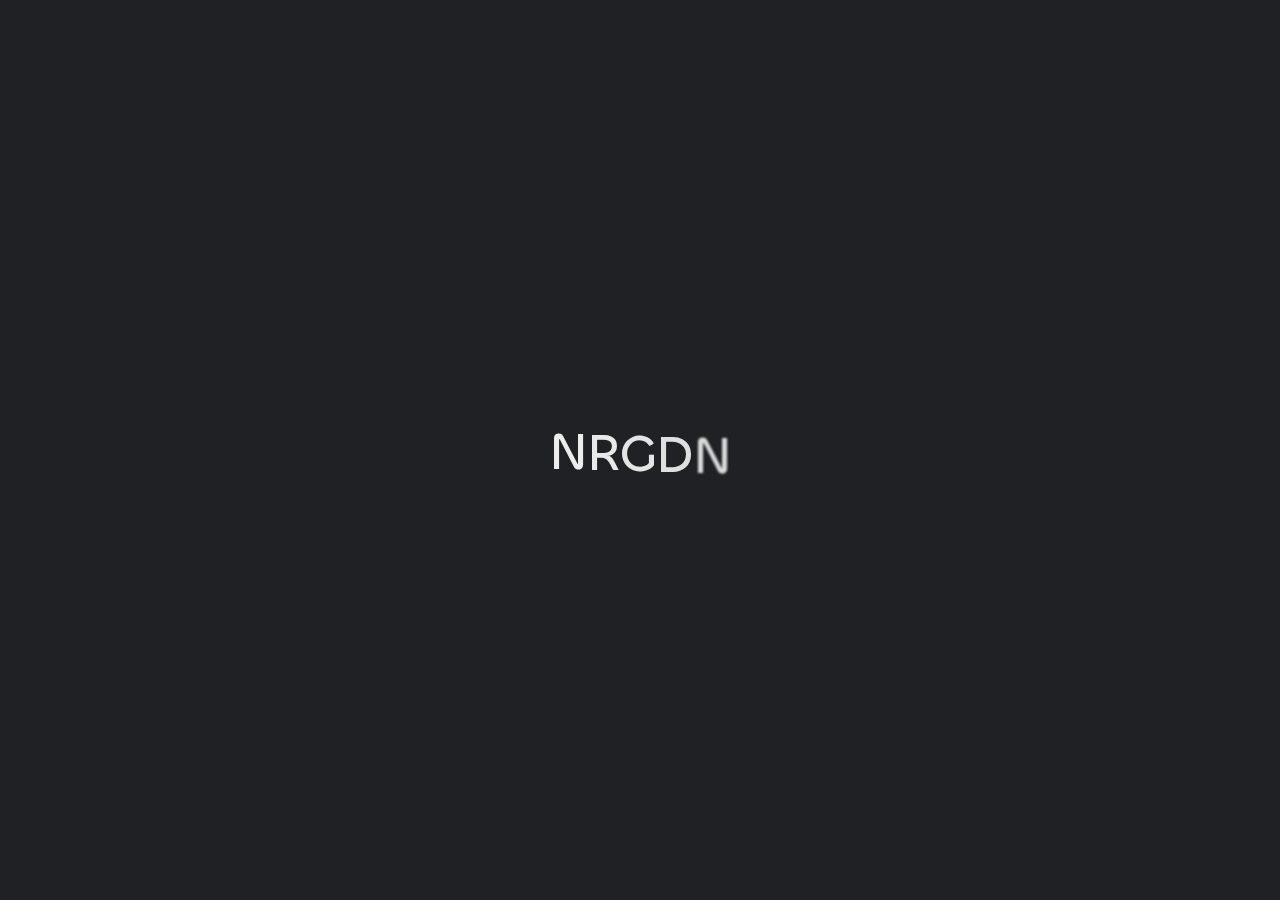
==== commit ad13288f: "Site updated: 2024-08-08 12:19:43" ====
--- a/about/index.html
+++ b/about/index.html
@@ -278,10 +278,6 @@
 
     <div class="navbar-content ">
         <div class="left">
-            
-                <a class="logo-image" href="/">
-                    <img src="/images/basic/logo.png">
-                </a>
             
             <a class="logo-title" href="/">
                 
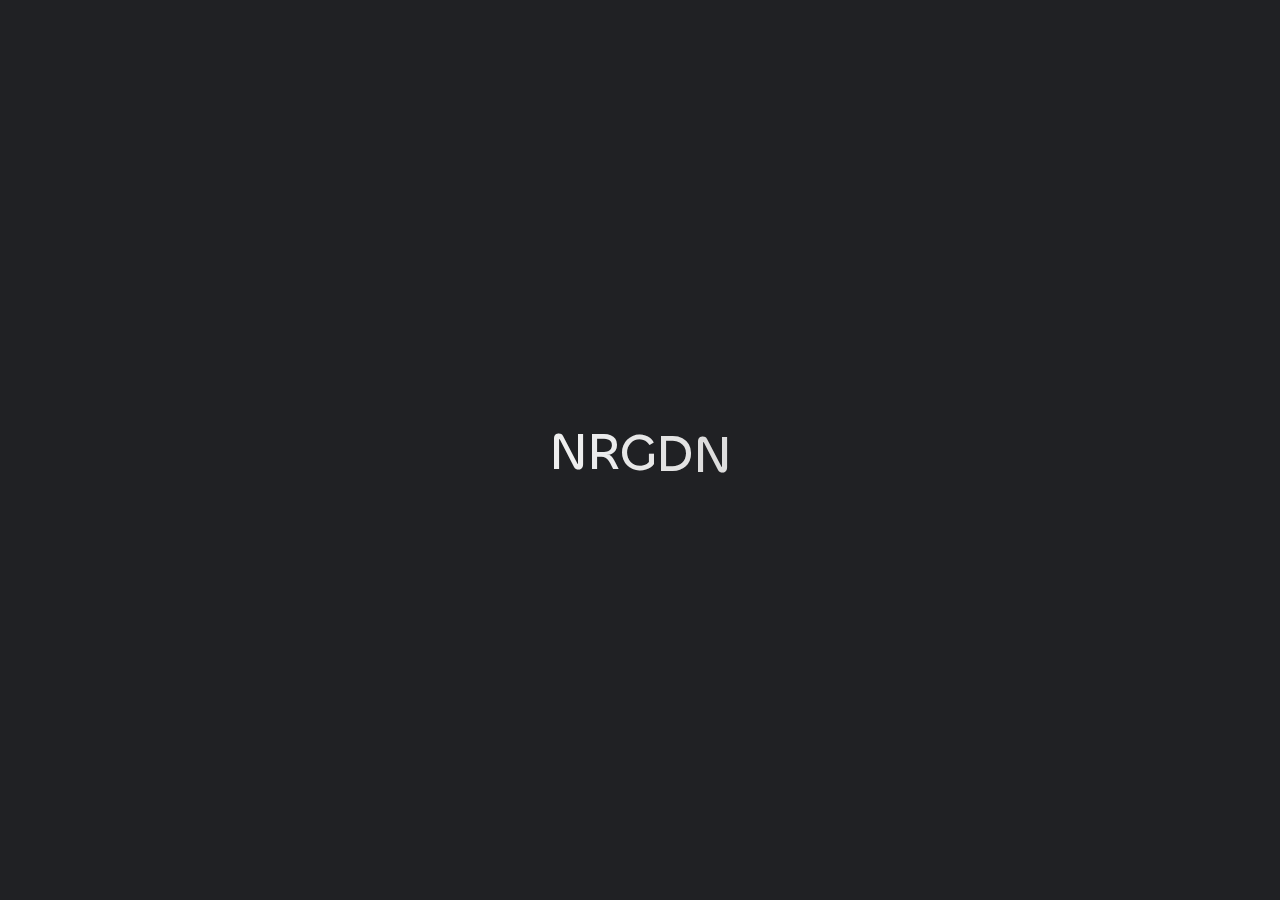
==== commit f55924e5: "Site updated: 2024-08-12 13:26:40" ====
--- a/about/index.html
+++ b/about/index.html
@@ -80,7 +80,7 @@
 
     <script id="hexo-configurations">
     window.config = {"hostname":"example.com","root":"/","language":"zh-CN","path":"search.xml"};
-    window.theme = {"articles":{"style":{"font_size":"16px","line_height":1.5,"image_border_radius":"14px","image_alignment":"center","image_caption":false,"link_icon":true,"title_alignment":"left","headings_top_spacing":{"h1":"3.2rem","h2":"2.4rem","h3":"1.9rem","h4":"1.6rem","h5":"1.4rem","h6":"1.3rem"}},"word_count":{"enable":true,"count":true,"min2read":true},"author_label":{"enable":true,"auto":false,"list":["Lv.1 情侣","Lv.2 超甜情侣","Lv.3 神仙眷侣"]},"code_block":{"copy":true,"style":"simple","font":{"enable":false,"family":null,"url":null}},"toc":{"enable":true,"max_depth":3,"number":true,"expand":true,"init_open":true},"copyright":{"enable":true,"default":"all_rights_reserved"},"lazyload":true,"recommendation":{"enable":false,"title":"推荐阅读","limit":3,"mobile_limit":2,"placeholder":"/images/wallhaven-wqery6-light.webp","skip_dirs":[]}},"colors":{"primary":"#341FA3","secondary":null,"default_mode":"light"},"global":{"fonts":{"chinese":{"enable":false,"family":null,"url":null},"english":{"enable":false,"family":null,"url":null}},"content_max_width":"1000px","sidebar_width":"210px","hover":{"shadow":true,"scale":true},"scroll_progress":{"bar":true,"percentage":true},"website_counter":{"url":"https://cn.vercount.one/js","enable":false,"site_pv":true,"site_uv":true,"post_pv":true},"single_page":true,"preloader":true,"open_graph":true,"google_analytics":{"enable":false,"id":null}},"home_banner":{"enable":true,"style":"fixed","image":{"light":"/images/wallhaven-wqery6-light.webp","dark":"/images/wallhaven-wqery6-dark.webp"},"title":"竹竹潘达历险记","subtitle":{"text":[" "],"hitokoto":{"enable":true,"api":"https://v1.hitokoto.cn?c=d&c=k"},"typing_speed":100,"backing_speed":80,"starting_delay":500,"backing_delay":1500,"loop":true,"smart_backspace":true},"text_color":{"light":"#b6d1d1","dark":"#d1d1b6"},"text_style":{"title_size":"2.8rem","subtitle_size":"1.5rem","line_height":1.2},"custom_font":{"enable":false,"family":null,"url":null},"social_links":{"enable":true,"style":"center","links":{"github":"https://github.com/oasislzy/oasislzy.github.io.git","instagram":null,"zhihu":null,"twitter":null,"email":null},"qrs":{"weixin":null}}},"plugins":{"feed":{"enable":false},"aplayer":{"enable":true,"type":"fixed","audios":[{"name":"New Romantics","artist":"Taylor Swift","url":"/music/New Romantics by Taylor Swift/New Romantics by Taylor Swift.mp3","cover":"/music/New Romantics by Taylor Swift/New Romantics by Taylor Swift.jpg","lrc":"/music/New Romantics by Taylor Swift/New Romantics by Taylor Swift.lrc"},{"name":"Liebesträume No. 3 in A-Flat Major, S. 541 No. 3","artist":"Franz Liszt","url":"/music/Liebesträume No. 3 in A-Flat Major, S. 541 No. 3/Liebesträume No. 3 in A-Flat Major, S. 541 No. 3.mp3","cover":"/music/Liebesträume No. 3 in A-Flat Major, S. 541 No. 3/Liebesträume No. 3 in A-Flat Major, S. 541 No. 3.jpg","lrc":null}]},"mermaid":{"enable":false,"version":"9.3.0"}},"version":"2.6.4","navbar":{"auto_hide":true,"color":{"left":"#f78736","right":"#367df7","transparency":33},"width":{"home":"1200px","pages":"1000px"},"links":{"Home":{"path":"/","icon":"fa-regular fa-house"},"Articles":{"icon":"fa-regular fa-newspaper","submenus":{"Archives":"/archives","Tags":"/tags","Categories":"/categories"}},"Masonry":{"path":"/masonry","icon":"fa-regular fa-image"},"Shuoshuo":{"path":"/essays","icon":"fa-regular fa-comments"},"About":{"path":"/about","icon":"fa-regular fa-address-card"}},"search":{"enable":true,"preload":true}},"page_templates":{"friends_column":2,"tags_style":"blur"},"home":{"sidebar":{"enable":true,"position":"left","first_item":"info","announcement":"(~￣△￣)~","show_on_mobile":false,"links":{"主页":{"path":"/","icon":"fa-regular fa-house"},"相册":{"path":"/masonry","icon":"fa-regular fa-image"},"说说":{"path":"/essays","icon":"fa-regular fa-comments"},"关于":{"path":"/about","icon":"fa-regular fa-address-card"}}},"article_date_format":"auto","categories":{"enable":true,"limit":3},"tags":{"enable":true,"limit":3}},"footerStart":"2023/12/18 19:29:13"};
+    window.theme = {"articles":{"style":{"font_size":"16px","line_height":1.5,"image_border_radius":"14px","image_alignment":"center","image_caption":false,"link_icon":true,"title_alignment":"left","headings_top_spacing":{"h1":"3.2rem","h2":"2.4rem","h3":"1.9rem","h4":"1.6rem","h5":"1.4rem","h6":"1.3rem"}},"word_count":{"enable":true,"count":true,"min2read":true},"author_label":{"enable":true,"auto":false,"list":["Lv.1 情侣","Lv.2 超甜情侣","Lv.3 神仙眷侣"]},"code_block":{"copy":true,"style":"simple","font":{"enable":false,"family":null,"url":null}},"toc":{"enable":true,"max_depth":3,"number":true,"expand":true,"init_open":true},"copyright":{"enable":true,"default":"all_rights_reserved"},"lazyload":true,"recommendation":{"enable":false,"title":"推荐阅读","limit":3,"mobile_limit":2,"placeholder":"/images/wallhaven-wqery6-light.webp","skip_dirs":[]}},"colors":{"primary":"#341FA3","secondary":null,"default_mode":"light"},"global":{"fonts":{"chinese":{"enable":false,"family":null,"url":null},"english":{"enable":false,"family":null,"url":null}},"content_max_width":"1000px","sidebar_width":"210px","hover":{"shadow":true,"scale":true},"scroll_progress":{"bar":true,"percentage":true},"website_counter":{"url":"https://cn.vercount.one/js","enable":false,"site_pv":true,"site_uv":true,"post_pv":true},"single_page":true,"preloader":true,"open_graph":true,"google_analytics":{"enable":false,"id":null}},"home_banner":{"enable":true,"style":"fixed","image":{"light":"/images/wallhaven-wqery6-light.webp","dark":"/images/wallhaven-wqery6-dark.webp"},"title":"竹竹潘达历险记","subtitle":{"text":[" "],"hitokoto":{"enable":true,"api":"https://v1.hitokoto.cn?c=d&c=k&c=i"},"typing_speed":100,"backing_speed":80,"starting_delay":500,"backing_delay":1500,"loop":true,"smart_backspace":true},"text_color":{"light":"#b6d1d1","dark":"#d1d1b6"},"text_style":{"title_size":"2.8rem","subtitle_size":"1.5rem","line_height":1.2},"custom_font":{"enable":false,"family":null,"url":null},"social_links":{"enable":true,"style":"center","links":{"github":"https://github.com/oasislzy/oasislzy.github.io.git","instagram":null,"zhihu":null,"twitter":null,"email":null},"qrs":{"weixin":null}}},"plugins":{"feed":{"enable":false},"aplayer":{"enable":true,"type":"fixed","audios":[{"name":"New Romantics","artist":"Taylor Swift","url":"/music/New Romantics by Taylor Swift/New Romantics by Taylor Swift.mp3","cover":"/music/New Romantics by Taylor Swift/New Romantics by Taylor Swift.jpg","lrc":"/music/New Romantics by Taylor Swift/New Romantics by Taylor Swift.lrc"},{"name":"Watermelon Sugar","artist":"Harry Styles","url":"/music/Watermelon Sugar by Harry Styles/Watermelon Sugar by Harry Styles.mp3","cover":"/music/Watermelon Sugar by Harry Styles/Watermelon Sugar by Harry Styles.jpg","lrc":"/music/Watermelon Sugar by Harry Styles/Watermelon Sugar by Harry Styles.lrc"},{"name":"Liebesträume No. 3 in A-Flat Major, S. 541 No. 3","artist":"Franz Liszt","url":"/music/Liebesträume No. 3 in A-Flat Major, S. 541 No. 3/Liebesträume No. 3 in A-Flat Major, S. 541 No. 3.mp3","cover":"/music/Liebesträume No. 3 in A-Flat Major, S. 541 No. 3/Liebesträume No. 3 in A-Flat Major, S. 541 No. 3.jpg","lrc":null}]},"mermaid":{"enable":false,"version":"9.3.0"}},"version":"2.6.4","navbar":{"auto_hide":true,"color":{"left":"#f78736","right":"#367df7","transparency":33},"width":{"home":"1200px","pages":"1000px"},"links":{"Home":{"path":"/","icon":"fa-regular fa-house"},"Articles":{"icon":"fa-regular fa-newspaper","submenus":{"Archives":"/archives","Tags":"/tags","Categories":"/categories"}},"Masonry":{"path":"/masonry","icon":"fa-regular fa-image"},"Shuoshuo":{"path":"/essays","icon":"fa-regular fa-comments"},"About":{"path":"/about","icon":"fa-regular fa-address-card"}},"search":{"enable":true,"preload":true}},"page_templates":{"friends_column":2,"tags_style":"blur"},"home":{"sidebar":{"enable":true,"position":"left","first_item":"info","announcement":"Eso sí que es.","show_on_mobile":false,"links":{"主页":{"path":"/","icon":"fa-regular fa-house"},"相册":{"path":"/masonry","icon":"fa-regular fa-image"},"说说":{"path":"/essays","icon":"fa-regular fa-comments"},"关于":{"path":"/about","icon":"fa-regular fa-address-card"}}},"article_date_format":"auto","categories":{"enable":true,"limit":3},"tags":{"enable":true,"limit":3}},"footerStart":"2023/12/18 19:29:13"};
     window.lang_ago = {"second":"%s 秒前","minute":"%s 分钟前","hour":"%s 小时前","day":"%s 天前","week":"%s 周前","month":"%s 个月前","year":"%s 年前"};
     window.data = {"masonry":true};
   </script>
@@ -556,7 +556,7 @@
         <div class="label text-third-text-color text-sm">分类</div>
     </a>
     <a class="item tag-count-item flex flex-col justify-center items-center w-20" href="/archives">
-        <div class="number text-2xl sm:text-xl text-second-text-color font-semibold">1</div>
+        <div class="number text-2xl sm:text-xl text-second-text-color font-semibold">2</div>
         <div class="label text-third-text-color text-sm">文章</div>
     </a>
 </div>
@@ -614,11 +614,11 @@
                 
                 <p class="post-count space-x-0.5">
                     <span>
-                        共 1 篇文章
+                        共 2 篇文章
                     </span>
                     
                         <span>
-                            共 75 字
+                            共 86 字
                         </span>
                     
                 </p>
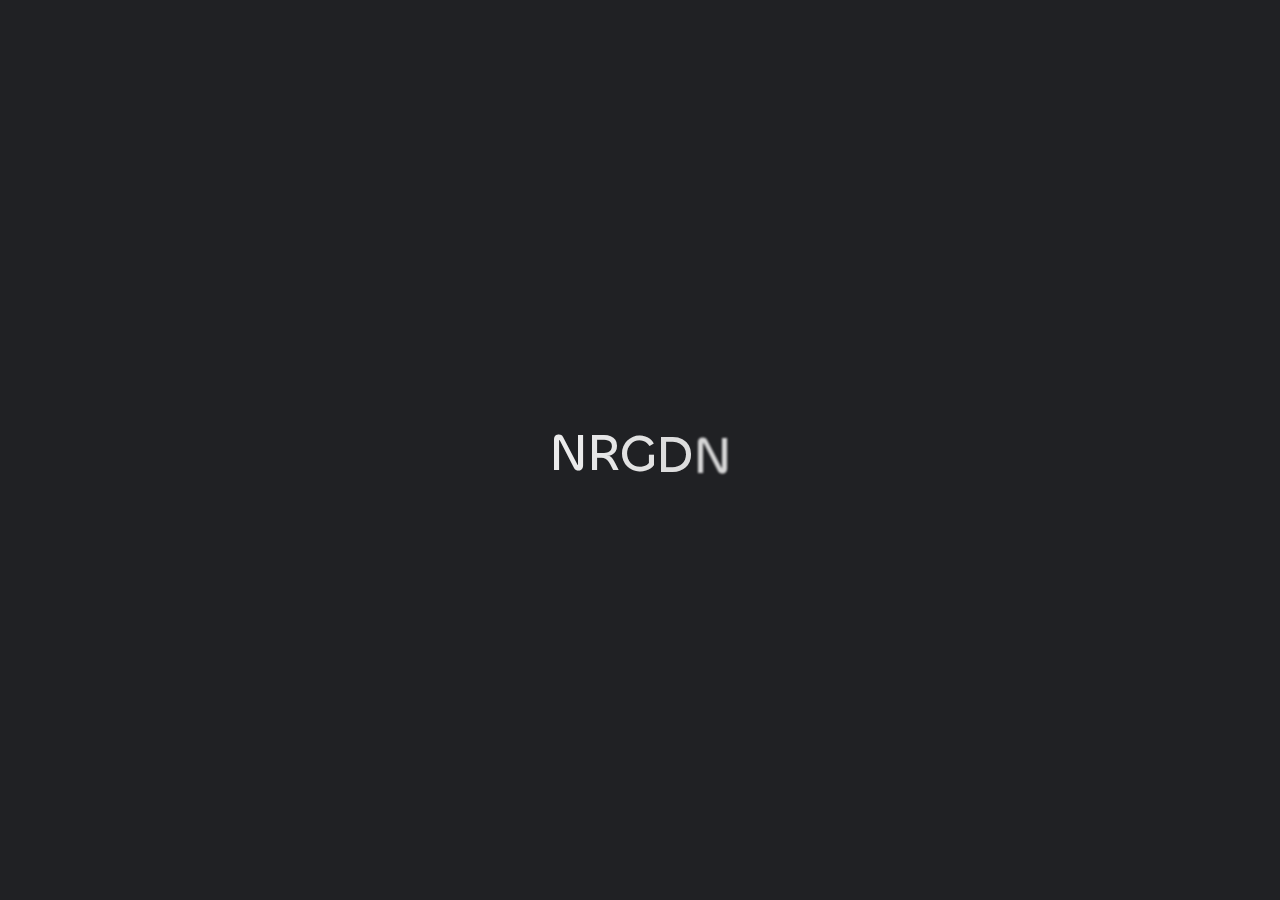
==== commit 9571ad51: "Site updated: 2024-08-13 22:01:54" ====
--- a/about/index.html
+++ b/about/index.html
@@ -32,7 +32,7 @@
     <!--- Icon Part-->
     <link rel="icon" type="image/png" href="/images/basic/favicon.ico" sizes="192x192">
     <link rel="apple-touch-icon" sizes="180x180" href="/images/basic/favicon.ico">
-    <meta name="theme-color" content="#341FA3">
+    <meta name="theme-color" content="#F54545">
     <link rel="shortcut icon" href="/images/basic/favicon.ico">
     <!--- Page Info-->
     
@@ -80,7 +80,7 @@
 
     <script id="hexo-configurations">
     window.config = {"hostname":"example.com","root":"/","language":"zh-CN","path":"search.xml"};
-    window.theme = {"articles":{"style":{"font_size":"16px","line_height":1.5,"image_border_radius":"14px","image_alignment":"center","image_caption":false,"link_icon":true,"title_alignment":"left","headings_top_spacing":{"h1":"3.2rem","h2":"2.4rem","h3":"1.9rem","h4":"1.6rem","h5":"1.4rem","h6":"1.3rem"}},"word_count":{"enable":true,"count":true,"min2read":true},"author_label":{"enable":true,"auto":false,"list":["Lv.1 情侣","Lv.2 超甜情侣","Lv.3 神仙眷侣"]},"code_block":{"copy":true,"style":"simple","font":{"enable":false,"family":null,"url":null}},"toc":{"enable":true,"max_depth":3,"number":true,"expand":true,"init_open":true},"copyright":{"enable":true,"default":"all_rights_reserved"},"lazyload":true,"recommendation":{"enable":false,"title":"推荐阅读","limit":3,"mobile_limit":2,"placeholder":"/images/wallhaven-wqery6-light.webp","skip_dirs":[]}},"colors":{"primary":"#341FA3","secondary":null,"default_mode":"light"},"global":{"fonts":{"chinese":{"enable":false,"family":null,"url":null},"english":{"enable":false,"family":null,"url":null}},"content_max_width":"1000px","sidebar_width":"210px","hover":{"shadow":true,"scale":true},"scroll_progress":{"bar":true,"percentage":true},"website_counter":{"url":"https://cn.vercount.one/js","enable":false,"site_pv":true,"site_uv":true,"post_pv":true},"single_page":true,"preloader":true,"open_graph":true,"google_analytics":{"enable":false,"id":null}},"home_banner":{"enable":true,"style":"fixed","image":{"light":"/images/wallhaven-wqery6-light.webp","dark":"/images/wallhaven-wqery6-dark.webp"},"title":"竹竹潘达历险记","subtitle":{"text":[" "],"hitokoto":{"enable":true,"api":"https://v1.hitokoto.cn?c=d&c=k&c=i"},"typing_speed":100,"backing_speed":80,"starting_delay":500,"backing_delay":1500,"loop":true,"smart_backspace":true},"text_color":{"light":"#b6d1d1","dark":"#d1d1b6"},"text_style":{"title_size":"2.8rem","subtitle_size":"1.5rem","line_height":1.2},"custom_font":{"enable":false,"family":null,"url":null},"social_links":{"enable":true,"style":"center","links":{"github":"https://github.com/oasislzy/oasislzy.github.io.git","instagram":null,"zhihu":null,"twitter":null,"email":null},"qrs":{"weixin":null}}},"plugins":{"feed":{"enable":false},"aplayer":{"enable":true,"type":"fixed","audios":[{"name":"New Romantics","artist":"Taylor Swift","url":"/music/New Romantics by Taylor Swift/New Romantics by Taylor Swift.mp3","cover":"/music/New Romantics by Taylor Swift/New Romantics by Taylor Swift.jpg","lrc":"/music/New Romantics by Taylor Swift/New Romantics by Taylor Swift.lrc"},{"name":"Watermelon Sugar","artist":"Harry Styles","url":"/music/Watermelon Sugar by Harry Styles/Watermelon Sugar by Harry Styles.mp3","cover":"/music/Watermelon Sugar by Harry Styles/Watermelon Sugar by Harry Styles.jpg","lrc":"/music/Watermelon Sugar by Harry Styles/Watermelon Sugar by Harry Styles.lrc"},{"name":"Liebesträume No. 3 in A-Flat Major, S. 541 No. 3","artist":"Franz Liszt","url":"/music/Liebesträume No. 3 in A-Flat Major, S. 541 No. 3/Liebesträume No. 3 in A-Flat Major, S. 541 No. 3.mp3","cover":"/music/Liebesträume No. 3 in A-Flat Major, S. 541 No. 3/Liebesträume No. 3 in A-Flat Major, S. 541 No. 3.jpg","lrc":null}]},"mermaid":{"enable":false,"version":"9.3.0"}},"version":"2.6.4","navbar":{"auto_hide":true,"color":{"left":"#f78736","right":"#367df7","transparency":33},"width":{"home":"1200px","pages":"1000px"},"links":{"Home":{"path":"/","icon":"fa-regular fa-house"},"Articles":{"icon":"fa-regular fa-newspaper","submenus":{"Archives":"/archives","Tags":"/tags","Categories":"/categories"}},"Masonry":{"path":"/masonry","icon":"fa-regular fa-image"},"Shuoshuo":{"path":"/essays","icon":"fa-regular fa-comments"},"About":{"path":"/about","icon":"fa-regular fa-address-card"}},"search":{"enable":true,"preload":true}},"page_templates":{"friends_column":2,"tags_style":"blur"},"home":{"sidebar":{"enable":true,"position":"left","first_item":"info","announcement":"Eso sí que es.","show_on_mobile":false,"links":{"主页":{"path":"/","icon":"fa-regular fa-house"},"相册":{"path":"/masonry","icon":"fa-regular fa-image"},"说说":{"path":"/essays","icon":"fa-regular fa-comments"},"关于":{"path":"/about","icon":"fa-regular fa-address-card"}}},"article_date_format":"auto","categories":{"enable":true,"limit":3},"tags":{"enable":true,"limit":3}},"footerStart":"2023/12/18 19:29:13"};
+    window.theme = {"articles":{"style":{"font_size":"16px","line_height":1.5,"image_border_radius":"14px","image_alignment":"center","image_caption":false,"link_icon":true,"title_alignment":"left","headings_top_spacing":{"h1":"3.2rem","h2":"2.4rem","h3":"1.9rem","h4":"1.6rem","h5":"1.4rem","h6":"1.3rem"}},"word_count":{"enable":true,"count":true,"min2read":true},"author_label":{"enable":true,"auto":false,"list":["Lv.1 情侣","Lv.2 超甜情侣","Lv.3 神仙眷侣"]},"code_block":{"copy":true,"style":"simple","font":{"enable":false,"family":null,"url":null}},"toc":{"enable":true,"max_depth":3,"number":true,"expand":true,"init_open":true},"copyright":{"enable":true,"default":"all_rights_reserved"},"lazyload":true,"recommendation":{"enable":false,"title":"推荐阅读","limit":3,"mobile_limit":2,"placeholder":"/images/wallhaven-wqery6-light.webp","skip_dirs":[]}},"colors":{"primary":"#F54545","secondary":null,"default_mode":"light"},"global":{"fonts":{"chinese":{"enable":false,"family":null,"url":null},"english":{"enable":false,"family":null,"url":null}},"content_max_width":"1000px","sidebar_width":"210px","hover":{"shadow":true,"scale":true},"scroll_progress":{"bar":true,"percentage":true},"website_counter":{"url":"https://cn.vercount.one/js","enable":false,"site_pv":true,"site_uv":true,"post_pv":true},"single_page":true,"preloader":true,"open_graph":true,"google_analytics":{"enable":false,"id":null}},"home_banner":{"enable":true,"style":"fixed","image":{"light":"/images/wallhaven-wqery6-light.webp","dark":"/images/wallhaven-wqery6-dark.webp"},"title":"竹竹潘达历险记","subtitle":{"text":[" "],"hitokoto":{"enable":true,"api":"https://v1.hitokoto.cn?c=d&c=k&c=i"},"typing_speed":100,"backing_speed":80,"starting_delay":500,"backing_delay":1500,"loop":true,"smart_backspace":true},"text_color":{"light":"#b6d1d1","dark":"#d1d1b6"},"text_style":{"title_size":"2.8rem","subtitle_size":"1.5rem","line_height":1.2},"custom_font":{"enable":false,"family":null,"url":null},"social_links":{"enable":true,"style":"center","links":{"github":"https://github.com/oasislzy/oasislzy.github.io.git","instagram":null,"zhihu":null,"twitter":null,"email":null},"qrs":{"weixin":null}}},"plugins":{"feed":{"enable":false},"aplayer":{"enable":true,"type":"fixed","audios":[{"name":"New Romantics","artist":"Taylor Swift","url":"/music/New Romantics by Taylor Swift/New Romantics by Taylor Swift.mp3","cover":"/music/New Romantics by Taylor Swift/New Romantics by Taylor Swift.jpg","lrc":"/music/New Romantics by Taylor Swift/New Romantics by Taylor Swift.lrc"},{"name":"Watermelon Sugar","artist":"Harry Styles","url":"/music/Watermelon Sugar by Harry Styles/Watermelon Sugar by Harry Styles.mp3","cover":"/music/Watermelon Sugar by Harry Styles/Watermelon Sugar by Harry Styles.jpg","lrc":"/music/Watermelon Sugar by Harry Styles/Watermelon Sugar by Harry Styles.lrc"},{"name":"Liebesträume No. 3 in A-Flat Major, S. 541 No. 3","artist":"Franz Liszt","url":"/music/Liebesträume No. 3 in A-Flat Major, S. 541 No. 3/Liebesträume No. 3 in A-Flat Major, S. 541 No. 3.mp3","cover":"/music/Liebesträume No. 3 in A-Flat Major, S. 541 No. 3/Liebesträume No. 3 in A-Flat Major, S. 541 No. 3.jpg","lrc":null}]},"mermaid":{"enable":false,"version":"9.3.0"}},"version":"2.6.4","navbar":{"auto_hide":true,"color":{"left":"#f78736","right":"#367df7","transparency":33},"width":{"home":"1200px","pages":"1000px"},"links":{"Home":{"path":"/","icon":"fa-regular fa-house"},"Articles":{"icon":"fa-regular fa-newspaper","submenus":{"Archives":"/archives","Tags":"/tags","Categories":"/categories"}},"Masonry":{"path":"/masonry","icon":"fa-regular fa-image"},"Shuoshuo":{"path":"/essays","icon":"fa-regular fa-comments"},"About":{"path":"/about","icon":"fa-regular fa-address-card"}},"search":{"enable":true,"preload":true}},"page_templates":{"friends_column":2,"tags_style":"blur"},"home":{"sidebar":{"enable":true,"position":"left","first_item":"info","announcement":"Eso sí que es.","show_on_mobile":false,"links":{"主页":{"path":"/","icon":"fa-regular fa-house"},"相册":{"path":"/masonry","icon":"fa-regular fa-image"},"说说":{"path":"/essays","icon":"fa-regular fa-comments"},"关于":{"path":"/about","icon":"fa-regular fa-address-card"}}},"article_date_format":"auto","categories":{"enable":true,"limit":3},"tags":{"enable":true,"limit":3}},"footerStart":"2023/12/18 19:29:13"};
     window.lang_ago = {"second":"%s 秒前","minute":"%s 分钟前","hour":"%s 小时前","day":"%s 天前","week":"%s 周前","month":"%s 个月前","year":"%s 年前"};
     window.data = {"masonry":true};
   </script>
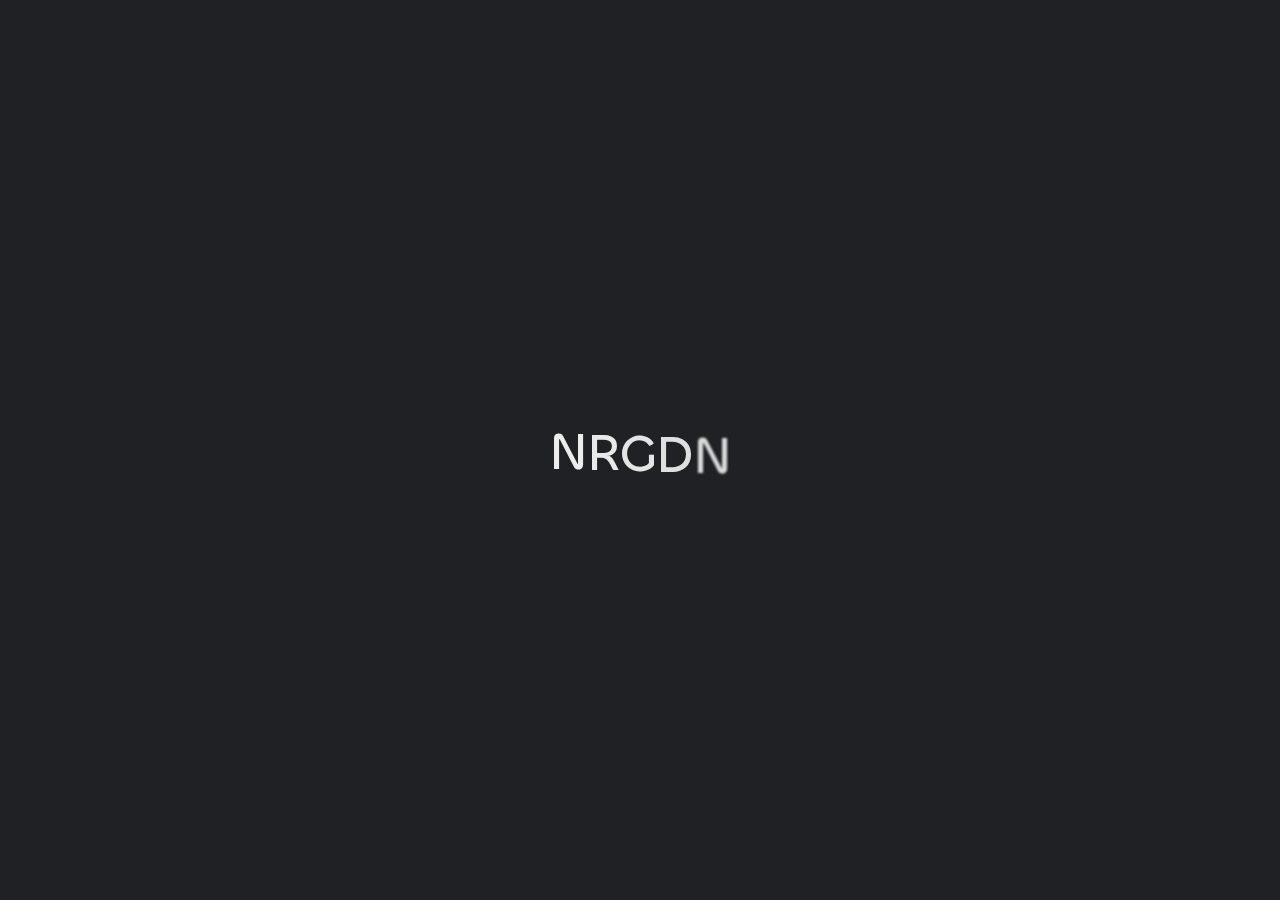
==== commit 19461b25: "Site updated: 2024-09-15 13:37:27" ====
--- a/about/index.html
+++ b/about/index.html
@@ -24,7 +24,7 @@
 <meta property="og:site_name" content="Hexo">
 <meta property="og:locale" content="zh_CN">
 <meta property="article:published_time" content="2024-08-02T16:16:30.000Z">
-<meta property="article:modified_time" content="2024-08-02T16:19:18.107Z">
+<meta property="article:modified_time" content="2024-08-12T14:15:25.000Z">
 <meta property="article:author" content="John Doe">
 <meta name="twitter:card" content="summary">
     
@@ -548,7 +548,7 @@
 
         <div class="statistics flex justify-around my-2.5">
     <a class="item tag-count-item flex flex-col justify-center items-center w-20" href="/tags">
-        <div class="number text-2xl sm:text-xl text-second-text-color font-semibold">0</div>
+        <div class="number text-2xl sm:text-xl text-second-text-color font-semibold">1</div>
         <div class="label text-third-text-color text-sm">标签</div>
     </a>
     <a class="item tag-count-item flex flex-col justify-center items-center w-20" href="/categories">
@@ -618,7 +618,7 @@
                     </span>
                     
                         <span>
-                            共 86 字
+                            共 419 字
                         </span>
                     
                 </p>
--- a/css/style.css
+++ b/css/style.css
@@ -135,7 +135,7 @@
   --second-background-color: #fafafa;
   --third-background-color: #f7f7f7;
   --third-background-color-transparent: rgba(241,241,241,0.6);
-  --primary-color: #341fa3;
+  --primary-color: #f54545;
   --first-text-color: #323739;
   --second-text-color: #343a3c;
   --third-text-color: #5c6669;
@@ -143,7 +143,7 @@
   --default-text-color: #373d3f;
   --invert-text-color: #bebec6;
   --border-color: rgba(0,0,0,0.08);
-  --selection-color: #3c24be;
+  --selection-color: #f65858;
   --shadow-color-1: rgba(0,0,0,0.08);
   --shadow-color-2: rgba(0,0,0,0.05);
   --shadow-hover-color: rgba(0,0,0,0.28);
@@ -183,7 +183,7 @@
     --second-background-color: #fafafa;
     --third-background-color: #f7f7f7;
     --third-background-color-transparent: rgba(241,241,241,0.6);
-    --primary-color: #341fa3;
+    --primary-color: #f54545;
     --first-text-color: #323739;
     --second-text-color: #343a3c;
     --third-text-color: #5c6669;
@@ -191,7 +191,7 @@
     --default-text-color: #373d3f;
     --invert-text-color: #bebec6;
     --border-color: rgba(0,0,0,0.08);
-    --selection-color: #3c24be;
+    --selection-color: #f65858;
     --shadow-color-1: rgba(0,0,0,0.08);
     --shadow-color-2: rgba(0,0,0,0.05);
     --shadow-hover-color: rgba(0,0,0,0.28);
@@ -232,7 +232,7 @@
     --second-background-color: #242529;
     --third-background-color: #292b2f;
     --third-background-color-transparent: rgba(32,33,36,0.6);
-    --primary-color: #341fa3;
+    --primary-color: #f54545;
     --first-text-color: #d2d2d7;
     --second-text-color: #cbcbd1;
     --third-text-color: #9595a2;
@@ -240,7 +240,7 @@
     --default-text-color: #bebec6;
     --invert-text-color: #373d3f;
     --border-color: rgba(255,255,255,0.08);
-    --selection-color: #3c24be;
+    --selection-color: #f65858;
     --shadow-color-1: rgba(255,255,255,0.08);
     --shadow-color-2: rgba(255,255,255,0.05);
     --shadow-hover-color: rgba(69,69,69,0.28);
@@ -280,7 +280,7 @@
   --second-background-color: #fafafa;
   --third-background-color: #f7f7f7;
   --third-background-color-transparent: rgba(241,241,241,0.6);
-  --primary-color: #341fa3;
+  --primary-color: #f54545;
   --first-text-color: #323739;
   --second-text-color: #343a3c;
   --third-text-color: #5c6669;
@@ -288,7 +288,7 @@
   --default-text-color: #373d3f;
   --invert-text-color: #bebec6;
   --border-color: rgba(0,0,0,0.08);
-  --selection-color: #3c24be;
+  --selection-color: #f65858;
   --shadow-color-1: rgba(0,0,0,0.08);
   --shadow-color-2: rgba(0,0,0,0.05);
   --shadow-hover-color: rgba(0,0,0,0.28);
@@ -327,7 +327,7 @@
   --second-background-color: #242529;
   --third-background-color: #292b2f;
   --third-background-color-transparent: rgba(32,33,36,0.6);
-  --primary-color: #341fa3;
+  --primary-color: #f54545;
   --first-text-color: #d2d2d7;
   --second-text-color: #cbcbd1;
   --third-text-color: #9595a2;
@@ -335,7 +335,7 @@
   --default-text-color: #bebec6;
   --invert-text-color: #373d3f;
   --border-color: rgba(255,255,255,0.08);
-  --selection-color: #3c24be;
+  --selection-color: #f65858;
   --shadow-color-1: rgba(255,255,255,0.08);
   --shadow-color-2: rgba(255,255,255,0.05);
   --shadow-hover-color: rgba(69,69,69,0.28);
@@ -374,7 +374,7 @@
   --second-background-color: #fafafa;
   --third-background-color: #f7f7f7;
   --third-background-color-transparent: rgba(241,241,241,0.6);
-  --primary-color: #341fa3;
+  --primary-color: #f54545;
   --first-text-color: #323739;
   --second-text-color: #343a3c;
   --third-text-color: #5c6669;
@@ -382,7 +382,7 @@
   --default-text-color: #373d3f;
   --invert-text-color: #bebec6;
   --border-color: rgba(0,0,0,0.08);
-  --selection-color: #3c24be;
+  --selection-color: #f65858;
   --shadow-color-1: rgba(0,0,0,0.08);
   --shadow-color-2: rgba(0,0,0,0.05);
   --shadow-hover-color: rgba(0,0,0,0.28);
@@ -422,7 +422,7 @@
     --second-background-color: #fafafa;
     --third-background-color: #f7f7f7;
     --third-background-color-transparent: rgba(241,241,241,0.6);
-    --primary-color: #341fa3;
+    --primary-color: #f54545;
     --first-text-color: #323739;
     --second-text-color: #343a3c;
     --third-text-color: #5c6669;
@@ -430,7 +430,7 @@
     --default-text-color: #373d3f;
     --invert-text-color: #bebec6;
     --border-color: rgba(0,0,0,0.08);
-    --selection-color: #3c24be;
+    --selection-color: #f65858;
     --shadow-color-1: rgba(0,0,0,0.08);
     --shadow-color-2: rgba(0,0,0,0.05);
     --shadow-hover-color: rgba(0,0,0,0.28);
@@ -471,7 +471,7 @@
     --second-background-color: #242529;
     --third-background-color: #292b2f;
     --third-background-color-transparent: rgba(32,33,36,0.6);
-    --primary-color: #341fa3;
+    --primary-color: #f54545;
     --first-text-color: #d2d2d7;
     --second-text-color: #cbcbd1;
     --third-text-color: #9595a2;
@@ -479,7 +479,7 @@
     --default-text-color: #bebec6;
     --invert-text-color: #373d3f;
     --border-color: rgba(255,255,255,0.08);
-    --selection-color: #3c24be;
+    --selection-color: #f65858;
     --shadow-color-1: rgba(255,255,255,0.08);
     --shadow-color-2: rgba(255,255,255,0.05);
     --shadow-hover-color: rgba(69,69,69,0.28);
@@ -519,7 +519,7 @@
   --second-background-color: #fafafa;
   --third-background-color: #f7f7f7;
   --third-background-color-transparent: rgba(241,241,241,0.6);
-  --primary-color: #341fa3;
+  --primary-color: #f54545;
   --first-text-color: #323739;
   --second-text-color: #343a3c;
   --third-text-color: #5c6669;
@@ -527,7 +527,7 @@
   --default-text-color: #373d3f;
   --invert-text-color: #bebec6;
   --border-color: rgba(0,0,0,0.08);
-  --selection-color: #3c24be;
+  --selection-color: #f65858;
   --shadow-color-1: rgba(0,0,0,0.08);
   --shadow-color-2: rgba(0,0,0,0.05);
   --shadow-hover-color: rgba(0,0,0,0.28);
@@ -566,7 +566,7 @@
   --second-background-color: #242529;
   --third-background-color: #292b2f;
   --third-background-color-transparent: rgba(32,33,36,0.6);
-  --primary-color: #341fa3;
+  --primary-color: #f54545;
   --first-text-color: #d2d2d7;
   --second-text-color: #cbcbd1;
   --third-text-color: #9595a2;
@@ -574,7 +574,7 @@
   --default-text-color: #bebec6;
   --invert-text-color: #373d3f;
   --border-color: rgba(255,255,255,0.08);
-  --selection-color: #3c24be;
+  --selection-color: #f65858;
   --shadow-color-1: rgba(255,255,255,0.08);
   --shadow-color-2: rgba(255,255,255,0.05);
   --shadow-hover-color: rgba(69,69,69,0.28);
@@ -1217,7 +1217,7 @@
   --second-background-color: #fafafa;
   --third-background-color: #f7f7f7;
   --third-background-color-transparent: rgba(241,241,241,0.6);
-  --primary-color: #341fa3;
+  --primary-color: #f54545;
   --first-text-color: #323739;
   --second-text-color: #343a3c;
   --third-text-color: #5c6669;
@@ -1225,7 +1225,7 @@
   --default-text-color: #373d3f;
   --invert-text-color: #bebec6;
   --border-color: rgba(0,0,0,0.08);
-  --selection-color: #3c24be;
+  --selection-color: #f65858;
   --shadow-color-1: rgba(0,0,0,0.08);
   --shadow-color-2: rgba(0,0,0,0.05);
   --shadow-hover-color: rgba(0,0,0,0.28);
@@ -1265,7 +1265,7 @@
     --second-background-color: #fafafa;
     --third-background-color: #f7f7f7;
     --third-background-color-transparent: rgba(241,241,241,0.6);
-    --primary-color: #341fa3;
+    --primary-color: #f54545;
     --first-text-color: #323739;
     --second-text-color: #343a3c;
     --third-text-color: #5c6669;
@@ -1273,7 +1273,7 @@
     --default-text-color: #373d3f;
     --invert-text-color: #bebec6;
     --border-color: rgba(0,0,0,0.08);
-    --selection-color: #3c24be;
+    --selection-color: #f65858;
     --shadow-color-1: rgba(0,0,0,0.08);
     --shadow-color-2: rgba(0,0,0,0.05);
     --shadow-hover-color: rgba(0,0,0,0.28);
@@ -1314,7 +1314,7 @@
     --second-background-color: #242529;
     --third-background-color: #292b2f;
     --third-background-color-transparent: rgba(32,33,36,0.6);
-    --primary-color: #341fa3;
+    --primary-color: #f54545;
     --first-text-color: #d2d2d7;
     --second-text-color: #cbcbd1;
     --third-text-color: #9595a2;
@@ -1322,7 +1322,7 @@
     --default-text-color: #bebec6;
     --invert-text-color: #373d3f;
     --border-color: rgba(255,255,255,0.08);
-    --selection-color: #3c24be;
+    --selection-color: #f65858;
     --shadow-color-1: rgba(255,255,255,0.08);
     --shadow-color-2: rgba(255,255,255,0.05);
     --shadow-hover-color: rgba(69,69,69,0.28);
@@ -1362,7 +1362,7 @@
   --second-background-color: #fafafa;
   --third-background-color: #f7f7f7;
   --third-background-color-transparent: rgba(241,241,241,0.6);
-  --primary-color: #341fa3;
+  --primary-color: #f54545;
   --first-text-color: #323739;
   --second-text-color: #343a3c;
   --third-text-color: #5c6669;
@@ -1370,7 +1370,7 @@
   --default-text-color: #373d3f;
   --invert-text-color: #bebec6;
   --border-color: rgba(0,0,0,0.08);
-  --selection-color: #3c24be;
+  --selection-color: #f65858;
   --shadow-color-1: rgba(0,0,0,0.08);
   --shadow-color-2: rgba(0,0,0,0.05);
   --shadow-hover-color: rgba(0,0,0,0.28);
@@ -1409,7 +1409,7 @@
   --second-background-color: #242529;
   --third-background-color: #292b2f;
   --third-background-color-transparent: rgba(32,33,36,0.6);
-  --primary-color: #341fa3;
+  --primary-color: #f54545;
   --first-text-color: #d2d2d7;
   --second-text-color: #cbcbd1;
   --third-text-color: #9595a2;
@@ -1417,7 +1417,7 @@
   --default-text-color: #bebec6;
   --invert-text-color: #373d3f;
   --border-color: rgba(255,255,255,0.08);
-  --selection-color: #3c24be;
+  --selection-color: #f65858;
   --shadow-color-1: rgba(255,255,255,0.08);
   --shadow-color-2: rgba(255,255,255,0.05);
   --shadow-hover-color: rgba(69,69,69,0.28);
@@ -1875,7 +1875,7 @@
   --second-background-color: #fafafa;
   --third-background-color: #f7f7f7;
   --third-background-color-transparent: rgba(241,241,241,0.6);
-  --primary-color: #341fa3;
+  --primary-color: #f54545;
   --first-text-color: #323739;
   --second-text-color: #343a3c;
   --third-text-color: #5c6669;
@@ -1883,7 +1883,7 @@
   --default-text-color: #373d3f;
   --invert-text-color: #bebec6;
   --border-color: rgba(0,0,0,0.08);
-  --selection-color: #3c24be;
+  --selection-color: #f65858;
   --shadow-color-1: rgba(0,0,0,0.08);
   --shadow-color-2: rgba(0,0,0,0.05);
   --shadow-hover-color: rgba(0,0,0,0.28);
@@ -1923,7 +1923,7 @@
     --second-background-color: #fafafa;
     --third-background-color: #f7f7f7;
     --third-background-color-transparent: rgba(241,241,241,0.6);
-    --primary-color: #341fa3;
+    --primary-color: #f54545;
     --first-text-color: #323739;
     --second-text-color: #343a3c;
     --third-text-color: #5c6669;
@@ -1931,7 +1931,7 @@
     --default-text-color: #373d3f;
     --invert-text-color: #bebec6;
     --border-color: rgba(0,0,0,0.08);
-    --selection-color: #3c24be;
+    --selection-color: #f65858;
     --shadow-color-1: rgba(0,0,0,0.08);
     --shadow-color-2: rgba(0,0,0,0.05);
     --shadow-hover-color: rgba(0,0,0,0.28);
@@ -1972,7 +1972,7 @@
     --second-background-color: #242529;
     --third-background-color: #292b2f;
     --third-background-color-transparent: rgba(32,33,36,0.6);
-    --primary-color: #341fa3;
+    --primary-color: #f54545;
     --first-text-color: #d2d2d7;
     --second-text-color: #cbcbd1;
     --third-text-color: #9595a2;
@@ -1980,7 +1980,7 @@
     --default-text-color: #bebec6;
     --invert-text-color: #373d3f;
     --border-color: rgba(255,255,255,0.08);
-    --selection-color: #3c24be;
+    --selection-color: #f65858;
     --shadow-color-1: rgba(255,255,255,0.08);
     --shadow-color-2: rgba(255,255,255,0.05);
     --shadow-hover-color: rgba(69,69,69,0.28);
@@ -2020,7 +2020,7 @@
   --second-background-color: #fafafa;
   --third-background-color: #f7f7f7;
   --third-background-color-transparent: rgba(241,241,241,0.6);
-  --primary-color: #341fa3;
+  --primary-color: #f54545;
   --first-text-color: #323739;
   --second-text-color: #343a3c;
   --third-text-color: #5c6669;
@@ -2028,7 +2028,7 @@
   --default-text-color: #373d3f;
   --invert-text-color: #bebec6;
   --border-color: rgba(0,0,0,0.08);
-  --selection-color: #3c24be;
+  --selection-color: #f65858;
   --shadow-color-1: rgba(0,0,0,0.08);
   --shadow-color-2: rgba(0,0,0,0.05);
   --shadow-hover-color: rgba(0,0,0,0.28);
@@ -2067,7 +2067,7 @@
   --second-background-color: #242529;
   --third-background-color: #292b2f;
   --third-background-color-transparent: rgba(32,33,36,0.6);
-  --primary-color: #341fa3;
+  --primary-color: #f54545;
   --first-text-color: #d2d2d7;
   --second-text-color: #cbcbd1;
   --third-text-color: #9595a2;
@@ -2075,7 +2075,7 @@
   --default-text-color: #bebec6;
   --invert-text-color: #373d3f;
   --border-color: rgba(255,255,255,0.08);
-  --selection-color: #3c24be;
+  --selection-color: #f65858;
   --shadow-color-1: rgba(255,255,255,0.08);
   --shadow-color-2: rgba(255,255,255,0.05);
   --shadow-hover-color: rgba(69,69,69,0.28);
@@ -2228,7 +2228,7 @@
   --second-background-color: #fafafa;
   --third-background-color: #f7f7f7;
   --third-background-color-transparent: rgba(241,241,241,0.6);
-  --primary-color: #341fa3;
+  --primary-color: #f54545;
   --first-text-color: #323739;
   --second-text-color: #343a3c;
   --third-text-color: #5c6669;
@@ -2236,7 +2236,7 @@
   --default-text-color: #373d3f;
   --invert-text-color: #bebec6;
   --border-color: rgba(0,0,0,0.08);
-  --selection-color: #3c24be;
+  --selection-color: #f65858;
   --shadow-color-1: rgba(0,0,0,0.08);
   --shadow-color-2: rgba(0,0,0,0.05);
   --shadow-hover-color: rgba(0,0,0,0.28);
@@ -2276,7 +2276,7 @@
     --second-background-color: #fafafa;
     --third-background-color: #f7f7f7;
     --third-background-color-transparent: rgba(241,241,241,0.6);
-    --primary-color: #341fa3;
+    --primary-color: #f54545;
     --first-text-color: #323739;
     --second-text-color: #343a3c;
     --third-text-color: #5c6669;
@@ -2284,7 +2284,7 @@
     --default-text-color: #373d3f;
     --invert-text-color: #bebec6;
     --border-color: rgba(0,0,0,0.08);
-    --selection-color: #3c24be;
+    --selection-color: #f65858;
     --shadow-color-1: rgba(0,0,0,0.08);
     --shadow-color-2: rgba(0,0,0,0.05);
     --shadow-hover-color: rgba(0,0,0,0.28);
@@ -2325,7 +2325,7 @@
     --second-background-color: #242529;
     --third-background-color: #292b2f;
     --third-background-color-transparent: rgba(32,33,36,0.6);
-    --primary-color: #341fa3;
+    --primary-color: #f54545;
     --first-text-color: #d2d2d7;
     --second-text-color: #cbcbd1;
     --third-text-color: #9595a2;
@@ -2333,7 +2333,7 @@
     --default-text-color: #bebec6;
     --invert-text-color: #373d3f;
     --border-color: rgba(255,255,255,0.08);
-    --selection-color: #3c24be;
+    --selection-color: #f65858;
     --shadow-color-1: rgba(255,255,255,0.08);
     --shadow-color-2: rgba(255,255,255,0.05);
     --shadow-hover-color: rgba(69,69,69,0.28);
@@ -2373,7 +2373,7 @@
   --second-background-color: #fafafa;
   --third-background-color: #f7f7f7;
   --third-background-color-transparent: rgba(241,241,241,0.6);
-  --primary-color: #341fa3;
+  --primary-color: #f54545;
   --first-text-color: #323739;
   --second-text-color: #343a3c;
   --third-text-color: #5c6669;
@@ -2381,7 +2381,7 @@
   --default-text-color: #373d3f;
   --invert-text-color: #bebec6;
   --border-color: rgba(0,0,0,0.08);
-  --selection-color: #3c24be;
+  --selection-color: #f65858;
   --shadow-color-1: rgba(0,0,0,0.08);
   --shadow-color-2: rgba(0,0,0,0.05);
   --shadow-hover-color: rgba(0,0,0,0.28);
@@ -2420,7 +2420,7 @@
   --second-background-color: #242529;
   --third-background-color: #292b2f;
   --third-background-color-transparent: rgba(32,33,36,0.6);
-  --primary-color: #341fa3;
+  --primary-color: #f54545;
   --first-text-color: #d2d2d7;
   --second-text-color: #cbcbd1;
   --third-text-color: #9595a2;
@@ -2428,7 +2428,7 @@
   --default-text-color: #bebec6;
   --invert-text-color: #373d3f;
   --border-color: rgba(255,255,255,0.08);
-  --selection-color: #3c24be;
+  --selection-color: #f65858;
   --shadow-color-1: rgba(255,255,255,0.08);
   --shadow-color-2: rgba(255,255,255,0.05);
   --shadow-hover-color: rgba(69,69,69,0.28);
@@ -2656,7 +2656,7 @@
   --second-background-color: #fafafa;
   --third-background-color: #f7f7f7;
   --third-background-color-transparent: rgba(241,241,241,0.6);
-  --primary-color: #341fa3;
+  --primary-color: #f54545;
   --first-text-color: #323739;
   --second-text-color: #343a3c;
   --third-text-color: #5c6669;
@@ -2664,7 +2664,7 @@
   --default-text-color: #373d3f;
   --invert-text-color: #bebec6;
   --border-color: rgba(0,0,0,0.08);
-  --selection-color: #3c24be;
+  --selection-color: #f65858;
   --shadow-color-1: rgba(0,0,0,0.08);
   --shadow-color-2: rgba(0,0,0,0.05);
   --shadow-hover-color: rgba(0,0,0,0.28);
@@ -2704,7 +2704,7 @@
     --second-background-color: #fafafa;
     --third-background-color: #f7f7f7;
     --third-background-color-transparent: rgba(241,241,241,0.6);
-    --primary-color: #341fa3;
+    --primary-color: #f54545;
     --first-text-color: #323739;
     --second-text-color: #343a3c;
     --third-text-color: #5c6669;
@@ -2712,7 +2712,7 @@
     --default-text-color: #373d3f;
     --invert-text-color: #bebec6;
     --border-color: rgba(0,0,0,0.08);
-    --selection-color: #3c24be;
+    --selection-color: #f65858;
     --shadow-color-1: rgba(0,0,0,0.08);
     --shadow-color-2: rgba(0,0,0,0.05);
     --shadow-hover-color: rgba(0,0,0,0.28);
@@ -2753,7 +2753,7 @@
     --second-background-color: #242529;
     --third-background-color: #292b2f;
     --third-background-color-transparent: rgba(32,33,36,0.6);
-    --primary-color: #341fa3;
+    --primary-color: #f54545;
     --first-text-color: #d2d2d7;
     --second-text-color: #cbcbd1;
     --third-text-color: #9595a2;
@@ -2761,7 +2761,7 @@
     --default-text-color: #bebec6;
     --invert-text-color: #373d3f;
     --border-color: rgba(255,255,255,0.08);
-    --selection-color: #3c24be;
+    --selection-color: #f65858;
     --shadow-color-1: rgba(255,255,255,0.08);
     --shadow-color-2: rgba(255,255,255,0.05);
     --shadow-hover-color: rgba(69,69,69,0.28);
@@ -2801,7 +2801,7 @@
   --second-background-color: #fafafa;
   --third-background-color: #f7f7f7;
   --third-background-color-transparent: rgba(241,241,241,0.6);
-  --primary-color: #341fa3;
+  --primary-color: #f54545;
   --first-text-color: #323739;
   --second-text-color: #343a3c;
   --third-text-color: #5c6669;
@@ -2809,7 +2809,7 @@
   --default-text-color: #373d3f;
   --invert-text-color: #bebec6;
   --border-color: rgba(0,0,0,0.08);
-  --selection-color: #3c24be;
+  --selection-color: #f65858;
   --shadow-color-1: rgba(0,0,0,0.08);
   --shadow-color-2: rgba(0,0,0,0.05);
   --shadow-hover-color: rgba(0,0,0,0.28);
@@ -2848,7 +2848,7 @@
   --second-background-color: #242529;
   --third-background-color: #292b2f;
   --third-background-color-transparent: rgba(32,33,36,0.6);
-  --primary-color: #341fa3;
+  --primary-color: #f54545;
   --first-text-color: #d2d2d7;
   --second-text-color: #cbcbd1;
   --third-text-color: #9595a2;
@@ -2856,7 +2856,7 @@
   --default-text-color: #bebec6;
   --invert-text-color: #373d3f;
   --border-color: rgba(255,255,255,0.08);
-  --selection-color: #3c24be;
+  --selection-color: #f65858;
   --shadow-color-1: rgba(255,255,255,0.08);
   --shadow-color-2: rgba(255,255,255,0.05);
   --shadow-hover-color: rgba(69,69,69,0.28);
@@ -3174,7 +3174,7 @@
   --second-background-color: #fafafa;
   --third-background-color: #f7f7f7;
   --third-background-color-transparent: rgba(241,241,241,0.6);
-  --primary-color: #341fa3;
+  --primary-color: #f54545;
   --first-text-color: #323739;
   --second-text-color: #343a3c;
   --third-text-color: #5c6669;
@@ -3182,7 +3182,7 @@
   --default-text-color: #373d3f;
   --invert-text-color: #bebec6;
   --border-color: rgba(0,0,0,0.08);
-  --selection-color: #3c24be;
+  --selection-color: #f65858;
   --shadow-color-1: rgba(0,0,0,0.08);
   --shadow-color-2: rgba(0,0,0,0.05);
   --shadow-hover-color: rgba(0,0,0,0.28);
@@ -3222,7 +3222,7 @@
     --second-background-color: #fafafa;
     --third-background-color: #f7f7f7;
     --third-background-color-transparent: rgba(241,241,241,0.6);
-    --primary-color: #341fa3;
+    --primary-color: #f54545;
     --first-text-color: #323739;
     --second-text-color: #343a3c;
     --third-text-color: #5c6669;
@@ -3230,7 +3230,7 @@
     --default-text-color: #373d3f;
     --invert-text-color: #bebec6;
     --border-color: rgba(0,0,0,0.08);
-    --selection-color: #3c24be;
+    --selection-color: #f65858;
     --shadow-color-1: rgba(0,0,0,0.08);
     --shadow-color-2: rgba(0,0,0,0.05);
     --shadow-hover-color: rgba(0,0,0,0.28);
@@ -3271,7 +3271,7 @@
     --second-background-color: #242529;
     --third-background-color: #292b2f;
     --third-background-color-transparent: rgba(32,33,36,0.6);
-    --primary-color: #341fa3;
+    --primary-color: #f54545;
     --first-text-color: #d2d2d7;
     --second-text-color: #cbcbd1;
     --third-text-color: #9595a2;
@@ -3279,7 +3279,7 @@
     --default-text-color: #bebec6;
     --invert-text-color: #373d3f;
     --border-color: rgba(255,255,255,0.08);
-    --selection-color: #3c24be;
+    --selection-color: #f65858;
     --shadow-color-1: rgba(255,255,255,0.08);
     --shadow-color-2: rgba(255,255,255,0.05);
     --shadow-hover-color: rgba(69,69,69,0.28);
@@ -3319,7 +3319,7 @@
   --second-background-color: #fafafa;
   --third-background-color: #f7f7f7;
   --third-background-color-transparent: rgba(241,241,241,0.6);
-  --primary-color: #341fa3;
+  --primary-color: #f54545;
   --first-text-color: #323739;
   --second-text-color: #343a3c;
   --third-text-color: #5c6669;
@@ -3327,7 +3327,7 @@
   --default-text-color: #373d3f;
   --invert-text-color: #bebec6;
   --border-color: rgba(0,0,0,0.08);
-  --selection-color: #3c24be;
+  --selection-color: #f65858;
   --shadow-color-1: rgba(0,0,0,0.08);
   --shadow-color-2: rgba(0,0,0,0.05);
   --shadow-hover-color: rgba(0,0,0,0.28);
@@ -3366,7 +3366,7 @@
   --second-background-color: #242529;
   --third-background-color: #292b2f;
   --third-background-color-transparent: rgba(32,33,36,0.6);
-  --primary-color: #341fa3;
+  --primary-color: #f54545;
   --first-text-color: #d2d2d7;
   --second-text-color: #cbcbd1;
   --third-text-color: #9595a2;
@@ -3374,7 +3374,7 @@
   --default-text-color: #bebec6;
   --invert-text-color: #373d3f;
   --border-color: rgba(255,255,255,0.08);
-  --selection-color: #3c24be;
+  --selection-color: #f65858;
   --shadow-color-1: rgba(255,255,255,0.08);
   --shadow-color-2: rgba(255,255,255,0.05);
   --shadow-hover-color: rgba(69,69,69,0.28);
@@ -3860,7 +3860,7 @@
   --second-background-color: #fafafa;
   --third-background-color: #f7f7f7;
   --third-background-color-transparent: rgba(241,241,241,0.6);
-  --primary-color: #341fa3;
+  --primary-color: #f54545;
   --first-text-color: #323739;
   --second-text-color: #343a3c;
   --third-text-color: #5c6669;
@@ -3868,7 +3868,7 @@
   --default-text-color: #373d3f;
   --invert-text-color: #bebec6;
   --border-color: rgba(0,0,0,0.08);
-  --selection-color: #3c24be;
+  --selection-color: #f65858;
   --shadow-color-1: rgba(0,0,0,0.08);
   --shadow-color-2: rgba(0,0,0,0.05);
   --shadow-hover-color: rgba(0,0,0,0.28);
@@ -3908,7 +3908,7 @@
     --second-background-color: #fafafa;
     --third-background-color: #f7f7f7;
     --third-background-color-transparent: rgba(241,241,241,0.6);
-    --primary-color: #341fa3;
+    --primary-color: #f54545;
     --first-text-color: #323739;
     --second-text-color: #343a3c;
     --third-text-color: #5c6669;
@@ -3916,7 +3916,7 @@
     --default-text-color: #373d3f;
     --invert-text-color: #bebec6;
     --border-color: rgba(0,0,0,0.08);
-    --selection-color: #3c24be;
+    --selection-color: #f65858;
     --shadow-color-1: rgba(0,0,0,0.08);
     --shadow-color-2: rgba(0,0,0,0.05);
     --shadow-hover-color: rgba(0,0,0,0.28);
@@ -3957,7 +3957,7 @@
     --second-background-color: #242529;
     --third-background-color: #292b2f;
     --third-background-color-transparent: rgba(32,33,36,0.6);
-    --primary-color: #341fa3;
+    --primary-color: #f54545;
     --first-text-color: #d2d2d7;
     --second-text-color: #cbcbd1;
     --third-text-color: #9595a2;
@@ -3965,7 +3965,7 @@
     --default-text-color: #bebec6;
     --invert-text-color: #373d3f;
     --border-color: rgba(255,255,255,0.08);
-    --selection-color: #3c24be;
+    --selection-color: #f65858;
     --shadow-color-1: rgba(255,255,255,0.08);
     --shadow-color-2: rgba(255,255,255,0.05);
     --shadow-hover-color: rgba(69,69,69,0.28);
@@ -4005,7 +4005,7 @@
   --second-background-color: #fafafa;
   --third-background-color: #f7f7f7;
   --third-background-color-transparent: rgba(241,241,241,0.6);
-  --primary-color: #341fa3;
+  --primary-color: #f54545;
   --first-text-color: #323739;
   --second-text-color: #343a3c;
   --third-text-color: #5c6669;
@@ -4013,7 +4013,7 @@
   --default-text-color: #373d3f;
   --invert-text-color: #bebec6;
   --border-color: rgba(0,0,0,0.08);
-  --selection-color: #3c24be;
+  --selection-color: #f65858;
   --shadow-color-1: rgba(0,0,0,0.08);
   --shadow-color-2: rgba(0,0,0,0.05);
   --shadow-hover-color: rgba(0,0,0,0.28);
@@ -4052,7 +4052,7 @@
   --second-background-color: #242529;
   --third-background-color: #292b2f;
   --third-background-color-transparent: rgba(32,33,36,0.6);
-  --primary-color: #341fa3;
+  --primary-color: #f54545;
   --first-text-color: #d2d2d7;
   --second-text-color: #cbcbd1;
   --third-text-color: #9595a2;
@@ -4060,7 +4060,7 @@
   --default-text-color: #bebec6;
   --invert-text-color: #373d3f;
   --border-color: rgba(255,255,255,0.08);
-  --selection-color: #3c24be;
+  --selection-color: #f65858;
   --shadow-color-1: rgba(255,255,255,0.08);
   --shadow-color-2: rgba(255,255,255,0.05);
   --shadow-hover-color: rgba(69,69,69,0.28);
@@ -4141,7 +4141,7 @@
   --second-background-color: #fafafa;
   --third-background-color: #f7f7f7;
   --third-background-color-transparent: rgba(241,241,241,0.6);
-  --primary-color: #341fa3;
+  --primary-color: #f54545;
   --first-text-color: #323739;
   --second-text-color: #343a3c;
   --third-text-color: #5c6669;
@@ -4149,7 +4149,7 @@
   --default-text-color: #373d3f;
   --invert-text-color: #bebec6;
   --border-color: rgba(0,0,0,0.08);
-  --selection-color: #3c24be;
+  --selection-color: #f65858;
   --shadow-color-1: rgba(0,0,0,0.08);
   --shadow-color-2: rgba(0,0,0,0.05);
   --shadow-hover-color: rgba(0,0,0,0.28);
@@ -4189,7 +4189,7 @@
     --second-background-color: #fafafa;
     --third-background-color: #f7f7f7;
     --third-background-color-transparent: rgba(241,241,241,0.6);
-    --primary-color: #341fa3;
+    --primary-color: #f54545;
     --first-text-color: #323739;
     --second-text-color: #343a3c;
     --third-text-color: #5c6669;
@@ -4197,7 +4197,7 @@
     --default-text-color: #373d3f;
     --invert-text-color: #bebec6;
     --border-color: rgba(0,0,0,0.08);
-    --selection-color: #3c24be;
+    --selection-color: #f65858;
     --shadow-color-1: rgba(0,0,0,0.08);
     --shadow-color-2: rgba(0,0,0,0.05);
     --shadow-hover-color: rgba(0,0,0,0.28);
@@ -4238,7 +4238,7 @@
     --second-background-color: #242529;
     --third-background-color: #292b2f;
     --third-background-color-transparent: rgba(32,33,36,0.6);
-    --primary-color: #341fa3;
+    --primary-color: #f54545;
     --first-text-color: #d2d2d7;
     --second-text-color: #cbcbd1;
     --third-text-color: #9595a2;
@@ -4246,7 +4246,7 @@
     --default-text-color: #bebec6;
     --invert-text-color: #373d3f;
     --border-color: rgba(255,255,255,0.08);
-    --selection-color: #3c24be;
+    --selection-color: #f65858;
     --shadow-color-1: rgba(255,255,255,0.08);
     --shadow-color-2: rgba(255,255,255,0.05);
     --shadow-hover-color: rgba(69,69,69,0.28);
@@ -4286,7 +4286,7 @@
   --second-background-color: #fafafa;
   --third-background-color: #f7f7f7;
   --third-background-color-transparent: rgba(241,241,241,0.6);
-  --primary-color: #341fa3;
+  --primary-color: #f54545;
   --first-text-color: #323739;
   --second-text-color: #343a3c;
   --third-text-color: #5c6669;
@@ -4294,7 +4294,7 @@
   --default-text-color: #373d3f;
   --invert-text-color: #bebec6;
   --border-color: rgba(0,0,0,0.08);
-  --selection-color: #3c24be;
+  --selection-color: #f65858;
   --shadow-color-1: rgba(0,0,0,0.08);
   --shadow-color-2: rgba(0,0,0,0.05);
   --shadow-hover-color: rgba(0,0,0,0.28);
@@ -4333,7 +4333,7 @@
   --second-background-color: #242529;
   --third-background-color: #292b2f;
   --third-background-color-transparent: rgba(32,33,36,0.6);
-  --primary-color: #341fa3;
+  --primary-color: #f54545;
   --first-text-color: #d2d2d7;
   --second-text-color: #cbcbd1;
   --third-text-color: #9595a2;
@@ -4341,7 +4341,7 @@
   --default-text-color: #bebec6;
   --invert-text-color: #373d3f;
   --border-color: rgba(255,255,255,0.08);
-  --selection-color: #3c24be;
+  --selection-color: #f65858;
   --shadow-color-1: rgba(255,255,255,0.08);
   --shadow-color-2: rgba(255,255,255,0.05);
   --shadow-hover-color: rgba(69,69,69,0.28);
@@ -4538,7 +4538,7 @@
   --second-background-color: #fafafa;
   --third-background-color: #f7f7f7;
   --third-background-color-transparent: rgba(241,241,241,0.6);
-  --primary-color: #341fa3;
+  --primary-color: #f54545;
   --first-text-color: #323739;
   --second-text-color: #343a3c;
   --third-text-color: #5c6669;
@@ -4546,7 +4546,7 @@
   --default-text-color: #373d3f;
   --invert-text-color: #bebec6;
   --border-color: rgba(0,0,0,0.08);
-  --selection-color: #3c24be;
+  --selection-color: #f65858;
   --shadow-color-1: rgba(0,0,0,0.08);
   --shadow-color-2: rgba(0,0,0,0.05);
   --shadow-hover-color: rgba(0,0,0,0.28);
@@ -4586,7 +4586,7 @@
     --second-background-color: #fafafa;
     --third-background-color: #f7f7f7;
     --third-background-color-transparent: rgba(241,241,241,0.6);
-    --primary-color: #341fa3;
+    --primary-color: #f54545;
     --first-text-color: #323739;
     --second-text-color: #343a3c;
     --third-text-color: #5c6669;
@@ -4594,7 +4594,7 @@
     --default-text-color: #373d3f;
     --invert-text-color: #bebec6;
     --border-color: rgba(0,0,0,0.08);
-    --selection-color: #3c24be;
+    --selection-color: #f65858;
     --shadow-color-1: rgba(0,0,0,0.08);
     --shadow-color-2: rgba(0,0,0,0.05);
     --shadow-hover-color: rgba(0,0,0,0.28);
@@ -4635,7 +4635,7 @@
     --second-background-color: #242529;
     --third-background-color: #292b2f;
     --third-background-color-transparent: rgba(32,33,36,0.6);
-    --primary-color: #341fa3;
+    --primary-color: #f54545;
     --first-text-color: #d2d2d7;
     --second-text-color: #cbcbd1;
     --third-text-color: #9595a2;
@@ -4643,7 +4643,7 @@
     --default-text-color: #bebec6;
     --invert-text-color: #373d3f;
     --border-color: rgba(255,255,255,0.08);
-    --selection-color: #3c24be;
+    --selection-color: #f65858;
     --shadow-color-1: rgba(255,255,255,0.08);
     --shadow-color-2: rgba(255,255,255,0.05);
     --shadow-hover-color: rgba(69,69,69,0.28);
@@ -4683,7 +4683,7 @@
   --second-background-color: #fafafa;
   --third-background-color: #f7f7f7;
   --third-background-color-transparent: rgba(241,241,241,0.6);
-  --primary-color: #341fa3;
+  --primary-color: #f54545;
   --first-text-color: #323739;
   --second-text-color: #343a3c;
   --third-text-color: #5c6669;
@@ -4691,7 +4691,7 @@
   --default-text-color: #373d3f;
   --invert-text-color: #bebec6;
   --border-color: rgba(0,0,0,0.08);
-  --selection-color: #3c24be;
+  --selection-color: #f65858;
   --shadow-color-1: rgba(0,0,0,0.08);
   --shadow-color-2: rgba(0,0,0,0.05);
   --shadow-hover-color: rgba(0,0,0,0.28);
@@ -4730,7 +4730,7 @@
   --second-background-color: #242529;
   --third-background-color: #292b2f;
   --third-background-color-transparent: rgba(32,33,36,0.6);
-  --primary-color: #341fa3;
+  --primary-color: #f54545;
   --first-text-color: #d2d2d7;
   --second-text-color: #cbcbd1;
   --third-text-color: #9595a2;
@@ -4738,7 +4738,7 @@
   --default-text-color: #bebec6;
   --invert-text-color: #373d3f;
   --border-color: rgba(255,255,255,0.08);
-  --selection-color: #3c24be;
+  --selection-color: #f65858;
   --shadow-color-1: rgba(255,255,255,0.08);
   --shadow-color-2: rgba(255,255,255,0.05);
   --shadow-hover-color: rgba(69,69,69,0.28);
@@ -4972,7 +4972,7 @@
   --second-background-color: #fafafa;
   --third-background-color: #f7f7f7;
   --third-background-color-transparent: rgba(241,241,241,0.6);
-  --primary-color: #341fa3;
+  --primary-color: #f54545;
   --first-text-color: #323739;
   --second-text-color: #343a3c;
   --third-text-color: #5c6669;
@@ -4980,7 +4980,7 @@
   --default-text-color: #373d3f;
   --invert-text-color: #bebec6;
   --border-color: rgba(0,0,0,0.08);
-  --selection-color: #3c24be;
+  --selection-color: #f65858;
   --shadow-color-1: rgba(0,0,0,0.08);
   --shadow-color-2: rgba(0,0,0,0.05);
   --shadow-hover-color: rgba(0,0,0,0.28);
@@ -5020,7 +5020,7 @@
     --second-background-color: #fafafa;
     --third-background-color: #f7f7f7;
     --third-background-color-transparent: rgba(241,241,241,0.6);
-    --primary-color: #341fa3;
+    --primary-color: #f54545;
     --first-text-color: #323739;
     --second-text-color: #343a3c;
     --third-text-color: #5c6669;
@@ -5028,7 +5028,7 @@
     --default-text-color: #373d3f;
     --invert-text-color: #bebec6;
     --border-color: rgba(0,0,0,0.08);
-    --selection-color: #3c24be;
+    --selection-color: #f65858;
     --shadow-color-1: rgba(0,0,0,0.08);
     --shadow-color-2: rgba(0,0,0,0.05);
     --shadow-hover-color: rgba(0,0,0,0.28);
@@ -5069,7 +5069,7 @@
     --second-background-color: #242529;
     --third-background-color: #292b2f;
     --third-background-color-transparent: rgba(32,33,36,0.6);
-    --primary-color: #341fa3;
+    --primary-color: #f54545;
     --first-text-color: #d2d2d7;
     --second-text-color: #cbcbd1;
     --third-text-color: #9595a2;
@@ -5077,7 +5077,7 @@
     --default-text-color: #bebec6;
     --invert-text-color: #373d3f;
     --border-color: rgba(255,255,255,0.08);
-    --selection-color: #3c24be;
+    --selection-color: #f65858;
     --shadow-color-1: rgba(255,255,255,0.08);
     --shadow-color-2: rgba(255,255,255,0.05);
     --shadow-hover-color: rgba(69,69,69,0.28);
@@ -5117,7 +5117,7 @@
   --second-background-color: #fafafa;
   --third-background-color: #f7f7f7;
   --third-background-color-transparent: rgba(241,241,241,0.6);
-  --primary-color: #341fa3;
+  --primary-color: #f54545;
   --first-text-color: #323739;
   --second-text-color: #343a3c;
   --third-text-color: #5c6669;
@@ -5125,7 +5125,7 @@
   --default-text-color: #373d3f;
   --invert-text-color: #bebec6;
   --border-color: rgba(0,0,0,0.08);
-  --selection-color: #3c24be;
+  --selection-color: #f65858;
   --shadow-color-1: rgba(0,0,0,0.08);
   --shadow-color-2: rgba(0,0,0,0.05);
   --shadow-hover-color: rgba(0,0,0,0.28);
@@ -5164,7 +5164,7 @@
   --second-background-color: #242529;
   --third-background-color: #292b2f;
   --third-background-color-transparent: rgba(32,33,36,0.6);
-  --primary-color: #341fa3;
+  --primary-color: #f54545;
   --first-text-color: #d2d2d7;
   --second-text-color: #cbcbd1;
   --third-text-color: #9595a2;
@@ -5172,7 +5172,7 @@
   --default-text-color: #bebec6;
   --invert-text-color: #373d3f;
   --border-color: rgba(255,255,255,0.08);
-  --selection-color: #3c24be;
+  --selection-color: #f65858;
   --shadow-color-1: rgba(255,255,255,0.08);
   --shadow-color-2: rgba(255,255,255,0.05);
   --shadow-hover-color: rgba(69,69,69,0.28);
@@ -5458,7 +5458,7 @@
   --second-background-color: #fafafa;
   --third-background-color: #f7f7f7;
   --third-background-color-transparent: rgba(241,241,241,0.6);
-  --primary-color: #341fa3;
+  --primary-color: #f54545;
   --first-text-color: #323739;
   --second-text-color: #343a3c;
   --third-text-color: #5c6669;
@@ -5466,7 +5466,7 @@
   --default-text-color: #373d3f;
   --invert-text-color: #bebec6;
   --border-color: rgba(0,0,0,0.08);
-  --selection-color: #3c24be;
+  --selection-color: #f65858;
   --shadow-color-1: rgba(0,0,0,0.08);
   --shadow-color-2: rgba(0,0,0,0.05);
   --shadow-hover-color: rgba(0,0,0,0.28);
@@ -5506,7 +5506,7 @@
     --second-background-color: #fafafa;
     --third-background-color: #f7f7f7;
     --third-background-color-transparent: rgba(241,241,241,0.6);
-    --primary-color: #341fa3;
+    --primary-color: #f54545;
     --first-text-color: #323739;
     --second-text-color: #343a3c;
     --third-text-color: #5c6669;
@@ -5514,7 +5514,7 @@
     --default-text-color: #373d3f;
     --invert-text-color: #bebec6;
     --border-color: rgba(0,0,0,0.08);
-    --selection-color: #3c24be;
+    --selection-color: #f65858;
     --shadow-color-1: rgba(0,0,0,0.08);
     --shadow-color-2: rgba(0,0,0,0.05);
     --shadow-hover-color: rgba(0,0,0,0.28);
@@ -5555,7 +5555,7 @@
     --second-background-color: #242529;
     --third-background-color: #292b2f;
     --third-background-color-transparent: rgba(32,33,36,0.6);
-    --primary-color: #341fa3;
+    --primary-color: #f54545;
     --first-text-color: #d2d2d7;
     --second-text-color: #cbcbd1;
     --third-text-color: #9595a2;
@@ -5563,7 +5563,7 @@
     --default-text-color: #bebec6;
     --invert-text-color: #373d3f;
     --border-color: rgba(255,255,255,0.08);
-    --selection-color: #3c24be;
+    --selection-color: #f65858;
     --shadow-color-1: rgba(255,255,255,0.08);
     --shadow-color-2: rgba(255,255,255,0.05);
     --shadow-hover-color: rgba(69,69,69,0.28);
@@ -5603,7 +5603,7 @@
   --second-background-color: #fafafa;
   --third-background-color: #f7f7f7;
   --third-background-color-transparent: rgba(241,241,241,0.6);
-  --primary-color: #341fa3;
+  --primary-color: #f54545;
   --first-text-color: #323739;
   --second-text-color: #343a3c;
   --third-text-color: #5c6669;
@@ -5611,7 +5611,7 @@
   --default-text-color: #373d3f;
   --invert-text-color: #bebec6;
   --border-color: rgba(0,0,0,0.08);
-  --selection-color: #3c24be;
+  --selection-color: #f65858;
   --shadow-color-1: rgba(0,0,0,0.08);
   --shadow-color-2: rgba(0,0,0,0.05);
   --shadow-hover-color: rgba(0,0,0,0.28);
@@ -5650,7 +5650,7 @@
   --second-background-color: #242529;
   --third-background-color: #292b2f;
   --third-background-color-transparent: rgba(32,33,36,0.6);
-  --primary-color: #341fa3;
+  --primary-color: #f54545;
   --first-text-color: #d2d2d7;
   --second-text-color: #cbcbd1;
   --third-text-color: #9595a2;
@@ -5658,7 +5658,7 @@
   --default-text-color: #bebec6;
   --invert-text-color: #373d3f;
   --border-color: rgba(255,255,255,0.08);
-  --selection-color: #3c24be;
+  --selection-color: #f65858;
   --shadow-color-1: rgba(255,255,255,0.08);
   --shadow-color-2: rgba(255,255,255,0.05);
   --shadow-hover-color: rgba(69,69,69,0.28);
@@ -5788,7 +5788,7 @@
   --second-background-color: #fafafa;
   --third-background-color: #f7f7f7;
   --third-background-color-transparent: rgba(241,241,241,0.6);
-  --primary-color: #341fa3;
+  --primary-color: #f54545;
   --first-text-color: #323739;
   --second-text-color: #343a3c;
   --third-text-color: #5c6669;
@@ -5796,7 +5796,7 @@
   --default-text-color: #373d3f;
   --invert-text-color: #bebec6;
   --border-color: rgba(0,0,0,0.08);
-  --selection-color: #3c24be;
+  --selection-color: #f65858;
   --shadow-color-1: rgba(0,0,0,0.08);
   --shadow-color-2: rgba(0,0,0,0.05);
   --shadow-hover-color: rgba(0,0,0,0.28);
@@ -5836,7 +5836,7 @@
     --second-background-color: #fafafa;
     --third-background-color: #f7f7f7;
     --third-background-color-transparent: rgba(241,241,241,0.6);
-    --primary-color: #341fa3;
+    --primary-color: #f54545;
     --first-text-color: #323739;
     --second-text-color: #343a3c;
     --third-text-color: #5c6669;
@@ -5844,7 +5844,7 @@
     --default-text-color: #373d3f;
     --invert-text-color: #bebec6;
     --border-color: rgba(0,0,0,0.08);
-    --selection-color: #3c24be;
+    --selection-color: #f65858;
     --shadow-color-1: rgba(0,0,0,0.08);
     --shadow-color-2: rgba(0,0,0,0.05);
     --shadow-hover-color: rgba(0,0,0,0.28);
@@ -5885,7 +5885,7 @@
     --second-background-color: #242529;
     --third-background-color: #292b2f;
     --third-background-color-transparent: rgba(32,33,36,0.6);
-    --primary-color: #341fa3;
+    --primary-color: #f54545;
     --first-text-color: #d2d2d7;
     --second-text-color: #cbcbd1;
     --third-text-color: #9595a2;
@@ -5893,7 +5893,7 @@
     --default-text-color: #bebec6;
     --invert-text-color: #373d3f;
     --border-color: rgba(255,255,255,0.08);
-    --selection-color: #3c24be;
+    --selection-color: #f65858;
     --shadow-color-1: rgba(255,255,255,0.08);
     --shadow-color-2: rgba(255,255,255,0.05);
     --shadow-hover-color: rgba(69,69,69,0.28);
@@ -5933,7 +5933,7 @@
   --second-background-color: #fafafa;
   --third-background-color: #f7f7f7;
   --third-background-color-transparent: rgba(241,241,241,0.6);
-  --primary-color: #341fa3;
+  --primary-color: #f54545;
   --first-text-color: #323739;
   --second-text-color: #343a3c;
   --third-text-color: #5c6669;
@@ -5941,7 +5941,7 @@
   --default-text-color: #373d3f;
   --invert-text-color: #bebec6;
   --border-color: rgba(0,0,0,0.08);
-  --selection-color: #3c24be;
+  --selection-color: #f65858;
   --shadow-color-1: rgba(0,0,0,0.08);
   --shadow-color-2: rgba(0,0,0,0.05);
   --shadow-hover-color: rgba(0,0,0,0.28);
@@ -5980,7 +5980,7 @@
   --second-background-color: #242529;
   --third-background-color: #292b2f;
   --third-background-color-transparent: rgba(32,33,36,0.6);
-  --primary-color: #341fa3;
+  --primary-color: #f54545;
   --first-text-color: #d2d2d7;
   --second-text-color: #cbcbd1;
   --third-text-color: #9595a2;
@@ -5988,7 +5988,7 @@
   --default-text-color: #bebec6;
   --invert-text-color: #373d3f;
   --border-color: rgba(255,255,255,0.08);
-  --selection-color: #3c24be;
+  --selection-color: #f65858;
   --shadow-color-1: rgba(255,255,255,0.08);
   --shadow-color-2: rgba(255,255,255,0.05);
   --shadow-hover-color: rgba(69,69,69,0.28);
@@ -6168,7 +6168,7 @@
   --second-background-color: #fafafa;
   --third-background-color: #f7f7f7;
   --third-background-color-transparent: rgba(241,241,241,0.6);
-  --primary-color: #341fa3;
+  --primary-color: #f54545;
   --first-text-color: #323739;
   --second-text-color: #343a3c;
   --third-text-color: #5c6669;
@@ -6176,7 +6176,7 @@
   --default-text-color: #373d3f;
   --invert-text-color: #bebec6;
   --border-color: rgba(0,0,0,0.08);
-  --selection-color: #3c24be;
+  --selection-color: #f65858;
   --shadow-color-1: rgba(0,0,0,0.08);
   --shadow-color-2: rgba(0,0,0,0.05);
   --shadow-hover-color: rgba(0,0,0,0.28);
@@ -6216,7 +6216,7 @@
     --second-background-color: #fafafa;
     --third-background-color: #f7f7f7;
     --third-background-color-transparent: rgba(241,241,241,0.6);
-    --primary-color: #341fa3;
+    --primary-color: #f54545;
     --first-text-color: #323739;
     --second-text-color: #343a3c;
     --third-text-color: #5c6669;
@@ -6224,7 +6224,7 @@
     --default-text-color: #373d3f;
     --invert-text-color: #bebec6;
     --border-color: rgba(0,0,0,0.08);
-    --selection-color: #3c24be;
+    --selection-color: #f65858;
     --shadow-color-1: rgba(0,0,0,0.08);
     --shadow-color-2: rgba(0,0,0,0.05);
     --shadow-hover-color: rgba(0,0,0,0.28);
@@ -6265,7 +6265,7 @@
     --second-background-color: #242529;
     --third-background-color: #292b2f;
     --third-background-color-transparent: rgba(32,33,36,0.6);
-    --primary-color: #341fa3;
+    --primary-color: #f54545;
     --first-text-color: #d2d2d7;
     --second-text-color: #cbcbd1;
     --third-text-color: #9595a2;
@@ -6273,7 +6273,7 @@
     --default-text-color: #bebec6;
     --invert-text-color: #373d3f;
     --border-color: rgba(255,255,255,0.08);
-    --selection-color: #3c24be;
+    --selection-color: #f65858;
     --shadow-color-1: rgba(255,255,255,0.08);
     --shadow-color-2: rgba(255,255,255,0.05);
     --shadow-hover-color: rgba(69,69,69,0.28);
@@ -6313,7 +6313,7 @@
   --second-background-color: #fafafa;
   --third-background-color: #f7f7f7;
   --third-background-color-transparent: rgba(241,241,241,0.6);
-  --primary-color: #341fa3;
+  --primary-color: #f54545;
   --first-text-color: #323739;
   --second-text-color: #343a3c;
   --third-text-color: #5c6669;
@@ -6321,7 +6321,7 @@
   --default-text-color: #373d3f;
   --invert-text-color: #bebec6;
   --border-color: rgba(0,0,0,0.08);
-  --selection-color: #3c24be;
+  --selection-color: #f65858;
   --shadow-color-1: rgba(0,0,0,0.08);
   --shadow-color-2: rgba(0,0,0,0.05);
   --shadow-hover-color: rgba(0,0,0,0.28);
@@ -6360,7 +6360,7 @@
   --second-background-color: #242529;
   --third-background-color: #292b2f;
   --third-background-color-transparent: rgba(32,33,36,0.6);
-  --primary-color: #341fa3;
+  --primary-color: #f54545;
   --first-text-color: #d2d2d7;
   --second-text-color: #cbcbd1;
   --third-text-color: #9595a2;
@@ -6368,7 +6368,7 @@
   --default-text-color: #bebec6;
   --invert-text-color: #373d3f;
   --border-color: rgba(255,255,255,0.08);
-  --selection-color: #3c24be;
+  --selection-color: #f65858;
   --shadow-color-1: rgba(255,255,255,0.08);
   --shadow-color-2: rgba(255,255,255,0.05);
   --shadow-hover-color: rgba(69,69,69,0.28);
@@ -6589,7 +6589,7 @@
   --second-background-color: #fafafa;
   --third-background-color: #f7f7f7;
   --third-background-color-transparent: rgba(241,241,241,0.6);
-  --primary-color: #341fa3;
+  --primary-color: #f54545;
   --first-text-color: #323739;
   --second-text-color: #343a3c;
   --third-text-color: #5c6669;
@@ -6597,7 +6597,7 @@
   --default-text-color: #373d3f;
   --invert-text-color: #bebec6;
   --border-color: rgba(0,0,0,0.08);
-  --selection-color: #3c24be;
+  --selection-color: #f65858;
   --shadow-color-1: rgba(0,0,0,0.08);
   --shadow-color-2: rgba(0,0,0,0.05);
   --shadow-hover-color: rgba(0,0,0,0.28);
@@ -6637,7 +6637,7 @@
     --second-background-color: #fafafa;
     --third-background-color: #f7f7f7;
     --third-background-color-transparent: rgba(241,241,241,0.6);
-    --primary-color: #341fa3;
+    --primary-color: #f54545;
     --first-text-color: #323739;
     --second-text-color: #343a3c;
     --third-text-color: #5c6669;
@@ -6645,7 +6645,7 @@
     --default-text-color: #373d3f;
     --invert-text-color: #bebec6;
     --border-color: rgba(0,0,0,0.08);
-    --selection-color: #3c24be;
+    --selection-color: #f65858;
     --shadow-color-1: rgba(0,0,0,0.08);
     --shadow-color-2: rgba(0,0,0,0.05);
     --shadow-hover-color: rgba(0,0,0,0.28);
@@ -6686,7 +6686,7 @@
     --second-background-color: #242529;
     --third-background-color: #292b2f;
     --third-background-color-transparent: rgba(32,33,36,0.6);
-    --primary-color: #341fa3;
+    --primary-color: #f54545;
     --first-text-color: #d2d2d7;
     --second-text-color: #cbcbd1;
     --third-text-color: #9595a2;
@@ -6694,7 +6694,7 @@
     --default-text-color: #bebec6;
     --invert-text-color: #373d3f;
     --border-color: rgba(255,255,255,0.08);
-    --selection-color: #3c24be;
+    --selection-color: #f65858;
     --shadow-color-1: rgba(255,255,255,0.08);
     --shadow-color-2: rgba(255,255,255,0.05);
     --shadow-hover-color: rgba(69,69,69,0.28);
@@ -6734,7 +6734,7 @@
   --second-background-color: #fafafa;
   --third-background-color: #f7f7f7;
   --third-background-color-transparent: rgba(241,241,241,0.6);
-  --primary-color: #341fa3;
+  --primary-color: #f54545;
   --first-text-color: #323739;
   --second-text-color: #343a3c;
   --third-text-color: #5c6669;
@@ -6742,7 +6742,7 @@
   --default-text-color: #373d3f;
   --invert-text-color: #bebec6;
   --border-color: rgba(0,0,0,0.08);
-  --selection-color: #3c24be;
+  --selection-color: #f65858;
   --shadow-color-1: rgba(0,0,0,0.08);
   --shadow-color-2: rgba(0,0,0,0.05);
   --shadow-hover-color: rgba(0,0,0,0.28);
@@ -6781,7 +6781,7 @@
   --second-background-color: #242529;
   --third-background-color: #292b2f;
   --third-background-color-transparent: rgba(32,33,36,0.6);
-  --primary-color: #341fa3;
+  --primary-color: #f54545;
   --first-text-color: #d2d2d7;
   --second-text-color: #cbcbd1;
   --third-text-color: #9595a2;
@@ -6789,7 +6789,7 @@
   --default-text-color: #bebec6;
   --invert-text-color: #373d3f;
   --border-color: rgba(255,255,255,0.08);
-  --selection-color: #3c24be;
+  --selection-color: #f65858;
   --shadow-color-1: rgba(255,255,255,0.08);
   --shadow-color-2: rgba(255,255,255,0.05);
   --shadow-hover-color: rgba(69,69,69,0.28);
@@ -7134,7 +7134,7 @@
   --second-background-color: #fafafa;
   --third-background-color: #f7f7f7;
   --third-background-color-transparent: rgba(241,241,241,0.6);
-  --primary-color: #341fa3;
+  --primary-color: #f54545;
   --first-text-color: #323739;
   --second-text-color: #343a3c;
   --third-text-color: #5c6669;
@@ -7142,7 +7142,7 @@
   --default-text-color: #373d3f;
   --invert-text-color: #bebec6;
   --border-color: rgba(0,0,0,0.08);
-  --selection-color: #3c24be;
+  --selection-color: #f65858;
   --shadow-color-1: rgba(0,0,0,0.08);
   --shadow-color-2: rgba(0,0,0,0.05);
   --shadow-hover-color: rgba(0,0,0,0.28);
@@ -7182,7 +7182,7 @@
     --second-background-color: #fafafa;
     --third-background-color: #f7f7f7;
     --third-background-color-transparent: rgba(241,241,241,0.6);
-    --primary-color: #341fa3;
+    --primary-color: #f54545;
     --first-text-color: #323739;
     --second-text-color: #343a3c;
     --third-text-color: #5c6669;
@@ -7190,7 +7190,7 @@
     --default-text-color: #373d3f;
     --invert-text-color: #bebec6;
     --border-color: rgba(0,0,0,0.08);
-    --selection-color: #3c24be;
+    --selection-color: #f65858;
     --shadow-color-1: rgba(0,0,0,0.08);
     --shadow-color-2: rgba(0,0,0,0.05);
     --shadow-hover-color: rgba(0,0,0,0.28);
@@ -7231,7 +7231,7 @@
     --second-background-color: #242529;
     --third-background-color: #292b2f;
     --third-background-color-transparent: rgba(32,33,36,0.6);
-    --primary-color: #341fa3;
+    --primary-color: #f54545;
     --first-text-color: #d2d2d7;
     --second-text-color: #cbcbd1;
     --third-text-color: #9595a2;
@@ -7239,7 +7239,7 @@
     --default-text-color: #bebec6;
     --invert-text-color: #373d3f;
     --border-color: rgba(255,255,255,0.08);
-    --selection-color: #3c24be;
+    --selection-color: #f65858;
     --shadow-color-1: rgba(255,255,255,0.08);
     --shadow-color-2: rgba(255,255,255,0.05);
     --shadow-hover-color: rgba(69,69,69,0.28);
@@ -7279,7 +7279,7 @@
   --second-background-color: #fafafa;
   --third-background-color: #f7f7f7;
   --third-background-color-transparent: rgba(241,241,241,0.6);
-  --primary-color: #341fa3;
+  --primary-color: #f54545;
   --first-text-color: #323739;
   --second-text-color: #343a3c;
   --third-text-color: #5c6669;
@@ -7287,7 +7287,7 @@
   --default-text-color: #373d3f;
   --invert-text-color: #bebec6;
   --border-color: rgba(0,0,0,0.08);
-  --selection-color: #3c24be;
+  --selection-color: #f65858;
   --shadow-color-1: rgba(0,0,0,0.08);
   --shadow-color-2: rgba(0,0,0,0.05);
   --shadow-hover-color: rgba(0,0,0,0.28);
@@ -7326,7 +7326,7 @@
   --second-background-color: #242529;
   --third-background-color: #292b2f;
   --third-background-color-transparent: rgba(32,33,36,0.6);
-  --primary-color: #341fa3;
+  --primary-color: #f54545;
   --first-text-color: #d2d2d7;
   --second-text-color: #cbcbd1;
   --third-text-color: #9595a2;
@@ -7334,7 +7334,7 @@
   --default-text-color: #bebec6;
   --invert-text-color: #373d3f;
   --border-color: rgba(255,255,255,0.08);
-  --selection-color: #3c24be;
+  --selection-color: #f65858;
   --shadow-color-1: rgba(255,255,255,0.08);
   --shadow-color-2: rgba(255,255,255,0.05);
   --shadow-hover-color: rgba(69,69,69,0.28);
@@ -7427,7 +7427,7 @@
   --second-background-color: #fafafa;
   --third-background-color: #f7f7f7;
   --third-background-color-transparent: rgba(241,241,241,0.6);
-  --primary-color: #341fa3;
+  --primary-color: #f54545;
   --first-text-color: #323739;
   --second-text-color: #343a3c;
   --third-text-color: #5c6669;
@@ -7435,7 +7435,7 @@
   --default-text-color: #373d3f;
   --invert-text-color: #bebec6;
   --border-color: rgba(0,0,0,0.08);
-  --selection-color: #3c24be;
+  --selection-color: #f65858;
   --shadow-color-1: rgba(0,0,0,0.08);
   --shadow-color-2: rgba(0,0,0,0.05);
   --shadow-hover-color: rgba(0,0,0,0.28);
@@ -7475,7 +7475,7 @@
     --second-background-color: #fafafa;
     --third-background-color: #f7f7f7;
     --third-background-color-transparent: rgba(241,241,241,0.6);
-    --primary-color: #341fa3;
+    --primary-color: #f54545;
     --first-text-color: #323739;
     --second-text-color: #343a3c;
     --third-text-color: #5c6669;
@@ -7483,7 +7483,7 @@
     --default-text-color: #373d3f;
     --invert-text-color: #bebec6;
     --border-color: rgba(0,0,0,0.08);
-    --selection-color: #3c24be;
+    --selection-color: #f65858;
     --shadow-color-1: rgba(0,0,0,0.08);
     --shadow-color-2: rgba(0,0,0,0.05);
     --shadow-hover-color: rgba(0,0,0,0.28);
@@ -7524,7 +7524,7 @@
     --second-background-color: #242529;
     --third-background-color: #292b2f;
     --third-background-color-transparent: rgba(32,33,36,0.6);
-    --primary-color: #341fa3;
+    --primary-color: #f54545;
     --first-text-color: #d2d2d7;
     --second-text-color: #cbcbd1;
     --third-text-color: #9595a2;
@@ -7532,7 +7532,7 @@
     --default-text-color: #bebec6;
     --invert-text-color: #373d3f;
     --border-color: rgba(255,255,255,0.08);
-    --selection-color: #3c24be;
+    --selection-color: #f65858;
     --shadow-color-1: rgba(255,255,255,0.08);
     --shadow-color-2: rgba(255,255,255,0.05);
     --shadow-hover-color: rgba(69,69,69,0.28);
@@ -7572,7 +7572,7 @@
   --second-background-color: #fafafa;
   --third-background-color: #f7f7f7;
   --third-background-color-transparent: rgba(241,241,241,0.6);
-  --primary-color: #341fa3;
+  --primary-color: #f54545;
   --first-text-color: #323739;
   --second-text-color: #343a3c;
   --third-text-color: #5c6669;
@@ -7580,7 +7580,7 @@
   --default-text-color: #373d3f;
   --invert-text-color: #bebec6;
   --border-color: rgba(0,0,0,0.08);
-  --selection-color: #3c24be;
+  --selection-color: #f65858;
   --shadow-color-1: rgba(0,0,0,0.08);
   --shadow-color-2: rgba(0,0,0,0.05);
   --shadow-hover-color: rgba(0,0,0,0.28);
@@ -7619,7 +7619,7 @@
   --second-background-color: #242529;
   --third-background-color: #292b2f;
   --third-background-color-transparent: rgba(32,33,36,0.6);
-  --primary-color: #341fa3;
+  --primary-color: #f54545;
   --first-text-color: #d2d2d7;
   --second-text-color: #cbcbd1;
   --third-text-color: #9595a2;
@@ -7627,7 +7627,7 @@
   --default-text-color: #bebec6;
   --invert-text-color: #373d3f;
   --border-color: rgba(255,255,255,0.08);
-  --selection-color: #3c24be;
+  --selection-color: #f65858;
   --shadow-color-1: rgba(255,255,255,0.08);
   --shadow-color-2: rgba(255,255,255,0.05);
   --shadow-hover-color: rgba(69,69,69,0.28);
@@ -7872,7 +7872,7 @@
   --second-background-color: #fafafa;
   --third-background-color: #f7f7f7;
   --third-background-color-transparent: rgba(241,241,241,0.6);
-  --primary-color: #341fa3;
+  --primary-color: #f54545;
   --first-text-color: #323739;
   --second-text-color: #343a3c;
   --third-text-color: #5c6669;
@@ -7880,7 +7880,7 @@
   --default-text-color: #373d3f;
   --invert-text-color: #bebec6;
   --border-color: rgba(0,0,0,0.08);
-  --selection-color: #3c24be;
+  --selection-color: #f65858;
   --shadow-color-1: rgba(0,0,0,0.08);
   --shadow-color-2: rgba(0,0,0,0.05);
   --shadow-hover-color: rgba(0,0,0,0.28);
@@ -7920,7 +7920,7 @@
     --second-background-color: #fafafa;
     --third-background-color: #f7f7f7;
     --third-background-color-transparent: rgba(241,241,241,0.6);
-    --primary-color: #341fa3;
+    --primary-color: #f54545;
     --first-text-color: #323739;
     --second-text-color: #343a3c;
     --third-text-color: #5c6669;
@@ -7928,7 +7928,7 @@
     --default-text-color: #373d3f;
     --invert-text-color: #bebec6;
     --border-color: rgba(0,0,0,0.08);
-    --selection-color: #3c24be;
+    --selection-color: #f65858;
     --shadow-color-1: rgba(0,0,0,0.08);
     --shadow-color-2: rgba(0,0,0,0.05);
     --shadow-hover-color: rgba(0,0,0,0.28);
@@ -7969,7 +7969,7 @@
     --second-background-color: #242529;
     --third-background-color: #292b2f;
     --third-background-color-transparent: rgba(32,33,36,0.6);
-    --primary-color: #341fa3;
+    --primary-color: #f54545;
     --first-text-color: #d2d2d7;
     --second-text-color: #cbcbd1;
     --third-text-color: #9595a2;
@@ -7977,7 +7977,7 @@
     --default-text-color: #bebec6;
     --invert-text-color: #373d3f;
     --border-color: rgba(255,255,255,0.08);
-    --selection-color: #3c24be;
+    --selection-color: #f65858;
     --shadow-color-1: rgba(255,255,255,0.08);
     --shadow-color-2: rgba(255,255,255,0.05);
     --shadow-hover-color: rgba(69,69,69,0.28);
@@ -8017,7 +8017,7 @@
   --second-background-color: #fafafa;
   --third-background-color: #f7f7f7;
   --third-background-color-transparent: rgba(241,241,241,0.6);
-  --primary-color: #341fa3;
+  --primary-color: #f54545;
   --first-text-color: #323739;
   --second-text-color: #343a3c;
   --third-text-color: #5c6669;
@@ -8025,7 +8025,7 @@
   --default-text-color: #373d3f;
   --invert-text-color: #bebec6;
   --border-color: rgba(0,0,0,0.08);
-  --selection-color: #3c24be;
+  --selection-color: #f65858;
   --shadow-color-1: rgba(0,0,0,0.08);
   --shadow-color-2: rgba(0,0,0,0.05);
   --shadow-hover-color: rgba(0,0,0,0.28);
@@ -8064,7 +8064,7 @@
   --second-background-color: #242529;
   --third-background-color: #292b2f;
   --third-background-color-transparent: rgba(32,33,36,0.6);
-  --primary-color: #341fa3;
+  --primary-color: #f54545;
   --first-text-color: #d2d2d7;
   --second-text-color: #cbcbd1;
   --third-text-color: #9595a2;
@@ -8072,7 +8072,7 @@
   --default-text-color: #bebec6;
   --invert-text-color: #373d3f;
   --border-color: rgba(255,255,255,0.08);
-  --selection-color: #3c24be;
+  --selection-color: #f65858;
   --shadow-color-1: rgba(255,255,255,0.08);
   --shadow-color-2: rgba(255,255,255,0.05);
   --shadow-hover-color: rgba(69,69,69,0.28);
